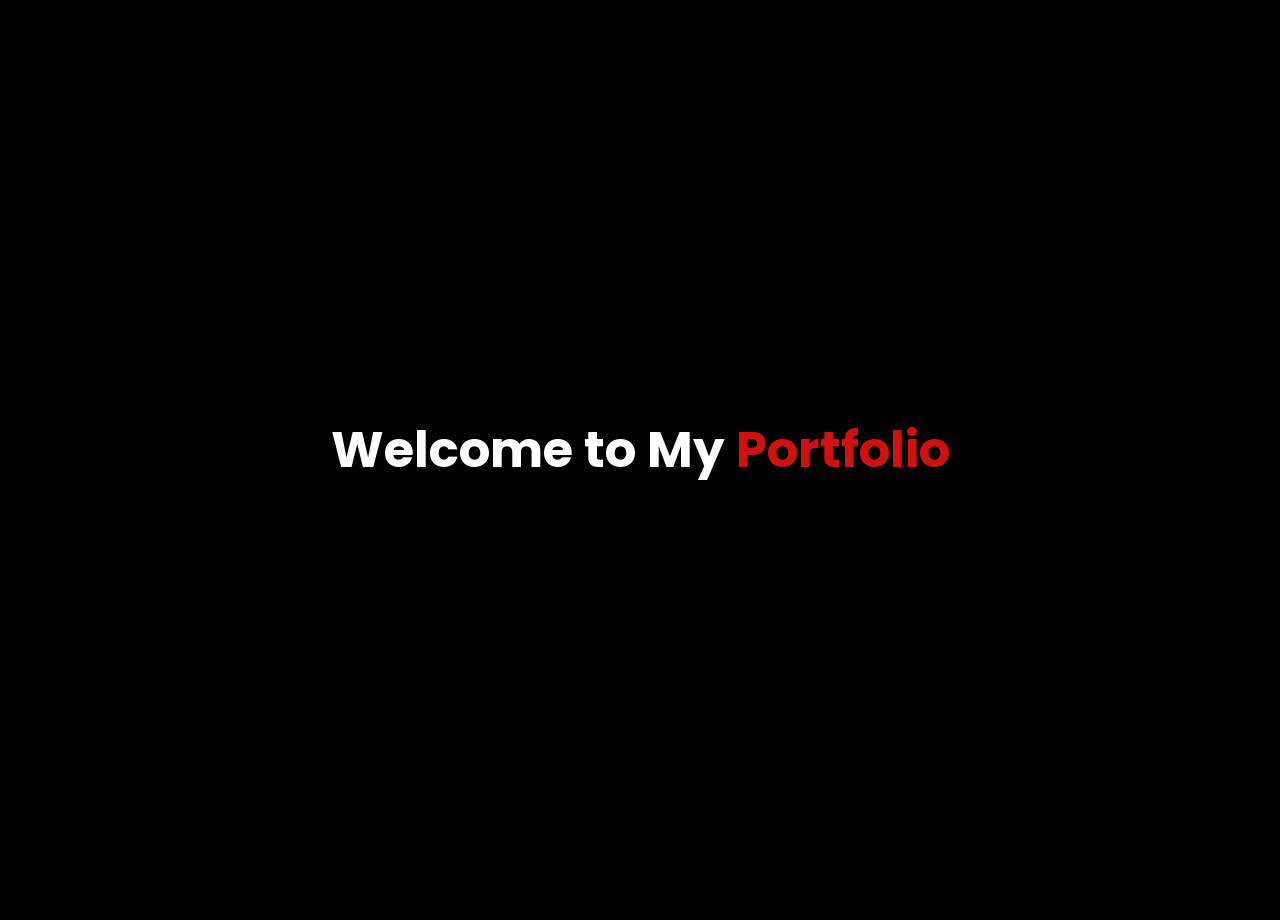
==== index.html @ 754b666d "Update index.html" ====
<!DOCTYPE html>
<html lang="en">
<head>
    <meta charset="UTF-8">
    <meta name="viewport" content="width=device-width, initial-scale=1.0">
    <meta http-equiv="X-UA-Compatible" content="ie=edge">
    <link rel="stylesheet" href="https://cdnjs.cloudflare.com/ajax/libs/font-awesome/6.5.2/css/all.min.css">
    <link rel="stylesheet" href="style.css">
    <title>Portfolio Website</title>
    <style>
        /* General styles */
        body {
            margin: 0;
            font-family: 'Poppins', sans-serif;
            background-color: black;
            color: white;
            /* Remove overflow: hidden to allow scrolling */
            /* overflow: hidden; */
        }

        /* Entrance page styles */
        #entrance {
            display: flex;
            justify-content: center;
            align-items: center;
            height: 100vh;
            text-align: center;
            background-color: black;
            color: white;
            position: absolute;
            top: 0;
            left: 0;
            width: 100%;
            height: 100%;
            z-index: 10;
            transition: opacity 1s ease-in-out;
        }

        #entrance h1 {
            font-size: 5rem;
            color: #ffffff;
            animation: fadeIn 2s ease-in-out;
        }
        #entrance h1 span {
            color: #ce1212;
        }

        @keyframes fadeIn {
            from {
                opacity: 0;
            }
            to {
                opacity: 1;
            }
        }

        /* Second page styles */
        #second {
            display: none;
            justify-content: center;
            align-items: center;
            height: 100vh;
            text-align: center;
            background-color: black;
            color: rgb(255, 0, 0);
            position: absolute;
            top: 0;
            left: 0;
            width: 100%;
            height: 100%;
            z-index: 9;
            transition: opacity 1s ease-in-out;
        }

        #second h1 {
            font-size: 4rem;
            color:white; /* Default color for the text */
            text-shadow: 2px 2px 4px rgba(0, 0, 0, 0.5);
            animation: fadeIn 2s ease-in-out;
        }

        #second h1 span {
            color: rgb(255, 0, 0); /* White color for the span */
            display: inline-block;
            animation: zoomOut 1s ease-in-out 2s forwards;
        }


        /* Main page styles */
        #main {
            display: none;
            opacity: 0;
            transition: opacity 1s ease-in-out;
        }

        header {
            margin-top: 0px;
            position: fixed;
            top: 0;
            left: 0;
            width: 100%;
            padding: 1rem 9%;
            background-color: black;
            display: flex;
            justify-content: space-between;
            align-items: center;
            z-index: 100;
        }

        .logo {
            font-size: 2rem;
            color: #b74b4b;
            font-weight: 800;
        }

        section {
            min-height: 100vh;
            padding: 10rem 9% 0rem;
        }

        .home {
            display: flex;
            justify-content: center;
            align-items: center;
            gap: 8rem;
        }

        .home-content h1 {
            font-size: 6rem;
            font-weight: 700;
        }

        span {
            color: #b74b4b;
        }
    </style>
</head>

<body>
    <!-- Entrance Page -->
    <div id="entrance">
        <h1>Welcome to My <span>Portfolio</span></h1>
    </div>

    <!-- Second Page -->
    <div id="second">
        <h1 >Explore <span>My Journey</span>   <h1 id="typing-h1"></h1>   </h1>
    </div>

    <!-- Main Page -->
    <div id="main">
        <header>
            <a href="#" class="logo">Portfolio</a>
            <div class="hamburger">
                <i class="fas fa-bars"></i>
            </div>
            <nav>
                <a href="#" class="active">Home</a>
                <a href="#">About</a>
                <a href="#skills">Skills</a>
                <a href="#education">Education</a>
                <a href="#projects">Projects</a>
                <a href="#certifications">Certifications</a> <!-- Added Certifications link -->
                <a href="#contact">Contact</a>
            </nav>
        </header>
        <section class="home">
            <div class="home-img">
                <img src="main.jpeg" alt="Profile Picture">
                <div class="particles">
                    <!-- Particles will be dynamically added here -->
                </div>
            </div>
            <div class="home-content">
                <h1>Hi, It's <span>Lowrence</span></h1>
                <h3 class="typing-text">I'm a <span id="typing"></span></h3>
                <p>I'm a Frontend Developer passionate about creating responsive, user-friendly web interfaces using HTML, CSS, JavaScript, and React. I enjoy turning ideas into interactive digital experiences and strive to write clean, efficient code.

                    In addition to frontend development, I have a strong interest in Python-based AI systems and have built intelligent tools using Python. I'm also enthusiastic about hardware technologies like IC design, Arduino, and IoT, where I explore the integration of software with real-world devices.
                    
                    I’m always eager to learn, experiment, and build solutions that bridge design, intelligence, and hardware.
                    
                    </p>
                <div class="social-icons">
                    <a href="https://www.linkedin.com/in/lowrence-devu-316392259/"><i class="fa-brands fa-linkedin"></i></a>
                    <a href="https://github.com/Lowrence-Devu/portfolio" target="_blank" rel="noopener noreferrer"><i class="fa-brands fa-github"></i></a>
                    <a href="#"><i class="fa-brands fa-x-twitter"></i></a>
                    <a href="#"><i class="fa-brands fa-instagram"></i></a>
                </div>
                <br>
                <a href="mailto:lowrencedevu@gmail.com" class="btn">Hire me</a>
            </div>
        </section>
        <section id="skills">
            <h2>My Skills</h2>
            <div class="skills-container">
                <div class="skill">
                    <h3>HTML</h3>
                    <div class="progress-bar">
                        <div class="progress" style="width: 90%;"></div>
                    </div>
                </div>
                <div class="skill">
                    <h3>CSS</h3>
                    <div class="progress-bar">
                        <div class="progress" style="width: 85%;"></div>
                    </div>
                </div>
                <div class="skill">
                    <h3>JavaScript</h3>
                    <div class="progress-bar">
                        <div class="progress" style="width: 80%;"></div>
                    </div>
                </div>
                <div class="skill">
                    <h3>React</h3>
                    <div class="progress-bar">
                        <div class="progress" style="width: 50%;"></div>
                    </div>
                </div>
                <div class="skill">
                    <h3>Git</h3>
                    <div class="progress-bar">
                        <div class="progress" style="width: 60%;"></div>
                    </div>
                </div>
                <!-- New Skills -->
                <div class="skill">
                    <h3>C++</h3>
                    <div class="progress-bar">
                        <div class="progress" style="width: 85%;"></div>
                    </div>
                </div>
                <div class="skill">
                    <h3>Python</h3>
                    <div class="progress-bar">
                        <div class="progress" style="width: 80%;"></div>
                    </div>
                </div>
                <div class="skill">
                    <h3>UI/UX Design</h3>
                    <div class="progress-bar">
                        <div class="progress" style="width: 60%;"></div>
                    </div>
                </div>
            </div>
            <br>
            <!-- Real skill icons row with hover and more skills -->
            <div class="skills-icons" style="display:flex;justify-content:center;align-items:center;gap:2.5rem;margin-top:2.5rem;flex-wrap:wrap;">
                <style>
                    .skills-icons img {
                        width:100px;
                        height:100px;
                        transition: transform 0.2s, box-shadow 0.2s;
                        border-radius: 12px;
                        background:#18181800;
                        padding: 12px;
                        box-shadow: 0 2px 8px #00000033;
                    }
                    .skills-icons img:hover {
                        transform: scale(1.18) rotate(-6deg);
                        box-shadow: 0 4px 24px #b74b4b99, 0 0 0 2px #fff3;
                        border-radius: 12px;
                        z-index: 2;
                    }
                </style>
                <img src="https://cdn.jsdelivr.net/gh/devicons/devicon/icons/html5/html5-original.svg" alt="HTML5" title="HTML5">
                <img src="https://cdn.jsdelivr.net/gh/devicons/devicon/icons/css3/css3-original.svg" alt="CSS3" title="CSS3">
                <img src="https://cdn.jsdelivr.net/gh/devicons/devicon/icons/javascript/javascript-original.svg" alt="JavaScript" title="JavaScript">
                <img src="https://cdn.jsdelivr.net/gh/devicons/devicon/icons/typescript/typescript-original.svg" alt="TypeScript" title="TypeScript">
                <img src="https://cdn.jsdelivr.net/gh/devicons/devicon/icons/react/react-original.svg" alt="React" title="React">
                <img src="https://cdn.jsdelivr.net/gh/devicons/devicon/icons/bootstrap/bootstrap-original.svg" alt="Bootstrap" title="Bootstrap">
                <img src="https://cdn.jsdelivr.net/gh/devicons/devicon/icons/git/git-original.svg" alt="Git" title="Git">
                <img src="https://cdn.jsdelivr.net/gh/devicons/devicon/icons/github/github-original.svg" alt="GitHub" title="GitHub" style="background:#fff;">
                <img src="https://cdn.jsdelivr.net/gh/devicons/devicon/icons/cplusplus/cplusplus-original.svg" alt="C++" title="C++">
                <img src="https://cdn.jsdelivr.net/gh/devicons/devicon/icons/python/python-original.svg" alt="Python" title="Python">
                <img src="https://cdn.jsdelivr.net/gh/devicons/devicon/icons/nodejs/nodejs-original.svg" alt="Node.js" title="Node.js">
                <img src="https://cdn.jsdelivr.net/gh/devicons/devicon/icons/express/express-original.svg" alt="Express.js" title="Express.js" style="background:#fff;">
                <img src="https://cdn.jsdelivr.net/gh/devicons/devicon/icons/mongodb/mongodb-original.svg" alt="MongoDB" title="MongoDB">
                <img src="https://cdn.jsdelivr.net/gh/devicons/devicon/icons/mysql/mysql-original.svg" alt="MySQL" title="MySQL">
                <img src="https://cdn.jsdelivr.net/gh/devicons/devicon/icons/figma/figma-original.svg" alt="Figma/UIUX" title="UI/UX Design">
            </div>
        </section>
        <!-- Why Hire Me Section -->
        <section id="why-hire-me" class="why-hire-me-section">
          <div class="why-hire-me-accent-bar"></div>
          <div class="why-hire-me-card">
            <div class="why-hire-me-header">
              <i class="bi bi-stars why-hire-me-icon"></i>
              <h2>Why Hire Me?</h2>
            </div>
            <ul class="why-hire-me-list">
              <li><i class="bi bi-lightning-charge"></i> Proven ability to deliver modern, responsive web apps and AI solutions.</li>
              <li><i class="bi bi-graph-up-arrow"></i> Strong foundation in both frontend and backend technologies.</li>
              <li><i class="bi bi-magic"></i> Passionate about learning, adapting, and solving real-world problems.</li>
              <li><i class="bi bi-people"></i> Excellent communicator and team player.</li>
              <li><i class="bi bi-award"></i> Recognized with multiple certifications and real project experience.</li>
            </ul>
            <a href="#contact" class="why-hire-me-btn">Let's Connect</a>
          </div>
        </section>
        <section id="education">
            <h2>Education</h2>
            <div class="education-container">
                <div class="education-item">
                    <h3>Bachelor of Engineering (ECE) </h3>
                    <p>Final Year Student</p>
                    <p>CGPA: 8.1 out of 10</p>
                    <p>Pragati Engineering College</p>
                </div>
                <div class="education-item">
                    <h3>Intermediate (MPC)</h3>
                    <p>Percentage: 85%</p>
                    <p>Pragati Junior College</p>
                </div>
                <div class="education-item">
                    <h3>SSC</h3>
                    <p>CGPA: 9.8 out of 10</p>
                    <p>Royal Public School</p>
                </div>
            </div>
        </section>
        <section id="projects">
            <h2>Projects</h2>
            <div class="projects-container">
                <div class="project-item" data-title="Lyra AI – Voice Commanded Personal Assistant" data-img="assets/lyraAI.png" data-desc="Developed a voice-controlled AI assistant using multiple APIs to perform tasks like reminders, weather updates, date/day info, location search, calculations, and app management (open/close apps). Integrated natural language processing to understand user commands and deliver accurate responses. Built using Python and speech recognition APIs." data-link="https://github.com/Lowrence-Devu/lyra">
                    <img src="assets/lyraAI.png" alt="Lyra AI – Voice Commanded Personal Assistant">
                    <h3>Lyra AI – Voice Commanded Personal Assistant</h3>
                </div>
                <div class="project-item" data-title="Connect Sphere" data-img="assets/connectsphere.png" data-desc="Connect Sphere is a social networking and collaboration platform designed for students and professionals. It enables users to create profiles, join groups, share updates, chat in real-time, and collaborate on projects or events. The platform emphasizes community building, knowledge sharing, and seamless communication in a secure environment." data-link="https://connectsphere-rho.vercel.app">
                    <img src="assets/connectsphere.png" alt="Connect Sphere">
                    <h3>Connect Sphere</h3>
                </div>
                <div class="project-item" data-title="Finance Management Dashboard" data-img="assets/finance-dashboard.png" data-desc="Dashboard for managing personal or business finances, visualizing income, expenses, and trends. Built with modern web technologies for interactive data visualization." data-link="https://financeapp-pink.vercel.app">
                    <img src="assets/finance-dashboard.png" alt="Finance Management Dashboard">
                    <h3>Finance Management Dashboard</h3>
                </div>
                <div class="project-item" data-title="Book My Show - clone" data-img="assets/BMS.png" data-desc="A website Clone of book my show by using python django to upskill in python" data-link="https://bookmyshow-clone-lilac.vercel.app">
                    <img src="BMS.png" alt="Finance Management Dashboard">
                    <h3>Book My Show - Clone</h3>
                </div>
                <div class="project-item" data-title="Weather App" data-img="assets/weather.png" data-desc="Weather forecasting app providing real-time weather data, forecasts, and location-based updates. Built with HTML, CSS, and JavaScript." data-link="https://github.com/Lowrence-Devu/portfolio">
                    <img src="assets/weather.png" alt="Weather App">
                    <h3>Weather App</h3>
                </div>
                <div class="project-item" data-title="AI Chatbot" data-img="assets/chatbot.jpeg" data-desc="Conversational AI chatbot capable of answering questions, providing information, and assisting users. Built using Python and machine learning libraries." data-link="https://github.com/Lowrence-Devu/portfolio">
                    <img src="assets/chatbot.jpeg" alt="AI Chatbot">
                    <h3>AI Chatbot</h3>
                </div>
                <div class="project-item" data-title="Coding Platform Website" data-img="assets/code.png" data-desc="Online platform for coding practice, challenges, and collaboration. Features user authentication, code editor, and leaderboard." data-link="https://github.com/Lowrence-Devu/portfolio">
                    <img src="assets/code.png" alt="Coding Platform Website">
                    <h3>Coding Platform Website</h3>
                </div>
                <div class="project-item" data-title="Image Caption Generator" data-img="assets/ITCG.png" data-desc="Generates descriptive captions for images using deep learning models. Built with Python and computer vision libraries." data-link="https://github.com/Lowrence-Devu/portfolio">
                    <img src="assets/ITCG.png" alt="Image Caption Generator">
                    <h3>Image Caption Generator</h3>
                </div>
                <div class="project-item" data-title="Hand Gesture OS Control" data-img="assets/hand-gesture-os.png" data-desc="A computer control system that uses hand gestures detected via webcam to perform OS-level actions like mouse movement, clicks, and keyboard shortcuts. Built with computer vision and machine learning for intuitive, touchless interaction." data-link="https://github.com/Lowrence-Devu/portfolio">
                    <img src="assets/handgesture.png" alt="Hand Gesture OS Control">
                    <h3>Hand Gesture OS Control</h3>
                </div>
                <!-- New projects -->
                <div class="project-item" data-title="Askvid Q&A" data-img="assets/Askvid.png" data-desc="A live chat application where users can ask questions and receive real-time answers from a chatbot. Built with React, Node.js, and MongoDB." data-link="https://github.com/Lowrence-Devu/askvid">
                    <img src="assets/Askvid.png" alt="Askvid Q&A">
                    <h3>Askvid Q&A</h3>
                </div>
                <div class="project-item" data-title="AI-website Builder" data-img="assets/AI-website.png" data-desc="A responsive redesign of this portfolio with improved accessibility, performance optimizations and new animations. Built with modern CSS and vanilla JS." data-link="https://github.com/Lowrence-Devu/ai_website_builder">
                    <img src="assets/Ai-website.png" alt="Portfolio Redesign">
                    <h3>AI-website Builder</h3>
                </div>
            </div>
            <!-- Modal for enlarged project details -->
            <div id="project-modal" class="project-modal" style="display:none;">
                <div class="modal-content">
                    <span class="close-modal">&times;</span>
                    <img id="modal-img" src="" alt="Project Image">
                    <h3 id="modal-title"></h3>
                    <p id="modal-desc"></p>
                    <a id="project-modal-link" href="#" target="_blank" rel="noopener noreferrer" class="project-modal-link" style="display:none;">View Project</a>
                </div>
            </div>
        </section>
        <section id="certifications">
            <h2>Certifications</h2>
            <div class="certifications-container">
                <!-- New Certifications -->
                <div class="certification-item cert-modal-trigger" data-title="PD-1 Certificate" data-img="assets/pd-1.png" data-desc="Completed a develper certification in Platform Developer by Salesforce" data-link="https://drive.google.com/file/d/1eZI1OZ3D2Mgde-YtdASFpPfDVMnlJVXv/view?usp=share_link">
                    <img src="assets/pd-1.png" alt="Platform Developer" class="cert-img cert-full">
                    <h3>PD-1 Certificate</h3>

                </div>
                <div class="certification-item cert-modal-trigger" data-title="Salesforce AI Associate" data-img="assets/salesforce.png" data-desc="Certified in leveraging Salesforce AI tools to enhance customer relationship management and business processes." data-link="https://drive.google.com/file/d/1UBKRSwGxIk76qzpI3kx92QyOISPz-nP0/view?usp=share_link">
                    <img src="assets/salesforce.png" alt="Salesforce AI Associate" class="cert-img cert-full">
                    <h3>Salesforce AI Associate</h3>
                </div>
                <div class="certification-item cert-modal-trigger" data-title="Certified ServiceNow Administrator" data-img="assets/servicenow.png" data-desc="Credentialed in managing, configuring, and maintaining ServiceNow platforms for enterprise IT service management and automation." data-link="https://drive.google.com/file/d/1BSparUUAjasIIz-TE9ScOBENKfXw5Cql/view?usp=share_link">
                    <img src="assets/servicenow.png" alt="Certified ServiceNow Administrator" class="cert-img cert-full">
                    <h3>Certified ServiceNow Administrator</h3>
                </div>
                <div class="certification-item cert-modal-trigger" data-title="Cisco AICTE Virtual Internship Program 2024" data-img="assets/cisco.png" data-desc="Cisco Networking Academy recognition for completing the Virtual Internship Program in Networking, May - July 2024." data-link="https://drive.google.com/file/d/1eHoxgqJmomOMH9YJO8wXO8MwHyV1iJCS/view?usp=share_link">
                    <img src="assets/cisco.png" alt="Cisco AICTE Virtual Internship Program 2024" class="cert-img cert-full">
                    <h3>Cisco AICTE Virtual Internship Program 2024</h3>
                </div>
                <div class="certification-item cert-modal-trigger" data-title="GCCF Certificate" data-img="assets/gccf.png" data-desc="Global Certified Cloud Fundamentals — Demonstrated foundational knowledge of cloud computing concepts, services, and deployment models." data-link="https://drive.google.com/file/d/1ev2D10Z2xo8QLXtrH96-bquz3z-QuZjH/view?usp=share_link">
                    <img src="assets/gccf.png" alt="GCCF Certificate" class="cert-img cert-full">
                    <h3>GCCF Certificate</h3>
                </div>
                <div class="certification-item cert-modal-trigger" data-title="L4G Generative AI" data-img="assets/l4g.png" data-desc="Completed a 45 hour online course in Generative AI by Google Cloud with 24 skill badges on Google Cloud Skills Boost." data-link="https://drive.google.com/file/d/1eWIFuL1zvxIVRxET9_MpYilhXaNeXVpi/view?usp=share_link">
                    <img src="assets/l4g.png" alt="L4G Generative AI" class="cert-img cert-full">
                    <h3>L4G Generative AI</h3>
                </div>
                <div class="certification-item cert-modal-trigger" data-title="Google For Developers" data-img="assets/google.png" data-desc="Internship at Google for Developers — Gained practical experience in Android Application Development and AI techniques, contributing to real-world projects and enhancing technical and problem-solving skills." data-link="https://drive.google.com/file/d/1Yk022xCuEjySQa8k73CyjtdTv2ARkMLW/view?usp=share_link">
                    <img src="assets/google.png" alt="Google For Developers" class="cert-img cert-full">
                    <h3>Associate Cloud Engineer</h3>
                </div>
                <!-- Modal for enlarged certification details -->
                <div id="cert-modal" class="cert-modal" style="display:none;">
                    <div class="cert-modal-content">
                        <span class="close-cert-modal">&times;</span>
                        <img id="cert-modal-img" src=" " alt="Certification Image">
                        <h3 id="cert-modal-title">.</h3>
                        <p id="cert-modal-desc"></p>
                        <a id="cert-modal-link" href="#" target="_blank" rel="noopener noreferrer" class="cert-modal-link">View Official Certificate</a>
                    </div>
                </div>
                <div class="certification-item cert-modal-trigger" data-title="AWS Academy" data-img="assets/aws.png" data-desc="My AI/ML experience has been a journey of learning and facing challenges and rewards. The field of AI and Machine Learning has been evolving constantly, and I felt excited to be part of it." data-link="https://www.credly.com/badges/c50f4505-0909-42ed-9e78-592f855169b0/print">
                    <img src="assets/aws.png" alt="AWS Academy" class="cert-img cert-full">
                    <h3>AWS Academy</h3>
                </div>
                <div class="certification-item">
                    <h3>Google For Developers</h3>
                    <p>Internship at Google for Developers — Gained practical experience in Android Application Development and AI techniques, contributing to real-world projects and enhancing technical and problem-solving skills.</p>
                </div>
            </div>
        </section>
        <section id="contact">
            <h2>Contact Me</h2>
            <div class="contact-container">
                <div class="contact-item">
                    <h3>Email</h3>
                    <p><a href="mailto:lowrencedevu@gmail.com">lowrencedevu@gmail.com</a></p>
                </div>
                <div class="contact-item">
                    <h3>Phone</h3>
                    <p><a href="tel:+91 8309509846">+91 8309509846</a></p>
                </div>
                <div class="contact-item">
                    <h3>Location</h3>
                    <p>Pragati Engineering College, Andhra Pradesh, India</p>
                </div>
                <div class="contact-item">
                    <h3>Social Media</h3>
                    <div class="social-icons">
                        <a href="https://www.linkedin.com/in/lowrence-devu-316392259/"><i class="fa-brands fa-linkedin"></i></a>
                        <a href="https://github.com/Lowrence-Devu/portfolio" target="_blank" rel="noopener noreferrer"><i class="fa-brands fa-github"></i></a>
                        <a href="https://x.com/LowrenceDevu"><i class="fa-brands fa-x-twitter"></i></a>
                        <a href="https://www.instagram.com/lowrence_devu/"><i class="fa-brands fa-instagram"></i></a>
                    </div>
                </div>
            </div>
        </section>
    </div>
   <footer style="text-align:center; margin:2rem 0; color:#888; font-size:14px;">

    <!-- Name / Branding -->
    <p style="margin-bottom:6px; font-weight:500; color:#ccc;">
        Lowrence Devu
    </p>

    <!-- JD-style tagline -->
    <p style="margin-bottom:12px; font-size:13px; color:#aaa;">
        Aspiring Software Engineer | Focused on scalable systems, embedded solutions, and efficient development
    </p>

    <!-- GitHub Repo Link -->
    <a href="https://github.com/Lowrence-Devu/portfolio" 
       target="_blank" 
       rel="noopener noreferrer" 
       style="color:#888; text-decoration:none; display:inline-flex; align-items:center; gap:8px;">
       
        <i class="fa-brands fa-github" style="font-size:18px;"></i>
        <span>View Portfolio Source Code</span>
    </a>

    <!-- Divider -->
    <div style="margin:14px 0; border-top:1px solid #222; width:60%; margin-left:auto; margin-right:auto;"></div>

    <!-- Copyright -->
    <p style="font-size:12px; color:#666;">
        © <span id="year"></span> Lowrence Devu. All Rights Reserved.
    </p>

</footer>

<script>
  document.getElementById("year").textContent = new Date().getFullYear();
</script>
    <!-- Repository: https://github.com/Lowrence-Devu/portfolio -->
    <script>
        const EducationBg = styled(motion.div)`
    min-height: 100vh;
width: 100vw;
padding-top: 68px;
display: flex;
flex-direction: column;
align-items: center;
background: ${({ theme }) => theme.background || 'linear-gradient(135deg, #f8ffae 0%, #a18cd1 40%, #fbc2eb 70%, #43c6ac 100%)'};
position: relative;
overflow-x: hidden;
`;
        const ProjectsBg = styled(motion.div)`
    min-height: 100vh;
width: 100vw;
padding-top: 68px;
display: flex;
flex-direction: column;
align-items: center;
background: ${({ theme }) => theme.background || 'linear-gradient(135deg, #f8ffae 0%, #a18cd1 40%, #fbc2eb 70%, #43c6ac 100%)'};
position: relative;
overflow-x: hidden;
`;
        const entrance = document.getElementById('entrance'); // Select the entrance page
        const second = document.getElementById('second'); // Select the second page
        const main = document.getElementById('main'); // Select the main page
        const display = 'none'; // Initial display value for the second page
        const education = document.getElementById('education'); // Select the education section
        const projects = document.getElementById('projects'); // Select the projects section
        const certifications = document.getElementById('certifications'); // Select the certifications section
        const contact = document.getElementById('contact'); // Select the contact section
        const particlesContainer = document.querySelector('.particles'); // Select the particles container
        const hamburger = document.querySelector('.hamburger'); // Select the hamburger menu icon

        // Function to toggle the display of the second page
        function toggleSecondPage() {
            if (second.style.display === display) {
                second.style.display = 'flex'; // Show the second page
                second.style.opacity = '1'; // Set opacity to 1
            } else {
                second.style.display = display; // Hide the second page
                second.style.opacity = '0'; // Set opacity to 0
            }
            
        }
        const SplashCards = document.querySelectorAll('.splash-card'); // Select all splash cards
        display = 'flex';

        SplashCards.forEach(card => {
            card.style.display = display; // Set the display property to 'flex'
        });
    </script>
    <script>

        document.addEventListener('DOMContentLoaded', () => {
            // Typing effect for the second page
            const typingH1 = document.getElementById('typing-h1');
            const text = "in technology, innovation, and creativity.";
            let index = 0;

            function typeH1() {
                if (index < text.length) {
                    typingH1.textContent += text.charAt(index);
                    index++;
                    setTimeout(typeH1, 75);
                }
            }

            // Show the second page after the entrance page
            setTimeout(() => {
                const entrance = document.getElementById('entrance');
                const second = document.getElementById('second');
                entrance.style.opacity = '0';
                setTimeout(() => {
                    entrance.style.display = 'none';
                    second.style.display = 'flex';
                    typeH1();
                    setTimeout(() => {
                        second.style.opacity = '0';
                        const main = document.getElementById('main');
                        setTimeout(() => {
                            second.style.display = 'none';
                            main.style.display = 'block';
                            setTimeout(() => {
                                main.style.opacity = '1';
                            }, 100);
                        }, 1000);
                    }, 5000); // Show second page for 5 seconds
                }, 1000);
            }, 3000); // Show entrance page for 3 seconds

            // Typing effect for the main page
            const typingElement = document.getElementById('typing');
            const words = ["Frontend Developer", "Web Developer", "Web Designer"];
            let wordIndex = 0;
            let letterIndex = 0;
            let currentWord = '';
            let currentLetters = '';
            let isDeleting = false;

            function type() {
                if (isDeleting) {
                    currentLetters = currentWord.substring(0, letterIndex - 1);
                    letterIndex--;
                } else {
                    currentLetters = currentWord.substring(0, letterIndex + 1);
                    letterIndex++;
                }

                typingElement.innerHTML = currentLetters;

                let typeSpeed = 200;
                if (isDeleting) {
                    typeSpeed /= 2;
                }

                if (!isDeleting && letterIndex === currentWord.length) {
                    typeSpeed = 2000;
                    isDeleting = true;
                } else if (isDeleting && letterIndex === 0) {
                    isDeleting = false;
                    wordIndex++;
                    if (wordIndex === words.length) {
                        wordIndex = 0;
                    }
                    currentWord = words[wordIndex];
                    typeSpeed = 500;
                }

                setTimeout(type, typeSpeed);
            }

            currentWord = words[wordIndex];
            type();

            // Dynamically add particles around the picture
            const particlesContainer = document.querySelector('.particles');
            for (let i = 0; i < 50; i++) {
                const particle = document.createElement('span');
                const size = Math.random() * 5 + 5; // Random size between 5px and 10px
                const x = Math.random() * 100; // Random horizontal position
                const y = Math.random() * 100; // Random vertical position
                const duration = Math.random() * 5 + 3; // Random animation duration

                particle.style.width = `${size}px`;
                particle.style.height = `${size}px`;
                particle.style.left = `${x}%`;
                particle.style.top = `${y}%`;
                particle.style.animationDuration = `${duration}s`;

                particlesContainer.appendChild(particle);
            }

            // Handle active state for navigation links
            const navLinks = document.querySelectorAll('nav a');
            navLinks.forEach(link => {
                link.addEventListener('click', () => {
                    navLinks.forEach(nav => nav.classList.remove('active')); // Remove active class from all links
                    link.classList.add('active'); // Add active class to the clicked link
                });
            });
        });
    </script>
    <script>
        // Section box fade-in animation
        function animateSectionBoxes(sectionSelector, boxSelector) {
            const section = document.querySelector(sectionSelector);
            if (!section) return;
            const boxes = section.querySelectorAll(boxSelector);
            boxes.forEach(box => {
                box.style.opacity = "0";
                box.style.transform = "translateY(40px) scale(0.97)";
                box.style.transition = "opacity 0.7s cubic-bezier(.17,.67,.83,.67), transform 0.7s cubic-bezier(.17,.67,.83,.67)";
            });

            function onScroll() {
                const rect = section.getBoundingClientRect();
                if (rect.top < window.innerHeight - 100) {
                    boxes.forEach((box, i) => {
                        setTimeout(() => {
                            box.style.opacity = "1";
                            box.style.transform = "translateY(0) scale(1)";
                        }, i * 120);
                    });
                    window.removeEventListener("scroll", onScroll);
                }
            }
            window.addEventListener("scroll", onScroll);
            onScroll();
        }

        document.addEventListener('DOMContentLoaded', () => {
            // Animate boxes in each section
            animateSectionBoxes("#skills", ".skill");
            animateSectionBoxes("#education", ".education-item");
            animateSectionBoxes("#projects", ".project-item");
            animateSectionBoxes("#certifications", ".certification-item");
            animateSectionBoxes("#contact", ".contact-item");
        });
    </script>
    <script>
        // Project card modal logic
        document.querySelectorAll('.project-item').forEach(card => {
            card.addEventListener('click', function(e) {
                e.stopPropagation();
                const modal = document.getElementById('project-modal');
                document.getElementById('modal-title').textContent = card.dataset.title;
                document.getElementById('modal-img').src = card.dataset.img;
                document.getElementById('modal-img').alt = card.dataset.title;
                document.getElementById('modal-desc').textContent = card.dataset.desc;
                const link = card.dataset.link;
                const linkBtn = document.getElementById('project-modal-link');
                if (link) {
                    linkBtn.href = link;
                    linkBtn.style.display = 'inline-block';
                    if (link.includes('github.com')) {
                        linkBtn.textContent = 'View on GitHub';
                    } else {
                        linkBtn.textContent = 'View Live';
                    }
                } else {
                    linkBtn.style.display = 'none';
                }
                modal.style.display = 'flex';
                setTimeout(() => modal.classList.add('show'), 10);
            });
        });
        document.querySelector('.close-modal').onclick = function(e) {
            e.stopPropagation();
            const modal = document.getElementById('project-modal');
            modal.classList.remove('show');
            setTimeout(() => modal.style.display = 'none', 200);
        };
        document.getElementById('project-modal').onclick = function(e) {
            if (e.target === this) {
                this.classList.remove('show');
                setTimeout(() => this.style.display = 'none', 200);
            }
        };
    </script>
    <script>
        // Certification modal logic (pop-up box)
        document.querySelectorAll('.cert-modal-trigger').forEach((card, i) => {
            card.classList.add('fade-side-init-cert');
            card.classList.add(i % 2 === 0 ? 'from-left' : 'from-right');
            card.addEventListener('click', function(e) {
                e.stopPropagation();
                const modal = document.getElementById('cert-modal');
                document.getElementById('cert-modal-title').textContent = card.dataset.title;
                document.getElementById('cert-modal-img').src = card.dataset.img;
                document.getElementById('cert-modal-img').alt = card.dataset.title;
                document.getElementById('cert-modal-desc').textContent = card.dataset.desc;
                document.getElementById('cert-modal-link').href = card.dataset.link;
                modal.style.display = 'flex';
                setTimeout(() => modal.classList.add('show'), 10);
            });
        });
        document.querySelector('.close-cert-modal').onclick = function(e) {
            e.stopPropagation();
            const modal = document.getElementById('cert-modal');
            modal.classList.remove('show');
            setTimeout(() => modal.style.display = 'none', 200);
        };
        document.getElementById('cert-modal').onclick = function(e) {
            if (e.target === this) {
                this.classList.remove('show');
                setTimeout(() => this.style.display = 'none', 200);
            }
        };
    </script>
    <script src="projects-anim.js"></script>
</body>

</html>
---- style.css ----
@import url('https://fonts.googleapis.com/css2?family=Poppins:wght@100;200;300;400;500;600&display=swap');

* {
    margin: 0;
    padding: 0;
    box-sizing: border-box;
    text-decoration: none;
    border: none;
    outline: none;
    font-family: 'Poppins', sans-serif;
}

html {
    font-size: 62.5%;
    scroll-behavior: smooth;
    scroll-padding-top: 100px; /* Adjust for fixed header if needed */
}

body {
    width: 100%;
    height: 100vh;
    overflow-x: hidden;
    background-color: black;
    color: white;
}

header {
    margin-top: 20px;
    position: fixed;
    top: 0;
    left: 0;
    width: 100%;
    padding: 1rem 9%;
    background-color: black;
    filter: drop-shadow(10px);
    display: flex;
    justify-content: space-between;
    align-items: center;
    z-index: 100;
}

.logo {
    font-size: 3rem;
    color: #b74b4b;
    font-weight: 800;
    cursor: pointer;
    transition: 0.5s ease;
}

.logo:hover {
    transform: scale(1.1);
}

.hamburger {
    display: none;
    cursor: pointer;
    font-size: 2.5rem;
    color: white;
}

nav a {
    font-size: 1.8rem;
    color: white;
    margin-left: 4rem;
    font-weight: 500;
    transition: color 0.3s ease, border-bottom 0.3s ease;
    border-bottom: 3px solid transparent;
}

nav a:hover,
nav a.active {
    color: #b74b4b;
    border-bottom: 3px solid #b74b4b;
}

@media(max-width:995px) {
    .hamburger {
        display: block;
    }

    nav {
        position: absolute;
        display: none;
        top: 5rem;
        right: 0;
        width: 40%;
        border-left: 3px solid #b74b4b;
        border-bottom: 3px solid #b74b4b;
        border-bottom-left-radius: 2rem;
        padding: 1rem solid;
        background-color: #161616;
        border-top: 0.1rem solid rgba(0, 0, 0, 0.1);
    }

    nav.active {
        display: block;
    }

    nav a {
        display: block;
        font-size: 2rem;
        margin: 3rem 0;
    }

    nav a:hover,
    nav a.active {
        padding: 1rem;
        border-radius: 0.5rem;
        border-bottom: 0.5rem solid #b74b4b;
    }
}

section {
    min-height: 100vh;
    padding: 10rem 9% 0rem;
}

.home {
    display: flex;
    justify-content: center;
    align-items: center;
    gap: 8rem;
    background-color: black;
}

.home .home-content h1 {
    font-size: 6rem;
    font-weight: 700;
    line-height: 1.3;
}

span {
    color: #b74b4b;
}

.home-content h3 {
    font-size: 4rem;
    margin-bottom: 1rem;
    font-weight: 700;
}

.home-content p {
    font-size: 1.6rem;
}

.home-img {
    border-radius: 50%;
}

.home-img img {
    position: relative;
    width: 32vw;
    border-radius: 50%;
    box-shadow: 0 0 25px solid #b74b4b;
    cursor: pointer;
    transition: 0.3s ease-in-out; /* Smooth transition for effects */
}

.home-img img:hover {
    transform: rotate(10deg) scale(1.1); /* Rotate and scale the image */
    filter: grayscale(0%) brightness(1); /* Apply grayscale and increase brightness */
}

.social-icons a {
    display: inline-flex;
    justify-content: center;
    align-items: center;
    width: 3rem;
    height: 3rem;
    background-color: transparent;
    border: 0.1rem solid #b74b4b;
    font-size: 2rem;
    border-radius: 50%;
    margin: 2rem 1rem 2rem 0;
    transition: transform 0.3s ease, background-color 0.3s ease, box-shadow 0.3s ease;
    color: #b74b4b;
}

.social-icons a:hover {
    transform: scale(1) translateY(-5px);
    background-color: #b74b4b;
    color: black;
    box-shadow: 0 0 25px #b74b4b;
}

.btn {
    display: inline-block;
    padding: 1rem 2.4rem;
    background-color: black;
    border-radius: 3rem;
    font-size: 1.6rem;
    color: #b74b4b;
    letter-spacing: 0.3rem;
    font-weight: 600;
    border: 2px solid #b74b4b;
    transition: transform 0.3s ease, background-color 0.3s ease, box-shadow 0.3s ease;
    cursor: pointer;
}

.btn:hover {
    transform: scale(1.1);
    background-color: #b74b4b;
    color: black;
    box-shadow: 0 0 25px #b74b4b;
}

@media (max-width: 900px) {
    .home {
        gap: 4rem;
    }
}

@media(max-width:995px) {
    .home {
        flex-direction: column;
        margin: 5rem 4rem;
    }

    .home .home-content h3 {
        font-size: 2.5rem;
    }

    .home-content h1 {
        font-size: 5rem;
    }

    .home-img img {
        width: 70vw;
        margin-top: 4rem;
    }
}

section {
    min-height: 100vh;
    padding: 10rem 9% 0rem;
}

.home {
    display: flex;
    justify-content: center;
    align-items: center;
    gap: 8rem;
    background-color: black;
}

.home .home-content h1 {
    font-size: 6rem;
    font-weight: 700;
    line-height: 1.3;
}

span {
    color: #b74b4b;
}

.home-content h3 {
    font-size: 4rem;
    margin-bottom: 1rem;
    font-weight: 700;
}

.home-content p {
    font-size: 1.6rem;
}

.home-img {
    position: relative;
    display: flex;
    justify-content: center;
    align-items: center;
}

.home-img img {
    position: relative;
    width: 32vw;
    border-radius: 50%;
    box-shadow: 0 0 25px #e99a4f;
    cursor: pointer;
    transition: transform 0.5s ease, box-shadow 0.5s ease;
    animation: float 3s ease-in-out infinite; /* Floating animation */
}

.home-img img:hover {
    transform: rotate(15deg) scale(1.2); /* Rotate and scale on hover */
    box-shadow: 0 0 50px #fb6262, 0 0 100px #b74b4b; /* Glowing effect */
}

/* Glowing ring around the picture */
.home-img::before {
    content: '';
    position: absolute;
    width: 40vw;
    height: 40vw;
    border-radius: 50%;
    background: linear-gradient(45deg, rgba(183, 75, 75, 0.5), rgba(255, 0, 0, 0.2));
    animation: rotateGlow 6s linear infinite;
    z-index: -1;
}

@keyframes rotateGlow {
    0% {
        transform: rotate(0deg);
    }
    100% {
        transform: rotate(360deg);
    }
}

/* Animated particles around the picture */
.particles {
    position: absolute;
    width: 100%;
    height: 100%;
    overflow: hidden;
    z-index: -2;
}

.particles span {
    position: absolute;
    display: block;
    width: 10px;
    height: 10px;
    background: #d4aa50;
    border-radius: 50%;
    animation: particleMove 5s linear infinite;
    opacity: 0.8;
}

@keyframes particleMove {
    0% {
        transform: translateY(0) translateX(0);
        opacity: 1;
    }
    100% {
        transform: translateY(-200px) translateX(100px);
        opacity: 0;
    }
}

#skills {
    padding: 5rem 9%;
    background-color: #161616;
    color: white;
    text-align: center;
    background-color: black;
}

#skills h2 {
    font-size: 3rem;
    color: #b74b4b;
    margin-bottom: 3rem;
    text-transform: uppercase;
}

.skills-container {
    display: flex;
    flex-wrap: wrap;
    justify-content: space-between;
    gap: 2rem;
}

.skill {
    flex: 1 1 calc(33.333% - 2rem);
    background-color: #000000;
    padding: 2rem;
    border-radius: 1rem;
    box-shadow: 0 0 10px rgba(255, 255, 255, 0.499);
    text-align: left;
}

.skill h3 {
    font-size: 2rem;
    margin-bottom: 1rem;
    color: #ff3e3e;
}

.progress-bar {
    width: 100%;
    height: 1rem;
    background-color: #ffffff;
    border-radius: 0.5rem;
    overflow: hidden;
}

.progress {
    height: 100%;
    background-color: #ff5353;
    width: 0;
    border-radius: 0.5rem;
    transition: width 0.5s ease-in-out;
}

/* Responsive Design */
@media (max-width: 768px) {
    .skills-container {
        flex-direction: column;
        gap: 1.5rem;
    }

    .skill {
        flex: 1 1 100%;
    }
}

#education {
    padding: 5rem 9%;
    background-color: #000000;
    color: white;
    text-align: center;
}

#education h2 {
    font-size: 3rem;
    color: #b74b4b;
    margin-bottom: 3rem;
    text-transform: uppercase;
}

.education-container {
    display: flex;
    flex-direction: column;
    align-items: center;
    gap: 2rem;
}

.education-item {
    background-color: #000000;
    padding: 2rem;
    border-radius: 1rem;
    box-shadow: 0 0 10px rgb(0, 255, 238);
    text-align: left;
    width: 100%;
    max-width: 600px;
}

.education-item h3 {
    font-size: 2rem;
    margin-bottom: 1rem;
    color: #b74b4b;
}

.education-item p {
    font-size: 1.6rem;
    margin-bottom: 0.5rem;
    color: #ddd;
}

#projects {
    padding: 5rem 9%;
    background-color: #000000;
    color: white;
    text-align: center;
}

#projects h2 {
    font-size: 3rem;
    color: #b74b4b;
    margin-bottom: 3rem;
    text-transform: uppercase;
}

.projects-container {
    display: flex;
    flex-wrap: wrap;
    gap: 2rem;
    align-items: stretch;
    justify-content: center;
}
.project-item {
    background: linear-gradient(135deg, #232526 0%, #414345 100%);
    background-size: 200% 200%;
    animation: cardBgMove 8s ease-in-out infinite alternate;
    border: 2px solid #2d2d2d;
    box-shadow: 0 8px 32px 0 rgba(31, 38, 135, 0.18), 0 1.5px 8px #b74b4b33;
    border-radius: 1.5rem;
    padding: 0;
    margin: 0 auto;
    display: flex;
    flex-direction: column;
    align-items: stretch;
    justify-content: flex-end;
    width: 100%;
    max-width: 340px;
    min-width: 220px;
    height: 220px;
    min-height: 0;
    cursor: pointer;
    overflow: hidden;
    position: relative;
    transition: box-shadow 0.25s, transform 0.22s, border 0.22s;
}
.project-item:hover {
    box-shadow: 0 12px 48px 0 #b74b4b55, 0 2px 12px #fff2;
    border: 2.5px solid #b74b4b;
    transform: translateY(-6px) scale(1.035);
    z-index: 2;
}
.project-item img {
    display: block !important;
    width: 100%;
    height: 100%;
    object-fit: cover;
    background: #181818;
    border-radius: 1.5rem;
    margin: 0;
    box-shadow: none;
    transition: filter 0.2s;
}
.project-item h3 {
    position: absolute;
    left: 0; right: 0; bottom: 0;
    margin: 0;
    padding: 1.1rem 0.5rem 0.7rem 0.5rem;
    background: linear-gradient(0deg, #181818ee 80%, #18181800 100%);
    color: #fff;
    font-size: 1.15rem;
    font-weight: 600;
    letter-spacing: 0.01em;
    text-align: center;
    text-shadow: 0 1px 2px #000a;
    border-bottom-left-radius: 1.5rem;
    border-bottom-right-radius: 1.5rem;
    z-index: 2;
}
.project-item:hover img {
    filter: brightness(0.92) blur(1px) saturate(1.2);
}
@media (max-width: 900px) {
    .project-item {
        max-width: 95vw;
        min-width: 0;
        height: 140px;
    }
    .project-item h3 {
        font-size: 1rem;
        padding: 0.7rem 0.3rem 0.5rem 0.3rem;
    }
}
.project-item p {
    display: none !important;
}

/* Modal styles */
.project-modal {
    position: fixed;
    top: 0; left: 0; right: 0; bottom: 0;
    width: 100vw;
    height: 100vh;
    background: rgba(0,0,0,0.7);
    display: none;
    align-items: center;
    justify-content: center;
    z-index: 9999;
    transition: background 0.2s;
}
.project-modal.show {
    display: flex;
}
.modal-content {
    background: #222;
    border-radius: 1.5rem;
    padding: 2.5rem 2rem 2rem 2rem;
    box-shadow: 0 8px 40px #000a;
    max-width: 95vw;
    width: 370px;
    display: flex;
    flex-direction: column;
    align-items: center;
    animation: modalPop 0.25s cubic-bezier(.4,2,.6,1);
    position: relative;
}
@keyframes modalPop {
    0% { transform: scale(0.8); opacity: 0; }
    100% { transform: scale(1); opacity: 1; }
}
.modal-content img {
    width: 220px;
    height: 160px;
    object-fit: contain;
    background: #181818;
    border-radius: 12px;
    margin-bottom: 1.2rem;
}
.modal-content h3 {
    color: #b74b4b;
    font-size: 2rem;
    margin-bottom: 1rem;
    text-align: center;
}
.modal-content p {
    color: #ddd;
    font-size: 1.3rem;
    text-align: center;
}
.close-modal {
    position: absolute;
    top: 10px;
    right: 18px;
    font-size: 2.2rem;
    color: #fff;
    cursor: pointer;
    transition: color 0.2s;
    z-index: 2;
}
.close-modal:hover {
    color: #b74b4b;
}
@media (max-width: 900px) {
    .project-item {
        max-width: 95vw;
        min-width: 0;
        height: 80px;
    }
    .modal-content {
        width: 98vw;
        max-width: 98vw;
        padding: 1.2rem 0.5rem 1.5rem 0.5rem;
    }
    .modal-content img {
        width: 90vw;
        height: 120px;
    }
}

.project-item.visible {
    opacity: 1;
    transform: translateY(0) scale(1);
}

.project-item:hover {
    transform: scale(1.05);
    box-shadow: 0 0 20px rgba(183, 75, 75, 0.8);
}

.project-item h3 {
    font-size: 2rem;
    margin-bottom: 1rem;
    color: #b74b4b;
}

.project-item p {
    font-size: 1.6rem;
    margin-bottom: 1rem;
    color: #ddd;
}

#certifications {
    padding: 5rem 9%;
    background-color: #000000;
    color: white;
    text-align: center;
}

#certifications h2 {
    font-size: 3rem;
    color: #b74b4b;
    margin-bottom: 3rem;
    text-transform: uppercase;
}

.certifications-container {
    display: flex;
    flex-wrap: wrap;
    gap: 2rem;
    align-items: stretch;
    justify-content: center;
    background: none;
    border-radius: 0;
    padding: 0;
    margin-bottom: 2rem;
    box-shadow: none;
}
.certification-item.cert-modal-trigger {
    background: linear-gradient(135deg, #232526 0%, #414345 100%);
    background-size: 200% 200%;
    animation: cardBgMove 8s ease-in-out infinite alternate;
    border: 2px solid #2d2d2d;
    box-shadow: 0 8px 32px 0 rgba(31, 38, 135, 0.18), 0 1.5px 8px #b74b4b33;
    border-radius: 1.5rem;
    padding: 0;
    margin: 0 auto;
    display: flex;
    flex-direction: column;
    align-items: stretch;
    justify-content: flex-end;
    width: 100%;
    max-width: 340px;
    min-width: 220px;
    height: 220px;
    min-height: 0;
    cursor: pointer;
    overflow: hidden;
    position: relative;
    transition: box-shadow 0.25s, transform 0.22s, border 0.22s;
}
.certification-item.cert-modal-trigger .cert-full {
    width: 100%;
    height: 100%;
    object-fit: cover;
    border-radius: 1.5rem;
    margin: 0;
    box-shadow: none;
    display: block;
    transition: filter 0.2s;
}
.certification-item.cert-modal-trigger h3 {
    position: absolute;
    left: 0; right: 0; bottom: 0;
    margin: 0;
    padding: 1.1rem 0.5rem 0.7rem 0.5rem;
    background: linear-gradient(0deg, #181818ee 80%, #18181800 100%);
    color: #fff;
    font-size: 1.15rem;
    font-weight: 600;
    letter-spacing: 0.01em;
    text-align: center;
    text-shadow: 0 1px 2px #000a;
    border-bottom-left-radius: 1.5rem;
    border-bottom-right-radius: 1.5rem;
    z-index: 2;
}
.certification-item.cert-modal-trigger:hover {
    box-shadow: 0 12px 48px 0 #b74b4b55, 0 2px 12px #fff2;
    border: 2.5px solid #b74b4b;
    transform: translateY(-6px) scale(1.035);
    z-index: 2;
}
.certification-item.cert-modal-trigger:hover .cert-full {
    filter: brightness(0.92) blur(1px) saturate(1.2);
}
.fade-side-init-cert {
    opacity: 0;
    transform: scale(0.88) translateY(60px) rotateY(18deg);
    filter: brightness(0.95) grayscale(0.2); /* Remove blur */
    box-shadow: 0 2px 18px #0003;
    transition:
        opacity 1.1s cubic-bezier(.17,.67,.83,.67),
        transform 1.1s cubic-bezier(.17,.67,.83,.67),
        filter 1.1s cubic-bezier(.17,.67,.83,.67),
        box-shadow 1.1s cubic-bezier(.17,.67,.83,.67),
        background 2.5s cubic-bezier(.17,.67,.83,.67);
}
.from-left.fade-side-init-cert {
    transform: scale(0.88) translateY(60px) translateX(-120px) rotateY(18deg);
}
.from-right.fade-side-init-cert {
    transform: scale(0.88) translateY(60px) translateX(120px) rotateY(-18deg);
}
.fade-side-in-cert {
    opacity: 1 !important;
    transform: scale(1.07) translateY(-8px) translateX(0) rotateY(0deg) !important;
    filter: brightness(1) grayscale(0) !important; /* Remove blur */
    box-shadow: 0 12px 48px 0 #b74b4bcc, 0 2px 16px #fff3;
    animation: cardGlow 2.2s cubic-bezier(.17,.67,.83,.67) 1, cardBounce 0.7s cubic-bezier(.34,1.56,.64,1) 1.1s 1;
}
@media (max-width: 900px) {
    .certifications-container {
        flex-direction: column;
        align-items: center;
        gap: 0.5rem;
    }
    .certification-item.cert-modal-trigger {
        max-width: 95vw;
        min-width: 0;
        height: 140px;
    }
    .certification-item.cert-modal-trigger h3 {
        font-size: 1rem;
        padding: 0.7rem 0.3rem 0.5rem 0.3rem;
    }
}

.certification-item {
    flex: 1 1 calc(33.333% - 2rem);
    background-color: #1a1a1a;
    padding: 2rem;
    border-radius: 1rem;
    box-shadow: 0 0 10px rgba(255, 255, 255, 0.2);
    text-align: left;
    transition: transform 0.3s ease, box-shadow 0.3s ease;
}

.certification-item:hover {
    transform: scale(1.05);
    box-shadow: 0 0 20px rgba(183, 75, 75, 0.8);
}

.certification-item h3 {
    font-size: 2rem;
    margin-bottom: 1rem;
    color: #b74b4b;
}

.certification-item p {
    font-size: 1.6rem;
    margin-bottom: 0.5rem;
    color: #ddd;
}

.cert-img {
    width: 64px;
    height: 64px;
    object-fit: contain;
    border-radius: 12px;
    margin: 0 auto 1rem auto;
    display: block;
    background: #fff;
    box-shadow: 0 2px 8px #0002;
    border: 1.5px solid #e0e0e0;
}
.cert-link {
    display: block;
    border-radius: 16px;
    overflow: hidden;
    box-shadow: 0 0 0 #00c3ff00;
    transition: box-shadow 0.35s cubic-bezier(.4,2,.6,1), transform 0.25s;
}
.cert-link:hover .futuristic-cert {
    box-shadow: 0 0 24px 4px #00c3ff88, 0 0 0 2px #fff;
    border-color: #00c3ff;
    filter: brightness(1.08) saturate(1.2) drop-shadow(0 0 8px #00c3ff88);
    transform: scale(1.04) rotate(-2deg);
}
.futuristic-cert {
    border: 2.5px solid #00c3ff;
    border-radius: 16px;
    box-shadow: 0 0 16px #00c3ff44, 0 2px 8px #0002;
    background: #fff;
    transition: box-shadow 0.35s, border-color 0.25s, filter 0.25s, transform 0.25s;
}
@media (max-width: 900px) {
    .cert-img {
        width: 48px;
        height: 48px;
        margin-bottom: 0.7rem;
    }
}

/* Responsive Design */
@media (max-width: 768px) {
    .certifications-container {
        flex-direction: column;
        gap: 1.5rem;
    }

    .certification-item {
        flex: 1 1 100%;
    }
}

#contact {
    padding: 5rem 9%;
    background-color: #000000;
    color: white;
    text-align: center;
}

#contact h2 {
    font-size: 3rem;
    color: #b74b4b;
    margin-bottom: 3rem;
    text-transform: uppercase;
}

.contact-container {
    display: flex;
    flex-wrap: wrap;
    justify-content: space-between;
    gap: 2rem;
}

.contact-item {
    flex: 1 1 calc(33.333% - 2rem);
    background-color: #1a1a1a;
    padding: 2rem;
    border-radius: 1rem;
    box-shadow: 0 0 10px rgba(255, 255, 255, 0.2);
    text-align: left;
    transition: transform 0.3s ease, box-shadow 0.3s ease;
}

.contact-item:hover {
    transform: scale(1.05);
    box-shadow: 0 0 20px rgba(183, 75, 75, 0.8);
}

.contact-item h3 {
    font-size: 2rem;
    margin-bottom: 1rem;
    color: #b74b4b;
}

.contact-item p, .contact-item a {
    font-size: 1.6rem;
    color: #ddd;
    word-break: break-word;
}

.contact-item a {
    text-decoration: none;
    color: #b74b4b;
    transition: color 0.3s ease;
}

.contact-item a:hover {
    color: #ff5353;
}

.social-icons a {
    display: inline-flex;
    justify-content: center;
    align-items: center;
    width: 4rem;
    height: 4rem;
    background-color: transparent;
    border: 0.2rem solid #b74b4b;
    font-size: 2rem;
    border-radius: 50%;
    margin: 1rem 1.5rem 0 0;
    transition: transform 0.3s ease, background-color 0.3s ease, box-shadow 0.3s ease;
    color: #b74b4b;
}

.social-icons a:hover {
    transform: scale(1.3) translateY(-5px);
    background-color: #b74b4b;
    color: black;
    box-shadow: 0 0 25px #b74b4b;
}

/* Responsive Design */
@media (max-width: 768px) {
    .contact-container {
        flex-direction: column;
        gap: 1.5rem;
    }

    .contact-item {
        flex: 1 1 100%;
    }
}

/* Real Skill Icons Section */
.icon-row {
    display: flex;
    flex-wrap: wrap;
    justify-content: center;
    gap: 2rem;
    margin-bottom: 2rem;
}
.skill-icon {
    font-size: 3.5rem;
    color: #b74b4b;
    background: #161616;
    border-radius: 1rem;
    padding: 1rem;
    transition: transform 0.3s cubic-bezier(.4,2,.6,1), box-shadow 0.3s, color 0.3s;
    box-shadow: 0 2px 8px rgba(0,0,0,0.08);
    cursor: pointer;
    border: 2px solid transparent;
}
.skill-icon:hover {
    color: #fff;
    background: #b74b4b;
    transform: scale(1.18) rotate(-8deg);
    box-shadow: 0 4px 24px #b74b4b44;
    border: 2px solid #fff;
    z-index: 2;
}

/* Splash card fade/move animation */
.fade-up-init {
    opacity: 0;
    transform: translateY(60px) scale(0.92) rotate(-2deg);
    filter: blur(4px) brightness(0.8);
    box-shadow: 0 2px 12px #0002;
    transition:
        opacity 0.8s cubic-bezier(.17,.67,.83,.67),
        transform 0.8s cubic-bezier(.17,.67,.83,.67),
        filter 0.8s cubic-bezier(.17,.67,.83,.67),
        box-shadow 0.8s cubic-bezier(.17,.67,.83,.67),
        background 2.5s cubic-bezier(.17,.67,.83,.67);
}
.fade-up-in {
    opacity: 1 !important;
    transform: translateY(0) scale(1.04) rotate(0deg) !important;
    filter: blur(0) brightness(1) !important;
    box-shadow: 0 8px 32px 0 #b74b4b55, 0 2px 12px #fff2;
    animation: cardGlow 2.2s cubic-bezier(.17,.67,.83,.67) 1;
}
@keyframes cardGlow {
    0% { box-shadow: 0 2px 12px #0002, 0 0 0 #b74b4b00; }
    60% { box-shadow: 0 8px 32px 0 #b74b4b88, 0 2px 12px #fff2; }
    100% { box-shadow: 0 8px 32px 0 #b74b4b55, 0 2px 12px #fff2; }
}
.project-item {
    background: linear-gradient(135deg, #232526 0%, #414345 100%);
    background-size: 200% 200%;
    animation: cardBgMove 8s ease-in-out infinite alternate;
}
@keyframes cardBgMove {
    0% { background-position: 0% 50%; }
    100% { background-position: 100% 50%; }
}

/* Section fade-in animation */
.section-fade-init {
    opacity: 0;
    transition: opacity 0.8s cubic-bezier(.17,.67,.83,.67);
}
.section-fade-in {
    opacity: 1 !important;
}

/* Splash card left/right animation */
.fade-side-init {
    opacity: 0;
    transform: scale(0.88) translateY(60px) rotateY(18deg);
    filter: blur(6px) brightness(0.7) grayscale(0.2);
    box-shadow: 0 2px 18px #0003;
    transition:
        opacity 1.1s cubic-bezier(.17,.67,.83,.67),
        transform 1.1s cubic-bezier(.17,.67,.83,.67),
        filter 1.1s cubic-bezier(.17,.67,.83,.67),
        box-shadow 1.1s cubic-bezier(.17,.67,.83,.67),
        background 2.5s cubic-bezier(.17,.67,.83,.67);
}
.from-left.fade-side-init {
    transform: scale(0.88) translateY(60px) translateX(-120px) rotateY(18deg);
}
.from-right.fade-side-init {
    transform: scale(0.88) translateY(60px) translateX(120px) rotateY(-18deg);
}
.fade-side-in {
    opacity: 1 !important;
    transform: scale(1.07) translateY(-8px) translateX(0) rotateY(0deg) !important;
    filter: blur(0) brightness(1) grayscale(0) !important;
    box-shadow: 0 12px 48px 0 #b74b4bcc, 0 2px 16px #fff3;
    animation: cardGlow 2.2s cubic-bezier(.17,.67,.83,.67) 1, cardBounce 0.7s cubic-bezier(.34,1.56,.64,1) 1.1s 1;
}
@keyframes cardBounce {
    0% { transform: scale(1.07) translateY(-8px); }
    60% { transform: scale(0.98) translateY(4px); }
    100% { transform: scale(1.02) translateY(0); }
}
@keyframes cardGlow {
    0% { box-shadow: 0 2px 12px #0002, 0 0 0 #b74b4b00; }
    60% { box-shadow: 0 12px 48px 0 #b74b4bcc, 0 2px 16px #fff3; }
    100% { box-shadow: 0 12px 48px 0 #b74b4bcc, 0 2px 16px #fff3; }
}

.cert-modal {
    position: fixed;
    top: 0; left: 0; right: 0; bottom: 0;
    width: 100vw;
    height: 100vh;
    background: rgba(0,0,0,0.7);
    display: none;
    align-items: center;
    justify-content: center;
    z-index: 9999;
    transition: background 0.2s;
}
.cert-modal.show {
    display: flex;
}
.cert-modal-content {
    background: #232526;
    border-radius: 1.2rem;
    padding: 1.5rem 1.2rem 1.2rem 1.2rem;
    box-shadow: 0 8px 40px #000a, 0 2px 12px #1fa2ff44;
    max-width: 92vw;
    width: 340px;
    display: flex;
    flex-direction: column;
    align-items: center;
    animation: modalPop 0.25s cubic-bezier(.4,2,.6,1);
    position: relative;
    color: #fff;
}
.cert-modal-content img {
    width: 180px;
    height: 120px;
    object-fit: contain;
    background: #181818;
    border-radius: 10px;
    margin-bottom: 1.1rem;
    box-shadow: 0 2px 8px #1fa2ff22;
}
.cert-modal-content h3 {
    color: #1fa2ff;
    font-size: 1.25rem;
    margin-bottom: 0.7rem;
    text-align: center;
}
.cert-modal-content p {
    color: #e0e0e0;
    font-size: 1.05rem;
    text-align: center;
    margin-bottom: 1.1rem;
}
.cert-modal-link {
    display: inline-block;
    margin-top: 0.5rem;
    padding: 0.6rem 1.3rem;
    background: linear-gradient(90deg, #1fa2ff 0%, #b74b4b 100%);
    color: #fff;
    border-radius: 2rem;
    font-weight: 600;
    text-decoration: none;
    box-shadow: 0 2px 8px #1fa2ff44;
    transition: background 0.2s, box-shadow 0.2s;
}
.cert-modal-link:hover {
    background: linear-gradient(90deg, #b74b4b 0%, #1fa2ff 100%);
    color: #fff;
    box-shadow: 0 4px 16px #b74b4b44;
}
.close-cert-modal {
    position: absolute;
    top: 10px;
    right: 18px;
    font-size: 2.2rem;
    color: #fff;
    cursor: pointer;
    transition: color 0.2s;
    z-index: 2;
}
.close-cert-modal:hover {
    color: #b74b4b;
}
@media (max-width: 600px) {
    .cert-modal-content {
        width: 98vw;
        max-width: 98vw;
        padding: 1.1rem 0.3rem 1.2rem 0.3rem;
    }
    .cert-modal-content img {
        width: 90vw;
        height: 90px;
    }
}
.why-hire-me-section {
    position: relative;
    display: flex;
    flex-direction: column;
    justify-content: center;
    align-items: center;
    min-height: 40vh;
    padding: 4rem 0 2rem 0;
    background: black;
    overflow: visible;
}
.why-hire-me-bg-glow { display: none; }
.why-hire-me-card {
    background: none;
    border-radius: 0;
    box-shadow: none;
    padding: 0;
    max-width: 700px;
    width: 100%;
    color: #fff;
    display: flex;
    flex-direction: column;
    align-items: center;
    animation: whyFadeIn 1.1s cubic-bezier(.17,.67,.83,.67);
    border: none;
    margin: 0 1rem;
    transition: none;
}
.why-hire-me-header {
    display: flex;
    flex-direction: column;
    align-items: center;
    gap: 0.7rem;
    margin-bottom: 1.2rem;
}
.why-hire-me-icon {
    font-size: 3.2rem;
    color: #1fa2ff;
    filter: drop-shadow(0 0 12px #1fa2ffcc);
    animation: whyIconFloat 2.5s ease-in-out infinite alternate;
}
.why-hire-me-card h2 {
    font-size: 2.5rem;
    font-weight: 800;
    letter-spacing: 0.01em;
    margin: 0;
    color: #fff;
    text-shadow: 0 1px 2px #000a;
    text-align: center;
}
.why-hire-me-list {
    display: flex;
    flex-wrap: wrap;
    justify-content: center;
    gap: 2.2rem 2.5rem;
    list-style: none;
    padding: 10px;
    margin: 2.2rem 0 2.2rem 0;
    width: 100%;
    max-width: 700px;
    background: rgba(36, 44, 60, 0.38);
    border-radius: 2rem;
    box-shadow: 0 4px 32px #1fa2ff22;
    backdrop-filter: blur(12px) saturate(1.2);
    border: 1.5px solid rgba(31,162,255,0.13);
}
.why-hire-me-list li {
    background: rgba(31,162,255,0.08);
    border-radius: 1.2rem;
    padding: 1.1rem 1.6rem;
    font-size: 1.13rem;
    min-width: 220px;
    max-width: 320px;
    margin: 0;
    display: flex;
    align-items: center;
    gap: 0.7rem;
    color: #e0e0e0;
    letter-spacing: 0.01em;
    box-shadow: 0 2px 8px #1fa2ff22;
    opacity: 1 !important;
    transform: none !important;
    animation: none !important;
}
@media (prefers-reduced-motion: no-preference) {
  .why-hire-me-list li {
    opacity: 0;
    transform: translateY(30px);
    animation: whyListInRow 0.7s cubic-bezier(.17,.67,.83,.67) forwards;
  }
  .why-hire-me-list li:nth-child(1) { animation-delay: 0.2s; }
  .why-hire-me-list li:nth-child(2) { animation-delay: 0.4s; }
  .why-hire-me-list li:nth-child(3) { animation-delay: 0.6s; }
  .why-hire-me-list li:nth-child(4) { animation-delay: 0.8s; }
  .why-hire-me-list li:nth-child(5) { animation-delay: 1.0s; }
}
.why-hire-me-list li i {
    font-size: 1.5rem;
    color: #1fa2ff;
    filter: drop-shadow(0 0 4px #1fa2ff44);
    animation: whyListIconFloat 2.2s ease-in-out infinite alternate, whyIconStaggerIn 0.7s cubic-bezier(.17,.67,.83,.67) forwards;
    opacity: 0;
    transform: translateY(20px) scale(0.92);
}
@keyframes whyListIconFloat {
    0% { transform: translateY(0) scale(1); }
    100% { transform: translateY(-8px) scale(1.08); }
}
@keyframes whyIconStaggerIn {
    0% { opacity: 0; transform: translateY(20px) scale(0.92); }
    100% { opacity: 1; transform: translateY(0) scale(1); }
}
.why-hire-me-list li:nth-child(1) { animation-delay: 0.2s; }
.why-hire-me-list li:nth-child(2) { animation-delay: 0.4s; }
.why-hire-me-list li:nth-child(3) { animation-delay: 0.6s; }
.why-hire-me-list li:nth-child(4) { animation-delay: 0.8s; }
.why-hire-me-list li:nth-child(5) { animation-delay: 1.0s; }
.why-hire-me-list li:nth-child(1) i { animation-delay: 0.3s, 0.3s; }
.why-hire-me-list li:nth-child(2) i { animation-delay: 0.5s, 0.5s; }
.why-hire-me-list li:nth-child(3) i { animation-delay: 0.7s, 0.7s; }
.why-hire-me-list li:nth-child(4) i { animation-delay: 0.9s, 0.9s; }
.why-hire-me-list li:nth-child(5) i { animation-delay: 1.1s, 1.1s; }
.why-hire-me-btn {
    display: inline-block;
    margin-top: 0.5rem;
    padding: 1rem 2.5rem;
    background: linear-gradient(90deg, #1fa2ff 0%, #b74b4b 100%);
    color: #fff;
    border-radius: 2rem;
    font-weight: 700;
    text-decoration: none;
    box-shadow: 0 2px 8px #1fa2ff44;
    transition: background 0.2s, box-shadow 0.2s, color 0.2s, filter 0.2s;
    font-size: 1.2rem;
    letter-spacing: 0.01em;
    filter: drop-shadow(0 0 8px #1fa2ff44);
    position: relative;
    overflow: hidden;
}
.why-hire-me-btn:hover {
    background: linear-gradient(90deg, #b74b4b 0%, #1fa2ff 100%);
    color: #fff;
    box-shadow: 0 4px 16px #b74b4b44, 0 0 24px #1fa2ff44;
    filter: brightness(1.08) saturate(1.2);
}
@media (max-width: 900px) {
    .why-hire-me-list {
        flex-direction: column;
        gap: 1.2rem;
        align-items: center;
    }
    .why-hire-me-list li {
        min-width: 0;
        max-width: 98vw;
        width: 100%;
        font-size: 1rem;
        padding: 1rem 1.1rem;
    }
}
@media (max-width: 700px) {
    .why-hire-me-card {
        padding: 0;
        max-width: 98vw;
    }
    .why-hire-me-section {
        padding: 2rem 0 1rem 0;
    }
    .why-hire-me-card h2 {
        font-size: 1.3rem;
    }
    .why-hire-me-btn {
        font-size: 1rem;
        padding: 0.7rem 1.2rem;
    }
}
.why-hire-me-accent-bar {
    position: absolute;
    top: 2.2rem;
    left: 50%;
    transform: translateX(-50%);
    width: 340px;
    height: 32px;
    background: linear-gradient(90deg, #1fa2ff 0%, #b74b4b 100%);
    border-radius: 2rem;
    filter: blur(18px) brightness(1.2);
    opacity: 0.55;
    z-index: 0;
    animation: accentBarMove 6s ease-in-out infinite alternate;
    pointer-events: none;
}
@keyframes accentBarMove {
    0% { width: 320px; left: 48%; }
    100% { width: 400px; left: 52%; }
}
@media (max-width: 700px) {
    .why-hire-me-accent-bar {
        width: 90vw;
        height: 18px;
        top: 1.2rem;
    }
}
.why-highlight {
    background: linear-gradient(90deg, #1fa2ff 0%, #b74b4b 100%);
    -webkit-background-clip: text;
    -webkit-text-fill-color: transparent;
    background-clip: text;
    font-weight: 700;
    letter-spacing: 0.01em;
    transition: background 0.3s, color 0.3s;
}
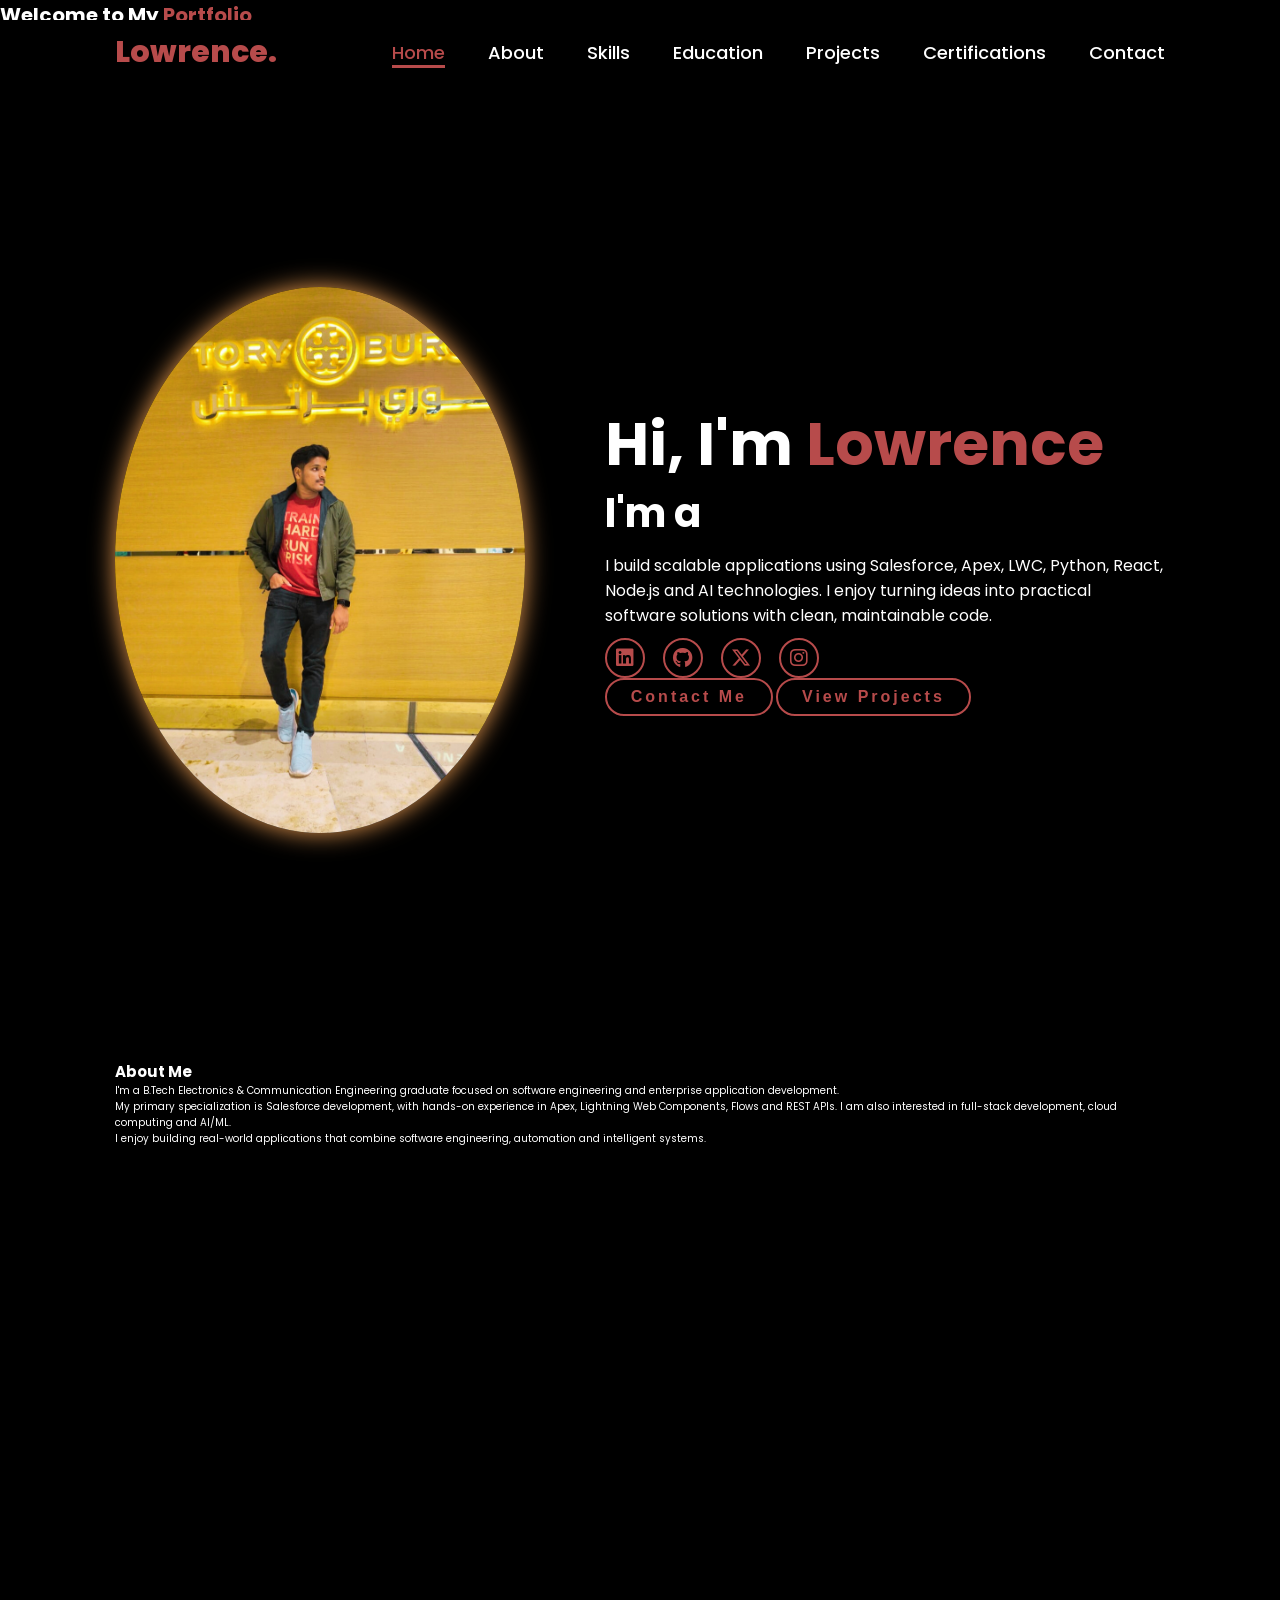
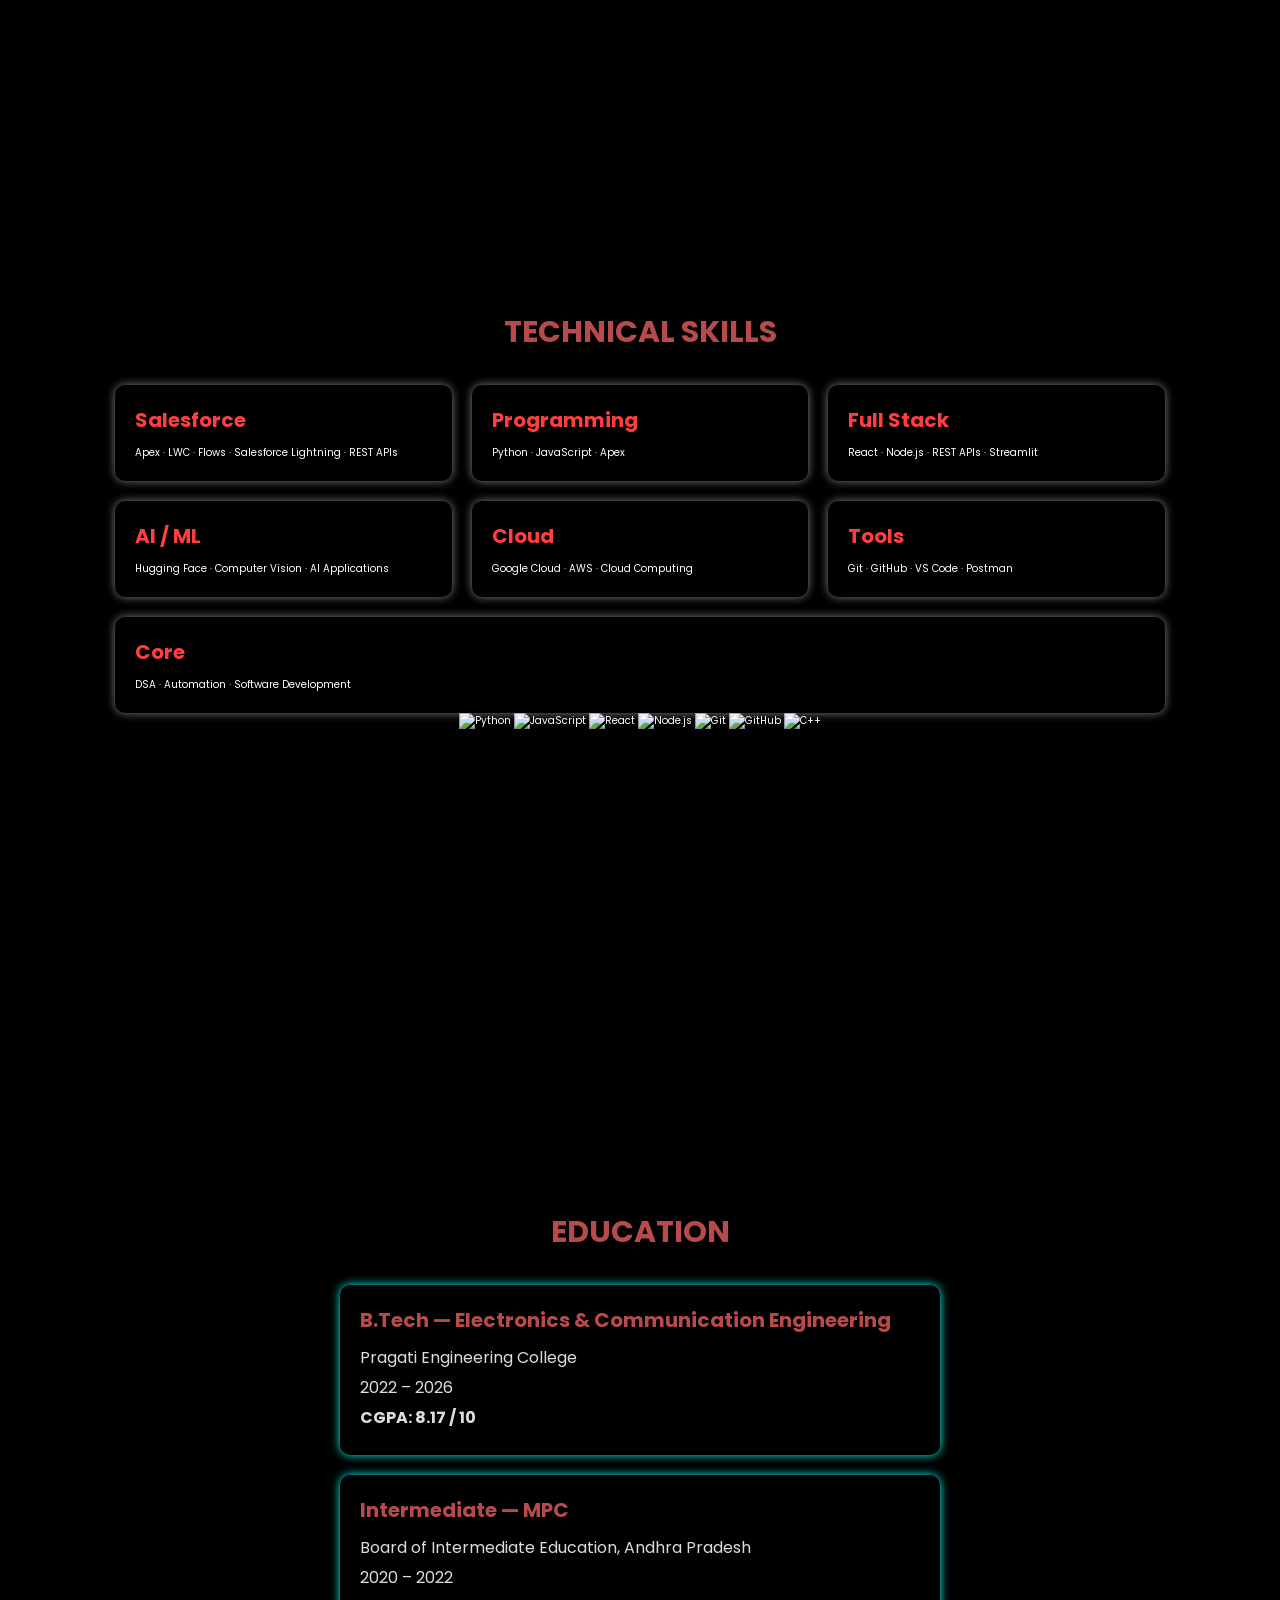
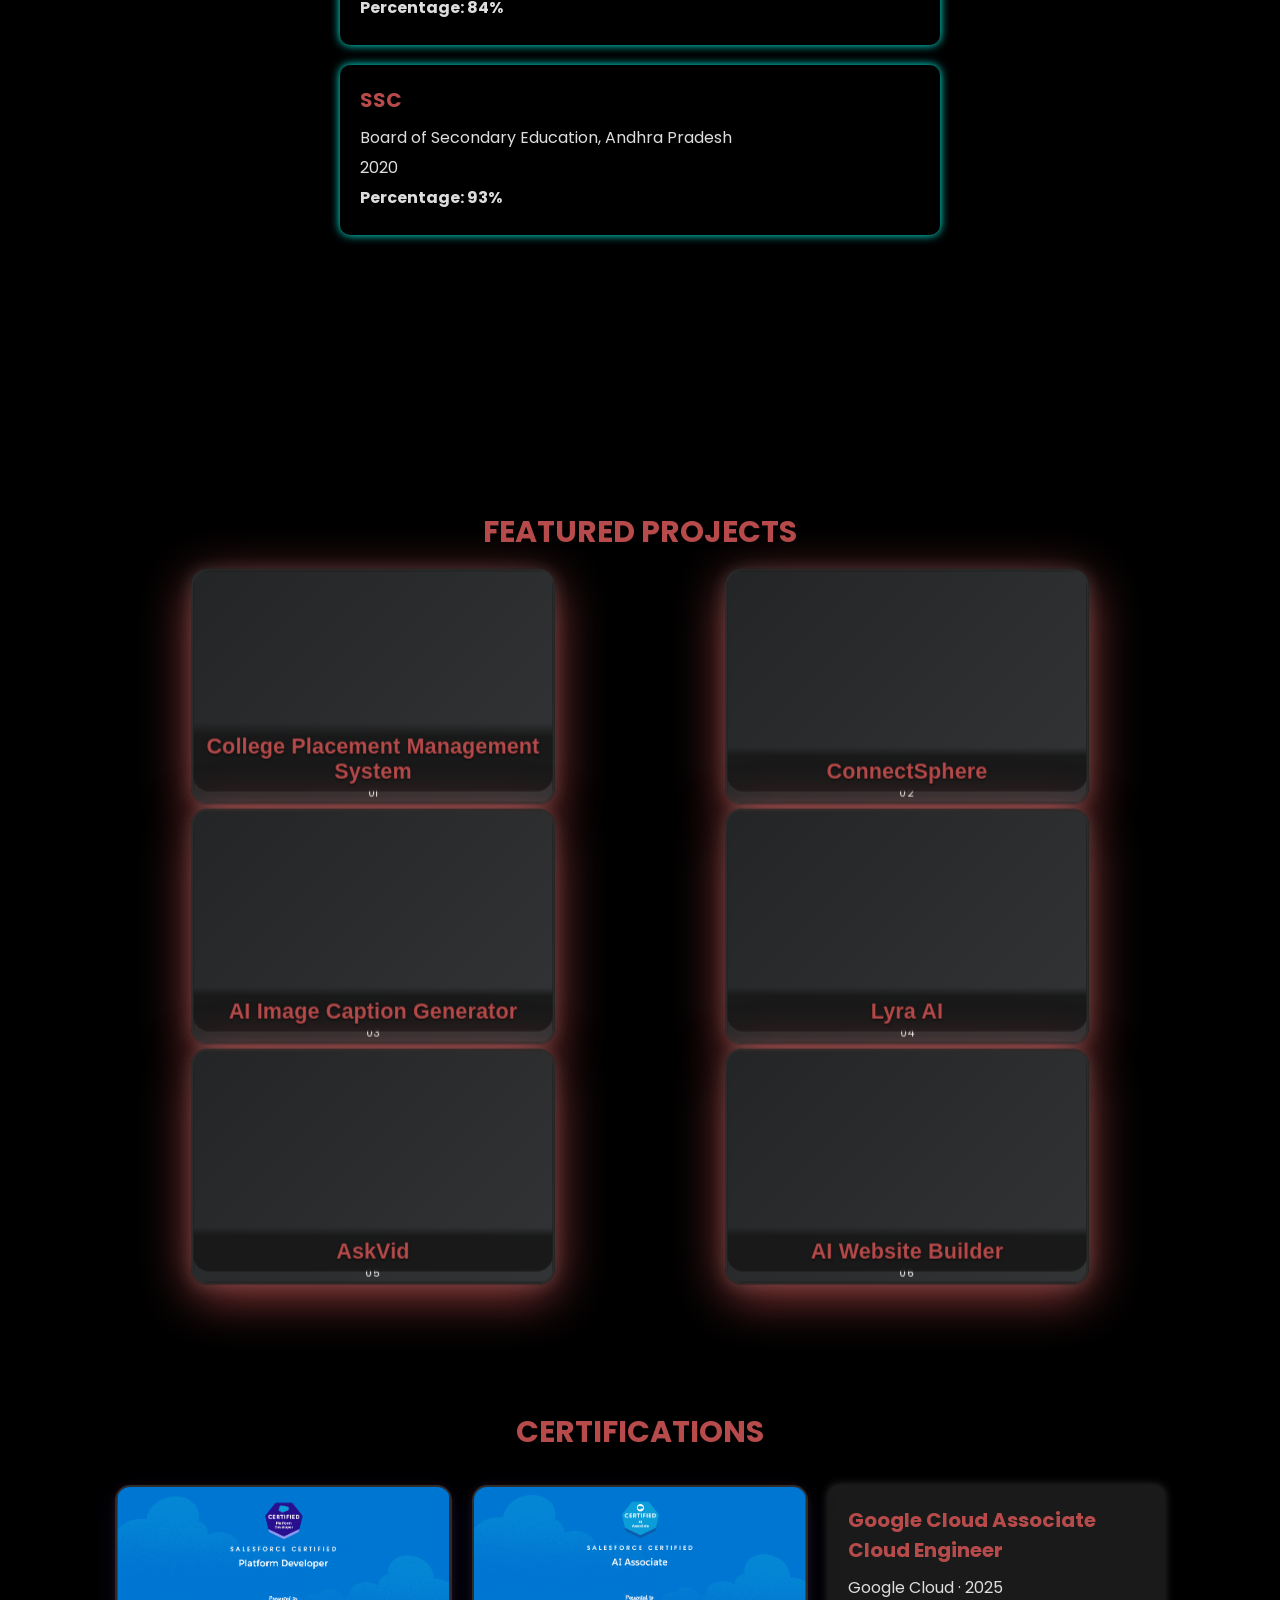
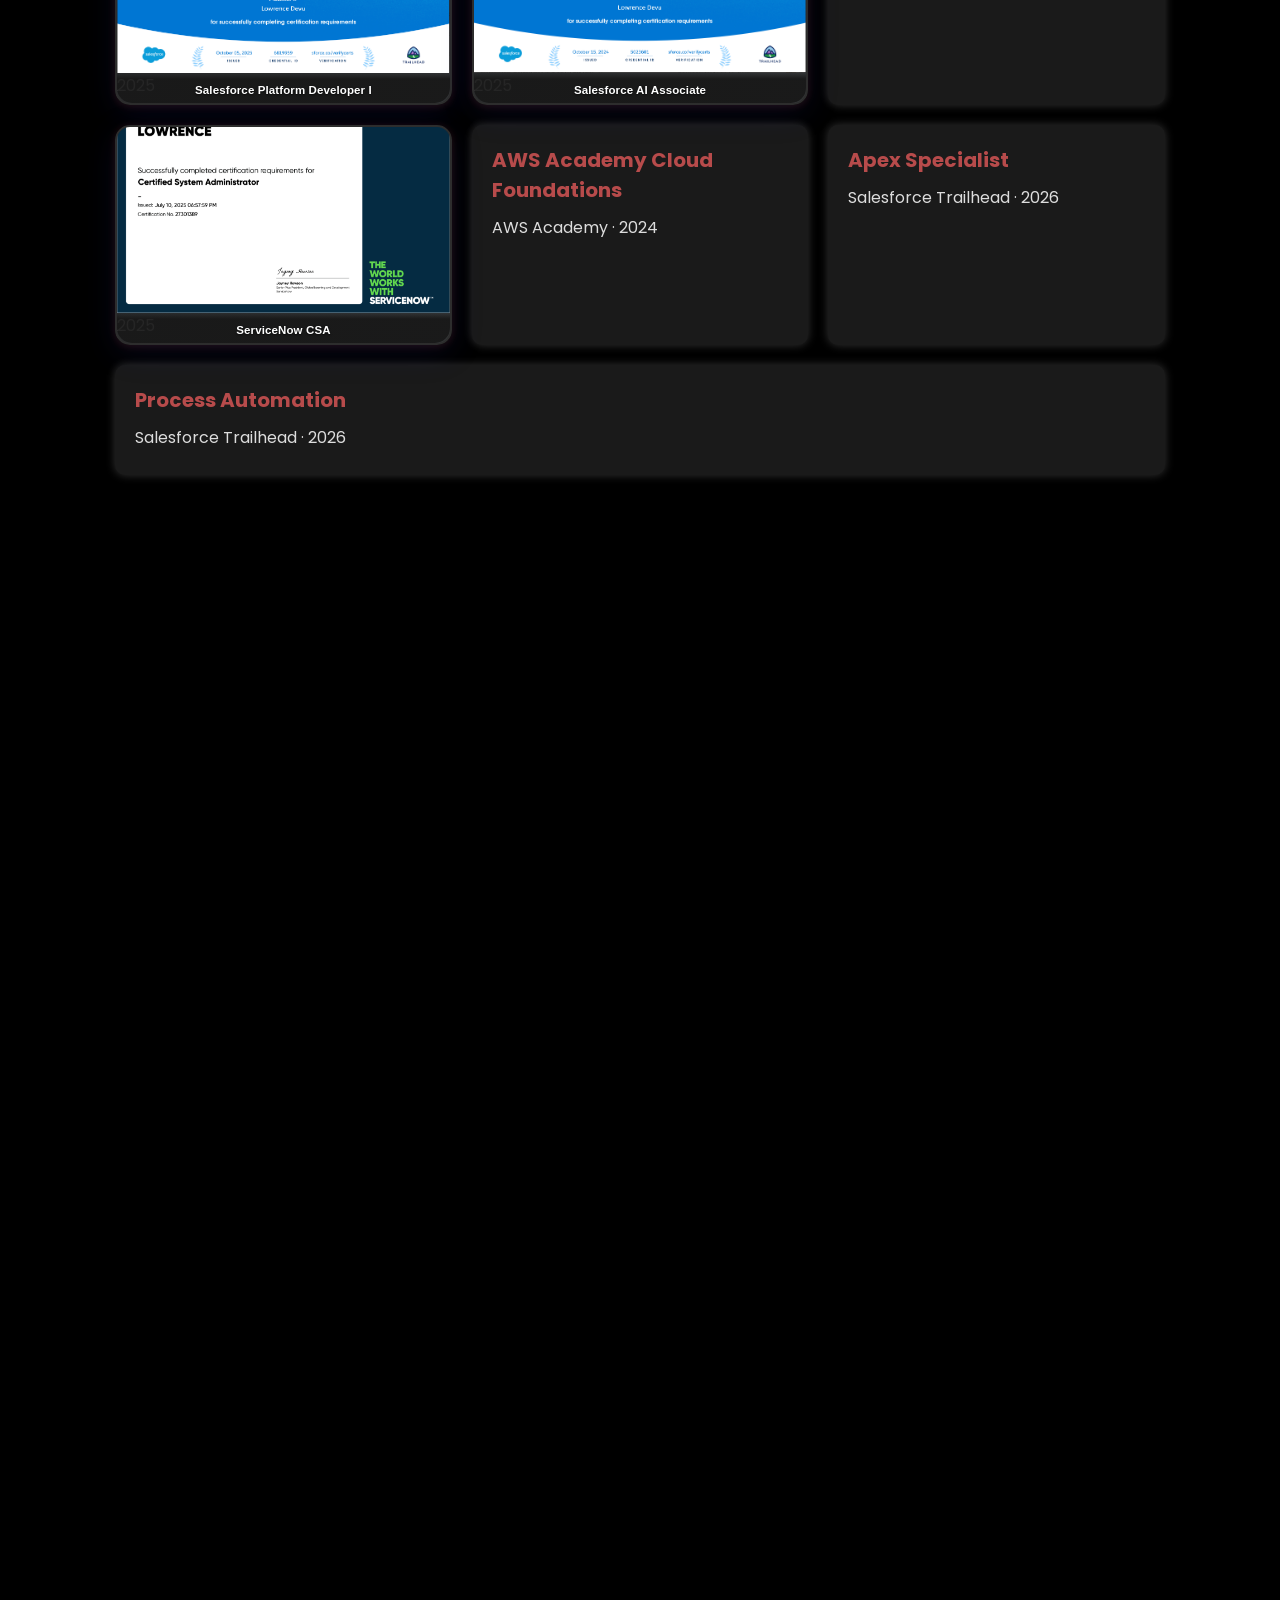
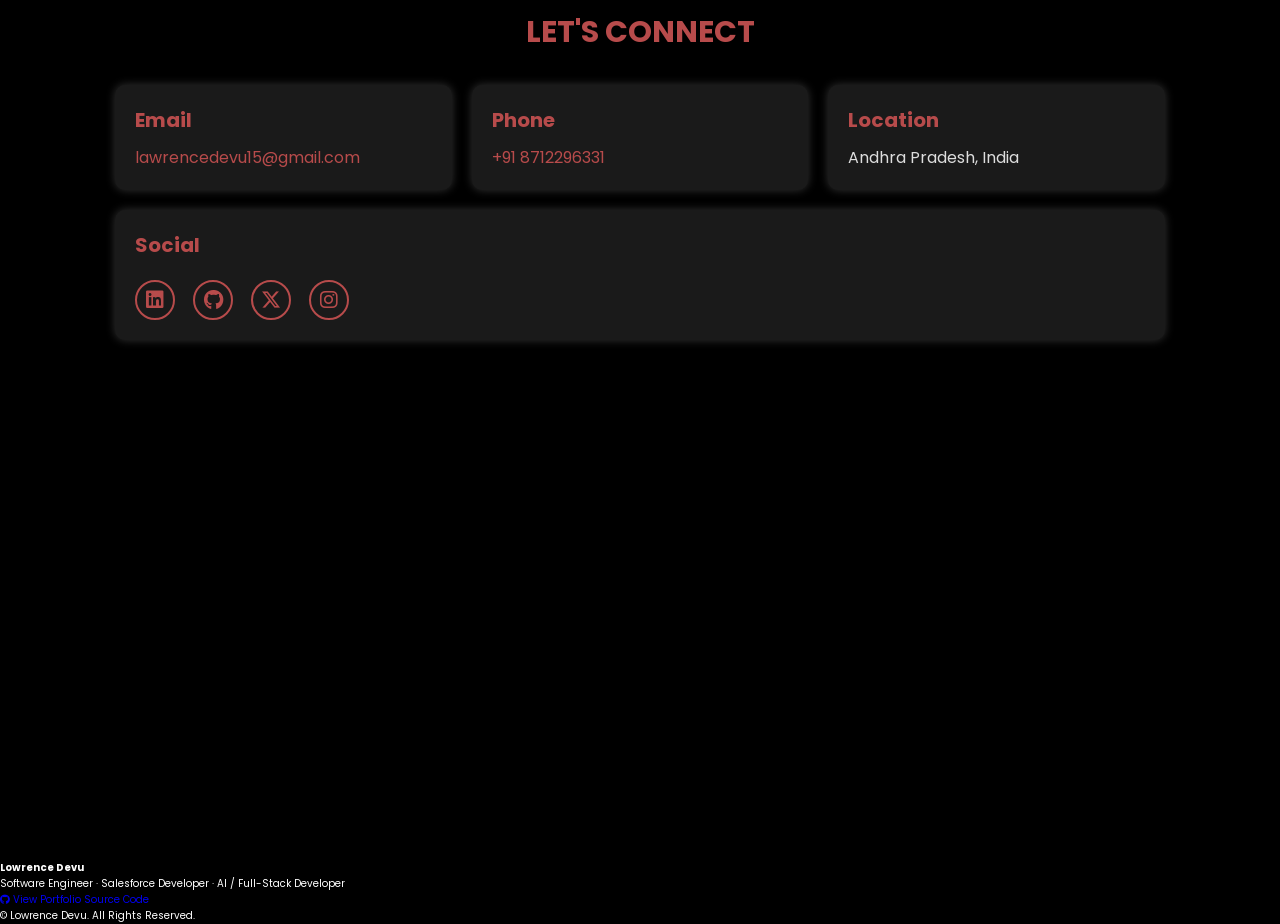
==== commit 3a0c6da6: "Update index.html" ====
--- a/index.html
+++ b/index.html
@@ -1,772 +1,801 @@
 <!DOCTYPE html>
 <html lang="en">
+
 <head>
     <meta charset="UTF-8">
     <meta name="viewport" content="width=device-width, initial-scale=1.0">
-    <meta http-equiv="X-UA-Compatible" content="ie=edge">
-    <link rel="stylesheet" href="https://cdnjs.cloudflare.com/ajax/libs/font-awesome/6.5.2/css/all.min.css">
+
+    <meta name="description"
+        content="Lowrence Devu — Software Engineer and Salesforce Developer specializing in Salesforce, Apex, LWC, Python, React, Node.js and AI/ML.">
+
+    <meta name="keywords"
+        content="Lowrence Devu, Software Engineer, Salesforce Developer, Apex, LWC, Python, React, Node.js, AI, Full Stack Developer">
+
+    <meta name="author" content="Lowrence Devu">
+
+    <link rel="stylesheet"
+        href="https://cdnjs.cloudflare.com/ajax/libs/font-awesome/6.5.2/css/all.min.css">
+
     <link rel="stylesheet" href="style.css">
-    <title>Portfolio Website</title>
-    <style>
-        /* General styles */
-        body {
-            margin: 0;
-            font-family: 'Poppins', sans-serif;
-            background-color: black;
-            color: white;
-            /* Remove overflow: hidden to allow scrolling */
-            /* overflow: hidden; */
-        }
-
-        /* Entrance page styles */
-        #entrance {
-            display: flex;
-            justify-content: center;
-            align-items: center;
-            height: 100vh;
-            text-align: center;
-            background-color: black;
-            color: white;
-            position: absolute;
-            top: 0;
-            left: 0;
-            width: 100%;
-            height: 100%;
-            z-index: 10;
-            transition: opacity 1s ease-in-out;
-        }
-
-        #entrance h1 {
-            font-size: 5rem;
-            color: #ffffff;
-            animation: fadeIn 2s ease-in-out;
-        }
-        #entrance h1 span {
-            color: #ce1212;
-        }
-
-        @keyframes fadeIn {
-            from {
-                opacity: 0;
-            }
-            to {
-                opacity: 1;
-            }
-        }
-
-        /* Second page styles */
-        #second {
-            display: none;
-            justify-content: center;
-            align-items: center;
-            height: 100vh;
-            text-align: center;
-            background-color: black;
-            color: rgb(255, 0, 0);
-            position: absolute;
-            top: 0;
-            left: 0;
-            width: 100%;
-            height: 100%;
-            z-index: 9;
-            transition: opacity 1s ease-in-out;
-        }
-
-        #second h1 {
-            font-size: 4rem;
-            color:white; /* Default color for the text */
-            text-shadow: 2px 2px 4px rgba(0, 0, 0, 0.5);
-            animation: fadeIn 2s ease-in-out;
-        }
-
-        #second h1 span {
-            color: rgb(255, 0, 0); /* White color for the span */
-            display: inline-block;
-            animation: zoomOut 1s ease-in-out 2s forwards;
-        }
-
-
-        /* Main page styles */
-        #main {
-            display: none;
-            opacity: 0;
-            transition: opacity 1s ease-in-out;
-        }
-
-        header {
-            margin-top: 0px;
-            position: fixed;
-            top: 0;
-            left: 0;
-            width: 100%;
-            padding: 1rem 9%;
-            background-color: black;
-            display: flex;
-            justify-content: space-between;
-            align-items: center;
-            z-index: 100;
-        }
-
-        .logo {
-            font-size: 2rem;
-            color: #b74b4b;
-            font-weight: 800;
-        }
-
-        section {
-            min-height: 100vh;
-            padding: 10rem 9% 0rem;
-        }
-
-        .home {
-            display: flex;
-            justify-content: center;
-            align-items: center;
-            gap: 8rem;
-        }
-
-        .home-content h1 {
-            font-size: 6rem;
-            font-weight: 700;
-        }
-
-        span {
-            color: #b74b4b;
-        }
-    </style>
+
+    <title>Lowrence Devu | Software Engineer & Salesforce Developer</title>
 </head>
 
 <body>
-    <!-- Entrance Page -->
+
+    <!-- ================= ENTRANCE ================= -->
+
     <div id="entrance">
         <h1>Welcome to My <span>Portfolio</span></h1>
     </div>
 
-    <!-- Second Page -->
+    <!-- ================= INTRO ================= -->
+
     <div id="second">
-        <h1 >Explore <span>My Journey</span>   <h1 id="typing-h1"></h1>   </h1>
+        <h1>
+            Explore <span>My Journey</span>
+            <span id="typing-intro"></span>
+        </h1>
     </div>
 
-    <!-- Main Page -->
+    <!-- ================= MAIN ================= -->
+
     <div id="main">
+
+        <!-- ================= HEADER ================= -->
+
         <header>
-            <a href="#" class="logo">Portfolio</a>
+
+            <a href="#home" class="logo">Lowrence.</a>
+
             <div class="hamburger">
                 <i class="fas fa-bars"></i>
             </div>
+
             <nav>
-                <a href="#" class="active">Home</a>
-                <a href="#">About</a>
+                <a href="#home" class="active">Home</a>
+                <a href="#about">About</a>
                 <a href="#skills">Skills</a>
                 <a href="#education">Education</a>
                 <a href="#projects">Projects</a>
-                <a href="#certifications">Certifications</a> <!-- Added Certifications link -->
+                <a href="#certifications">Certifications</a>
                 <a href="#contact">Contact</a>
             </nav>
+
         </header>
-        <section class="home">
+
+
+        <!-- ================= HOME ================= -->
+
+        <section class="home" id="home">
+
             <div class="home-img">
-                <img src="main.jpeg" alt="Profile Picture">
-                <div class="particles">
-                    <!-- Particles will be dynamically added here -->
-                </div>
-            </div>
+
+                <img src="main.jpeg"
+                    alt="Lowrence Devu — Software Engineer and Salesforce Developer">
+
+                <div class="particles"></div>
+
+            </div>
+
             <div class="home-content">
-                <h1>Hi, It's <span>Lowrence</span></h1>
-                <h3 class="typing-text">I'm a <span id="typing"></span></h3>
-                <p>I'm a Frontend Developer passionate about creating responsive, user-friendly web interfaces using HTML, CSS, JavaScript, and React. I enjoy turning ideas into interactive digital experiences and strive to write clean, efficient code.
-
-                    In addition to frontend development, I have a strong interest in Python-based AI systems and have built intelligent tools using Python. I'm also enthusiastic about hardware technologies like IC design, Arduino, and IoT, where I explore the integration of software with real-world devices.
-                    
-                    I’m always eager to learn, experiment, and build solutions that bridge design, intelligence, and hardware.
-                    
-                    </p>
+
+                <h1>
+                    Hi, I'm <span>Lowrence</span>
+                </h1>
+
+                <h3 class="typing-text">
+                    I'm a <span id="typing"></span>
+                </h3>
+
+                <p>
+                    I build scalable applications using Salesforce, Apex, LWC,
+                    Python, React, Node.js and AI technologies. I enjoy turning
+                    ideas into practical software solutions with clean,
+                    maintainable code.
+                </p>
+
                 <div class="social-icons">
-                    <a href="https://www.linkedin.com/in/lowrence-devu-316392259/"><i class="fa-brands fa-linkedin"></i></a>
-                    <a href="https://github.com/Lowrence-Devu/portfolio" target="_blank" rel="noopener noreferrer"><i class="fa-brands fa-github"></i></a>
-                    <a href="#"><i class="fa-brands fa-x-twitter"></i></a>
-                    <a href="#"><i class="fa-brands fa-instagram"></i></a>
-                </div>
-                <br>
-                <a href="mailto:lowrencedevu@gmail.com" class="btn">Hire me</a>
-            </div>
+
+                    <a href="https://www.linkedin.com/in/lowrence-devu-316392259/"
+                        target="_blank"
+                        rel="noopener noreferrer"
+                        aria-label="LinkedIn">
+                        <i class="fa-brands fa-linkedin"></i>
+                    </a>
+
+                    <a href="https://github.com/Lowrence-Devu"
+                        target="_blank"
+                        rel="noopener noreferrer"
+                        aria-label="GitHub">
+                        <i class="fa-brands fa-github"></i>
+                    </a>
+
+                    <a href="https://x.com/LowrenceDevu"
+                        target="_blank"
+                        rel="noopener noreferrer"
+                        aria-label="X">
+                        <i class="fa-brands fa-x-twitter"></i>
+                    </a>
+
+                    <a href="https://www.instagram.com/lowrence_devu/"
+                        target="_blank"
+                        rel="noopener noreferrer"
+                        aria-label="Instagram">
+                        <i class="fa-brands fa-instagram"></i>
+                    </a>
+
+                </div>
+
+                <div class="home-buttons">
+
+                    <a href="mailto:lawrencedevu15@gmail.com"
+                        class="btn">
+                        Contact Me
+                    </a>
+
+                    <a href="#projects"
+                        class="btn">
+                        View Projects
+                    </a>
+
+                </div>
+
+            </div>
+
         </section>
+
+
+        <!-- ================= ABOUT ================= -->
+
+        <section id="about">
+
+            <h2>About Me</h2>
+
+            <div class="about-content">
+
+                <p>
+                    I'm a B.Tech Electronics & Communication Engineering graduate
+                    focused on software engineering and enterprise application
+                    development.
+                </p>
+
+                <p>
+                    My primary specialization is Salesforce development, with
+                    hands-on experience in Apex, Lightning Web Components,
+                    Flows and REST APIs. I am also interested in full-stack
+                    development, cloud computing and AI/ML.
+                </p>
+
+                <p>
+                    I enjoy building real-world applications that combine
+                    software engineering, automation and intelligent systems.
+                </p>
+
+            </div>
+
+        </section>
+
+
+        <!-- ================= SKILLS ================= -->
+
         <section id="skills">
-            <h2>My Skills</h2>
+
+            <h2>Technical Skills</h2>
+
             <div class="skills-container">
+
                 <div class="skill">
-                    <h3>HTML</h3>
-                    <div class="progress-bar">
-                        <div class="progress" style="width: 90%;"></div>
+                    <h3>Salesforce</h3>
+                    <p>Apex · LWC · Flows · Salesforce Lightning · REST APIs</p>
+                </div>
+
+                <div class="skill">
+                    <h3>Programming</h3>
+                    <p>Python · JavaScript · Apex</p>
+                </div>
+
+                <div class="skill">
+                    <h3>Full Stack</h3>
+                    <p>React · Node.js · REST APIs · Streamlit</p>
+                </div>
+
+                <div class="skill">
+                    <h3>AI / ML</h3>
+                    <p>Hugging Face · Computer Vision · AI Applications</p>
+                </div>
+
+                <div class="skill">
+                    <h3>Cloud</h3>
+                    <p>Google Cloud · AWS · Cloud Computing</p>
+                </div>
+
+                <div class="skill">
+                    <h3>Tools</h3>
+                    <p>Git · GitHub · VS Code · Postman</p>
+                </div>
+
+                <div class="skill">
+                    <h3>Core</h3>
+                    <p>DSA · Automation · Software Development</p>
+                </div>
+
+            </div>
+
+
+            <!-- Technology Icons -->
+
+            <div class="skills-icons">
+
+                <img src="https://cdn.jsdelivr.net/gh/devicons/devicon/icons/python/python-original.svg"
+                    alt="Python"
+                    title="Python">
+
+                <img src="https://cdn.jsdelivr.net/gh/devicons/devicon/icons/javascript/javascript-original.svg"
+                    alt="JavaScript"
+                    title="JavaScript">
+
+                <img src="https://cdn.jsdelivr.net/gh/devicons/devicon/icons/react/react-original.svg"
+                    alt="React"
+                    title="React">
+
+                <img src="https://cdn.jsdelivr.net/gh/devicons/devicon/icons/nodejs/nodejs-original.svg"
+                    alt="Node.js"
+                    title="Node.js">
+
+                <img src="https://cdn.jsdelivr.net/gh/devicons/devicon/icons/git/git-original.svg"
+                    alt="Git"
+                    title="Git">
+
+                <img src="https://cdn.jsdelivr.net/gh/devicons/devicon/icons/github/github-original.svg"
+                    alt="GitHub"
+                    title="GitHub">
+
+                <img src="https://cdn.jsdelivr.net/gh/devicons/devicon/icons/cplusplus/cplusplus-original.svg"
+                    alt="C++"
+                    title="C++">
+
+            </div>
+
+        </section>
+
+
+        <!-- ================= EDUCATION ================= -->
+
+        <section id="education">
+
+            <h2>Education</h2>
+
+            <div class="education-container">
+
+                <div class="education-item">
+
+                    <h3>B.Tech — Electronics & Communication Engineering</h3>
+
+                    <p>
+                        Pragati Engineering College
+                    </p>
+
+                    <p>
+                        2022 – 2026
+                    </p>
+
+                    <p>
+                        <strong>CGPA: 8.17 / 10</strong>
+                    </p>
+
+                </div>
+
+
+                <div class="education-item">
+
+                    <h3>Intermediate — MPC</h3>
+
+                    <p>
+                        Board of Intermediate Education, Andhra Pradesh
+                    </p>
+
+                    <p>
+                        2020 – 2022
+                    </p>
+
+                    <p>
+                        <strong>Percentage: 84%</strong>
+                    </p>
+
+                </div>
+
+
+                <div class="education-item">
+
+                    <h3>SSC</h3>
+
+                    <p>
+                        Board of Secondary Education, Andhra Pradesh
+                    </p>
+
+                    <p>
+                        2020
+                    </p>
+
+                    <p>
+                        <strong>Percentage: 93%</strong>
+                    </p>
+
+                </div>
+
+            </div>
+
+        </section>
+
+
+        <!-- ================= PROJECTS ================= -->
+
+        <section id="projects">
+
+            <h2>Featured Projects</h2>
+
+            <div class="projects-container">
+
+
+                <!-- 01 -->
+
+                <div class="project-item"
+                    data-title="College Placement Management System"
+                    data-img="assets/BMS.png"
+                    data-desc="Salesforce-based placement management application built using Apex, Lightning Web Components and Flows for student-job matching and application workflows. Includes automated notifications, workflow automation, Einstein AI recommendations and dashboards for placement analytics."
+                    data-link="">
+
+                    <div class="project-number">01</div>
+
+                    <h3>
+                        College Placement Management System
+                    </h3>
+
+                    <p>
+                        Salesforce · Apex · LWC · Flows
+                    </p>
+
+                </div>
+
+
+                <!-- 02 -->
+
+                <div class="project-item"
+                    data-title="ConnectSphere"
+                    data-img="assets/connectsphere.png"
+                    data-desc="Community-driven event and networking platform built using React and Node.js. Includes user profiles, event management, real-time chat and RESTful API integration."
+                    data-link="https://connectsphere-rho.vercel.app">
+
+                    <div class="project-number">02</div>
+
+                    <h3>
+                        ConnectSphere
+                    </h3>
+
+                    <p>
+                        React · Node.js · REST APIs
+                    </p>
+
+                </div>
+
+
+                <!-- 03 -->
+
+                <div class="project-item"
+                    data-title="AI Image Caption Generator"
+                    data-img="assets/ITCG.png"
+                    data-desc="Real-time image captioning application using Python, Streamlit and the Hugging Face BLIP model. Includes webcam capture, caption history, authentication, feedback and image download functionality."
+                    data-link="">
+
+                    <div class="project-number">03</div>
+
+                    <h3>
+                        AI Image Caption Generator
+                    </h3>
+
+                    <p>
+                        Python · Streamlit · Hugging Face BLIP
+                    </p>
+
+                </div>
+
+
+                <!-- 04 -->
+
+                <div class="project-item"
+                    data-title="Lyra AI"
+                    data-img="assets/lyraAI.png"
+                    data-desc="Python-based voice assistant capable of handling reminders, weather information, calculations, location search and application management."
+                    data-link="https://github.com/Lowrence-Devu/lyra">
+
+                    <div class="project-number">04</div>
+
+                    <h3>
+                        Lyra AI
+                    </h3>
+
+                    <p>
+                        Python · AI · Voice Automation
+                    </p>
+
+                </div>
+
+
+                <!-- 05 -->
+
+                <div class="project-item"
+                    data-title="AskVid"
+                    data-img="assets/Askvid.png"
+                    data-desc="AI-powered application for asking questions about video content using transcription and AI-based question answering."
+                    data-link="https://github.com/Lowrence-Devu/askvid">
+
+                    <div class="project-number">05</div>
+
+                    <h3>
+                        AskVid
+                    </h3>
+
+                    <p>
+                        AI · Python · Web Application
+                    </p>
+
+                </div>
+
+
+                <!-- 06 -->
+
+                <div class="project-item"
+                    data-title="AI Website Builder"
+                    data-img="assets/Ai-website.png"
+                    data-desc="AI-assisted website generation project focused on generating web interfaces from natural-language requirements."
+                    data-link="https://github.com/Lowrence-Devu/ai_website_builder">
+
+                    <div class="project-number">06</div>
+
+                    <h3>
+                        AI Website Builder
+                    </h3>
+
+                    <p>
+                        AI · Web Development · Automation
+                    </p>
+
+                </div>
+
+
+            </div>
+
+
+            <!-- Project Modal -->
+
+            <div id="project-modal"
+                class="project-modal"
+                style="display:none;">
+
+                <div class="modal-content">
+
+                    <button class="close-modal"
+                        aria-label="Close project">
+                        &times;
+                    </button>
+
+                    <img id="modal-img"
+                        src=""
+                        alt="Project">
+
+                    <h3 id="modal-title"></h3>
+
+                    <p id="modal-desc"></p>
+
+                    <a id="project-modal-link"
+                        href="#"
+                        target="_blank"
+                        rel="noopener noreferrer"
+                        class="project-modal-link">
+                        View Project
+                    </a>
+
+                </div>
+
+            </div>
+
+        </section>
+
+
+        <!-- ================= CERTIFICATIONS ================= -->
+
+        <section id="certifications">
+
+            <h2>Certifications</h2>
+
+            <div class="certifications-container">
+
+
+                <div class="certification-item cert-modal-trigger"
+                    data-title="Salesforce Platform Developer I"
+                    data-img="assets/pd-1.png"
+                    data-desc="Salesforce Platform Developer I certification demonstrating development skills using the Salesforce platform."
+                    data-link="https://drive.google.com/file/d/1eZI1OZ3D2Mgde-YtdASFpPfDVMnlJVXv/view?usp=share_link">
+
+                    <img src="assets/pd-1.png"
+                        alt="Salesforce Platform Developer I">
+
+                    <h3>Salesforce Platform Developer I</h3>
+
+                    <p>2025</p>
+
+                </div>
+
+
+                <div class="certification-item cert-modal-trigger"
+                    data-title="Salesforce AI Associate"
+                    data-img="assets/salesforce.png"
+                    data-desc="Certification focused on Salesforce AI concepts and responsible use of AI within Salesforce."
+                    data-link="https://drive.google.com/file/d/1UBKRSwGxIk76qzpI3kx92QyOISPz-nP0/view?usp=share_link">
+
+                    <img src="assets/salesforce.png"
+                        alt="Salesforce AI Associate">
+
+                    <h3>Salesforce AI Associate</h3>
+
+                    <p>2025</p>
+
+                </div>
+
+
+                <div class="certification-item">
+
+                    <h3>Google Cloud Associate Cloud Engineer</h3>
+
+                    <p>
+                        Google Cloud · 2025
+                    </p>
+
+                </div>
+
+
+                <div class="certification-item cert-modal-trigger"
+                    data-title="ServiceNow Certified System Administrator"
+                    data-img="assets/servicenow.png"
+                    data-desc="ServiceNow Certified System Administrator credential."
+                    data-link="https://drive.google.com/file/d/1BSparUUAjasIIz-TE9ScOBENKfXw5Cql/view?usp=share_link">
+
+                    <img src="assets/servicenow.png"
+                        alt="ServiceNow Certified System Administrator">
+
+                    <h3>ServiceNow CSA</h3>
+
+                    <p>2025</p>
+
+                </div>
+
+
+                <div class="certification-item">
+
+                    <h3>AWS Academy Cloud Foundations</h3>
+
+                    <p>
+                        AWS Academy · 2024
+                    </p>
+
+                </div>
+
+
+                <div class="certification-item">
+
+                    <h3>Apex Specialist</h3>
+
+                    <p>
+                        Salesforce Trailhead · 2026
+                    </p>
+
+                </div>
+
+
+                <div class="certification-item">
+
+                    <h3>Process Automation</h3>
+
+                    <p>
+                        Salesforce Trailhead · 2026
+                    </p>
+
+                </div>
+
+            </div>
+
+
+            <!-- Certification Modal -->
+
+            <div id="cert-modal"
+                class="cert-modal"
+                style="display:none;">
+
+                <div class="cert-modal-content">
+
+                    <button class="close-cert-modal"
+                        aria-label="Close certification">
+                        &times;
+                    </button>
+
+                    <img id="cert-modal-img"
+                        src=""
+                        alt="Certification">
+
+                    <h3 id="cert-modal-title"></h3>
+
+                    <p id="cert-modal-desc"></p>
+
+                    <a id="cert-modal-link"
+                        href="#"
+                        target="_blank"
+                        rel="noopener noreferrer"
+                        class="cert-modal-link">
+                        View Certificate
+                    </a>
+
+                </div>
+
+            </div>
+
+        </section>
+
+
+        <!-- ================= ACHIEVEMENTS ================= -->
+
+        <section id="achievements">
+
+            <h2>Achievements</h2>
+
+            <div class="education-container">
+
+                <div class="education-item">
+
+                    <h3>200+ Coding Problems</h3>
+
+                    <p>
+                        Solved 200+ programming problems on LeetCode and
+                        HackerRank covering arrays, dynamic programming,
+                        graphs and trees.
+                    </p>
+
+                </div>
+
+
+                <div class="education-item">
+
+                    <h3>Google Agentic AI Day</h3>
+
+                    <p>
+                        Participated in Google Agentic AI Day and developed
+                        a City Pulse AI application.
+                    </p>
+
+                </div>
+
+            </div>
+
+        </section>
+
+
+        <!-- ================= CONTACT ================= -->
+
+        <section id="contact">
+
+            <h2>Let's Connect</h2>
+
+            <div class="contact-container">
+
+                <div class="contact-item">
+
+                    <h3>Email</h3>
+
+                    <p>
+                        <a href="mailto:lawrencedevu15@gmail.com">
+                            lawrencedevu15@gmail.com
+                        </a>
+                    </p>
+
+                </div>
+
+
+                <div class="contact-item">
+
+                    <h3>Phone</h3>
+
+                    <p>
+                        <a href="tel:+918712296331">
+                            +91 8712296331
+                        </a>
+                    </p>
+
+                </div>
+
+
+                <div class="contact-item">
+
+                    <h3>Location</h3>
+
+                    <p>
+                        Andhra Pradesh, India
+                    </p>
+
+                </div>
+
+
+                <div class="contact-item">
+
+                    <h3>Social</h3>
+
+                    <div class="social-icons">
+
+                        <a href="https://www.linkedin.com/in/lowrence-devu-316392259/"
+                            target="_blank"
+                            rel="noopener noreferrer">
+                            <i class="fa-brands fa-linkedin"></i>
+                        </a>
+
+                        <a href="https://github.com/Lowrence-Devu"
+                            target="_blank"
+                            rel="noopener noreferrer">
+                            <i class="fa-brands fa-github"></i>
+                        </a>
+
+                        <a href="https://x.com/LowrenceDevu"
+                            target="_blank"
+                            rel="noopener noreferrer">
+                            <i class="fa-brands fa-x-twitter"></i>
+                        </a>
+
+                        <a href="https://www.instagram.com/lowrence_devu/"
+                            target="_blank"
+                            rel="noopener noreferrer">
+                            <i class="fa-brands fa-instagram"></i>
+                        </a>
+
                     </div>
-                </div>
-                <div class="skill">
-                    <h3>CSS</h3>
-                    <div class="progress-bar">
-                        <div class="progress" style="width: 85%;"></div>
-                    </div>
-                </div>
-                <div class="skill">
-                    <h3>JavaScript</h3>
-                    <div class="progress-bar">
-                        <div class="progress" style="width: 80%;"></div>
-                    </div>
-                </div>
-                <div class="skill">
-                    <h3>React</h3>
-                    <div class="progress-bar">
-                        <div class="progress" style="width: 50%;"></div>
-                    </div>
-                </div>
-                <div class="skill">
-                    <h3>Git</h3>
-                    <div class="progress-bar">
-                        <div class="progress" style="width: 60%;"></div>
-                    </div>
-                </div>
-                <!-- New Skills -->
-                <div class="skill">
-                    <h3>C++</h3>
-                    <div class="progress-bar">
-                        <div class="progress" style="width: 85%;"></div>
-                    </div>
-                </div>
-                <div class="skill">
-                    <h3>Python</h3>
-                    <div class="progress-bar">
-                        <div class="progress" style="width: 80%;"></div>
-                    </div>
-                </div>
-                <div class="skill">
-                    <h3>UI/UX Design</h3>
-                    <div class="progress-bar">
-                        <div class="progress" style="width: 60%;"></div>
-                    </div>
-                </div>
-            </div>
-            <br>
-            <!-- Real skill icons row with hover and more skills -->
-            <div class="skills-icons" style="display:flex;justify-content:center;align-items:center;gap:2.5rem;margin-top:2.5rem;flex-wrap:wrap;">
-                <style>
-                    .skills-icons img {
-                        width:100px;
-                        height:100px;
-                        transition: transform 0.2s, box-shadow 0.2s;
-                        border-radius: 12px;
-                        background:#18181800;
-                        padding: 12px;
-                        box-shadow: 0 2px 8px #00000033;
-                    }
-                    .skills-icons img:hover {
-                        transform: scale(1.18) rotate(-6deg);
-                        box-shadow: 0 4px 24px #b74b4b99, 0 0 0 2px #fff3;
-                        border-radius: 12px;
-                        z-index: 2;
-                    }
-                </style>
-                <img src="https://cdn.jsdelivr.net/gh/devicons/devicon/icons/html5/html5-original.svg" alt="HTML5" title="HTML5">
-                <img src="https://cdn.jsdelivr.net/gh/devicons/devicon/icons/css3/css3-original.svg" alt="CSS3" title="CSS3">
-                <img src="https://cdn.jsdelivr.net/gh/devicons/devicon/icons/javascript/javascript-original.svg" alt="JavaScript" title="JavaScript">
-                <img src="https://cdn.jsdelivr.net/gh/devicons/devicon/icons/typescript/typescript-original.svg" alt="TypeScript" title="TypeScript">
-                <img src="https://cdn.jsdelivr.net/gh/devicons/devicon/icons/react/react-original.svg" alt="React" title="React">
-                <img src="https://cdn.jsdelivr.net/gh/devicons/devicon/icons/bootstrap/bootstrap-original.svg" alt="Bootstrap" title="Bootstrap">
-                <img src="https://cdn.jsdelivr.net/gh/devicons/devicon/icons/git/git-original.svg" alt="Git" title="Git">
-                <img src="https://cdn.jsdelivr.net/gh/devicons/devicon/icons/github/github-original.svg" alt="GitHub" title="GitHub" style="background:#fff;">
-                <img src="https://cdn.jsdelivr.net/gh/devicons/devicon/icons/cplusplus/cplusplus-original.svg" alt="C++" title="C++">
-                <img src="https://cdn.jsdelivr.net/gh/devicons/devicon/icons/python/python-original.svg" alt="Python" title="Python">
-                <img src="https://cdn.jsdelivr.net/gh/devicons/devicon/icons/nodejs/nodejs-original.svg" alt="Node.js" title="Node.js">
-                <img src="https://cdn.jsdelivr.net/gh/devicons/devicon/icons/express/express-original.svg" alt="Express.js" title="Express.js" style="background:#fff;">
-                <img src="https://cdn.jsdelivr.net/gh/devicons/devicon/icons/mongodb/mongodb-original.svg" alt="MongoDB" title="MongoDB">
-                <img src="https://cdn.jsdelivr.net/gh/devicons/devicon/icons/mysql/mysql-original.svg" alt="MySQL" title="MySQL">
-                <img src="https://cdn.jsdelivr.net/gh/devicons/devicon/icons/figma/figma-original.svg" alt="Figma/UIUX" title="UI/UX Design">
-            </div>
+
+                </div>
+
+            </div>
+
         </section>
-        <!-- Why Hire Me Section -->
-        <section id="why-hire-me" class="why-hire-me-section">
-          <div class="why-hire-me-accent-bar"></div>
-          <div class="why-hire-me-card">
-            <div class="why-hire-me-header">
-              <i class="bi bi-stars why-hire-me-icon"></i>
-              <h2>Why Hire Me?</h2>
-            </div>
-            <ul class="why-hire-me-list">
-              <li><i class="bi bi-lightning-charge"></i> Proven ability to deliver modern, responsive web apps and AI solutions.</li>
-              <li><i class="bi bi-graph-up-arrow"></i> Strong foundation in both frontend and backend technologies.</li>
-              <li><i class="bi bi-magic"></i> Passionate about learning, adapting, and solving real-world problems.</li>
-              <li><i class="bi bi-people"></i> Excellent communicator and team player.</li>
-              <li><i class="bi bi-award"></i> Recognized with multiple certifications and real project experience.</li>
-            </ul>
-            <a href="#contact" class="why-hire-me-btn">Let's Connect</a>
-          </div>
-        </section>
-        <section id="education">
-            <h2>Education</h2>
-            <div class="education-container">
-                <div class="education-item">
-                    <h3>Bachelor of Engineering (ECE) </h3>
-                    <p>Final Year Student</p>
-                    <p>CGPA: 8.1 out of 10</p>
-                    <p>Pragati Engineering College</p>
-                </div>
-                <div class="education-item">
-                    <h3>Intermediate (MPC)</h3>
-                    <p>Percentage: 85%</p>
-                    <p>Pragati Junior College</p>
-                </div>
-                <div class="education-item">
-                    <h3>SSC</h3>
-                    <p>CGPA: 9.8 out of 10</p>
-                    <p>Royal Public School</p>
-                </div>
-            </div>
-        </section>
-        <section id="projects">
-            <h2>Projects</h2>
-            <div class="projects-container">
-                <div class="project-item" data-title="Lyra AI – Voice Commanded Personal Assistant" data-img="assets/lyraAI.png" data-desc="Developed a voice-controlled AI assistant using multiple APIs to perform tasks like reminders, weather updates, date/day info, location search, calculations, and app management (open/close apps). Integrated natural language processing to understand user commands and deliver accurate responses. Built using Python and speech recognition APIs." data-link="https://github.com/Lowrence-Devu/lyra">
-                    <img src="assets/lyraAI.png" alt="Lyra AI – Voice Commanded Personal Assistant">
-                    <h3>Lyra AI – Voice Commanded Personal Assistant</h3>
-                </div>
-                <div class="project-item" data-title="Connect Sphere" data-img="assets/connectsphere.png" data-desc="Connect Sphere is a social networking and collaboration platform designed for students and professionals. It enables users to create profiles, join groups, share updates, chat in real-time, and collaborate on projects or events. The platform emphasizes community building, knowledge sharing, and seamless communication in a secure environment." data-link="https://connectsphere-rho.vercel.app">
-                    <img src="assets/connectsphere.png" alt="Connect Sphere">
-                    <h3>Connect Sphere</h3>
-                </div>
-                <div class="project-item" data-title="Finance Management Dashboard" data-img="assets/finance-dashboard.png" data-desc="Dashboard for managing personal or business finances, visualizing income, expenses, and trends. Built with modern web technologies for interactive data visualization." data-link="https://financeapp-pink.vercel.app">
-                    <img src="assets/finance-dashboard.png" alt="Finance Management Dashboard">
-                    <h3>Finance Management Dashboard</h3>
-                </div>
-                <div class="project-item" data-title="Book My Show - clone" data-img="assets/BMS.png" data-desc="A website Clone of book my show by using python django to upskill in python" data-link="https://bookmyshow-clone-lilac.vercel.app">
-                    <img src="BMS.png" alt="Finance Management Dashboard">
-                    <h3>Book My Show - Clone</h3>
-                </div>
-                <div class="project-item" data-title="Weather App" data-img="assets/weather.png" data-desc="Weather forecasting app providing real-time weather data, forecasts, and location-based updates. Built with HTML, CSS, and JavaScript." data-link="https://github.com/Lowrence-Devu/portfolio">
-                    <img src="assets/weather.png" alt="Weather App">
-                    <h3>Weather App</h3>
-                </div>
-                <div class="project-item" data-title="AI Chatbot" data-img="assets/chatbot.jpeg" data-desc="Conversational AI chatbot capable of answering questions, providing information, and assisting users. Built using Python and machine learning libraries." data-link="https://github.com/Lowrence-Devu/portfolio">
-                    <img src="assets/chatbot.jpeg" alt="AI Chatbot">
-                    <h3>AI Chatbot</h3>
-                </div>
-                <div class="project-item" data-title="Coding Platform Website" data-img="assets/code.png" data-desc="Online platform for coding practice, challenges, and collaboration. Features user authentication, code editor, and leaderboard." data-link="https://github.com/Lowrence-Devu/portfolio">
-                    <img src="assets/code.png" alt="Coding Platform Website">
-                    <h3>Coding Platform Website</h3>
-                </div>
-                <div class="project-item" data-title="Image Caption Generator" data-img="assets/ITCG.png" data-desc="Generates descriptive captions for images using deep learning models. Built with Python and computer vision libraries." data-link="https://github.com/Lowrence-Devu/portfolio">
-                    <img src="assets/ITCG.png" alt="Image Caption Generator">
-                    <h3>Image Caption Generator</h3>
-                </div>
-                <div class="project-item" data-title="Hand Gesture OS Control" data-img="assets/hand-gesture-os.png" data-desc="A computer control system that uses hand gestures detected via webcam to perform OS-level actions like mouse movement, clicks, and keyboard shortcuts. Built with computer vision and machine learning for intuitive, touchless interaction." data-link="https://github.com/Lowrence-Devu/portfolio">
-                    <img src="assets/handgesture.png" alt="Hand Gesture OS Control">
-                    <h3>Hand Gesture OS Control</h3>
-                </div>
-                <!-- New projects -->
-                <div class="project-item" data-title="Askvid Q&A" data-img="assets/Askvid.png" data-desc="A live chat application where users can ask questions and receive real-time answers from a chatbot. Built with React, Node.js, and MongoDB." data-link="https://github.com/Lowrence-Devu/askvid">
-                    <img src="assets/Askvid.png" alt="Askvid Q&A">
-                    <h3>Askvid Q&A</h3>
-                </div>
-                <div class="project-item" data-title="AI-website Builder" data-img="assets/AI-website.png" data-desc="A responsive redesign of this portfolio with improved accessibility, performance optimizations and new animations. Built with modern CSS and vanilla JS." data-link="https://github.com/Lowrence-Devu/ai_website_builder">
-                    <img src="assets/Ai-website.png" alt="Portfolio Redesign">
-                    <h3>AI-website Builder</h3>
-                </div>
-            </div>
-            <!-- Modal for enlarged project details -->
-            <div id="project-modal" class="project-modal" style="display:none;">
-                <div class="modal-content">
-                    <span class="close-modal">&times;</span>
-                    <img id="modal-img" src="" alt="Project Image">
-                    <h3 id="modal-title"></h3>
-                    <p id="modal-desc"></p>
-                    <a id="project-modal-link" href="#" target="_blank" rel="noopener noreferrer" class="project-modal-link" style="display:none;">View Project</a>
-                </div>
-            </div>
-        </section>
-        <section id="certifications">
-            <h2>Certifications</h2>
-            <div class="certifications-container">
-                <!-- New Certifications -->
-                <div class="certification-item cert-modal-trigger" data-title="PD-1 Certificate" data-img="assets/pd-1.png" data-desc="Completed a develper certification in Platform Developer by Salesforce" data-link="https://drive.google.com/file/d/1eZI1OZ3D2Mgde-YtdASFpPfDVMnlJVXv/view?usp=share_link">
-                    <img src="assets/pd-1.png" alt="Platform Developer" class="cert-img cert-full">
-                    <h3>PD-1 Certificate</h3>
-
-                </div>
-                <div class="certification-item cert-modal-trigger" data-title="Salesforce AI Associate" data-img="assets/salesforce.png" data-desc="Certified in leveraging Salesforce AI tools to enhance customer relationship management and business processes." data-link="https://drive.google.com/file/d/1UBKRSwGxIk76qzpI3kx92QyOISPz-nP0/view?usp=share_link">
-                    <img src="assets/salesforce.png" alt="Salesforce AI Associate" class="cert-img cert-full">
-                    <h3>Salesforce AI Associate</h3>
-                </div>
-                <div class="certification-item cert-modal-trigger" data-title="Certified ServiceNow Administrator" data-img="assets/servicenow.png" data-desc="Credentialed in managing, configuring, and maintaining ServiceNow platforms for enterprise IT service management and automation." data-link="https://drive.google.com/file/d/1BSparUUAjasIIz-TE9ScOBENKfXw5Cql/view?usp=share_link">
-                    <img src="assets/servicenow.png" alt="Certified ServiceNow Administrator" class="cert-img cert-full">
-                    <h3>Certified ServiceNow Administrator</h3>
-                </div>
-                <div class="certification-item cert-modal-trigger" data-title="Cisco AICTE Virtual Internship Program 2024" data-img="assets/cisco.png" data-desc="Cisco Networking Academy recognition for completing the Virtual Internship Program in Networking, May - July 2024." data-link="https://drive.google.com/file/d/1eHoxgqJmomOMH9YJO8wXO8MwHyV1iJCS/view?usp=share_link">
-                    <img src="assets/cisco.png" alt="Cisco AICTE Virtual Internship Program 2024" class="cert-img cert-full">
-                    <h3>Cisco AICTE Virtual Internship Program 2024</h3>
-                </div>
-                <div class="certification-item cert-modal-trigger" data-title="GCCF Certificate" data-img="assets/gccf.png" data-desc="Global Certified Cloud Fundamentals — Demonstrated foundational knowledge of cloud computing concepts, services, and deployment models." data-link="https://drive.google.com/file/d/1ev2D10Z2xo8QLXtrH96-bquz3z-QuZjH/view?usp=share_link">
-                    <img src="assets/gccf.png" alt="GCCF Certificate" class="cert-img cert-full">
-                    <h3>GCCF Certificate</h3>
-                </div>
-                <div class="certification-item cert-modal-trigger" data-title="L4G Generative AI" data-img="assets/l4g.png" data-desc="Completed a 45 hour online course in Generative AI by Google Cloud with 24 skill badges on Google Cloud Skills Boost." data-link="https://drive.google.com/file/d/1eWIFuL1zvxIVRxET9_MpYilhXaNeXVpi/view?usp=share_link">
-                    <img src="assets/l4g.png" alt="L4G Generative AI" class="cert-img cert-full">
-                    <h3>L4G Generative AI</h3>
-                </div>
-                <div class="certification-item cert-modal-trigger" data-title="Google For Developers" data-img="assets/google.png" data-desc="Internship at Google for Developers — Gained practical experience in Android Application Development and AI techniques, contributing to real-world projects and enhancing technical and problem-solving skills." data-link="https://drive.google.com/file/d/1Yk022xCuEjySQa8k73CyjtdTv2ARkMLW/view?usp=share_link">
-                    <img src="assets/google.png" alt="Google For Developers" class="cert-img cert-full">
-                    <h3>Associate Cloud Engineer</h3>
-                </div>
-                <!-- Modal for enlarged certification details -->
-                <div id="cert-modal" class="cert-modal" style="display:none;">
-                    <div class="cert-modal-content">
-                        <span class="close-cert-modal">&times;</span>
-                        <img id="cert-modal-img" src=" " alt="Certification Image">
-                        <h3 id="cert-modal-title">.</h3>
-                        <p id="cert-modal-desc"></p>
-                        <a id="cert-modal-link" href="#" target="_blank" rel="noopener noreferrer" class="cert-modal-link">View Official Certificate</a>
-                    </div>
-                </div>
-                <div class="certification-item cert-modal-trigger" data-title="AWS Academy" data-img="assets/aws.png" data-desc="My AI/ML experience has been a journey of learning and facing challenges and rewards. The field of AI and Machine Learning has been evolving constantly, and I felt excited to be part of it." data-link="https://www.credly.com/badges/c50f4505-0909-42ed-9e78-592f855169b0/print">
-                    <img src="assets/aws.png" alt="AWS Academy" class="cert-img cert-full">
-                    <h3>AWS Academy</h3>
-                </div>
-                <div class="certification-item">
-                    <h3>Google For Developers</h3>
-                    <p>Internship at Google for Developers — Gained practical experience in Android Application Development and AI techniques, contributing to real-world projects and enhancing technical and problem-solving skills.</p>
-                </div>
-            </div>
-        </section>
-        <section id="contact">
-            <h2>Contact Me</h2>
-            <div class="contact-container">
-                <div class="contact-item">
-                    <h3>Email</h3>
-                    <p><a href="mailto:lowrencedevu@gmail.com">lowrencedevu@gmail.com</a></p>
-                </div>
-                <div class="contact-item">
-                    <h3>Phone</h3>
-                    <p><a href="tel:+91 8309509846">+91 8309509846</a></p>
-                </div>
-                <div class="contact-item">
-                    <h3>Location</h3>
-                    <p>Pragati Engineering College, Andhra Pradesh, India</p>
-                </div>
-                <div class="contact-item">
-                    <h3>Social Media</h3>
-                    <div class="social-icons">
-                        <a href="https://www.linkedin.com/in/lowrence-devu-316392259/"><i class="fa-brands fa-linkedin"></i></a>
-                        <a href="https://github.com/Lowrence-Devu/portfolio" target="_blank" rel="noopener noreferrer"><i class="fa-brands fa-github"></i></a>
-                        <a href="https://x.com/LowrenceDevu"><i class="fa-brands fa-x-twitter"></i></a>
-                        <a href="https://www.instagram.com/lowrence_devu/"><i class="fa-brands fa-instagram"></i></a>
-                    </div>
-                </div>
-            </div>
-        </section>
+
     </div>
-   <footer style="text-align:center; margin:2rem 0; color:#888; font-size:14px;">
-
-    <!-- Name / Branding -->
-    <p style="margin-bottom:6px; font-weight:500; color:#ccc;">
-        Lowrence Devu
-    </p>
-
-    <!-- JD-style tagline -->
-    <p style="margin-bottom:12px; font-size:13px; color:#aaa;">
-        Aspiring Software Engineer | Focused on scalable systems, embedded solutions, and efficient development
-    </p>
-
-    <!-- GitHub Repo Link -->
-    <a href="https://github.com/Lowrence-Devu/portfolio" 
-       target="_blank" 
-       rel="noopener noreferrer" 
-       style="color:#888; text-decoration:none; display:inline-flex; align-items:center; gap:8px;">
-       
-        <i class="fa-brands fa-github" style="font-size:18px;"></i>
-        <span>View Portfolio Source Code</span>
-    </a>
-
-    <!-- Divider -->
-    <div style="margin:14px 0; border-top:1px solid #222; width:60%; margin-left:auto; margin-right:auto;"></div>
-
-    <!-- Copyright -->
-    <p style="font-size:12px; color:#666;">
-        © <span id="year"></span> Lowrence Devu. All Rights Reserved.
-    </p>
-
-</footer>
-
-<script>
-  document.getElementById("year").textContent = new Date().getFullYear();
-</script>
-    <!-- Repository: https://github.com/Lowrence-Devu/portfolio -->
-    <script>
-        const EducationBg = styled(motion.div)`
-    min-height: 100vh;
-width: 100vw;
-padding-top: 68px;
-display: flex;
-flex-direction: column;
-align-items: center;
-background: ${({ theme }) => theme.background || 'linear-gradient(135deg, #f8ffae 0%, #a18cd1 40%, #fbc2eb 70%, #43c6ac 100%)'};
-position: relative;
-overflow-x: hidden;
-`;
-        const ProjectsBg = styled(motion.div)`
-    min-height: 100vh;
-width: 100vw;
-padding-top: 68px;
-display: flex;
-flex-direction: column;
-align-items: center;
-background: ${({ theme }) => theme.background || 'linear-gradient(135deg, #f8ffae 0%, #a18cd1 40%, #fbc2eb 70%, #43c6ac 100%)'};
-position: relative;
-overflow-x: hidden;
-`;
-        const entrance = document.getElementById('entrance'); // Select the entrance page
-        const second = document.getElementById('second'); // Select the second page
-        const main = document.getElementById('main'); // Select the main page
-        const display = 'none'; // Initial display value for the second page
-        const education = document.getElementById('education'); // Select the education section
-        const projects = document.getElementById('projects'); // Select the projects section
-        const certifications = document.getElementById('certifications'); // Select the certifications section
-        const contact = document.getElementById('contact'); // Select the contact section
-        const particlesContainer = document.querySelector('.particles'); // Select the particles container
-        const hamburger = document.querySelector('.hamburger'); // Select the hamburger menu icon
-
-        // Function to toggle the display of the second page
-        function toggleSecondPage() {
-            if (second.style.display === display) {
-                second.style.display = 'flex'; // Show the second page
-                second.style.opacity = '1'; // Set opacity to 1
-            } else {
-                second.style.display = display; // Hide the second page
-                second.style.opacity = '0'; // Set opacity to 0
-            }
-            
-        }
-        const SplashCards = document.querySelectorAll('.splash-card'); // Select all splash cards
-        display = 'flex';
-
-        SplashCards.forEach(card => {
-            card.style.display = display; // Set the display property to 'flex'
-        });
-    </script>
-    <script>
-
-        document.addEventListener('DOMContentLoaded', () => {
-            // Typing effect for the second page
-            const typingH1 = document.getElementById('typing-h1');
-            const text = "in technology, innovation, and creativity.";
-            let index = 0;
-
-            function typeH1() {
-                if (index < text.length) {
-                    typingH1.textContent += text.charAt(index);
-                    index++;
-                    setTimeout(typeH1, 75);
-                }
-            }
-
-            // Show the second page after the entrance page
-            setTimeout(() => {
-                const entrance = document.getElementById('entrance');
-                const second = document.getElementById('second');
-                entrance.style.opacity = '0';
-                setTimeout(() => {
-                    entrance.style.display = 'none';
-                    second.style.display = 'flex';
-                    typeH1();
-                    setTimeout(() => {
-                        second.style.opacity = '0';
-                        const main = document.getElementById('main');
-                        setTimeout(() => {
-                            second.style.display = 'none';
-                            main.style.display = 'block';
-                            setTimeout(() => {
-                                main.style.opacity = '1';
-                            }, 100);
-                        }, 1000);
-                    }, 5000); // Show second page for 5 seconds
-                }, 1000);
-            }, 3000); // Show entrance page for 3 seconds
-
-            // Typing effect for the main page
-            const typingElement = document.getElementById('typing');
-            const words = ["Frontend Developer", "Web Developer", "Web Designer"];
-            let wordIndex = 0;
-            let letterIndex = 0;
-            let currentWord = '';
-            let currentLetters = '';
-            let isDeleting = false;
-
-            function type() {
-                if (isDeleting) {
-                    currentLetters = currentWord.substring(0, letterIndex - 1);
-                    letterIndex--;
-                } else {
-                    currentLetters = currentWord.substring(0, letterIndex + 1);
-                    letterIndex++;
-                }
-
-                typingElement.innerHTML = currentLetters;
-
-                let typeSpeed = 200;
-                if (isDeleting) {
-                    typeSpeed /= 2;
-                }
-
-                if (!isDeleting && letterIndex === currentWord.length) {
-                    typeSpeed = 2000;
-                    isDeleting = true;
-                } else if (isDeleting && letterIndex === 0) {
-                    isDeleting = false;
-                    wordIndex++;
-                    if (wordIndex === words.length) {
-                        wordIndex = 0;
-                    }
-                    currentWord = words[wordIndex];
-                    typeSpeed = 500;
-                }
-
-                setTimeout(type, typeSpeed);
-            }
-
-            currentWord = words[wordIndex];
-            type();
-
-            // Dynamically add particles around the picture
-            const particlesContainer = document.querySelector('.particles');
-            for (let i = 0; i < 50; i++) {
-                const particle = document.createElement('span');
-                const size = Math.random() * 5 + 5; // Random size between 5px and 10px
-                const x = Math.random() * 100; // Random horizontal position
-                const y = Math.random() * 100; // Random vertical position
-                const duration = Math.random() * 5 + 3; // Random animation duration
-
-                particle.style.width = `${size}px`;
-                particle.style.height = `${size}px`;
-                particle.style.left = `${x}%`;
-                particle.style.top = `${y}%`;
-                particle.style.animationDuration = `${duration}s`;
-
-                particlesContainer.appendChild(particle);
-            }
-
-            // Handle active state for navigation links
-            const navLinks = document.querySelectorAll('nav a');
-            navLinks.forEach(link => {
-                link.addEventListener('click', () => {
-                    navLinks.forEach(nav => nav.classList.remove('active')); // Remove active class from all links
-                    link.classList.add('active'); // Add active class to the clicked link
-                });
-            });
-        });
-    </script>
-    <script>
-        // Section box fade-in animation
-        function animateSectionBoxes(sectionSelector, boxSelector) {
-            const section = document.querySelector(sectionSelector);
-            if (!section) return;
-            const boxes = section.querySelectorAll(boxSelector);
-            boxes.forEach(box => {
-                box.style.opacity = "0";
-                box.style.transform = "translateY(40px) scale(0.97)";
-                box.style.transition = "opacity 0.7s cubic-bezier(.17,.67,.83,.67), transform 0.7s cubic-bezier(.17,.67,.83,.67)";
-            });
-
-            function onScroll() {
-                const rect = section.getBoundingClientRect();
-                if (rect.top < window.innerHeight - 100) {
-                    boxes.forEach((box, i) => {
-                        setTimeout(() => {
-                            box.style.opacity = "1";
-                            box.style.transform = "translateY(0) scale(1)";
-                        }, i * 120);
-                    });
-                    window.removeEventListener("scroll", onScroll);
-                }
-            }
-            window.addEventListener("scroll", onScroll);
-            onScroll();
-        }
-
-        document.addEventListener('DOMContentLoaded', () => {
-            // Animate boxes in each section
-            animateSectionBoxes("#skills", ".skill");
-            animateSectionBoxes("#education", ".education-item");
-            animateSectionBoxes("#projects", ".project-item");
-            animateSectionBoxes("#certifications", ".certification-item");
-            animateSectionBoxes("#contact", ".contact-item");
-        });
-    </script>
-    <script>
-        // Project card modal logic
-        document.querySelectorAll('.project-item').forEach(card => {
-            card.addEventListener('click', function(e) {
-                e.stopPropagation();
-                const modal = document.getElementById('project-modal');
-                document.getElementById('modal-title').textContent = card.dataset.title;
-                document.getElementById('modal-img').src = card.dataset.img;
-                document.getElementById('modal-img').alt = card.dataset.title;
-                document.getElementById('modal-desc').textContent = card.dataset.desc;
-                const link = card.dataset.link;
-                const linkBtn = document.getElementById('project-modal-link');
-                if (link) {
-                    linkBtn.href = link;
-                    linkBtn.style.display = 'inline-block';
-                    if (link.includes('github.com')) {
-                        linkBtn.textContent = 'View on GitHub';
-                    } else {
-                        linkBtn.textContent = 'View Live';
-                    }
-                } else {
-                    linkBtn.style.display = 'none';
-                }
-                modal.style.display = 'flex';
-                setTimeout(() => modal.classList.add('show'), 10);
-            });
-        });
-        document.querySelector('.close-modal').onclick = function(e) {
-            e.stopPropagation();
-            const modal = document.getElementById('project-modal');
-            modal.classList.remove('show');
-            setTimeout(() => modal.style.display = 'none', 200);
-        };
-        document.getElementById('project-modal').onclick = function(e) {
-            if (e.target === this) {
-                this.classList.remove('show');
-                setTimeout(() => this.style.display = 'none', 200);
-            }
-        };
-    </script>
-    <script>
-        // Certification modal logic (pop-up box)
-        document.querySelectorAll('.cert-modal-trigger').forEach((card, i) => {
-            card.classList.add('fade-side-init-cert');
-            card.classList.add(i % 2 === 0 ? 'from-left' : 'from-right');
-            card.addEventListener('click', function(e) {
-                e.stopPropagation();
-                const modal = document.getElementById('cert-modal');
-                document.getElementById('cert-modal-title').textContent = card.dataset.title;
-                document.getElementById('cert-modal-img').src = card.dataset.img;
-                document.getElementById('cert-modal-img').alt = card.dataset.title;
-                document.getElementById('cert-modal-desc').textContent = card.dataset.desc;
-                document.getElementById('cert-modal-link').href = card.dataset.link;
-                modal.style.display = 'flex';
-                setTimeout(() => modal.classList.add('show'), 10);
-            });
-        });
-        document.querySelector('.close-cert-modal').onclick = function(e) {
-            e.stopPropagation();
-            const modal = document.getElementById('cert-modal');
-            modal.classList.remove('show');
-            setTimeout(() => modal.style.display = 'none', 200);
-        };
-        document.getElementById('cert-modal').onclick = function(e) {
-            if (e.target === this) {
-                this.classList.remove('show');
-                setTimeout(() => this.style.display = 'none', 200);
-            }
-        };
-    </script>
+
+
+    <!-- ================= FOOTER ================= -->
+
+    <footer>
+
+        <p>
+            <strong>Lowrence Devu</strong>
+        </p>
+
+        <p>
+            Software Engineer · Salesforce Developer · AI / Full-Stack Developer
+        </p>
+
+        <a href="https://github.com/Lowrence-Devu/portfolio"
+            target="_blank"
+            rel="noopener noreferrer">
+            <i class="fa-brands fa-github"></i>
+            View Portfolio Source Code
+        </a>
+
+        <p>
+            © <span id="year"></span> Lowrence Devu. All Rights Reserved.
+        </p>
+
+    </footer>
+
+
+    <!-- ================= JAVASCRIPT ================= -->
+
+    <script src="script.js"></script>
     <script src="projects-anim.js"></script>
+
 </body>
 
 </html>
--- a/style.css
+++ b/style.css
@@ -185,7 +185,7 @@
 
 .btn {
     display: inline-block;
-    padding: 1rem 2.4rem;
+    padding: 0.8rem 2.4rem;
     background-color: black;
     border-radius: 3rem;
     font-size: 1.6rem;
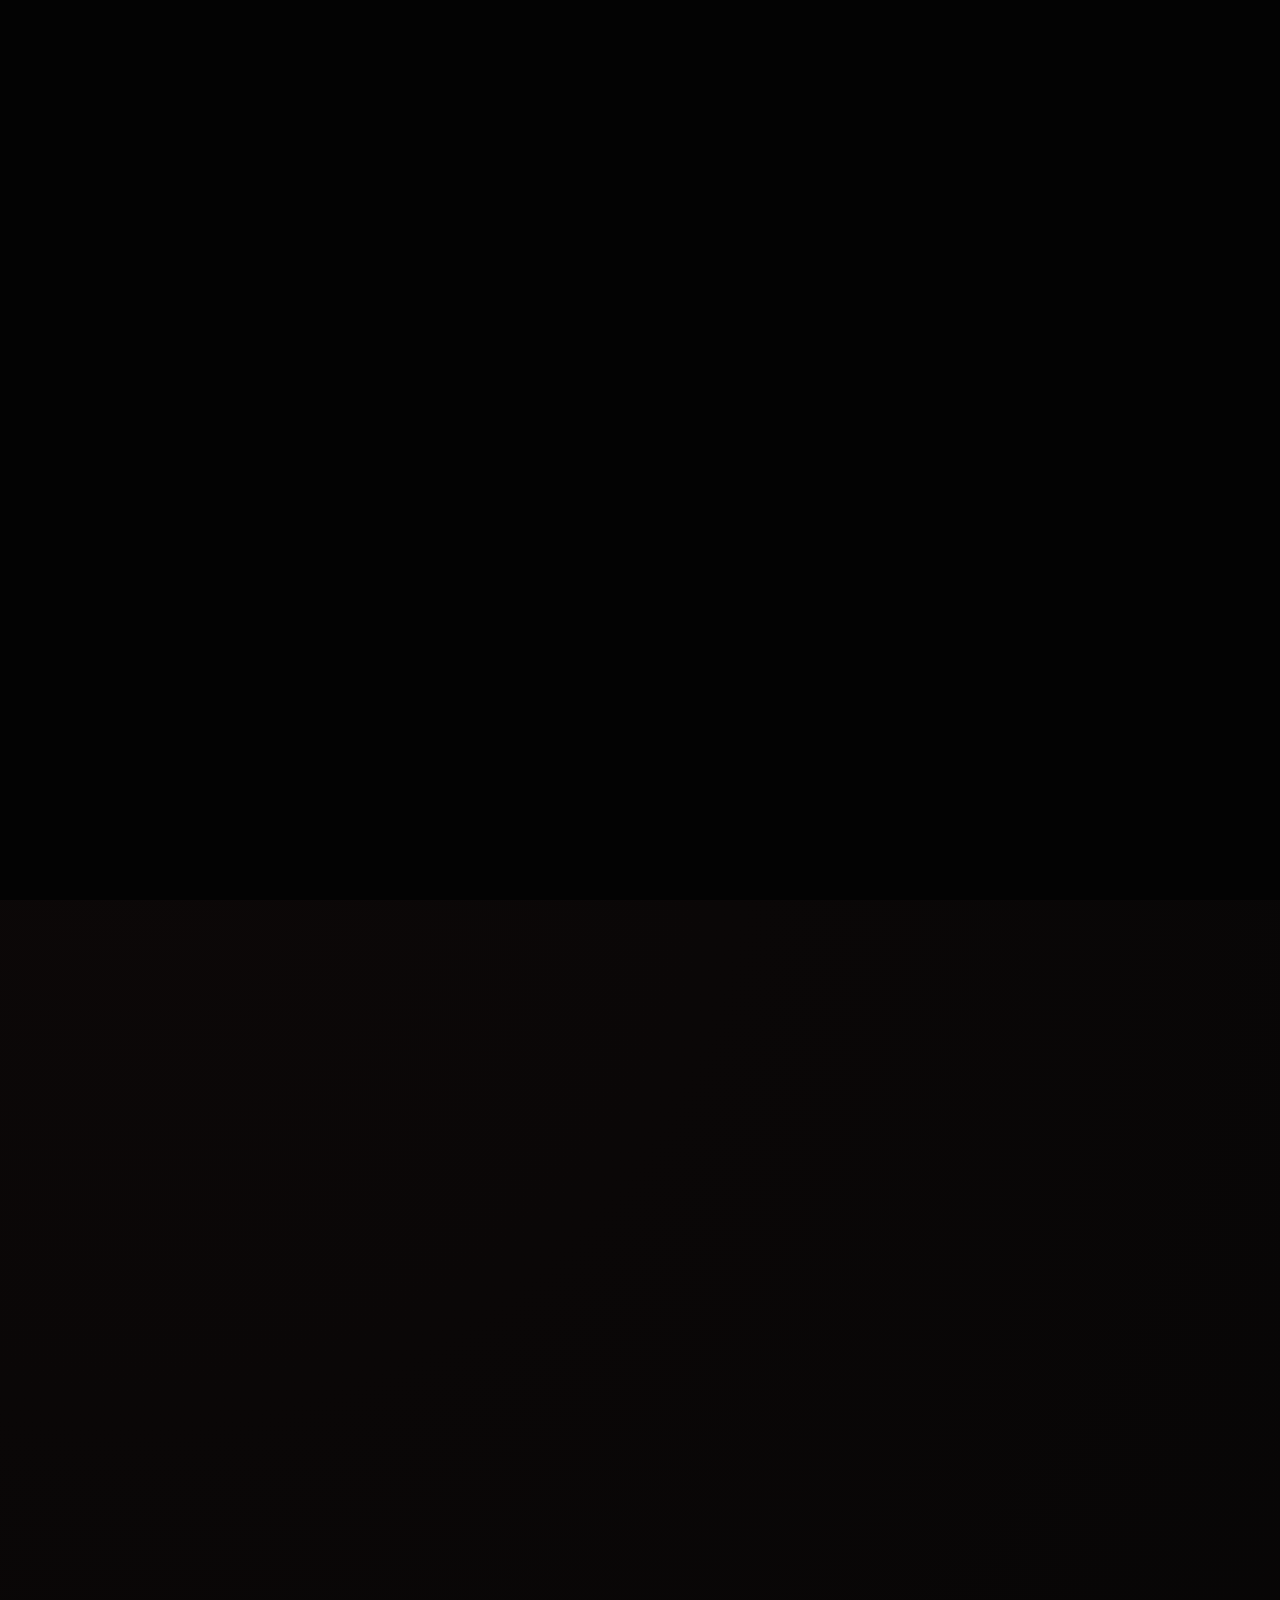
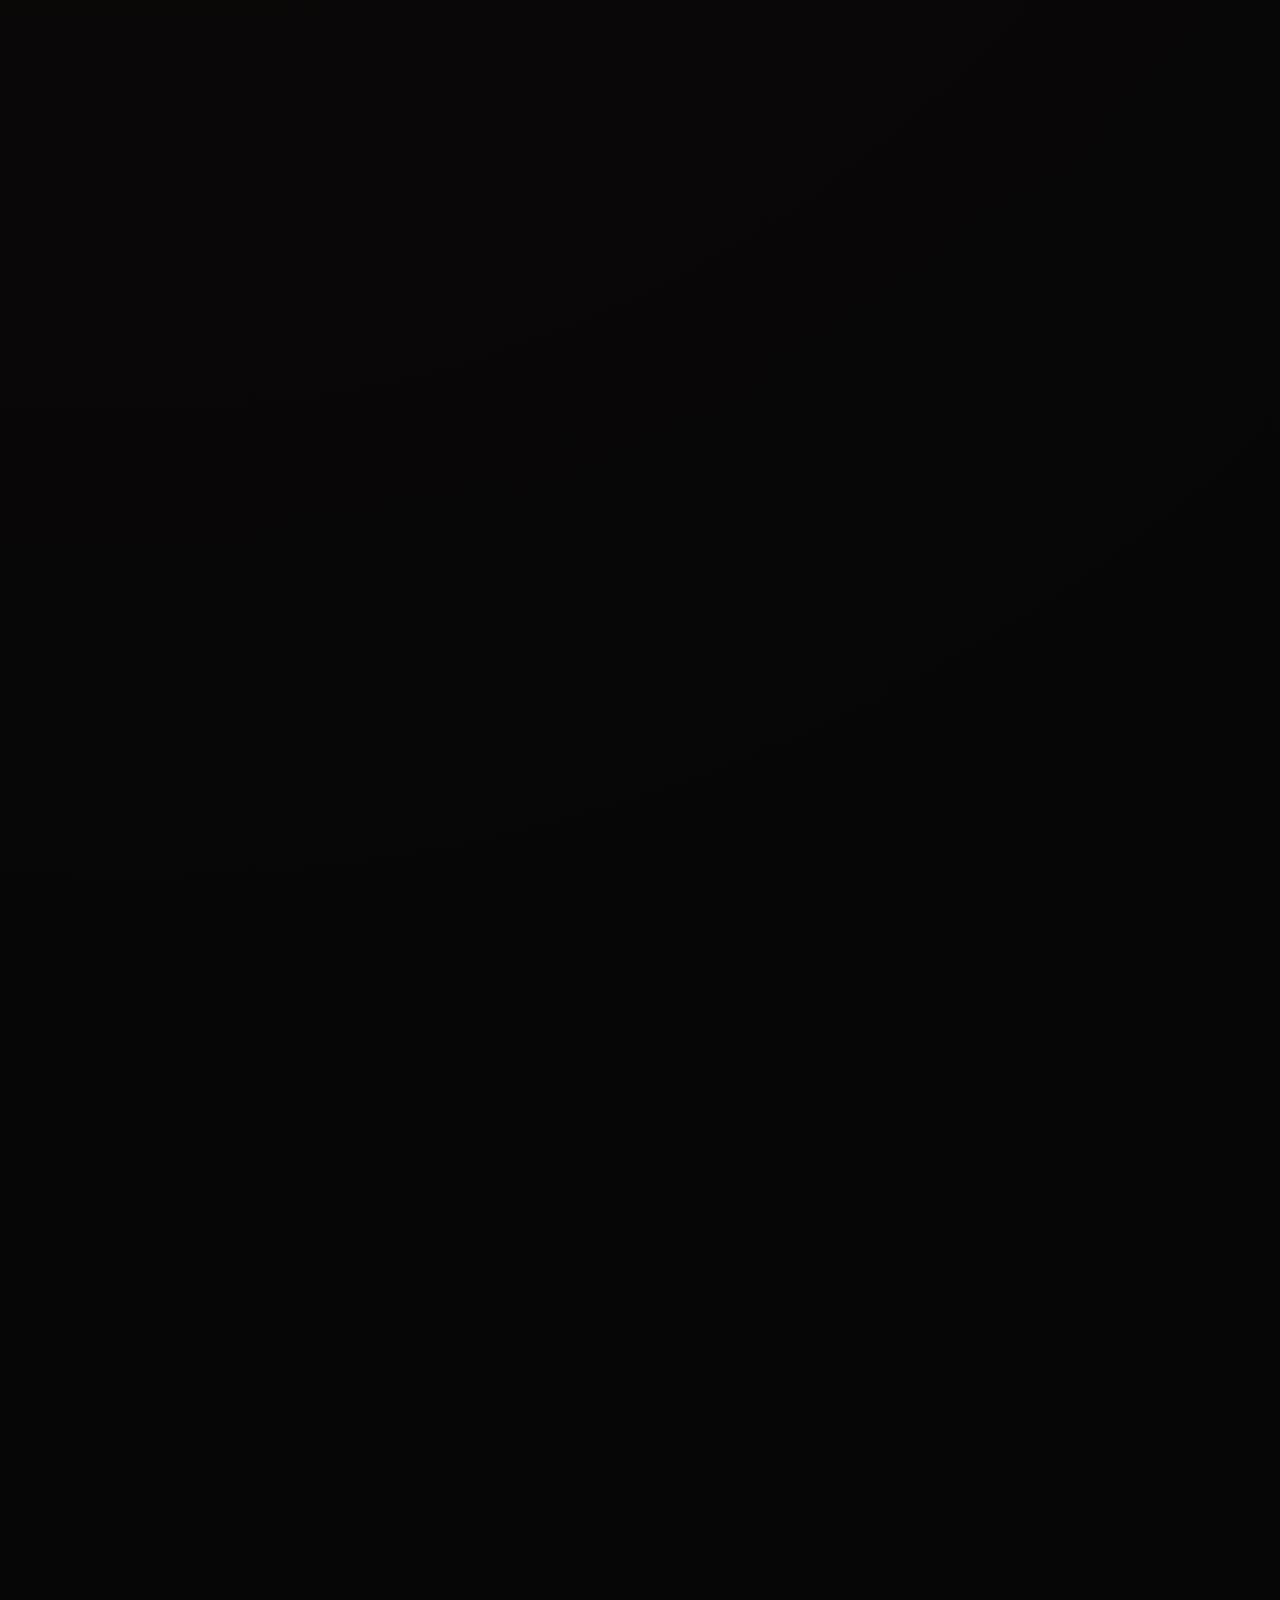
==== commit e4e6c2e5: "Update print statement from 'Hello' to 'Goodbye'" ====
--- a/index.html
+++ b/index.html
@@ -1,801 +1,1924 @@
 <!DOCTYPE html>
 <html lang="en">
-
 <head>
     <meta charset="UTF-8">
-    <meta name="viewport" content="width=device-width, initial-scale=1.0">
-
-    <meta name="description"
-        content="Lowrence Devu — Software Engineer and Salesforce Developer specializing in Salesforce, Apex, LWC, Python, React, Node.js and AI/ML.">
-
-    <meta name="keywords"
-        content="Lowrence Devu, Software Engineer, Salesforce Developer, Apex, LWC, Python, React, Node.js, AI, Full Stack Developer">
-
-    <meta name="author" content="Lowrence Devu">
-
-    <link rel="stylesheet"
-        href="https://cdnjs.cloudflare.com/ajax/libs/font-awesome/6.5.2/css/all.min.css">
-
+
+    <meta
+        name="viewport"
+        content="width=device-width, initial-scale=1.0"
+    >
+
+    <meta
+        name="description"
+        content="Lowrence Devu - Software Developer, Web Developer and AI Enthusiast Portfolio"
+    >
+
+    <title>Lowrence Devu | Portfolio</title>
+
+    <!-- Google Fonts -->
+    <link
+        href="https://fonts.googleapis.com/css2?family=Inter:wght@400;500;600;700;800&family=Poppins:wght@400;500;600;700;800&display=swap"
+        rel="stylesheet"
+    >
+
+    <!-- Font Awesome -->
+    <link
+        rel="stylesheet"
+        href="https://cdnjs.cloudflare.com/ajax/libs/font-awesome/6.5.2/css/all.min.css"
+    >
+
+    <!-- Devicon -->
+    <link
+        rel="stylesheet"
+        href="https://cdn.jsdelivr.net/gh/devicons/devicon@latest/devicon.min.css"
+    >
+
+    <!-- Main CSS -->
     <link rel="stylesheet" href="style.css">
-
-    <title>Lowrence Devu | Software Engineer & Salesforce Developer</title>
 </head>
 
 <body>
 
-    <!-- ================= ENTRANCE ================= -->
-
-    <div id="entrance">
-        <h1>Welcome to My <span>Portfolio</span></h1>
-    </div>
-
-    <!-- ================= INTRO ================= -->
-
-    <div id="second">
+<!-- =========================================================
+     SPLASH SCREEN
+========================================================= -->
+
+<div id="splash">
+
+    <!-- First screen -->
+    <div id="entrance" class="splash-screen active">
+        <div class="splash-logo">LD</div>
+
+        <p class="splash-small">
+            WELCOME TO
+        </p>
+
         <h1>
-            Explore <span>My Journey</span>
-            <span id="typing-intro"></span>
+            My Portfolio
         </h1>
     </div>
 
-    <!-- ================= MAIN ================= -->
-
-    <div id="main">
-
-        <!-- ================= HEADER ================= -->
-
-        <header>
-
-            <a href="#home" class="logo">Lowrence.</a>
-
-            <div class="hamburger">
+    <!-- Second screen -->
+    <div id="second" class="splash-screen">
+
+        <p class="splash-name">
+            LOWRENCE DEVU
+        </p>
+
+        <h1>
+            Explore My Journey
+        </h1>
+
+        <div class="typing-wrapper">
+            <span id="typing-h1"></span>
+            <span class="cursor">|</span>
+        </div>
+
+        <div class="progress-container">
+            <div id="progress-bar"></div>
+        </div>
+
+    </div>
+
+</div>
+
+
+<!-- =========================================================
+     MAIN WEBSITE
+========================================================= -->
+
+<div id="main">
+
+    <!-- =====================================================
+         HEADER
+    ====================================================== -->
+
+    <header id="header">
+
+        <div class="container nav-container">
+
+            <a href="#home" class="logo">
+                Lowrence<span>.</span>
+            </a>
+
+            <button
+                id="menu-toggle"
+                class="menu-toggle"
+                aria-label="Open navigation menu"
+            >
                 <i class="fas fa-bars"></i>
+            </button>
+
+            <nav id="nav">
+
+                <a href="#home" class="nav-link active">
+                    Home
+                </a>
+
+                <a href="#about" class="nav-link">
+                    About
+                </a>
+
+                <a href="#skills" class="nav-link">
+                    Skills
+                </a>
+
+                <a href="#education" class="nav-link">
+                    Education
+                </a>
+
+                <a href="#projects" class="nav-link">
+                    Projects
+                </a>
+
+                <a href="#certifications" class="nav-link">
+                    Certifications
+                </a>
+
+                <a href="#contact" class="nav-link">
+                    Contact
+                </a>
+
+            </nav>
+
+        </div>
+
+    </header>
+
+
+    <!-- =====================================================
+         HERO
+    ====================================================== -->
+
+    <main>
+
+        <section id="home" class="hero section">
+
+            <div class="particles" id="particles"></div>
+
+            <div class="container hero-container">
+
+                <!-- Profile -->
+                <div class="hero-image-wrapper reveal">
+
+                    <div class="profile-ring ring-one"></div>
+                    <div class="profile-ring ring-two"></div>
+
+                    <div class="profile-image">
+                        <img
+                            src="main.jpeg"
+                            alt="Lowrence Devu"
+                        >
+                    </div>
+
+                    <div class="profile-badge">
+                        <i class="fas fa-code"></i>
+                        <span>Building the Future</span>
+                    </div>
+
+                </div>
+
+
+                <!-- Hero content -->
+                <div class="hero-content reveal">
+
+                    <p class="hero-greeting">
+                        Hello, I'm
+                    </p>
+
+                    <h1>
+                        Lowrence <span>Devu</span>
+                    </h1>
+
+                    <h2>
+                        <span id="typing"></span>
+                        <span class="typing-cursor">|</span>
+                    </h2>
+
+                    <p class="hero-description">
+                        I build modern web applications, intelligent
+                        AI-powered solutions and innovative digital
+                        experiences by combining software, AI and technology.
+                    </p>
+
+
+                    <div class="hero-buttons">
+
+                        <a
+                            href="#projects"
+                            class="btn btn-primary"
+                        >
+                            <i class="fas fa-rocket"></i>
+                            View My Work
+                        </a>
+
+                        <a
+                            href="#contact"
+                            class="btn btn-outline"
+                        >
+                            <i class="fas fa-paper-plane"></i>
+                            Hire Me
+                        </a>
+
+                    </div>
+
+
+                    <!-- Social links -->
+                    <div class="social-links">
+
+                        <a
+                            href="https://www.linkedin.com/in/lowrence-devu-316392259/"
+                            target="_blank"
+                            rel="noopener noreferrer"
+                            aria-label="LinkedIn"
+                        >
+                            <i class="fab fa-linkedin-in"></i>
+                        </a>
+
+                        <a
+                            href="https://github.com/Lowrence-Devu/portfolio"
+                            target="_blank"
+                            rel="noopener noreferrer"
+                            aria-label="GitHub"
+                        >
+                            <i class="fab fa-github"></i>
+                        </a>
+
+                        <a
+                            href="https://x.com/LowrenceDevu"
+                            target="_blank"
+                            rel="noopener noreferrer"
+                            aria-label="X"
+                        >
+                            <i class="fab fa-x-twitter"></i>
+                        </a>
+
+                        <a
+                            href="https://www.instagram.com/lowrence_devu/"
+                            target="_blank"
+                            rel="noopener noreferrer"
+                            aria-label="Instagram"
+                        >
+                            <i class="fab fa-instagram"></i>
+                        </a>
+
+                    </div>
+
+                </div>
+
             </div>
 
-            <nav>
-                <a href="#home" class="active">Home</a>
-                <a href="#about">About</a>
-                <a href="#skills">Skills</a>
-                <a href="#education">Education</a>
-                <a href="#projects">Projects</a>
-                <a href="#certifications">Certifications</a>
-                <a href="#contact">Contact</a>
-            </nav>
-
-        </header>
-
-
-        <!-- ================= HOME ================= -->
-
-        <section class="home" id="home">
-
-            <div class="home-img">
-
-                <img src="main.jpeg"
-                    alt="Lowrence Devu — Software Engineer and Salesforce Developer">
-
-                <div class="particles"></div>
+        </section>
+
+
+        <!-- =================================================
+             ABOUT
+        ================================================== -->
+
+        <section id="about" class="section">
+
+            <div class="container">
+
+                <div class="section-heading reveal">
+
+                    <span class="section-number">
+                        01
+                    </span>
+
+                    <div>
+                        <p class="section-label">
+                            GET TO KNOW ME
+                        </p>
+
+                        <h2>
+                            About <span>Me</span>
+                        </h2>
+                    </div>
+
+                </div>
+
+
+                <div class="about-grid">
+
+                    <article class="about-card reveal">
+
+                        <div class="about-icon">
+                            <i class="fas fa-laptop-code"></i>
+                        </div>
+
+                        <h3>
+                            Software & Web Development
+                        </h3>
+
+                        <p>
+                            I create responsive and modern web applications
+                            using technologies such as React, JavaScript,
+                            Node.js and modern web development tools.
+                        </p>
+
+                    </article>
+
+
+                    <article class="about-card reveal">
+
+                        <div class="about-icon">
+                            <i class="fas fa-brain"></i>
+                        </div>
+
+                        <h3>
+                            AI & Intelligent Systems
+                        </h3>
+
+                        <p>
+                            I explore AI and machine learning to build
+                            intelligent applications that solve practical
+                            problems and improve user experiences.
+                        </p>
+
+                    </article>
+
+
+                    <article class="about-card reveal">
+
+                        <div class="about-icon">
+                            <i class="fas fa-microchip"></i>
+                        </div>
+
+                        <h3>
+                            Hardware & IoT
+                        </h3>
+
+                        <p>
+                            With an Electronics and Communication Engineering
+                            background, I am interested in hardware,
+                            embedded systems, IoT and intelligent devices.
+                        </p>
+
+                    </article>
+
+                </div>
+
+
+                <div class="about-highlight reveal">
+
+                    <div class="highlight-text">
+                        <span>ALWAYS BUILDING WITH</span>
+                        <h3>
+                            Curiosity. Creativity. Technology.
+                        </h3>
+                    </div>
+
+                    <div class="about-tags">
+
+                        <span>Problem Solving</span>
+                        <span>UI/UX</span>
+                        <span>AI</span>
+                        <span>Web</span>
+                        <span>Cloud</span>
+
+                    </div>
+
+                </div>
 
             </div>
 
-            <div class="home-content">
-
-                <h1>
-                    Hi, I'm <span>Lowrence</span>
-                </h1>
-
-                <h3 class="typing-text">
-                    I'm a <span id="typing"></span>
-                </h3>
-
-                <p>
-                    I build scalable applications using Salesforce, Apex, LWC,
-                    Python, React, Node.js and AI technologies. I enjoy turning
-                    ideas into practical software solutions with clean,
-                    maintainable code.
-                </p>
-
-                <div class="social-icons">
-
-                    <a href="https://www.linkedin.com/in/lowrence-devu-316392259/"
-                        target="_blank"
-                        rel="noopener noreferrer"
-                        aria-label="LinkedIn">
-                        <i class="fa-brands fa-linkedin"></i>
-                    </a>
-
-                    <a href="https://github.com/Lowrence-Devu"
-                        target="_blank"
-                        rel="noopener noreferrer"
-                        aria-label="GitHub">
-                        <i class="fa-brands fa-github"></i>
-                    </a>
-
-                    <a href="https://x.com/LowrenceDevu"
-                        target="_blank"
-                        rel="noopener noreferrer"
-                        aria-label="X">
-                        <i class="fa-brands fa-x-twitter"></i>
-                    </a>
-
-                    <a href="https://www.instagram.com/lowrence_devu/"
-                        target="_blank"
-                        rel="noopener noreferrer"
-                        aria-label="Instagram">
-                        <i class="fa-brands fa-instagram"></i>
-                    </a>
+        </section>
+
+
+        <!-- =================================================
+             SKILLS
+        ================================================== -->
+
+        <section id="skills" class="section skills-section">
+
+            <div class="container">
+
+                <div class="section-heading reveal">
+
+                    <span class="section-number">
+                        02
+                    </span>
+
+                    <div>
+                        <p class="section-label">
+                            MY TOOLKIT
+                        </p>
+
+                        <h2>
+                            Technical <span>Skills</span>
+                        </h2>
+                    </div>
 
                 </div>
 
-                <div class="home-buttons">
-
-                    <a href="mailto:lawrencedevu15@gmail.com"
-                        class="btn">
-                        Contact Me
-                    </a>
-
-                    <a href="#projects"
-                        class="btn">
-                        View Projects
-                    </a>
+
+                <!-- LARGE ORIGINAL SKILL ICON WALL -->
+
+                <div class="skills-grid reveal">
+
+                    <div class="skill-icon">
+                        <i class="devicon-html5-plain colored"></i>
+                        <span>HTML5</span>
+                    </div>
+
+                    <div class="skill-icon">
+                        <i class="devicon-css3-plain colored"></i>
+                        <span>CSS3</span>
+                    </div>
+
+                    <div class="skill-icon">
+                        <i class="devicon-javascript-plain colored"></i>
+                        <span>JavaScript</span>
+                    </div>
+
+                    <div class="skill-icon">
+                        <i class="devicon-typescript-plain colored"></i>
+                        <span>TypeScript</span>
+                    </div>
+
+                    <div class="skill-icon">
+                        <i class="devicon-react-original colored"></i>
+                        <span>React</span>
+                    </div>
+
+                    <div class="skill-icon">
+                        <i class="devicon-bootstrap-plain colored"></i>
+                        <span>Bootstrap</span>
+                    </div>
+
+                    <div class="skill-icon">
+                        <i class="devicon-git-plain colored"></i>
+                        <span>Git</span>
+                    </div>
+
+                    <div class="skill-icon">
+                        <i class="devicon-github-original"></i>
+                        <span>GitHub</span>
+                    </div>
+
+                    <div class="skill-icon">
+                        <i class="devicon-cplusplus-plain colored"></i>
+                        <span>C++</span>
+                    </div>
+
+                    <div class="skill-icon">
+                        <i class="devicon-python-plain colored"></i>
+                        <span>Python</span>
+                    </div>
+
+                    <div class="skill-icon">
+                        <i class="devicon-nodejs-plain colored"></i>
+                        <span>Node.js</span>
+                    </div>
+
+                    <div class="skill-icon">
+                        <i class="devicon-express-original"></i>
+                        <span>Express.js</span>
+                    </div>
+
+                    <div class="skill-icon">
+                        <i class="devicon-mongodb-plain colored"></i>
+                        <span>MongoDB</span>
+                    </div>
+
+                    <div class="skill-icon">
+                        <i class="devicon-mysql-plain colored"></i>
+                        <span>MySQL</span>
+                    </div>
+
+                    <div class="skill-icon">
+                        <i class="devicon-figma-plain colored"></i>
+                        <span>Figma</span>
+                    </div>
 
                 </div>
 
+
+                <!-- SPECIALIZATION CARDS -->
+
+                <div class="specialization-grid">
+
+                    <article class="specialization-card reveal">
+
+                        <div class="specialization-icon">
+                            <i class="fas fa-cloud"></i>
+                        </div>
+
+                        <div>
+                            <h3>Salesforce</h3>
+                            <p>
+                                Salesforce development, CRM concepts,
+                                administration and platform technologies.
+                            </p>
+                        </div>
+
+                    </article>
+
+
+                    <article class="specialization-card reveal">
+
+                        <div class="specialization-icon">
+                            <i class="fas fa-server"></i>
+                        </div>
+
+                        <div>
+                            <h3>Cloud</h3>
+                            <p>
+                                Cloud fundamentals, deployment concepts,
+                                hosting and modern application infrastructure.
+                            </p>
+                        </div>
+
+                    </article>
+
+
+                    <article class="specialization-card reveal">
+
+                        <div class="specialization-icon">
+                            <i class="fas fa-robot"></i>
+                        </div>
+
+                        <div>
+                            <h3>AI / ML</h3>
+                            <p>
+                                Python, computer vision, machine learning
+                                concepts and AI-powered applications.
+                            </p>
+                        </div>
+
+                    </article>
+
+                </div>
+
             </div>
 
         </section>
 
 
-        <!-- ================= ABOUT ================= -->
-
-        <section id="about">
-
-            <h2>About Me</h2>
-
-            <div class="about-content">
-
-                <p>
-                    I'm a B.Tech Electronics & Communication Engineering graduate
-                    focused on software engineering and enterprise application
-                    development.
-                </p>
-
-                <p>
-                    My primary specialization is Salesforce development, with
-                    hands-on experience in Apex, Lightning Web Components,
-                    Flows and REST APIs. I am also interested in full-stack
-                    development, cloud computing and AI/ML.
-                </p>
-
-                <p>
-                    I enjoy building real-world applications that combine
-                    software engineering, automation and intelligent systems.
-                </p>
+        <!-- =================================================
+             WHY WORK WITH ME
+        ================================================== -->
+
+        <section class="section why-section">
+
+            <div class="container">
+
+                <div class="section-heading reveal">
+
+                    <span class="section-number">
+                        03
+                    </span>
+
+                    <div>
+                        <p class="section-label">
+                            WHAT I BRING
+                        </p>
+
+                        <h2>
+                            Why Work <span>With Me?</span>
+                        </h2>
+                    </div>
+
+                </div>
+
+
+                <div class="why-grid">
+
+                    <article class="why-card reveal">
+
+                        <span class="why-number">
+                            01
+                        </span>
+
+                        <i class="fas fa-lightbulb"></i>
+
+                        <h3>
+                            Problem Solver
+                        </h3>
+
+                        <p>
+                            I approach technical challenges by breaking them
+                            into practical, manageable solutions.
+                        </p>
+
+                    </article>
+
+
+                    <article class="why-card reveal">
+
+                        <span class="why-number">
+                            02
+                        </span>
+
+                        <i class="fas fa-layer-group"></i>
+
+                        <h3>
+                            Full-Stack Mindset
+                        </h3>
+
+                        <p>
+                            I understand both frontend experiences and
+                            backend application logic.
+                        </p>
+
+                    </article>
+
+
+                    <article class="why-card reveal">
+
+                        <span class="why-number">
+                            03
+                        </span>
+
+                        <i class="fas fa-brain"></i>
+
+                        <h3>
+                            AI Curious
+                        </h3>
+
+                        <p>
+                            I continuously explore AI technologies and
+                            integrate intelligent features into projects.
+                        </p>
+
+                    </article>
+
+
+                    <article class="why-card reveal">
+
+                        <span class="why-number">
+                            04
+                        </span>
+
+                        <i class="fas fa-arrows-spin"></i>
+
+                        <h3>
+                            Always Learning
+                        </h3>
+
+                        <p>
+                            I enjoy learning new technologies and turning
+                            ideas into working products.
+                        </p>
+
+                    </article>
+
+                </div>
 
             </div>
 
         </section>
 
 
-        <!-- ================= SKILLS ================= -->
-
-        <section id="skills">
-
-            <h2>Technical Skills</h2>
-
-            <div class="skills-container">
-
-                <div class="skill">
-                    <h3>Salesforce</h3>
-                    <p>Apex · LWC · Flows · Salesforce Lightning · REST APIs</p>
+        <!-- =================================================
+             EDUCATION
+        ================================================== -->
+
+        <section id="education" class="section">
+
+            <div class="container">
+
+                <div class="section-heading reveal">
+
+                    <span class="section-number">
+                        04
+                    </span>
+
+                    <div>
+                        <p class="section-label">
+                            MY JOURNEY
+                        </p>
+
+                        <h2>
+                            <span>Education</span>
+                        </h2>
+                    </div>
+
                 </div>
 
-                <div class="skill">
-                    <h3>Programming</h3>
-                    <p>Python · JavaScript · Apex</p>
+
+                <div class="timeline">
+
+                    <div class="timeline-item reveal">
+
+                        <div class="timeline-dot"></div>
+
+                        <div class="timeline-content">
+
+                            <span class="timeline-date">
+                                2022 — 2026
+                            </span>
+
+                            <h3>
+                                Bachelor of Engineering — ECE
+                            </h3>
+
+                            <h4>
+                                Pragati Engineering College
+                            </h4>
+
+                            <p>
+                                Final Year Student
+                            </p>
+
+                            <span class="education-score">
+                                CGPA: 8.1 / 10
+                            </span>
+
+                        </div>
+
+                    </div>
+
+
+                    <div class="timeline-item reveal">
+
+                        <div class="timeline-dot"></div>
+
+                        <div class="timeline-content">
+
+                            <span class="timeline-date">
+                                2020 — 2022
+                            </span>
+
+                            <h3>
+                                Intermediate — MPC
+                            </h3>
+
+                            <h4>
+                                Pragati Junior College
+                            </h4>
+
+                            <span class="education-score">
+                                85%
+                            </span>
+
+                        </div>
+
+                    </div>
+
+
+                    <div class="timeline-item reveal">
+
+                        <div class="timeline-dot"></div>
+
+                        <div class="timeline-content">
+
+                            <span class="timeline-date">
+                                Completed
+                            </span>
+
+                            <h3>
+                                Secondary School Certificate
+                            </h3>
+
+                            <h4>
+                                Royal Public School
+                            </h4>
+
+                            <span class="education-score">
+                                CGPA: 9.8 / 10
+                            </span>
+
+                        </div>
+
+                    </div>
+
                 </div>
 
-                <div class="skill">
-                    <h3>Full Stack</h3>
-                    <p>React · Node.js · REST APIs · Streamlit</p>
+            </div>
+
+        </section>
+
+
+        <!-- =================================================
+             PROJECTS
+        ================================================== -->
+
+        <section id="projects" class="section projects-section">
+
+            <div class="container">
+
+                <div class="section-heading reveal">
+
+                    <span class="section-number">
+                        05
+                    </span>
+
+                    <div>
+                        <p class="section-label">
+                            SELECTED WORK
+                        </p>
+
+                        <h2>
+                            My <span>Projects</span>
+                        </h2>
+                    </div>
+
                 </div>
 
-                <div class="skill">
-                    <h3>AI / ML</h3>
-                    <p>Hugging Face · Computer Vision · AI Applications</p>
+
+                <div class="projects-grid">
+
+
+                    <!-- LYRA -->
+
+                    <article
+                        class="project-card reveal"
+                        data-title="Lyra AI"
+                        data-img="assets/lyraAI.png"
+                        data-desc="A voice-commanded personal assistant built with Python. It can perform useful automation tasks such as reminders, opening applications and other assistant-style commands."
+                        data-link="https://github.com/Lowrence-Devu/lyra"
+                    >
+
+                        <div class="project-image">
+                            <img
+                                src="assets/lyraAI.png"
+                                alt="Lyra AI"
+                                loading="lazy"
+                            >
+
+                            <div class="project-overlay">
+                                <i class="fas fa-expand"></i>
+                                View Project
+                            </div>
+                        </div>
+
+                        <div class="project-content">
+
+                            <span class="project-category">
+                                AI / Python
+                            </span>
+
+                            <h3>
+                                Lyra AI
+                            </h3>
+
+                            <p>
+                                Voice Commanded Personal Assistant
+                            </p>
+
+                        </div>
+
+                    </article>
+
+
+                    <!-- CONNECT SPHERE -->
+
+                    <article
+                        class="project-card reveal"
+                        data-title="Connect Sphere"
+                        data-img="assets/connectsphere.png"
+                        data-desc="A modern web application designed to provide a connected and interactive user experience."
+                        data-link="https://connectsphere-rho.vercel.app"
+                    >
+
+                        <div class="project-image">
+                            <img
+                                src="assets/connectsphere.png"
+                                alt="Connect Sphere"
+                                loading="lazy"
+                            >
+
+                            <div class="project-overlay">
+                                <i class="fas fa-expand"></i>
+                                View Project
+                            </div>
+                        </div>
+
+                        <div class="project-content">
+
+                            <span class="project-category">
+                                Web Development
+                            </span>
+
+                            <h3>
+                                Connect Sphere
+                            </h3>
+
+                            <p>
+                                Interactive Web Platform
+                            </p>
+
+                        </div>
+
+                    </article>
+
+
+                    <!-- FINANCE DASHBOARD -->
+
+                    <article
+                        class="project-card reveal"
+                        data-title="Finance Management Dashboard"
+                        data-img="assets/finance-dashboard.png"
+                        data-desc="A finance dashboard designed to present financial information in a clear and interactive interface."
+                        data-link="https://financeapp-pink.vercel.app"
+                    >
+
+                        <div class="project-image">
+                            <img
+                                src="assets/finance-dashboard.png"
+                                alt="Finance Management Dashboard"
+                                loading="lazy"
+                            >
+
+                            <div class="project-overlay">
+                                <i class="fas fa-expand"></i>
+                                View Project
+                            </div>
+                        </div>
+
+                        <div class="project-content">
+
+                            <span class="project-category">
+                                Web App
+                            </span>
+
+                            <h3>
+                                Finance Dashboard
+                            </h3>
+
+                            <p>
+                                Personal Finance Management
+                            </p>
+
+                        </div>
+
+                    </article>
+
+
+                    <!-- BOOK MY SHOW -->
+
+                    <article
+                        class="project-card reveal"
+                        data-title="Book My Show Clone"
+                        data-img="assets/BMS.png"
+                        data-desc="A movie booking platform clone built to recreate the core interface and experience of a popular movie booking application."
+                        data-link="https://bookmyshow-clone-lilac.vercel.app"
+                    >
+
+                        <div class="project-image">
+                            <img
+                                src="assets/BMS.png"
+                                alt="Book My Show Clone"
+                                loading="lazy"
+                            >
+
+                            <div class="project-overlay">
+                                <i class="fas fa-expand"></i>
+                                View Project
+                            </div>
+                        </div>
+
+                        <div class="project-content">
+
+                            <span class="project-category">
+                                Frontend
+                            </span>
+
+                            <h3>
+                                Book My Show Clone
+                            </h3>
+
+                            <p>
+                                Movie Booking UI
+                            </p>
+
+                        </div>
+
+                    </article>
+
+
+                    <!-- WEATHER -->
+
+                    <article
+                        class="project-card reveal"
+                        data-title="Weather App"
+                        data-img="assets/weather.png"
+                        data-desc="A responsive weather application that displays weather information through an easy-to-use interface."
+                        data-link="https://github.com/Lowrence-Devu/portfolio"
+                    >
+
+                        <div class="project-image">
+                            <img
+                                src="assets/weather.png"
+                                alt="Weather App"
+                                loading="lazy"
+                            >
+
+                            <div class="project-overlay">
+                                <i class="fas fa-expand"></i>
+                                View Project
+                            </div>
+                        </div>
+
+                        <div class="project-content">
+
+                            <span class="project-category">
+                                React
+                            </span>
+
+                            <h3>
+                                Weather App
+                            </h3>
+
+                            <p>
+                                Weather Information Application
+                            </p>
+
+                        </div>
+
+                    </article>
+
+
+                    <!-- CHATBOT -->
+
+                    <article
+                        class="project-card reveal"
+                        data-title="AI Chatbot"
+                        data-img="assets/chatbot.jpeg"
+                        data-desc="An AI-powered chatbot project focused on conversational interaction and intelligent responses."
+                        data-link="https://github.com/Lowrence-Devu/portfolio"
+                    >
+
+                        <div class="project-image">
+                            <img
+                                src="assets/chatbot.jpeg"
+                                alt="AI Chatbot"
+                                loading="lazy"
+                            >
+
+                            <div class="project-overlay">
+                                <i class="fas fa-expand"></i>
+                                View Project
+                            </div>
+                        </div>
+
+                        <div class="project-content">
+
+                            <span class="project-category">
+                                Artificial Intelligence
+                            </span>
+
+                            <h3>
+                                AI Chatbot
+                            </h3>
+
+                            <p>
+                                Intelligent Conversational Assistant
+                            </p>
+
+                        </div>
+
+                    </article>
+
+
+                    <!-- CODING PLATFORM -->
+
+                    <article
+                        class="project-card reveal"
+                        data-title="Coding Platform Website"
+                        data-img="assets/code.png"
+                        data-desc="A coding-focused website interface designed for developers and programming learners."
+                        data-link="https://github.com/Lowrence-Devu/portfolio"
+                    >
+
+                        <div class="project-image">
+                            <img
+                                src="assets/code.png"
+                                alt="Coding Platform Website"
+                                loading="lazy"
+                            >
+
+                            <div class="project-overlay">
+                                <i class="fas fa-expand"></i>
+                                View Project
+                            </div>
+                        </div>
+
+                        <div class="project-content">
+
+                            <span class="project-category">
+                                Web Development
+                            </span>
+
+                            <h3>
+                                Coding Platform
+                            </h3>
+
+                            <p>
+                                Programming Learning Platform
+                            </p>
+
+                        </div>
+
+                    </article>
+
+
+                    <!-- IMAGE CAPTION -->
+
+                    <article
+                        class="project-card reveal"
+                        data-title="Image Caption Generator"
+                        data-img="assets/ITCG.png"
+                        data-desc="An AI-oriented application that generates textual descriptions for images."
+                        data-link="https://github.com/Lowrence-Devu/portfolio"
+                    >
+
+                        <div class="project-image">
+                            <img
+                                src="assets/ITCG.png"
+                                alt="Image Caption Generator"
+                                loading="lazy"
+                            >
+
+                            <div class="project-overlay">
+                                <i class="fas fa-expand"></i>
+                                View Project
+                            </div>
+                        </div>
+
+                        <div class="project-content">
+
+                            <span class="project-category">
+                                AI / Computer Vision
+                            </span>
+
+                            <h3>
+                                Image Caption Generator
+                            </h3>
+
+                            <p>
+                                AI Image Understanding Project
+                            </p>
+
+                        </div>
+
+                    </article>
+
+
+                    <!-- HAND GESTURE -->
+
+                    <article
+                        class="project-card reveal"
+                        data-title="Hand Gesture OS Control"
+                        data-img="assets/handgesture.png"
+                        data-desc="A computer vision project that uses hand gestures to control operating-system interactions."
+                        data-link="https://github.com/Lowrence-Devu/portfolio"
+                    >
+
+                        <div class="project-image">
+                            <img
+                                src="assets/handgesture.png"
+                                alt="Hand Gesture OS Control"
+                                loading="lazy"
+                            >
+
+                            <div class="project-overlay">
+                                <i class="fas fa-expand"></i>
+                                View Project
+                            </div>
+                        </div>
+
+                        <div class="project-content">
+
+                            <span class="project-category">
+                                Computer Vision
+                            </span>
+
+                            <h3>
+                                Hand Gesture OS Control
+                            </h3>
+
+                            <p>
+                                Gesture Based Computer Control
+                            </p>
+
+                        </div>
+
+                    </article>
+
+
+                    <!-- ASKVID -->
+
+                    <article
+                        class="project-card reveal"
+                        data-title="AskVid"
+                        data-img="assets/Askvid.png"
+                        data-desc="An AI-powered YouTube question-answering application. Users can provide a YouTube video and interact with its content through transcription and AI-powered responses."
+                        data-link="https://github.com/Lowrence-Devu/askvid"
+                    >
+
+                        <div class="project-image">
+                            <img
+                                src="assets/Askvid.png"
+                                alt="AskVid"
+                                loading="lazy"
+                            >
+
+                            <div class="project-overlay">
+                                <i class="fas fa-expand"></i>
+                                View Project
+                            </div>
+                        </div>
+
+                        <div class="project-content">
+
+                            <span class="project-category">
+                                AI / Flask
+                            </span>
+
+                            <h3>
+                                AskVid
+                            </h3>
+
+                            <p>
+                                AI-Powered YouTube Q&A
+                            </p>
+
+                        </div>
+
+                    </article>
+
+
+                    <!-- AI WEBSITE BUILDER -->
+
+                    <article
+                        class="project-card reveal"
+                        data-title="AI Website Builder"
+                        data-img="assets/AI-website.png"
+                        data-desc="A prompt-based AI website builder concept that generates website code using AI."
+                        data-link="https://github.com/Lowrence-Devu/ai_website_builder"
+                    >
+
+                        <div class="project-image">
+                            <img
+                                src="assets/AI-website.png"
+                                alt="AI Website Builder"
+                                loading="lazy"
+                            >
+
+                            <div class="project-overlay">
+                                <i class="fas fa-expand"></i>
+                                View Project
+                            </div>
+                        </div>
+
+                        <div class="project-content">
+
+                            <span class="project-category">
+                                Generative AI
+                            </span>
+
+                            <h3>
+                                AI Website Builder
+                            </h3>
+
+                            <p>
+                                Prompt-Based Website Generation
+                            </p>
+
+                        </div>
+
+                    </article>
+
                 </div>
 
-                <div class="skill">
-                    <h3>Cloud</h3>
-                    <p>Google Cloud · AWS · Cloud Computing</p>
+            </div>
+
+        </section>
+
+
+        <!-- =================================================
+             CERTIFICATIONS
+        ================================================== -->
+
+        <section
+            id="certifications"
+            class="section certifications-section"
+        >
+
+            <div class="container">
+
+                <div class="section-heading reveal">
+
+                    <span class="section-number">
+                        06
+                    </span>
+
+                    <div>
+                        <p class="section-label">
+                            CREDENTIALS
+                        </p>
+
+                        <h2>
+                            My <span>Certifications</span>
+                        </h2>
+                    </div>
+
                 </div>
 
-                <div class="skill">
-                    <h3>Tools</h3>
-                    <p>Git · GitHub · VS Code · Postman</p>
+
+                <div class="certifications-grid">
+
+
+                    <article
+                        class="cert-card reveal"
+                        data-title="Salesforce Platform Developer I"
+                        data-img="assets/pd-1.png"
+                        data-desc="Salesforce Platform Developer I certification."
+                        data-link="#"
+                    >
+
+                        <div class="cert-image">
+                            <img
+                                src="assets/pd-1.png"
+                                alt="Salesforce Platform Developer I"
+                                loading="lazy"
+                            >
+                        </div>
+
+                        <div class="cert-content">
+
+                            <span>
+                                Salesforce
+                            </span>
+
+                            <h3>
+                                Platform Developer I
+                            </h3>
+
+                            <button class="cert-view">
+                                View Certificate
+                                <i class="fas fa-arrow-right"></i>
+                            </button>
+
+                        </div>
+
+                    </article>
+
+
+                    <article
+                        class="cert-card reveal"
+                        data-title="Salesforce AI Associate"
+                        data-img="assets/salesforce.png"
+                        data-desc="Salesforce AI Associate certification."
+                        data-link="#"
+                    >
+
+                        <div class="cert-image">
+                            <img
+                                src="assets/salesforce.png"
+                                alt="Salesforce AI Associate"
+                                loading="lazy"
+                            >
+                        </div>
+
+                        <div class="cert-content">
+
+                            <span>
+                                Salesforce
+                            </span>
+
+                            <h3>
+                                AI Associate
+                            </h3>
+
+                            <button class="cert-view">
+                                View Certificate
+                                <i class="fas fa-arrow-right"></i>
+                            </button>
+
+                        </div>
+
+                    </article>
+
+
+                    <article
+                        class="cert-card reveal"
+                        data-title="Certified ServiceNow Administrator"
+                        data-img="assets/servicenow.png"
+                        data-desc="ServiceNow Administrator certification."
+                        data-link="#"
+                    >
+
+                        <div class="cert-image">
+                            <img
+                                src="assets/servicenow.png"
+                                alt="ServiceNow Administrator"
+                                loading="lazy"
+                            >
+                        </div>
+
+                        <div class="cert-content">
+
+                            <span>
+                                ServiceNow
+                            </span>
+
+                            <h3>
+                                Certified Administrator
+                            </h3>
+
+                            <button class="cert-view">
+                                View Certificate
+                                <i class="fas fa-arrow-right"></i>
+                            </button>
+
+                        </div>
+
+                    </article>
+
+
+                    <article
+                        class="cert-card reveal"
+                        data-title="Cisco AICTE Virtual Internship Program"
+                        data-img="assets/cisco.png"
+                        data-desc="Cisco AICTE Virtual Internship Program 2024."
+                        data-link="#"
+                    >
+
+                        <div class="cert-image">
+                            <img
+                                src="assets/cisco.png"
+                                alt="Cisco Internship"
+                                loading="lazy"
+                            >
+                        </div>
+
+                        <div class="cert-content">
+
+                            <span>
+                                Cisco
+                            </span>
+
+                            <h3>
+                                AICTE Virtual Internship
+                            </h3>
+
+                            <button class="cert-view">
+                                View Certificate
+                                <i class="fas fa-arrow-right"></i>
+                            </button>
+
+                        </div>
+
+                    </article>
+
+
+                    <article
+                        class="cert-card reveal"
+                        data-title="GCCF Certificate"
+                        data-img="assets/gccf.png"
+                        data-desc="GCCF certification."
+                        data-link="#"
+                    >
+
+                        <div class="cert-image">
+                            <img
+                                src="assets/gccf.png"
+                                alt="GCCF Certificate"
+                                loading="lazy"
+                            >
+                        </div>
+
+                        <div class="cert-content">
+
+                            <span>
+                                Certification
+                            </span>
+
+                            <h3>
+                                GCCF Certificate
+                            </h3>
+
+                            <button class="cert-view">
+                                View Certificate
+                                <i class="fas fa-arrow-right"></i>
+                            </button>
+
+                        </div>
+
+                    </article>
+
+
+                    <article
+                        class="cert-card reveal"
+                        data-title="L4G Generative AI"
+                        data-img="assets/l4g.png"
+                        data-desc="Generative AI certification."
+                        data-link="#"
+                    >
+
+                        <div class="cert-image">
+                            <img
+                                src="assets/l4g.png"
+                                alt="L4G Generative AI"
+                                loading="lazy"
+                            >
+                        </div>
+
+                        <div class="cert-content">
+
+                            <span>
+                                Generative AI
+                            </span>
+
+                            <h3>
+                                L4G Generative AI
+                            </h3>
+
+                            <button class="cert-view">
+                                View Certificate
+                                <i class="fas fa-arrow-right"></i>
+                            </button>
+
+                        </div>
+
+                    </article>
+
+
+                    <article
+                        class="cert-card reveal"
+                        data-title="Google For Developers"
+                        data-img="assets/google.png"
+                        data-desc="Google developer-related certification."
+                        data-link="#"
+                    >
+
+                        <div class="cert-image">
+                            <img
+                                src="assets/google.png"
+                                alt="Google For Developers"
+                                loading="lazy"
+                            >
+                        </div>
+
+                        <div class="cert-content">
+
+                            <span>
+                                Google
+                            </span>
+
+                            <h3>
+                                Google For Developers
+                            </h3>
+
+                            <button class="cert-view">
+                                View Certificate
+                                <i class="fas fa-arrow-right"></i>
+                            </button>
+
+                        </div>
+
+                    </article>
+
+
+                    <article
+                        class="cert-card reveal"
+                        data-title="AWS Academy"
+                        data-img="assets/aws.png"
+                        data-desc="AWS Academy certification."
+                        data-link="#"
+                    >
+
+                        <div class="cert-image">
+                            <img
+                                src="assets/aws.png"
+                                alt="AWS Academy"
+                                loading="lazy"
+                            >
+                        </div>
+
+                        <div class="cert-content">
+
+                            <span>
+                                AWS
+                            </span>
+
+                            <h3>
+                                AWS Academy
+                            </h3>
+
+                            <button class="cert-view">
+                                View Certificate
+                                <i class="fas fa-arrow-right"></i>
+                            </button>
+
+                        </div>
+
+                    </article>
+
                 </div>
 
-                <div class="skill">
-                    <h3>Core</h3>
-                    <p>DSA · Automation · Software Development</p>
+            </div>
+
+        </section>
+
+
+        <!-- =================================================
+             CONTACT
+        ================================================== -->
+
+        <section id="contact" class="section contact-section">
+
+            <div class="container">
+
+                <div class="section-heading reveal">
+
+                    <span class="section-number">
+                        07
+                    </span>
+
+                    <div>
+                        <p class="section-label">
+                            LET'S CONNECT
+                        </p>
+
+                        <h2>
+                            Get In <span>Touch</span>
+                        </h2>
+                    </div>
+
                 </div>
 
+
+                <div class="contact-wrapper">
+
+                    <div class="contact-intro reveal">
+
+                        <span class="contact-small">
+                            HAVE A PROJECT IN MIND?
+                        </span>
+
+                        <h3>
+                            Let's build something
+                            <span>great.</span>
+                        </h3>
+
+                        <p>
+                            Whether you have a project idea, collaboration
+                            opportunity or simply want to connect, feel free
+                            to reach out.
+                        </p>
+
+                    </div>
+
+
+                    <div class="contact-details reveal">
+
+                        <a
+                            href="mailto:lowrencedevu@gmail.com"
+                            class="contact-item"
+                        >
+
+                            <div class="contact-icon">
+                                <i class="fas fa-envelope"></i>
+                            </div>
+
+                            <div>
+                                <span>Email</span>
+                                <strong>
+                                    lowrencedevu@gmail.com
+                                </strong>
+                            </div>
+
+                        </a>
+
+
+                        <a
+                            href="tel:+918309509846"
+                            class="contact-item"
+                        >
+
+                            <div class="contact-icon">
+                                <i class="fas fa-phone"></i>
+                            </div>
+
+                            <div>
+                                <span>Phone</span>
+                                <strong>
+                                    +91 8309509846
+                                </strong>
+                            </div>
+
+                        </a>
+
+
+                        <div class="contact-item">
+
+                            <div class="contact-icon">
+                                <i class="fas fa-location-dot"></i>
+                            </div>
+
+                            <div>
+                                <span>Location</span>
+                                <strong>
+                                    Andhra Pradesh, India
+                                </strong>
+                            </div>
+
+                        </div>
+
+                    </div>
+
+                </div>
+
             </div>
 
-
-            <!-- Technology Icons -->
-
-            <div class="skills-icons">
-
-                <img src="https://cdn.jsdelivr.net/gh/devicons/devicon/icons/python/python-original.svg"
-                    alt="Python"
-                    title="Python">
-
-                <img src="https://cdn.jsdelivr.net/gh/devicons/devicon/icons/javascript/javascript-original.svg"
-                    alt="JavaScript"
-                    title="JavaScript">
-
-                <img src="https://cdn.jsdelivr.net/gh/devicons/devicon/icons/react/react-original.svg"
-                    alt="React"
-                    title="React">
-
-                <img src="https://cdn.jsdelivr.net/gh/devicons/devicon/icons/nodejs/nodejs-original.svg"
-                    alt="Node.js"
-                    title="Node.js">
-
-                <img src="https://cdn.jsdelivr.net/gh/devicons/devicon/icons/git/git-original.svg"
-                    alt="Git"
-                    title="Git">
-
-                <img src="https://cdn.jsdelivr.net/gh/devicons/devicon/icons/github/github-original.svg"
-                    alt="GitHub"
-                    title="GitHub">
-
-                <img src="https://cdn.jsdelivr.net/gh/devicons/devicon/icons/cplusplus/cplusplus-original.svg"
-                    alt="C++"
-                    title="C++">
-
+        </section>
+
+    </main>
+
+
+    <!-- =====================================================
+         FOOTER
+    ====================================================== -->
+
+    <footer>
+
+        <div class="container footer-container">
+
+            <div class="footer-logo">
+                Lowrence<span>.</span>
             </div>
 
-        </section>
-
-
-        <!-- ================= EDUCATION ================= -->
-
-        <section id="education">
-
-            <h2>Education</h2>
-
-            <div class="education-container">
-
-                <div class="education-item">
-
-                    <h3>B.Tech — Electronics & Communication Engineering</h3>
-
-                    <p>
-                        Pragati Engineering College
-                    </p>
-
-                    <p>
-                        2022 – 2026
-                    </p>
-
-                    <p>
-                        <strong>CGPA: 8.17 / 10</strong>
-                    </p>
-
-                </div>
-
-
-                <div class="education-item">
-
-                    <h3>Intermediate — MPC</h3>
-
-                    <p>
-                        Board of Intermediate Education, Andhra Pradesh
-                    </p>
-
-                    <p>
-                        2020 – 2022
-                    </p>
-
-                    <p>
-                        <strong>Percentage: 84%</strong>
-                    </p>
-
-                </div>
-
-
-                <div class="education-item">
-
-                    <h3>SSC</h3>
-
-                    <p>
-                        Board of Secondary Education, Andhra Pradesh
-                    </p>
-
-                    <p>
-                        2020
-                    </p>
-
-                    <p>
-                        <strong>Percentage: 93%</strong>
-                    </p>
-
-                </div>
+            <p>
+                Designed & built with passion by Lowrence Devu.
+            </p>
+
+            <div class="footer-socials">
+
+                <a
+                    href="https://github.com/Lowrence-Devu/portfolio"
+                    target="_blank"
+                    rel="noopener noreferrer"
+                >
+                    <i class="fab fa-github"></i>
+                </a>
+
+                <a
+                    href="https://www.linkedin.com/in/lowrence-devu-316392259/"
+                    target="_blank"
+                    rel="noopener noreferrer"
+                >
+                    <i class="fab fa-linkedin-in"></i>
+                </a>
+
+                <a
+                    href="https://www.instagram.com/lowrence_devu/"
+                    target="_blank"
+                    rel="noopener noreferrer"
+                >
+                    <i class="fab fa-instagram"></i>
+                </a>
 
             </div>
 
-        </section>
-
-
-        <!-- ================= PROJECTS ================= -->
-
-        <section id="projects">
-
-            <h2>Featured Projects</h2>
-
-            <div class="projects-container">
-
-
-                <!-- 01 -->
-
-                <div class="project-item"
-                    data-title="College Placement Management System"
-                    data-img="assets/BMS.png"
-                    data-desc="Salesforce-based placement management application built using Apex, Lightning Web Components and Flows for student-job matching and application workflows. Includes automated notifications, workflow automation, Einstein AI recommendations and dashboards for placement analytics."
-                    data-link="">
-
-                    <div class="project-number">01</div>
-
-                    <h3>
-                        College Placement Management System
-                    </h3>
-
-                    <p>
-                        Salesforce · Apex · LWC · Flows
-                    </p>
-
-                </div>
-
-
-                <!-- 02 -->
-
-                <div class="project-item"
-                    data-title="ConnectSphere"
-                    data-img="assets/connectsphere.png"
-                    data-desc="Community-driven event and networking platform built using React and Node.js. Includes user profiles, event management, real-time chat and RESTful API integration."
-                    data-link="https://connectsphere-rho.vercel.app">
-
-                    <div class="project-number">02</div>
-
-                    <h3>
-                        ConnectSphere
-                    </h3>
-
-                    <p>
-                        React · Node.js · REST APIs
-                    </p>
-
-                </div>
-
-
-                <!-- 03 -->
-
-                <div class="project-item"
-                    data-title="AI Image Caption Generator"
-                    data-img="assets/ITCG.png"
-                    data-desc="Real-time image captioning application using Python, Streamlit and the Hugging Face BLIP model. Includes webcam capture, caption history, authentication, feedback and image download functionality."
-                    data-link="">
-
-                    <div class="project-number">03</div>
-
-                    <h3>
-                        AI Image Caption Generator
-                    </h3>
-
-                    <p>
-                        Python · Streamlit · Hugging Face BLIP
-                    </p>
-
-                </div>
-
-
-                <!-- 04 -->
-
-                <div class="project-item"
-                    data-title="Lyra AI"
-                    data-img="assets/lyraAI.png"
-                    data-desc="Python-based voice assistant capable of handling reminders, weather information, calculations, location search and application management."
-                    data-link="https://github.com/Lowrence-Devu/lyra">
-
-                    <div class="project-number">04</div>
-
-                    <h3>
-                        Lyra AI
-                    </h3>
-
-                    <p>
-                        Python · AI · Voice Automation
-                    </p>
-
-                </div>
-
-
-                <!-- 05 -->
-
-                <div class="project-item"
-                    data-title="AskVid"
-                    data-img="assets/Askvid.png"
-                    data-desc="AI-powered application for asking questions about video content using transcription and AI-based question answering."
-                    data-link="https://github.com/Lowrence-Devu/askvid">
-
-                    <div class="project-number">05</div>
-
-                    <h3>
-                        AskVid
-                    </h3>
-
-                    <p>
-                        AI · Python · Web Application
-                    </p>
-
-                </div>
-
-
-                <!-- 06 -->
-
-                <div class="project-item"
-                    data-title="AI Website Builder"
-                    data-img="assets/Ai-website.png"
-                    data-desc="AI-assisted website generation project focused on generating web interfaces from natural-language requirements."
-                    data-link="https://github.com/Lowrence-Devu/ai_website_builder">
-
-                    <div class="project-number">06</div>
-
-                    <h3>
-                        AI Website Builder
-                    </h3>
-
-                    <p>
-                        AI · Web Development · Automation
-                    </p>
-
-                </div>
-
-
-            </div>
-
-
-            <!-- Project Modal -->
-
-            <div id="project-modal"
-                class="project-modal"
-                style="display:none;">
-
-                <div class="modal-content">
-
-                    <button class="close-modal"
-                        aria-label="Close project">
-                        &times;
-                    </button>
-
-                    <img id="modal-img"
-                        src=""
-                        alt="Project">
-
-                    <h3 id="modal-title"></h3>
-
-                    <p id="modal-desc"></p>
-
-                    <a id="project-modal-link"
-                        href="#"
-                        target="_blank"
-                        rel="noopener noreferrer"
-                        class="project-modal-link">
-                        View Project
-                    </a>
-
-                </div>
-
-            </div>
-
-        </section>
-
-
-        <!-- ================= CERTIFICATIONS ================= -->
-
-        <section id="certifications">
-
-            <h2>Certifications</h2>
-
-            <div class="certifications-container">
-
-
-                <div class="certification-item cert-modal-trigger"
-                    data-title="Salesforce Platform Developer I"
-                    data-img="assets/pd-1.png"
-                    data-desc="Salesforce Platform Developer I certification demonstrating development skills using the Salesforce platform."
-                    data-link="https://drive.google.com/file/d/1eZI1OZ3D2Mgde-YtdASFpPfDVMnlJVXv/view?usp=share_link">
-
-                    <img src="assets/pd-1.png"
-                        alt="Salesforce Platform Developer I">
-
-                    <h3>Salesforce Platform Developer I</h3>
-
-                    <p>2025</p>
-
-                </div>
-
-
-                <div class="certification-item cert-modal-trigger"
-                    data-title="Salesforce AI Associate"
-                    data-img="assets/salesforce.png"
-                    data-desc="Certification focused on Salesforce AI concepts and responsible use of AI within Salesforce."
-                    data-link="https://drive.google.com/file/d/1UBKRSwGxIk76qzpI3kx92QyOISPz-nP0/view?usp=share_link">
-
-                    <img src="assets/salesforce.png"
-                        alt="Salesforce AI Associate">
-
-                    <h3>Salesforce AI Associate</h3>
-
-                    <p>2025</p>
-
-                </div>
-
-
-                <div class="certification-item">
-
-                    <h3>Google Cloud Associate Cloud Engineer</h3>
-
-                    <p>
-                        Google Cloud · 2025
-                    </p>
-
-                </div>
-
-
-                <div class="certification-item cert-modal-trigger"
-                    data-title="ServiceNow Certified System Administrator"
-                    data-img="assets/servicenow.png"
-                    data-desc="ServiceNow Certified System Administrator credential."
-                    data-link="https://drive.google.com/file/d/1BSparUUAjasIIz-TE9ScOBENKfXw5Cql/view?usp=share_link">
-
-                    <img src="assets/servicenow.png"
-                        alt="ServiceNow Certified System Administrator">
-
-                    <h3>ServiceNow CSA</h3>
-
-                    <p>2025</p>
-
-                </div>
-
-
-                <div class="certification-item">
-
-                    <h3>AWS Academy Cloud Foundations</h3>
-
-                    <p>
-                        AWS Academy · 2024
-                    </p>
-
-                </div>
-
-
-                <div class="certification-item">
-
-                    <h3>Apex Specialist</h3>
-
-                    <p>
-                        Salesforce Trailhead · 2026
-                    </p>
-
-                </div>
-
-
-                <div class="certification-item">
-
-                    <h3>Process Automation</h3>
-
-                    <p>
-                        Salesforce Trailhead · 2026
-                    </p>
-
-                </div>
-
-            </div>
-
-
-            <!-- Certification Modal -->
-
-            <div id="cert-modal"
-                class="cert-modal"
-                style="display:none;">
-
-                <div class="cert-modal-content">
-
-                    <button class="close-cert-modal"
-                        aria-label="Close certification">
-                        &times;
-                    </button>
-
-                    <img id="cert-modal-img"
-                        src=""
-                        alt="Certification">
-
-                    <h3 id="cert-modal-title"></h3>
-
-                    <p id="cert-modal-desc"></p>
-
-                    <a id="cert-modal-link"
-                        href="#"
-                        target="_blank"
-                        rel="noopener noreferrer"
-                        class="cert-modal-link">
-                        View Certificate
-                    </a>
-
-                </div>
-
-            </div>
-
-        </section>
-
-
-        <!-- ================= ACHIEVEMENTS ================= -->
-
-        <section id="achievements">
-
-            <h2>Achievements</h2>
-
-            <div class="education-container">
-
-                <div class="education-item">
-
-                    <h3>200+ Coding Problems</h3>
-
-                    <p>
-                        Solved 200+ programming problems on LeetCode and
-                        HackerRank covering arrays, dynamic programming,
-                        graphs and trees.
-                    </p>
-
-                </div>
-
-
-                <div class="education-item">
-
-                    <h3>Google Agentic AI Day</h3>
-
-                    <p>
-                        Participated in Google Agentic AI Day and developed
-                        a City Pulse AI application.
-                    </p>
-
-                </div>
-
-            </div>
-
-        </section>
-
-
-        <!-- ================= CONTACT ================= -->
-
-        <section id="contact">
-
-            <h2>Let's Connect</h2>
-
-            <div class="contact-container">
-
-                <div class="contact-item">
-
-                    <h3>Email</h3>
-
-                    <p>
-                        <a href="mailto:lawrencedevu15@gmail.com">
-                            lawrencedevu15@gmail.com
-                        </a>
-                    </p>
-
-                </div>
-
-
-                <div class="contact-item">
-
-                    <h3>Phone</h3>
-
-                    <p>
-                        <a href="tel:+918712296331">
-                            +91 8712296331
-                        </a>
-                    </p>
-
-                </div>
-
-
-                <div class="contact-item">
-
-                    <h3>Location</h3>
-
-                    <p>
-                        Andhra Pradesh, India
-                    </p>
-
-                </div>
-
-
-                <div class="contact-item">
-
-                    <h3>Social</h3>
-
-                    <div class="social-icons">
-
-                        <a href="https://www.linkedin.com/in/lowrence-devu-316392259/"
-                            target="_blank"
-                            rel="noopener noreferrer">
-                            <i class="fa-brands fa-linkedin"></i>
-                        </a>
-
-                        <a href="https://github.com/Lowrence-Devu"
-                            target="_blank"
-                            rel="noopener noreferrer">
-                            <i class="fa-brands fa-github"></i>
-                        </a>
-
-                        <a href="https://x.com/LowrenceDevu"
-                            target="_blank"
-                            rel="noopener noreferrer">
-                            <i class="fa-brands fa-x-twitter"></i>
-                        </a>
-
-                        <a href="https://www.instagram.com/lowrence_devu/"
-                            target="_blank"
-                            rel="noopener noreferrer">
-                            <i class="fa-brands fa-instagram"></i>
-                        </a>
-
-                    </div>
-
-                </div>
-
-            </div>
-
-        </section>
+        </div>
+
+        <div class="footer-bottom">
+            <p>
+                © 2026 Lowrence Devu. All rights reserved.
+            </p>
+        </div>
+
+    </footer>
+
+</div>
+
+
+<!-- =========================================================
+     PROJECT MODAL
+========================================================= -->
+
+<div
+    id="project-modal"
+    class="modal"
+    aria-hidden="true"
+>
+
+    <div class="modal-overlay"></div>
+
+    <div class="modal-content">
+
+        <button
+            class="modal-close"
+            aria-label="Close project"
+        >
+            <i class="fas fa-xmark"></i>
+        </button>
+
+        <div class="modal-image">
+            <img
+                id="modal-project-image"
+                src=""
+                alt="Project preview"
+            >
+        </div>
+
+        <div class="modal-body">
+
+            <span
+                id="modal-project-category"
+                class="modal-category"
+            >
+                PROJECT
+            </span>
+
+            <h2 id="modal-project-title">
+                Project
+            </h2>
+
+            <p id="modal-project-description">
+                Project description.
+            </p>
+
+            <a
+                id="modal-project-link"
+                href="#"
+                target="_blank"
+                rel="noopener noreferrer"
+                class="btn btn-primary"
+            >
+                <i class="fab fa-github"></i>
+                View Project
+            </a>
+
+        </div>
 
     </div>
 
-
-    <!-- ================= FOOTER ================= -->
-
-    <footer>
-
-        <p>
-            <strong>Lowrence Devu</strong>
-        </p>
-
-        <p>
-            Software Engineer · Salesforce Developer · AI / Full-Stack Developer
-        </p>
-
-        <a href="https://github.com/Lowrence-Devu/portfolio"
-            target="_blank"
-            rel="noopener noreferrer">
-            <i class="fa-brands fa-github"></i>
-            View Portfolio Source Code
-        </a>
-
-        <p>
-            © <span id="year"></span> Lowrence Devu. All Rights Reserved.
-        </p>
-
-    </footer>
-
-
-    <!-- ================= JAVASCRIPT ================= -->
-
-    <script src="script.js"></script>
-    <script src="projects-anim.js"></script>
+</div>
+
+
+<!-- =========================================================
+     CERTIFICATION MODAL
+========================================================= -->
+
+<div
+    id="cert-modal"
+    class="modal"
+    aria-hidden="true"
+>
+
+    <div class="modal-overlay"></div>
+
+    <div class="modal-content cert-modal-content">
+
+        <button
+            class="modal-close"
+            aria-label="Close certificate"
+        >
+            <i class="fas fa-xmark"></i>
+        </button>
+
+        <div class="modal-image certificate-modal-image">
+
+            <img
+                id="modal-cert-image"
+                src=""
+                alt="Certificate"
+            >
+
+        </div>
+
+        <div class="modal-body">
+
+            <span class="modal-category">
+                CERTIFICATION
+            </span>
+
+            <h2 id="modal-cert-title">
+                Certificate
+            </h2>
+
+            <p id="modal-cert-description">
+                Certificate details.
+            </p>
+
+            <a
+                id="modal-cert-link"
+                href="#"
+                target="_blank"
+                rel="noopener noreferrer"
+                class="btn btn-primary"
+            >
+                <i class="fas fa-arrow-up-right-from-square"></i>
+                View Credential
+            </a>
+
+        </div>
+
+    </div>
+
+</div>
+
+
+<!-- =========================================================
+     JAVASCRIPT
+========================================================= -->
+
+<script src="script.js" defer></script>
 
 </body>
-
 </html>
--- a/style.css
+++ b/style.css
@@ -1,1352 +1,3205 @@
-@import url('https://fonts.googleapis.com/css2?family=Poppins:wght@100;200;300;400;500;600&display=swap');
+/* =========================================================
+   LOWRENCE DEVU PORTFOLIO
+   MAIN STYLESHEET
+========================================================= */
+
+
+/* =========================================================
+   ROOT VARIABLES
+========================================================= */
+
+:root {
+
+    --bg: #050505;
+    --bg-soft: #0a0a0a;
+    --surface: #101010;
+    --surface-2: #151515;
+
+    --border: rgba(255, 255, 255, 0.09);
+    --border-hover: rgba(183, 75, 75, 0.55);
+
+    --text: #ffffff;
+    --text-soft: #d7d7d7;
+    --muted: #8d8d8d;
+
+    --accent: #b74b4b;
+    --accent-light: #e05d5d;
+    --accent-dark: #7e2929;
+
+    --purple: #775cff;
+
+    --success: #62d68b;
+
+    --container: 1180px;
+    --header-height: 78px;
+
+    --radius-sm: 10px;
+    --radius-md: 16px;
+    --radius-lg: 24px;
+
+    --shadow:
+        0 25px 80px rgba(0, 0, 0, 0.45);
+
+    --transition:
+        0.3s ease;
+
+}
+
+
+/* =========================================================
+   RESET
+========================================================= */
 
 * {
     margin: 0;
     padding: 0;
     box-sizing: border-box;
+}
+
+html {
+    scroll-behavior: smooth;
+    scroll-padding-top: 90px;
+}
+
+body {
+
+    background:
+        radial-gradient(
+            circle at 10% 10%,
+            rgba(183, 75, 75, 0.04),
+            transparent 30%
+        ),
+        var(--bg);
+
+    color: var(--text);
+
+    font-family:
+        "Inter",
+        sans-serif;
+
+    line-height: 1.6;
+
+    overflow-x: hidden;
+}
+
+body.modal-open {
+    overflow: hidden;
+}
+
+a {
+    color: inherit;
     text-decoration: none;
-    border: none;
-    outline: none;
-    font-family: 'Poppins', sans-serif;
-}
-
-html {
-    font-size: 62.5%;
-    scroll-behavior: smooth;
-    scroll-padding-top: 100px; /* Adjust for fixed header if needed */
-}
-
-body {
-    width: 100%;
-    height: 100vh;
-    overflow-x: hidden;
-    background-color: black;
-    color: white;
-}
-
-header {
-    margin-top: 20px;
+}
+
+button,
+input,
+textarea {
+    font: inherit;
+}
+
+button {
+    border: 0;
+}
+
+img {
+    display: block;
+    max-width: 100%;
+}
+
+ul {
+    list-style: none;
+}
+
+
+/* =========================================================
+   GLOBAL
+========================================================= */
+
+.container {
+
+    width: min(
+        calc(100% - 40px),
+        var(--container)
+    );
+
+    margin-inline: auto;
+}
+
+.section {
+
+    padding:
+        110px
+        0;
+
+    position: relative;
+}
+
+.section-heading {
+
+    display: flex;
+    align-items: flex-start;
+
+    gap: 20px;
+
+    margin-bottom: 65px;
+}
+
+.section-number {
+
+    color: var(--accent);
+
+    font-family:
+        "Poppins",
+        sans-serif;
+
+    font-size: 13px;
+    font-weight: 700;
+
+    letter-spacing: 2px;
+
+    padding-top: 8px;
+}
+
+.section-label {
+
+    color: var(--accent);
+
+    font-size: 11px;
+    font-weight: 700;
+
+    letter-spacing: 3px;
+
+    margin-bottom: 6px;
+}
+
+.section-heading h2 {
+
+    font-family:
+        "Poppins",
+        sans-serif;
+
+    font-size:
+        clamp(
+            32px,
+            5vw,
+            48px
+        );
+
+    line-height: 1.15;
+
+    font-weight: 700;
+}
+
+.section-heading h2 span {
+    color: var(--accent);
+}
+
+
+/* =========================================================
+   SCROLL REVEAL
+========================================================= */
+
+.reveal {
+
+    opacity: 0;
+
+    transform:
+        translateY(35px);
+
+    transition:
+        opacity 0.8s ease,
+        transform 0.8s ease;
+
+}
+
+.reveal.visible {
+
+    opacity: 1;
+
+    transform:
+        translateY(0);
+
+}
+
+
+/* =========================================================
+   SPLASH SCREEN
+========================================================= */
+
+#splash {
+
     position: fixed;
+
+    inset: 0;
+
+    z-index: 99999;
+
+    background: #030303;
+
+    display: flex;
+
+    align-items: center;
+    justify-content: center;
+
+    overflow: hidden;
+
+    transition:
+        opacity 0.8s ease,
+        visibility 0.8s ease;
+
+}
+
+#splash.hidden {
+
+    opacity: 0;
+
+    visibility: hidden;
+
+    pointer-events: none;
+
+}
+
+.splash-screen {
+
+    position: absolute;
+
+    inset: 0;
+
+    display: flex;
+
+    align-items: center;
+    justify-content: center;
+
+    flex-direction: column;
+
+    text-align: center;
+
+    opacity: 0;
+
+    visibility: hidden;
+
+    transform:
+        scale(1.03);
+
+    transition:
+        opacity 0.8s ease,
+        visibility 0.8s ease,
+        transform 0.8s ease;
+
+}
+
+.splash-screen.active {
+
+    opacity: 1;
+
+    visibility: visible;
+
+    transform:
+        scale(1);
+
+}
+
+.splash-logo {
+
+    width: 85px;
+    height: 85px;
+
+    border-radius: 50%;
+
+    display: flex;
+    align-items: center;
+    justify-content: center;
+
+    background:
+        linear-gradient(
+            135deg,
+            var(--accent),
+            var(--accent-dark)
+        );
+
+    font-family:
+        "Poppins",
+        sans-serif;
+
+    font-size: 27px;
+
+    font-weight: 800;
+
+    box-shadow:
+        0 0 50px
+        rgba(183, 75, 75, 0.35);
+
+    margin-bottom: 25px;
+
+    animation:
+        splashPulse 2s infinite;
+}
+
+.splash-small {
+
+    font-size: 12px;
+
+    font-weight: 700;
+
+    letter-spacing: 6px;
+
+    color: var(--muted);
+
+    margin-bottom: 8px;
+
+}
+
+.splash-screen h1 {
+
+    font-family:
+        "Poppins",
+        sans-serif;
+
+    font-size:
+        clamp(
+            38px,
+            7vw,
+            72px
+        );
+
+    line-height: 1.1;
+
+}
+
+.splash-name {
+
+    color: var(--accent);
+
+    font-size: 12px;
+
+    font-weight: 700;
+
+    letter-spacing: 5px;
+
+    margin-bottom: 10px;
+
+}
+
+.typing-wrapper {
+
+    margin-top: 18px;
+
+    color: var(--text-soft);
+
+    min-height: 30px;
+
+}
+
+.cursor,
+.typing-cursor {
+
+    color: var(--accent);
+
+    animation:
+        cursorBlink 0.8s infinite;
+
+}
+
+.progress-container {
+
+    position: absolute;
+
+    bottom: 80px;
+
+    width: min(
+        280px,
+        70%
+    );
+
+    height: 2px;
+
+    background:
+        rgba(255,255,255,0.1);
+
+    overflow: hidden;
+
+}
+
+#progress-bar {
+
+    width: 0;
+
+    height: 100%;
+
+    background:
+        linear-gradient(
+            90deg,
+            var(--accent),
+            var(--accent-light)
+        );
+
+    transition:
+        width 0.1s linear;
+
+}
+
+@keyframes splashPulse {
+
+    0%,
+    100% {
+        transform: scale(1);
+    }
+
+    50% {
+        transform: scale(1.08);
+    }
+
+}
+
+@keyframes cursorBlink {
+
+    0%,
+    50% {
+        opacity: 1;
+    }
+
+    51%,
+    100% {
+        opacity: 0;
+    }
+
+}
+
+
+/* =========================================================
+   MAIN VISIBILITY
+========================================================= */
+
+#main {
+
+    opacity: 0;
+
+    visibility: hidden;
+
+    transition:
+        opacity 1s ease,
+        visibility 1s ease;
+
+}
+
+#main.is-visible {
+
+    opacity: 1;
+
+    visibility: visible;
+
+}
+
+
+/* =========================================================
+   HEADER
+========================================================= */
+
+#header {
+
+    position: fixed;
+
     top: 0;
     left: 0;
+    right: 0;
+
+    z-index: 1000;
+
+    height:
+        var(--header-height);
+
+    border-bottom:
+        1px solid transparent;
+
+    transition:
+        background var(--transition),
+        border-color var(--transition),
+        backdrop-filter var(--transition);
+
+}
+
+#header.scrolled {
+
+    background:
+        rgba(5, 5, 5, 0.85);
+
+    border-color:
+        var(--border);
+
+    backdrop-filter:
+        blur(18px);
+
+}
+
+.nav-container {
+
+    height: 100%;
+
+    display: flex;
+
+    align-items: center;
+
+    justify-content: space-between;
+
+}
+
+.logo {
+
+    font-family:
+        "Poppins",
+        sans-serif;
+
+    font-size: 24px;
+
+    font-weight: 800;
+
+    letter-spacing: -1px;
+
+}
+
+.logo span,
+.footer-logo span {
+    color: var(--accent);
+}
+
+#nav {
+
+    display: flex;
+
+    align-items: center;
+
+    gap: 28px;
+
+}
+
+.nav-link {
+
+    position: relative;
+
+    color: var(--muted);
+
+    font-size: 13px;
+
+    font-weight: 600;
+
+    transition:
+        color var(--transition);
+
+}
+
+.nav-link::after {
+
+    content: "";
+
+    position: absolute;
+
+    left: 0;
+    bottom: -7px;
+
+    width: 0;
+    height: 2px;
+
+    background:
+        var(--accent);
+
+    transition:
+        width var(--transition);
+
+}
+
+.nav-link:hover,
+.nav-link.active {
+
+    color: var(--text);
+
+}
+
+.nav-link:hover::after,
+.nav-link.active::after {
+
     width: 100%;
-    padding: 1rem 9%;
-    background-color: black;
-    filter: drop-shadow(10px);
+
+}
+
+.menu-toggle {
+
+    display: none;
+
+    background: transparent;
+
+    color: var(--text);
+
+    font-size: 22px;
+
+    cursor: pointer;
+
+}
+
+
+/* =========================================================
+   HERO
+========================================================= */
+
+.hero {
+
+    min-height: 100vh;
+
+    padding-top:
+        calc(
+            var(--header-height) + 70px
+        );
+
+    padding-bottom: 80px;
+
     display: flex;
-    justify-content: space-between;
+
     align-items: center;
-    z-index: 100;
-}
-
-.logo {
-    font-size: 3rem;
-    color: #b74b4b;
-    font-weight: 800;
-    cursor: pointer;
-    transition: 0.5s ease;
-}
-
-.logo:hover {
-    transform: scale(1.1);
-}
-
-.hamburger {
-    display: none;
-    cursor: pointer;
-    font-size: 2.5rem;
-    color: white;
-}
-
-nav a {
-    font-size: 1.8rem;
-    color: white;
-    margin-left: 4rem;
-    font-weight: 500;
-    transition: color 0.3s ease, border-bottom 0.3s ease;
-    border-bottom: 3px solid transparent;
-}
-
-nav a:hover,
-nav a.active {
-    color: #b74b4b;
-    border-bottom: 3px solid #b74b4b;
-}
-
-@media(max-width:995px) {
-    .hamburger {
-        display: block;
-    }
-
-    nav {
-        position: absolute;
-        display: none;
-        top: 5rem;
-        right: 0;
-        width: 40%;
-        border-left: 3px solid #b74b4b;
-        border-bottom: 3px solid #b74b4b;
-        border-bottom-left-radius: 2rem;
-        padding: 1rem solid;
-        background-color: #161616;
-        border-top: 0.1rem solid rgba(0, 0, 0, 0.1);
-    }
-
-    nav.active {
-        display: block;
-    }
-
-    nav a {
-        display: block;
-        font-size: 2rem;
-        margin: 3rem 0;
-    }
-
-    nav a:hover,
-    nav a.active {
-        padding: 1rem;
-        border-radius: 0.5rem;
-        border-bottom: 0.5rem solid #b74b4b;
-    }
-}
-
-section {
-    min-height: 100vh;
-    padding: 10rem 9% 0rem;
-}
-
-.home {
-    display: flex;
-    justify-content: center;
+
+    overflow: hidden;
+
+}
+
+.hero::before {
+
+    content: "";
+
+    position: absolute;
+
+    width: 650px;
+    height: 650px;
+
+    top: -250px;
+    left: -250px;
+
+    border-radius: 50%;
+
+    background:
+        radial-gradient(
+            circle,
+            rgba(183,75,75,0.12),
+            transparent 68%
+        );
+
+    pointer-events: none;
+
+}
+
+.hero::after {
+
+    content: "";
+
+    position: absolute;
+
+    width: 500px;
+    height: 500px;
+
+    right: -250px;
+    bottom: -250px;
+
+    border-radius: 50%;
+
+    background:
+        radial-gradient(
+            circle,
+            rgba(119,92,255,0.08),
+            transparent 68%
+        );
+
+    pointer-events: none;
+
+}
+
+.hero-container {
+
+    display: grid;
+
+    grid-template-columns:
+        minmax(350px, 0.9fr)
+        minmax(400px, 1.1fr);
+
     align-items: center;
-    gap: 8rem;
-    background-color: black;
-}
-
-.home .home-content h1 {
-    font-size: 6rem;
-    font-weight: 700;
-    line-height: 1.3;
-}
-
-span {
-    color: #b74b4b;
-}
-
-.home-content h3 {
-    font-size: 4rem;
-    margin-bottom: 1rem;
-    font-weight: 700;
-}
-
-.home-content p {
-    font-size: 1.6rem;
-}
-
-.home-img {
+
+    gap: 80px;
+
+}
+
+.hero-image-wrapper {
+
+    position: relative;
+
+    width: min(
+        390px,
+        75vw
+    );
+
+    aspect-ratio: 1;
+
+    margin-inline: auto;
+
+    display: grid;
+
+    place-items: center;
+
+}
+
+.profile-image {
+
+    width: 72%;
+
+    aspect-ratio: 1;
+
     border-radius: 50%;
-}
-
-.home-img img {
+
+    overflow: hidden;
+
     position: relative;
-    width: 32vw;
-    border-radius: 50%;
-    box-shadow: 0 0 25px solid #b74b4b;
-    cursor: pointer;
-    transition: 0.3s ease-in-out; /* Smooth transition for effects */
-}
-
-.home-img img:hover {
-    transform: rotate(10deg) scale(1.1); /* Rotate and scale the image */
-    filter: grayscale(0%) brightness(1); /* Apply grayscale and increase brightness */
-}
-
-.social-icons a {
-    display: inline-flex;
-    justify-content: center;
-    align-items: center;
-    width: 3rem;
-    height: 3rem;
-    background-color: transparent;
-    border: 0.1rem solid #b74b4b;
-    font-size: 2rem;
-    border-radius: 50%;
-    margin: 2rem 1rem 2rem 0;
-    transition: transform 0.3s ease, background-color 0.3s ease, box-shadow 0.3s ease;
-    color: #b74b4b;
-}
-
-.social-icons a:hover {
-    transform: scale(1) translateY(-5px);
-    background-color: #b74b4b;
-    color: black;
-    box-shadow: 0 0 25px #b74b4b;
-}
-
-.btn {
-    display: inline-block;
-    padding: 0.8rem 2.4rem;
-    background-color: black;
-    border-radius: 3rem;
-    font-size: 1.6rem;
-    color: #b74b4b;
-    letter-spacing: 0.3rem;
-    font-weight: 600;
-    border: 2px solid #b74b4b;
-    transition: transform 0.3s ease, background-color 0.3s ease, box-shadow 0.3s ease;
-    cursor: pointer;
-}
-
-.btn:hover {
-    transform: scale(1.1);
-    background-color: #b74b4b;
-    color: black;
-    box-shadow: 0 0 25px #b74b4b;
-}
-
-@media (max-width: 900px) {
-    .home {
-        gap: 4rem;
-    }
-}
-
-@media(max-width:995px) {
-    .home {
-        flex-direction: column;
-        margin: 5rem 4rem;
-    }
-
-    .home .home-content h3 {
-        font-size: 2.5rem;
-    }
-
-    .home-content h1 {
-        font-size: 5rem;
-    }
-
-    .home-img img {
-        width: 70vw;
-        margin-top: 4rem;
-    }
-}
-
-section {
-    min-height: 100vh;
-    padding: 10rem 9% 0rem;
-}
-
-.home {
-    display: flex;
-    justify-content: center;
-    align-items: center;
-    gap: 8rem;
-    background-color: black;
-}
-
-.home .home-content h1 {
-    font-size: 6rem;
-    font-weight: 700;
-    line-height: 1.3;
-}
-
-span {
-    color: #b74b4b;
-}
-
-.home-content h3 {
-    font-size: 4rem;
-    margin-bottom: 1rem;
-    font-weight: 700;
-}
-
-.home-content p {
-    font-size: 1.6rem;
-}
-
-.home-img {
-    position: relative;
-    display: flex;
-    justify-content: center;
-    align-items: center;
-}
-
-.home-img img {
-    position: relative;
-    width: 32vw;
-    border-radius: 50%;
-    box-shadow: 0 0 25px #e99a4f;
-    cursor: pointer;
-    transition: transform 0.5s ease, box-shadow 0.5s ease;
-    animation: float 3s ease-in-out infinite; /* Floating animation */
-}
-
-.home-img img:hover {
-    transform: rotate(15deg) scale(1.2); /* Rotate and scale on hover */
-    box-shadow: 0 0 50px #fb6262, 0 0 100px #b74b4b; /* Glowing effect */
-}
-
-/* Glowing ring around the picture */
-.home-img::before {
-    content: '';
-    position: absolute;
-    width: 40vw;
-    height: 40vw;
-    border-radius: 50%;
-    background: linear-gradient(45deg, rgba(183, 75, 75, 0.5), rgba(255, 0, 0, 0.2));
-    animation: rotateGlow 6s linear infinite;
-    z-index: -1;
-}
-
-@keyframes rotateGlow {
-    0% {
-        transform: rotate(0deg);
-    }
-    100% {
-        transform: rotate(360deg);
-    }
-}
-
-/* Animated particles around the picture */
-.particles {
-    position: absolute;
+
+    z-index: 3;
+
+    border:
+        5px solid
+        rgba(183,75,75,0.35);
+
+    box-shadow:
+        0 0 70px
+        rgba(183,75,75,0.12);
+
+    background: var(--surface);
+
+}
+
+.profile-image img {
+
     width: 100%;
     height: 100%;
+
+    object-fit: cover;
+
+}
+
+.profile-ring {
+
+    position: absolute;
+
+    border-radius: 50%;
+
+    border:
+        1px solid
+        rgba(183,75,75,0.45);
+
+}
+
+.ring-one {
+
+    inset: 5%;
+
+    animation:
+        rotateRing 15s linear infinite;
+
+}
+
+.ring-two {
+
+    inset: -4%;
+
+    border-color:
+        rgba(119,92,255,0.25);
+
+    animation:
+        rotateRingReverse 20s linear infinite;
+
+}
+
+.ring-one::after,
+.ring-two::after {
+
+    content: "";
+
+    position: absolute;
+
+    width: 9px;
+    height: 9px;
+
+    border-radius: 50%;
+
+    background:
+        var(--accent);
+
+    box-shadow:
+        0 0 20px
+        var(--accent);
+
+}
+
+.ring-one::after {
+
+    top: 8%;
+    right: 15%;
+
+}
+
+.ring-two::after {
+
+    bottom: 8%;
+    left: 12%;
+
+    background:
+        var(--purple);
+
+    box-shadow:
+        0 0 20px
+        var(--purple);
+
+}
+
+@keyframes rotateRing {
+
+    from {
+        transform: rotate(0deg);
+    }
+
+    to {
+        transform: rotate(360deg);
+    }
+
+}
+
+@keyframes rotateRingReverse {
+
+    from {
+        transform: rotate(360deg);
+    }
+
+    to {
+        transform: rotate(0deg);
+    }
+
+}
+
+.profile-badge {
+
+    position: absolute;
+
+    right: 0;
+    bottom: 12%;
+
+    z-index: 5;
+
+    display: flex;
+
+    align-items: center;
+
+    gap: 8px;
+
+    padding:
+        10px 14px;
+
+    background:
+        rgba(15,15,15,0.85);
+
+    border:
+        1px solid
+        var(--border);
+
+    border-radius: 100px;
+
+    backdrop-filter:
+        blur(15px);
+
+    color: var(--text-soft);
+
+    font-size: 11px;
+
+    box-shadow:
+        var(--shadow);
+
+}
+
+.profile-badge i {
+    color: var(--accent);
+}
+
+.hero-greeting {
+
+    color: var(--accent);
+
+    font-size: 14px;
+
+    font-weight: 700;
+
+    letter-spacing: 2px;
+
+    text-transform: uppercase;
+
+    margin-bottom: 8px;
+
+}
+
+.hero-content h1 {
+
+    font-family:
+        "Poppins",
+        sans-serif;
+
+    font-size:
+        clamp(
+            48px,
+            7vw,
+            78px
+        );
+
+    line-height: 1;
+
+    letter-spacing: -3px;
+
+    margin-bottom: 18px;
+
+}
+
+.hero-content h1 span {
+    color: var(--accent);
+}
+
+.hero-content h2 {
+
+    min-height: 42px;
+
+    color: var(--text-soft);
+
+    font-family:
+        "Poppins",
+        sans-serif;
+
+    font-size:
+        clamp(
+            22px,
+            3vw,
+            30px
+        );
+
+    margin-bottom: 22px;
+
+}
+
+.hero-description {
+
+    max-width: 650px;
+
+    color: var(--muted);
+
+    font-size: 15px;
+
+    line-height: 1.9;
+
+    margin-bottom: 32px;
+
+}
+
+.hero-buttons {
+
+    display: flex;
+
+    align-items: center;
+
+    flex-wrap: wrap;
+
+    gap: 14px;
+
+    margin-bottom: 30px;
+
+}
+
+.btn {
+
+    display: inline-flex;
+
+    align-items: center;
+    justify-content: center;
+
+    gap: 9px;
+
+    min-height: 48px;
+
+    padding:
+        0 21px;
+
+    border-radius:
+        9px;
+
+    font-size: 13px;
+
+    font-weight: 700;
+
+    transition:
+        transform var(--transition),
+        background var(--transition),
+        border-color var(--transition),
+        box-shadow var(--transition);
+
+    cursor: pointer;
+
+}
+
+.btn:hover {
+
+    transform:
+        translateY(-3px);
+
+}
+
+.btn-primary {
+
+    color: white;
+
+    background:
+        linear-gradient(
+            135deg,
+            var(--accent),
+            var(--accent-dark)
+        );
+
+    box-shadow:
+        0 10px 30px
+        rgba(183,75,75,0.18);
+
+}
+
+.btn-primary:hover {
+
+    box-shadow:
+        0 15px 40px
+        rgba(183,75,75,0.3);
+
+}
+
+.btn-outline {
+
+    color: var(--text);
+
+    border:
+        1px solid
+        var(--border);
+
+    background:
+        rgba(255,255,255,0.02);
+
+}
+
+.btn-outline:hover {
+
+    border-color:
+        var(--accent);
+
+    color:
+        var(--accent);
+
+}
+
+.social-links {
+
+    display: flex;
+
+    align-items: center;
+
+    gap: 10px;
+
+}
+
+.social-links a {
+
+    width: 40px;
+    height: 40px;
+
+    display: grid;
+    place-items: center;
+
+    border:
+        1px solid
+        var(--border);
+
+    border-radius:
+        10px;
+
+    color: var(--muted);
+
+    transition:
+        all var(--transition);
+
+}
+
+.social-links a:hover {
+
+    color: var(--text);
+
+    border-color:
+        var(--accent);
+
+    background:
+        rgba(183,75,75,0.08);
+
+    transform:
+        translateY(-3px);
+
+}
+
+
+/* =========================================================
+   PARTICLES
+========================================================= */
+
+.particles {
+
+    position: absolute;
+
+    inset: 0;
+
+    pointer-events: none;
+
     overflow: hidden;
-    z-index: -2;
-}
-
-.particles span {
+
+}
+
+.particle {
+
     position: absolute;
-    display: block;
-    width: 10px;
-    height: 10px;
-    background: #d4aa50;
+
+    width: 3px;
+    height: 3px;
+
     border-radius: 50%;
-    animation: particleMove 5s linear infinite;
-    opacity: 0.8;
-}
-
-@keyframes particleMove {
-    0% {
-        transform: translateY(0) translateX(0);
-        opacity: 1;
-    }
-    100% {
-        transform: translateY(-200px) translateX(100px);
-        opacity: 0;
-    }
-}
-
-#skills {
-    padding: 5rem 9%;
-    background-color: #161616;
-    color: white;
-    text-align: center;
-    background-color: black;
-}
-
-#skills h2 {
-    font-size: 3rem;
-    color: #b74b4b;
-    margin-bottom: 3rem;
-    text-transform: uppercase;
-}
-
-.skills-container {
+
+    background:
+        rgba(183,75,75,0.5);
+
+    animation:
+        particleFloat
+        var(--duration)
+        ease-in-out
+        infinite alternate;
+
+}
+
+@keyframes particleFloat {
+
+    from {
+
+        transform:
+            translate3d(
+                0,
+                0,
+                0
+            );
+
+        opacity: 0.15;
+
+    }
+
+    to {
+
+        transform:
+            translate3d(
+                var(--x),
+                var(--y),
+                0
+            );
+
+        opacity: 0.8;
+
+    }
+
+}
+
+
+/* =========================================================
+   ABOUT
+========================================================= */
+
+.about-grid {
+
+    display: grid;
+
+    grid-template-columns:
+        repeat(
+            3,
+            1fr
+        );
+
+    gap: 18px;
+
+}
+
+.about-card {
+
+    padding: 32px;
+
+    min-height: 270px;
+
+    border:
+        1px solid
+        var(--border);
+
+    background:
+        linear-gradient(
+            145deg,
+            rgba(255,255,255,0.035),
+            rgba(255,255,255,0.01)
+        );
+
+    border-radius:
+        var(--radius-md);
+
+    transition:
+        transform var(--transition),
+        border-color var(--transition),
+        background var(--transition);
+
+}
+
+.about-card:hover {
+
+    transform:
+        translateY(-8px);
+
+    border-color:
+        var(--border-hover);
+
+    background:
+        rgba(183,75,75,0.04);
+
+}
+
+.about-icon {
+
+    width: 54px;
+    height: 54px;
+
+    display: grid;
+    place-items: center;
+
+    border-radius:
+        14px;
+
+    background:
+        rgba(183,75,75,0.09);
+
+    color:
+        var(--accent);
+
+    font-size: 21px;
+
+    margin-bottom: 25px;
+
+}
+
+.about-card h3 {
+
+    font-family:
+        "Poppins",
+        sans-serif;
+
+    font-size: 19px;
+
+    margin-bottom: 12px;
+
+}
+
+.about-card p {
+
+    color: var(--muted);
+
+    font-size: 13px;
+
+    line-height: 1.8;
+
+}
+
+.about-highlight {
+
+    margin-top: 18px;
+
+    padding:
+        28px 32px;
+
+    border:
+        1px solid
+        var(--border);
+
+    border-radius:
+        var(--radius-md);
+
     display: flex;
+
+    align-items: center;
+    justify-content: space-between;
+
+    gap: 30px;
+
+    background:
+        linear-gradient(
+            90deg,
+            rgba(183,75,75,0.08),
+            rgba(255,255,255,0.02)
+        );
+
+}
+
+.highlight-text span {
+
+    color: var(--muted);
+
+    font-size: 10px;
+
+    font-weight: 700;
+
+    letter-spacing: 2px;
+
+}
+
+.highlight-text h3 {
+
+    font-family:
+        "Poppins",
+        sans-serif;
+
+    font-size: 21px;
+
+    margin-top: 5px;
+
+}
+
+.about-tags {
+
+    display: flex;
+
+    justify-content: flex-end;
+
     flex-wrap: wrap;
-    justify-content: space-between;
-    gap: 2rem;
-}
-
-.skill {
-    flex: 1 1 calc(33.333% - 2rem);
-    background-color: #000000;
-    padding: 2rem;
-    border-radius: 1rem;
-    box-shadow: 0 0 10px rgba(255, 255, 255, 0.499);
-    text-align: left;
-}
-
-.skill h3 {
-    font-size: 2rem;
-    margin-bottom: 1rem;
-    color: #ff3e3e;
-}
-
-.progress-bar {
-    width: 100%;
-    height: 1rem;
-    background-color: #ffffff;
-    border-radius: 0.5rem;
+
+    gap: 8px;
+
+}
+
+.about-tags span {
+
+    padding:
+        7px 12px;
+
+    border:
+        1px solid
+        var(--border);
+
+    border-radius:
+        100px;
+
+    color: var(--text-soft);
+
+    font-size: 10px;
+
+}
+
+
+/* =========================================================
+   SKILLS
+========================================================= */
+
+.skills-section {
+
+    background:
+        linear-gradient(
+            180deg,
+            transparent,
+            rgba(255,255,255,0.015),
+            transparent
+        );
+
+}
+
+.skills-grid {
+
+    display: grid;
+
+    grid-template-columns:
+        repeat(
+            5,
+            1fr
+        );
+
+    gap: 16px;
+
+}
+
+.skill-icon {
+
+    min-height: 150px;
+
+    border:
+        1px solid
+        var(--border);
+
+    border-radius:
+        var(--radius-md);
+
+    background:
+        rgba(255,255,255,0.018);
+
+    display: flex;
+
+    flex-direction: column;
+
+    align-items: center;
+    justify-content: center;
+
+    gap: 13px;
+
+    transition:
+        transform var(--transition),
+        border-color var(--transition),
+        background var(--transition),
+        box-shadow var(--transition);
+
+    position: relative;
+
     overflow: hidden;
-}
-
-.progress {
-    height: 100%;
-    background-color: #ff5353;
-    width: 0;
-    border-radius: 0.5rem;
-    transition: width 0.5s ease-in-out;
-}
-
-/* Responsive Design */
-@media (max-width: 768px) {
-    .skills-container {
-        flex-direction: column;
-        gap: 1.5rem;
-    }
-
-    .skill {
-        flex: 1 1 100%;
-    }
-}
-
-#education {
-    padding: 5rem 9%;
-    background-color: #000000;
-    color: white;
-    text-align: center;
-}
-
-#education h2 {
-    font-size: 3rem;
-    color: #b74b4b;
-    margin-bottom: 3rem;
-    text-transform: uppercase;
-}
-
-.education-container {
+
+}
+
+.skill-icon::before {
+
+    content: "";
+
+    position: absolute;
+
+    width: 120px;
+    height: 120px;
+
+    border-radius: 50%;
+
+    background:
+        radial-gradient(
+            circle,
+            rgba(183,75,75,0.08),
+            transparent 70%
+        );
+
+    opacity: 0;
+
+    transition:
+        opacity var(--transition);
+
+}
+
+.skill-icon i {
+
+    position: relative;
+
+    z-index: 1;
+
+    font-size: 62px;
+
+    line-height: 1;
+
+    transition:
+        transform var(--transition),
+        filter var(--transition);
+
+}
+
+.skill-icon span {
+
+    position: relative;
+
+    z-index: 1;
+
+    color: var(--text-soft);
+
+    font-size: 11px;
+
+    font-weight: 700;
+
+    letter-spacing: 0.3px;
+
+}
+
+.skill-icon:hover {
+
+    transform:
+        translateY(-7px)
+        scale(1.02);
+
+    border-color:
+        var(--accent);
+
+    background:
+        rgba(183,75,75,0.055);
+
+    box-shadow:
+        0 15px 40px
+        rgba(0,0,0,0.3);
+
+}
+
+.skill-icon:hover::before {
+    opacity: 1;
+}
+
+.skill-icon:hover i {
+
+    transform:
+        scale(1.1)
+        rotate(4deg);
+
+}
+
+.specialization-grid {
+
+    display: grid;
+
+    grid-template-columns:
+        repeat(
+            3,
+            1fr
+        );
+
+    gap: 18px;
+
+    margin-top: 20px;
+
+}
+
+.specialization-card {
+
     display: flex;
-    flex-direction: column;
-    align-items: center;
-    gap: 2rem;
-}
-
-.education-item {
-    background-color: #000000;
-    padding: 2rem;
-    border-radius: 1rem;
-    box-shadow: 0 0 10px rgb(0, 255, 238);
-    text-align: left;
-    width: 100%;
-    max-width: 600px;
-}
-
-.education-item h3 {
-    font-size: 2rem;
-    margin-bottom: 1rem;
-    color: #b74b4b;
-}
-
-.education-item p {
-    font-size: 1.6rem;
-    margin-bottom: 0.5rem;
-    color: #ddd;
-}
-
-#projects {
-    padding: 5rem 9%;
-    background-color: #000000;
-    color: white;
-    text-align: center;
-}
-
-#projects h2 {
-    font-size: 3rem;
-    color: #b74b4b;
-    margin-bottom: 3rem;
-    text-transform: uppercase;
-}
-
-.projects-container {
-    display: flex;
-    flex-wrap: wrap;
-    gap: 2rem;
-    align-items: stretch;
-    justify-content: center;
-}
-.project-item {
-    background: linear-gradient(135deg, #232526 0%, #414345 100%);
-    background-size: 200% 200%;
-    animation: cardBgMove 8s ease-in-out infinite alternate;
-    border: 2px solid #2d2d2d;
-    box-shadow: 0 8px 32px 0 rgba(31, 38, 135, 0.18), 0 1.5px 8px #b74b4b33;
-    border-radius: 1.5rem;
-    padding: 0;
-    margin: 0 auto;
-    display: flex;
-    flex-direction: column;
-    align-items: stretch;
-    justify-content: flex-end;
-    width: 100%;
-    max-width: 340px;
-    min-width: 220px;
+
+    align-items: flex-start;
+
+    gap: 17px;
+
+    padding: 25px;
+
+    border:
+        1px solid
+        var(--border);
+
+    background:
+        rgba(255,255,255,0.018);
+
+    border-radius:
+        var(--radius-md);
+
+    transition:
+        all var(--transition);
+
+}
+
+.specialization-card:hover {
+
+    border-color:
+        var(--border-hover);
+
+    transform:
+        translateY(-5px);
+
+}
+
+.specialization-icon {
+
+    flex: 0 0 45px;
+
+    width: 45px;
+    height: 45px;
+
+    display: grid;
+    place-items: center;
+
+    background:
+        rgba(183,75,75,0.09);
+
+    color:
+        var(--accent);
+
+    border-radius:
+        12px;
+
+}
+
+.specialization-card h3 {
+
+    font-size: 15px;
+
+    margin-bottom: 5px;
+
+}
+
+.specialization-card p {
+
+    color: var(--muted);
+
+    font-size: 11px;
+
+    line-height: 1.7;
+
+}
+
+
+/* =========================================================
+   WHY WORK
+========================================================= */
+
+.why-section {
+
+    background:
+        #080808;
+
+}
+
+.why-grid {
+
+    display: grid;
+
+    grid-template-columns:
+        repeat(
+            4,
+            1fr
+        );
+
+    gap: 16px;
+
+}
+
+.why-card {
+
+    position: relative;
+
+    padding: 30px;
+
+    min-height: 260px;
+
+    border:
+        1px solid
+        var(--border);
+
+    background:
+        rgba(255,255,255,0.015);
+
+    border-radius:
+        var(--radius-md);
+
+    overflow: hidden;
+
+    transition:
+        all var(--transition);
+
+}
+
+.why-card:hover {
+
+    border-color:
+        var(--border-hover);
+
+    transform:
+        translateY(-7px);
+
+}
+
+.why-number {
+
+    position: absolute;
+
+    right: 18px;
+    top: 10px;
+
+    color:
+        rgba(255,255,255,0.04);
+
+    font-family:
+        "Poppins",
+        sans-serif;
+
+    font-size: 60px;
+
+    font-weight: 800;
+
+}
+
+.why-card > i {
+
+    color:
+        var(--accent);
+
+    font-size: 23px;
+
+    margin-bottom: 22px;
+
+}
+
+.why-card h3 {
+
+    font-family:
+        "Poppins",
+        sans-serif;
+
+    font-size: 18px;
+
+    margin-bottom: 10px;
+
+}
+
+.why-card p {
+
+    color: var(--muted);
+
+    font-size: 12px;
+
+    line-height: 1.8;
+
+}
+
+
+/* =========================================================
+   EDUCATION
+========================================================= */
+
+.timeline {
+
+    max-width: 850px;
+
+    margin-inline: auto;
+
+    position: relative;
+
+}
+
+.timeline::before {
+
+    content: "";
+
+    position: absolute;
+
+    left: 12px;
+
+    top: 0;
+    bottom: 0;
+
+    width: 1px;
+
+    background:
+        linear-gradient(
+            var(--accent),
+            rgba(183,75,75,0.1)
+        );
+
+}
+
+.timeline-item {
+
+    position: relative;
+
+    padding-left: 55px;
+
+    padding-bottom: 45px;
+
+}
+
+.timeline-item:last-child {
+    padding-bottom: 0;
+}
+
+.timeline-dot {
+
+    position: absolute;
+
+    left: 5px;
+    top: 8px;
+
+    width: 16px;
+    height: 16px;
+
+    border-radius: 50%;
+
+    background:
+        var(--bg);
+
+    border:
+        3px solid
+        var(--accent);
+
+    box-shadow:
+        0 0 0 5px
+        rgba(183,75,75,0.08);
+
+}
+
+.timeline-content {
+
+    padding:
+        27px 30px;
+
+    border:
+        1px solid
+        var(--border);
+
+    background:
+        rgba(255,255,255,0.015);
+
+    border-radius:
+        var(--radius-md);
+
+    transition:
+        all var(--transition);
+
+}
+
+.timeline-content:hover {
+
+    border-color:
+        var(--border-hover);
+
+    transform:
+        translateX(5px);
+
+}
+
+.timeline-date {
+
+    display: inline-block;
+
+    color:
+        var(--accent);
+
+    font-size: 10px;
+
+    font-weight: 700;
+
+    letter-spacing: 2px;
+
+    margin-bottom: 8px;
+
+}
+
+.timeline-content h3 {
+
+    font-family:
+        "Poppins",
+        sans-serif;
+
+    font-size: 19px;
+
+    margin-bottom: 4px;
+
+}
+
+.timeline-content h4 {
+
+    color:
+        var(--text-soft);
+
+    font-size: 13px;
+
+    font-weight: 600;
+
+    margin-bottom: 6px;
+
+}
+
+.timeline-content p {
+
+    color:
+        var(--muted);
+
+    font-size: 12px;
+
+    margin-bottom: 12px;
+
+}
+
+.education-score {
+
+    display: inline-flex;
+
+    padding:
+        5px 10px;
+
+    border-radius:
+        100px;
+
+    background:
+        rgba(98,214,139,0.08);
+
+    color:
+        var(--success);
+
+    font-size: 10px;
+
+    font-weight: 700;
+
+}
+
+
+/* =========================================================
+   PROJECTS
+========================================================= */
+
+.projects-section {
+
+    background:
+        #080808;
+
+}
+
+.projects-grid {
+
+    display: grid;
+
+    grid-template-columns:
+        repeat(
+            3,
+            1fr
+        );
+
+    gap: 20px;
+
+}
+
+.project-card {
+
+    border:
+        1px solid
+        var(--border);
+
+    background:
+        #0d0d0d;
+
+    border-radius:
+        var(--radius-md);
+
+    overflow: hidden;
+
+    cursor: pointer;
+
+    transition:
+        transform var(--transition),
+        border-color var(--transition),
+        box-shadow var(--transition);
+
+}
+
+.project-card:hover {
+
+    transform:
+        translateY(-8px);
+
+    border-color:
+        var(--border-hover);
+
+    box-shadow:
+        0 20px 60px
+        rgba(0,0,0,0.4);
+
+}
+
+.project-image {
+
+    position: relative;
+
     height: 220px;
-    min-height: 0;
-    cursor: pointer;
+
     overflow: hidden;
-    position: relative;
-    transition: box-shadow 0.25s, transform 0.22s, border 0.22s;
-}
-.project-item:hover {
-    box-shadow: 0 12px 48px 0 #b74b4b55, 0 2px 12px #fff2;
-    border: 2.5px solid #b74b4b;
-    transform: translateY(-6px) scale(1.035);
-    z-index: 2;
-}
-.project-item img {
-    display: block !important;
+
+    background:
+        #151515;
+
+}
+
+.project-image img {
+
     width: 100%;
     height: 100%;
+
     object-fit: cover;
-    background: #181818;
-    border-radius: 1.5rem;
-    margin: 0;
-    box-shadow: none;
-    transition: filter 0.2s;
-}
-.project-item h3 {
+
+    transition:
+        transform 0.6s ease;
+
+}
+
+.project-card:hover
+.project-image img {
+
+    transform:
+        scale(1.07);
+
+}
+
+.project-overlay {
+
     position: absolute;
-    left: 0; right: 0; bottom: 0;
-    margin: 0;
-    padding: 1.1rem 0.5rem 0.7rem 0.5rem;
-    background: linear-gradient(0deg, #181818ee 80%, #18181800 100%);
-    color: #fff;
-    font-size: 1.15rem;
-    font-weight: 600;
-    letter-spacing: 0.01em;
-    text-align: center;
-    text-shadow: 0 1px 2px #000a;
-    border-bottom-left-radius: 1.5rem;
-    border-bottom-right-radius: 1.5rem;
-    z-index: 2;
-}
-.project-item:hover img {
-    filter: brightness(0.92) blur(1px) saturate(1.2);
-}
-@media (max-width: 900px) {
-    .project-item {
-        max-width: 95vw;
-        min-width: 0;
-        height: 140px;
-    }
-    .project-item h3 {
-        font-size: 1rem;
-        padding: 0.7rem 0.3rem 0.5rem 0.3rem;
-    }
-}
-.project-item p {
-    display: none !important;
-}
-
-/* Modal styles */
-.project-modal {
-    position: fixed;
-    top: 0; left: 0; right: 0; bottom: 0;
-    width: 100vw;
-    height: 100vh;
-    background: rgba(0,0,0,0.7);
-    display: none;
+
+    inset: 0;
+
+    display: flex;
+
     align-items: center;
     justify-content: center;
-    z-index: 9999;
-    transition: background 0.2s;
-}
-.project-modal.show {
-    display: flex;
-}
-.modal-content {
-    background: #222;
-    border-radius: 1.5rem;
-    padding: 2.5rem 2rem 2rem 2rem;
-    box-shadow: 0 8px 40px #000a;
-    max-width: 95vw;
-    width: 370px;
-    display: flex;
-    flex-direction: column;
-    align-items: center;
-    animation: modalPop 0.25s cubic-bezier(.4,2,.6,1);
-    position: relative;
-}
-@keyframes modalPop {
-    0% { transform: scale(0.8); opacity: 0; }
-    100% { transform: scale(1); opacity: 1; }
-}
-.modal-content img {
-    width: 220px;
-    height: 160px;
-    object-fit: contain;
-    background: #181818;
-    border-radius: 12px;
-    margin-bottom: 1.2rem;
-}
-.modal-content h3 {
-    color: #b74b4b;
-    font-size: 2rem;
-    margin-bottom: 1rem;
-    text-align: center;
-}
-.modal-content p {
-    color: #ddd;
-    font-size: 1.3rem;
-    text-align: center;
-}
-.close-modal {
-    position: absolute;
-    top: 10px;
-    right: 18px;
-    font-size: 2.2rem;
-    color: #fff;
+
+    gap: 8px;
+
+    background:
+        rgba(0,0,0,0.7);
+
+    color: white;
+
+    font-size: 12px;
+
+    font-weight: 700;
+
+    opacity: 0;
+
+    transition:
+        opacity var(--transition);
+
+}
+
+.project-card:hover
+.project-overlay {
+
+    opacity: 1;
+
+}
+
+.project-content {
+
+    padding:
+        22px;
+
+}
+
+.project-category {
+
+    display: inline-block;
+
+    color:
+        var(--accent);
+
+    font-size: 9px;
+
+    font-weight: 700;
+
+    letter-spacing: 1.5px;
+
+    text-transform: uppercase;
+
+    margin-bottom: 7px;
+
+}
+
+.project-content h3 {
+
+    font-family:
+        "Poppins",
+        sans-serif;
+
+    font-size: 18px;
+
+    margin-bottom: 4px;
+
+}
+
+.project-content p {
+
+    color:
+        var(--muted);
+
+    font-size: 11px;
+
+}
+
+
+/* =========================================================
+   CERTIFICATIONS
+========================================================= */
+
+.certifications-grid {
+
+    display: grid;
+
+    grid-template-columns:
+        repeat(
+            4,
+            1fr
+        );
+
+    gap: 18px;
+
+}
+
+.cert-card {
+
+    border:
+        1px solid
+        var(--border);
+
+    border-radius:
+        var(--radius-md);
+
+    overflow: hidden;
+
+    background:
+        #0d0d0d;
+
     cursor: pointer;
-    transition: color 0.2s;
-    z-index: 2;
-}
-.close-modal:hover {
-    color: #b74b4b;
-}
-@media (max-width: 900px) {
-    .project-item {
-        max-width: 95vw;
-        min-width: 0;
-        height: 80px;
-    }
-    .modal-content {
-        width: 98vw;
-        max-width: 98vw;
-        padding: 1.2rem 0.5rem 1.5rem 0.5rem;
-    }
-    .modal-content img {
-        width: 90vw;
-        height: 120px;
-    }
-}
-
-.project-item.visible {
-    opacity: 1;
-    transform: translateY(0) scale(1);
-}
-
-.project-item:hover {
-    transform: scale(1.05);
-    box-shadow: 0 0 20px rgba(183, 75, 75, 0.8);
-}
-
-.project-item h3 {
-    font-size: 2rem;
-    margin-bottom: 1rem;
-    color: #b74b4b;
-}
-
-.project-item p {
-    font-size: 1.6rem;
-    margin-bottom: 1rem;
-    color: #ddd;
-}
-
-#certifications {
-    padding: 5rem 9%;
-    background-color: #000000;
-    color: white;
-    text-align: center;
-}
-
-#certifications h2 {
-    font-size: 3rem;
-    color: #b74b4b;
-    margin-bottom: 3rem;
-    text-transform: uppercase;
-}
-
-.certifications-container {
-    display: flex;
-    flex-wrap: wrap;
-    gap: 2rem;
-    align-items: stretch;
-    justify-content: center;
-    background: none;
-    border-radius: 0;
-    padding: 0;
-    margin-bottom: 2rem;
-    box-shadow: none;
-}
-.certification-item.cert-modal-trigger {
-    background: linear-gradient(135deg, #232526 0%, #414345 100%);
-    background-size: 200% 200%;
-    animation: cardBgMove 8s ease-in-out infinite alternate;
-    border: 2px solid #2d2d2d;
-    box-shadow: 0 8px 32px 0 rgba(31, 38, 135, 0.18), 0 1.5px 8px #b74b4b33;
-    border-radius: 1.5rem;
-    padding: 0;
-    margin: 0 auto;
-    display: flex;
-    flex-direction: column;
-    align-items: stretch;
-    justify-content: flex-end;
-    width: 100%;
-    max-width: 340px;
-    min-width: 220px;
-    height: 220px;
-    min-height: 0;
-    cursor: pointer;
+
+    transition:
+        all var(--transition);
+
+}
+
+.cert-card:hover {
+
+    border-color:
+        var(--border-hover);
+
+    transform:
+        translateY(-7px);
+
+}
+
+.cert-image {
+
+    height: 180px;
+
+    background:
+        #151515;
+
     overflow: hidden;
-    position: relative;
-    transition: box-shadow 0.25s, transform 0.22s, border 0.22s;
-}
-.certification-item.cert-modal-trigger .cert-full {
+
+}
+
+.cert-image img {
+
     width: 100%;
     height: 100%;
+
     object-fit: cover;
-    border-radius: 1.5rem;
-    margin: 0;
-    box-shadow: none;
+
+    transition:
+        transform 0.5s ease;
+
+}
+
+.cert-card:hover
+.cert-image img {
+
+    transform:
+        scale(1.05);
+
+}
+
+.cert-content {
+
+    padding:
+        19px;
+
+}
+
+.cert-content > span {
+
+    color:
+        var(--accent);
+
+    font-size: 9px;
+
+    font-weight: 700;
+
+    letter-spacing: 1.3px;
+
+    text-transform: uppercase;
+
+}
+
+.cert-content h3 {
+
+    font-family:
+        "Poppins",
+        sans-serif;
+
+    font-size: 15px;
+
+    line-height: 1.4;
+
+    margin:
+        7px 0 15px;
+
+}
+
+.cert-view {
+
+    display: inline-flex;
+
+    align-items: center;
+
+    gap: 7px;
+
+    background: transparent;
+
+    color:
+        var(--text-soft);
+
+    font-size: 10px;
+
+    font-weight: 700;
+
+    cursor: pointer;
+
+    transition:
+        color var(--transition);
+
+}
+
+.cert-view:hover {
+
+    color:
+        var(--accent);
+
+}
+
+
+/* =========================================================
+   CONTACT
+========================================================= */
+
+.contact-section {
+
+    padding-bottom: 130px;
+
+}
+
+.contact-wrapper {
+
+    display: grid;
+
+    grid-template-columns:
+        1fr
+        1fr;
+
+    gap: 70px;
+
+    align-items: center;
+
+    padding:
+        50px;
+
+    border:
+        1px solid
+        var(--border);
+
+    border-radius:
+        var(--radius-lg);
+
+    background:
+        radial-gradient(
+            circle at top right,
+            rgba(183,75,75,0.08),
+            transparent 40%
+        ),
+        rgba(255,255,255,0.015);
+
+}
+
+.contact-small {
+
+    color:
+        var(--accent);
+
+    font-size: 10px;
+
+    font-weight: 700;
+
+    letter-spacing: 2px;
+
+}
+
+.contact-intro h3 {
+
+    font-family:
+        "Poppins",
+        sans-serif;
+
+    font-size:
+        clamp(
+            30px,
+            4vw,
+            50px
+        );
+
+    line-height: 1.15;
+
+    margin:
+        12px 0 20px;
+
+}
+
+.contact-intro h3 span {
+    color: var(--accent);
+}
+
+.contact-intro p {
+
+    max-width: 500px;
+
+    color:
+        var(--muted);
+
+    font-size: 13px;
+
+    line-height: 1.8;
+
+}
+
+.contact-details {
+
+    display: flex;
+
+    flex-direction: column;
+
+    gap: 12px;
+
+}
+
+.contact-item {
+
+    display: flex;
+
+    align-items: center;
+
+    gap: 16px;
+
+    padding:
+        17px;
+
+    border:
+        1px solid
+        var(--border);
+
+    border-radius:
+        13px;
+
+    transition:
+        all var(--transition);
+
+}
+
+.contact-item:hover {
+
+    border-color:
+        var(--accent);
+
+    background:
+        rgba(183,75,75,0.04);
+
+    transform:
+        translateX(5px);
+
+}
+
+.contact-icon {
+
+    flex: 0 0 45px;
+
+    width: 45px;
+    height: 45px;
+
+    display: grid;
+    place-items: center;
+
+    border-radius:
+        11px;
+
+    background:
+        rgba(183,75,75,0.09);
+
+    color:
+        var(--accent);
+
+}
+
+.contact-item span {
+
     display: block;
-    transition: filter 0.2s;
-}
-.certification-item.cert-modal-trigger h3 {
-    position: absolute;
-    left: 0; right: 0; bottom: 0;
-    margin: 0;
-    padding: 1.1rem 0.5rem 0.7rem 0.5rem;
-    background: linear-gradient(0deg, #181818ee 80%, #18181800 100%);
-    color: #fff;
-    font-size: 1.15rem;
+
+    color:
+        var(--muted);
+
+    font-size: 9px;
+
+    text-transform: uppercase;
+
+    letter-spacing: 1.2px;
+
+}
+
+.contact-item strong {
+
+    display: block;
+
+    margin-top: 3px;
+
+    font-size: 12px;
+
     font-weight: 600;
-    letter-spacing: 0.01em;
+
+    word-break: break-word;
+
+}
+
+
+/* =========================================================
+   FOOTER
+========================================================= */
+
+footer {
+
+    border-top:
+        1px solid
+        var(--border);
+
+    background:
+        #030303;
+
+}
+
+.footer-container {
+
+    min-height: 110px;
+
+    display: flex;
+
+    align-items: center;
+
+    justify-content: space-between;
+
+    gap: 25px;
+
+}
+
+.footer-logo {
+
+    font-family:
+        "Poppins",
+        sans-serif;
+
+    font-weight: 800;
+
+    font-size: 19px;
+
+}
+
+.footer-container > p {
+
+    color:
+        var(--muted);
+
+    font-size: 10px;
+
+}
+
+.footer-socials {
+
+    display: flex;
+
+    gap: 8px;
+
+}
+
+.footer-socials a {
+
+    width: 34px;
+    height: 34px;
+
+    display: grid;
+    place-items: center;
+
+    border:
+        1px solid
+        var(--border);
+
+    border-radius:
+        8px;
+
+    color:
+        var(--muted);
+
+    transition:
+        all var(--transition);
+
+}
+
+.footer-socials a:hover {
+
+    color:
+        var(--text);
+
+    border-color:
+        var(--accent);
+
+}
+
+.footer-bottom {
+
+    border-top:
+        1px solid
+        rgba(255,255,255,0.05);
+
     text-align: center;
-    text-shadow: 0 1px 2px #000a;
-    border-bottom-left-radius: 1.5rem;
-    border-bottom-right-radius: 1.5rem;
-    z-index: 2;
-}
-.certification-item.cert-modal-trigger:hover {
-    box-shadow: 0 12px 48px 0 #b74b4b55, 0 2px 12px #fff2;
-    border: 2.5px solid #b74b4b;
-    transform: translateY(-6px) scale(1.035);
-    z-index: 2;
-}
-.certification-item.cert-modal-trigger:hover .cert-full {
-    filter: brightness(0.92) blur(1px) saturate(1.2);
-}
-.fade-side-init-cert {
-    opacity: 0;
-    transform: scale(0.88) translateY(60px) rotateY(18deg);
-    filter: brightness(0.95) grayscale(0.2); /* Remove blur */
-    box-shadow: 0 2px 18px #0003;
-    transition:
-        opacity 1.1s cubic-bezier(.17,.67,.83,.67),
-        transform 1.1s cubic-bezier(.17,.67,.83,.67),
-        filter 1.1s cubic-bezier(.17,.67,.83,.67),
-        box-shadow 1.1s cubic-bezier(.17,.67,.83,.67),
-        background 2.5s cubic-bezier(.17,.67,.83,.67);
-}
-.from-left.fade-side-init-cert {
-    transform: scale(0.88) translateY(60px) translateX(-120px) rotateY(18deg);
-}
-.from-right.fade-side-init-cert {
-    transform: scale(0.88) translateY(60px) translateX(120px) rotateY(-18deg);
-}
-.fade-side-in-cert {
-    opacity: 1 !important;
-    transform: scale(1.07) translateY(-8px) translateX(0) rotateY(0deg) !important;
-    filter: brightness(1) grayscale(0) !important; /* Remove blur */
-    box-shadow: 0 12px 48px 0 #b74b4bcc, 0 2px 16px #fff3;
-    animation: cardGlow 2.2s cubic-bezier(.17,.67,.83,.67) 1, cardBounce 0.7s cubic-bezier(.34,1.56,.64,1) 1.1s 1;
-}
-@media (max-width: 900px) {
-    .certifications-container {
-        flex-direction: column;
-        align-items: center;
-        gap: 0.5rem;
-    }
-    .certification-item.cert-modal-trigger {
-        max-width: 95vw;
-        min-width: 0;
-        height: 140px;
-    }
-    .certification-item.cert-modal-trigger h3 {
-        font-size: 1rem;
-        padding: 0.7rem 0.3rem 0.5rem 0.3rem;
-    }
-}
-
-.certification-item {
-    flex: 1 1 calc(33.333% - 2rem);
-    background-color: #1a1a1a;
-    padding: 2rem;
-    border-radius: 1rem;
-    box-shadow: 0 0 10px rgba(255, 255, 255, 0.2);
-    text-align: left;
-    transition: transform 0.3s ease, box-shadow 0.3s ease;
-}
-
-.certification-item:hover {
-    transform: scale(1.05);
-    box-shadow: 0 0 20px rgba(183, 75, 75, 0.8);
-}
-
-.certification-item h3 {
-    font-size: 2rem;
-    margin-bottom: 1rem;
-    color: #b74b4b;
-}
-
-.certification-item p {
-    font-size: 1.6rem;
-    margin-bottom: 0.5rem;
-    color: #ddd;
-}
-
-.cert-img {
-    width: 64px;
-    height: 64px;
-    object-fit: contain;
-    border-radius: 12px;
-    margin: 0 auto 1rem auto;
-    display: block;
-    background: #fff;
-    box-shadow: 0 2px 8px #0002;
-    border: 1.5px solid #e0e0e0;
-}
-.cert-link {
-    display: block;
-    border-radius: 16px;
-    overflow: hidden;
-    box-shadow: 0 0 0 #00c3ff00;
-    transition: box-shadow 0.35s cubic-bezier(.4,2,.6,1), transform 0.25s;
-}
-.cert-link:hover .futuristic-cert {
-    box-shadow: 0 0 24px 4px #00c3ff88, 0 0 0 2px #fff;
-    border-color: #00c3ff;
-    filter: brightness(1.08) saturate(1.2) drop-shadow(0 0 8px #00c3ff88);
-    transform: scale(1.04) rotate(-2deg);
-}
-.futuristic-cert {
-    border: 2.5px solid #00c3ff;
-    border-radius: 16px;
-    box-shadow: 0 0 16px #00c3ff44, 0 2px 8px #0002;
-    background: #fff;
-    transition: box-shadow 0.35s, border-color 0.25s, filter 0.25s, transform 0.25s;
-}
-@media (max-width: 900px) {
-    .cert-img {
-        width: 48px;
-        height: 48px;
-        margin-bottom: 0.7rem;
-    }
-}
-
-/* Responsive Design */
-@media (max-width: 768px) {
-    .certifications-container {
-        flex-direction: column;
-        gap: 1.5rem;
-    }
-
-    .certification-item {
-        flex: 1 1 100%;
-    }
-}
-
-#contact {
-    padding: 5rem 9%;
-    background-color: #000000;
-    color: white;
-    text-align: center;
-}
-
-#contact h2 {
-    font-size: 3rem;
-    color: #b74b4b;
-    margin-bottom: 3rem;
-    text-transform: uppercase;
-}
-
-.contact-container {
+
+    padding:
+        14px;
+
+}
+
+.footer-bottom p {
+
+    color:
+        #666;
+
+    font-size: 9px;
+
+}
+
+
+/* =========================================================
+   MODALS
+========================================================= */
+
+.modal {
+
+    position: fixed;
+
+    inset: 0;
+
+    z-index: 9999;
+
     display: flex;
-    flex-wrap: wrap;
-    justify-content: space-between;
-    gap: 2rem;
-}
-
-.contact-item {
-    flex: 1 1 calc(33.333% - 2rem);
-    background-color: #1a1a1a;
-    padding: 2rem;
-    border-radius: 1rem;
-    box-shadow: 0 0 10px rgba(255, 255, 255, 0.2);
-    text-align: left;
-    transition: transform 0.3s ease, box-shadow 0.3s ease;
-}
-
-.contact-item:hover {
-    transform: scale(1.05);
-    box-shadow: 0 0 20px rgba(183, 75, 75, 0.8);
-}
-
-.contact-item h3 {
-    font-size: 2rem;
-    margin-bottom: 1rem;
-    color: #b74b4b;
-}
-
-.contact-item p, .contact-item a {
-    font-size: 1.6rem;
-    color: #ddd;
-    word-break: break-word;
-}
-
-.contact-item a {
-    text-decoration: none;
-    color: #b74b4b;
-    transition: color 0.3s ease;
-}
-
-.contact-item a:hover {
-    color: #ff5353;
-}
-
-.social-icons a {
-    display: inline-flex;
-    justify-content: center;
-    align-items: center;
-    width: 4rem;
-    height: 4rem;
-    background-color: transparent;
-    border: 0.2rem solid #b74b4b;
-    font-size: 2rem;
-    border-radius: 50%;
-    margin: 1rem 1.5rem 0 0;
-    transition: transform 0.3s ease, background-color 0.3s ease, box-shadow 0.3s ease;
-    color: #b74b4b;
-}
-
-.social-icons a:hover {
-    transform: scale(1.3) translateY(-5px);
-    background-color: #b74b4b;
-    color: black;
-    box-shadow: 0 0 25px #b74b4b;
-}
-
-/* Responsive Design */
-@media (max-width: 768px) {
-    .contact-container {
-        flex-direction: column;
-        gap: 1.5rem;
-    }
-
-    .contact-item {
-        flex: 1 1 100%;
-    }
-}
-
-/* Real Skill Icons Section */
-.icon-row {
-    display: flex;
-    flex-wrap: wrap;
-    justify-content: center;
-    gap: 2rem;
-    margin-bottom: 2rem;
-}
-.skill-icon {
-    font-size: 3.5rem;
-    color: #b74b4b;
-    background: #161616;
-    border-radius: 1rem;
-    padding: 1rem;
-    transition: transform 0.3s cubic-bezier(.4,2,.6,1), box-shadow 0.3s, color 0.3s;
-    box-shadow: 0 2px 8px rgba(0,0,0,0.08);
-    cursor: pointer;
-    border: 2px solid transparent;
-}
-.skill-icon:hover {
-    color: #fff;
-    background: #b74b4b;
-    transform: scale(1.18) rotate(-8deg);
-    box-shadow: 0 4px 24px #b74b4b44;
-    border: 2px solid #fff;
-    z-index: 2;
-}
-
-/* Splash card fade/move animation */
-.fade-up-init {
-    opacity: 0;
-    transform: translateY(60px) scale(0.92) rotate(-2deg);
-    filter: blur(4px) brightness(0.8);
-    box-shadow: 0 2px 12px #0002;
-    transition:
-        opacity 0.8s cubic-bezier(.17,.67,.83,.67),
-        transform 0.8s cubic-bezier(.17,.67,.83,.67),
-        filter 0.8s cubic-bezier(.17,.67,.83,.67),
-        box-shadow 0.8s cubic-bezier(.17,.67,.83,.67),
-        background 2.5s cubic-bezier(.17,.67,.83,.67);
-}
-.fade-up-in {
-    opacity: 1 !important;
-    transform: translateY(0) scale(1.04) rotate(0deg) !important;
-    filter: blur(0) brightness(1) !important;
-    box-shadow: 0 8px 32px 0 #b74b4b55, 0 2px 12px #fff2;
-    animation: cardGlow 2.2s cubic-bezier(.17,.67,.83,.67) 1;
-}
-@keyframes cardGlow {
-    0% { box-shadow: 0 2px 12px #0002, 0 0 0 #b74b4b00; }
-    60% { box-shadow: 0 8px 32px 0 #b74b4b88, 0 2px 12px #fff2; }
-    100% { box-shadow: 0 8px 32px 0 #b74b4b55, 0 2px 12px #fff2; }
-}
-.project-item {
-    background: linear-gradient(135deg, #232526 0%, #414345 100%);
-    background-size: 200% 200%;
-    animation: cardBgMove 8s ease-in-out infinite alternate;
-}
-@keyframes cardBgMove {
-    0% { background-position: 0% 50%; }
-    100% { background-position: 100% 50%; }
-}
-
-/* Section fade-in animation */
-.section-fade-init {
-    opacity: 0;
-    transition: opacity 0.8s cubic-bezier(.17,.67,.83,.67);
-}
-.section-fade-in {
-    opacity: 1 !important;
-}
-
-/* Splash card left/right animation */
-.fade-side-init {
-    opacity: 0;
-    transform: scale(0.88) translateY(60px) rotateY(18deg);
-    filter: blur(6px) brightness(0.7) grayscale(0.2);
-    box-shadow: 0 2px 18px #0003;
-    transition:
-        opacity 1.1s cubic-bezier(.17,.67,.83,.67),
-        transform 1.1s cubic-bezier(.17,.67,.83,.67),
-        filter 1.1s cubic-bezier(.17,.67,.83,.67),
-        box-shadow 1.1s cubic-bezier(.17,.67,.83,.67),
-        background 2.5s cubic-bezier(.17,.67,.83,.67);
-}
-.from-left.fade-side-init {
-    transform: scale(0.88) translateY(60px) translateX(-120px) rotateY(18deg);
-}
-.from-right.fade-side-init {
-    transform: scale(0.88) translateY(60px) translateX(120px) rotateY(-18deg);
-}
-.fade-side-in {
-    opacity: 1 !important;
-    transform: scale(1.07) translateY(-8px) translateX(0) rotateY(0deg) !important;
-    filter: blur(0) brightness(1) grayscale(0) !important;
-    box-shadow: 0 12px 48px 0 #b74b4bcc, 0 2px 16px #fff3;
-    animation: cardGlow 2.2s cubic-bezier(.17,.67,.83,.67) 1, cardBounce 0.7s cubic-bezier(.34,1.56,.64,1) 1.1s 1;
-}
-@keyframes cardBounce {
-    0% { transform: scale(1.07) translateY(-8px); }
-    60% { transform: scale(0.98) translateY(4px); }
-    100% { transform: scale(1.02) translateY(0); }
-}
-@keyframes cardGlow {
-    0% { box-shadow: 0 2px 12px #0002, 0 0 0 #b74b4b00; }
-    60% { box-shadow: 0 12px 48px 0 #b74b4bcc, 0 2px 16px #fff3; }
-    100% { box-shadow: 0 12px 48px 0 #b74b4bcc, 0 2px 16px #fff3; }
-}
-
-.cert-modal {
-    position: fixed;
-    top: 0; left: 0; right: 0; bottom: 0;
-    width: 100vw;
-    height: 100vh;
-    background: rgba(0,0,0,0.7);
-    display: none;
+
     align-items: center;
     justify-content: center;
-    z-index: 9999;
-    transition: background 0.2s;
-}
-.cert-modal.show {
-    display: flex;
-}
-.cert-modal-content {
-    background: #232526;
-    border-radius: 1.2rem;
-    padding: 1.5rem 1.2rem 1.2rem 1.2rem;
-    box-shadow: 0 8px 40px #000a, 0 2px 12px #1fa2ff44;
-    max-width: 92vw;
-    width: 340px;
-    display: flex;
-    flex-direction: column;
-    align-items: center;
-    animation: modalPop 0.25s cubic-bezier(.4,2,.6,1);
+
+    padding: 20px;
+
+    opacity: 0;
+
+    visibility: hidden;
+
+    transition:
+        opacity 0.3s ease,
+        visibility 0.3s ease;
+
+}
+
+.modal.active {
+
+    opacity: 1;
+
+    visibility: visible;
+
+}
+
+.modal-overlay {
+
+    position: absolute;
+
+    inset: 0;
+
+    background:
+        rgba(0,0,0,0.85);
+
+    backdrop-filter:
+        blur(10px);
+
+}
+
+.modal-content {
+
     position: relative;
-    color: #fff;
-}
-.cert-modal-content img {
-    width: 180px;
-    height: 120px;
+
+    z-index: 2;
+
+    width:
+        min(
+            850px,
+            100%
+        );
+
+    max-height:
+        90vh;
+
+    overflow:
+        auto;
+
+    border:
+        1px solid
+        var(--border);
+
+    border-radius:
+        var(--radius-lg);
+
+    background:
+        #0c0c0c;
+
+    box-shadow:
+        0 40px 100px
+        rgba(0,0,0,0.7);
+
+    transform:
+        translateY(20px)
+        scale(0.97);
+
+    transition:
+        transform 0.3s ease;
+
+}
+
+.modal.active .modal-content {
+
+    transform:
+        translateY(0)
+        scale(1);
+
+}
+
+.modal-close {
+
+    position: absolute;
+
+    top: 15px;
+    right: 15px;
+
+    z-index: 5;
+
+    width: 38px;
+    height: 38px;
+
+    display: grid;
+    place-items: center;
+
+    border:
+        1px solid
+        rgba(255,255,255,0.15);
+
+    border-radius: 50%;
+
+    background:
+        rgba(0,0,0,0.7);
+
+    color:
+        white;
+
+    cursor: pointer;
+
+    transition:
+        all var(--transition);
+
+}
+
+.modal-close:hover {
+
+    background:
+        var(--accent);
+
+    border-color:
+        var(--accent);
+
+    transform:
+        rotate(90deg);
+
+}
+
+.modal-image {
+
+    width: 100%;
+
+    max-height: 430px;
+
+    overflow: hidden;
+
+    background:
+        #151515;
+
+}
+
+.modal-image img {
+
+    width: 100%;
+
+    max-height: 430px;
+
     object-fit: contain;
-    background: #181818;
-    border-radius: 10px;
-    margin-bottom: 1.1rem;
-    box-shadow: 0 2px 8px #1fa2ff22;
-}
-.cert-modal-content h3 {
-    color: #1fa2ff;
-    font-size: 1.25rem;
-    margin-bottom: 0.7rem;
-    text-align: center;
-}
-.cert-modal-content p {
-    color: #e0e0e0;
-    font-size: 1.05rem;
-    text-align: center;
-    margin-bottom: 1.1rem;
-}
-.cert-modal-link {
-    display: inline-block;
-    margin-top: 0.5rem;
-    padding: 0.6rem 1.3rem;
-    background: linear-gradient(90deg, #1fa2ff 0%, #b74b4b 100%);
-    color: #fff;
-    border-radius: 2rem;
-    font-weight: 600;
-    text-decoration: none;
-    box-shadow: 0 2px 8px #1fa2ff44;
-    transition: background 0.2s, box-shadow 0.2s;
-}
-.cert-modal-link:hover {
-    background: linear-gradient(90deg, #b74b4b 0%, #1fa2ff 100%);
-    color: #fff;
-    box-shadow: 0 4px 16px #b74b4b44;
-}
-.close-cert-modal {
-    position: absolute;
-    top: 10px;
-    right: 18px;
-    font-size: 2.2rem;
-    color: #fff;
-    cursor: pointer;
-    transition: color 0.2s;
-    z-index: 2;
-}
-.close-cert-modal:hover {
-    color: #b74b4b;
-}
-@media (max-width: 600px) {
-    .cert-modal-content {
-        width: 98vw;
-        max-width: 98vw;
-        padding: 1.1rem 0.3rem 1.2rem 0.3rem;
-    }
-    .cert-modal-content img {
-        width: 90vw;
-        height: 90px;
-    }
-}
-.why-hire-me-section {
-    position: relative;
-    display: flex;
-    flex-direction: column;
-    justify-content: center;
-    align-items: center;
-    min-height: 40vh;
-    padding: 4rem 0 2rem 0;
-    background: black;
-    overflow: visible;
-}
-.why-hire-me-bg-glow { display: none; }
-.why-hire-me-card {
-    background: none;
-    border-radius: 0;
-    box-shadow: none;
-    padding: 0;
-    max-width: 700px;
-    width: 100%;
-    color: #fff;
-    display: flex;
-    flex-direction: column;
-    align-items: center;
-    animation: whyFadeIn 1.1s cubic-bezier(.17,.67,.83,.67);
-    border: none;
-    margin: 0 1rem;
-    transition: none;
-}
-.why-hire-me-header {
-    display: flex;
-    flex-direction: column;
-    align-items: center;
-    gap: 0.7rem;
-    margin-bottom: 1.2rem;
-}
-.why-hire-me-icon {
-    font-size: 3.2rem;
-    color: #1fa2ff;
-    filter: drop-shadow(0 0 12px #1fa2ffcc);
-    animation: whyIconFloat 2.5s ease-in-out infinite alternate;
-}
-.why-hire-me-card h2 {
-    font-size: 2.5rem;
-    font-weight: 800;
-    letter-spacing: 0.01em;
-    margin: 0;
-    color: #fff;
-    text-shadow: 0 1px 2px #000a;
-    text-align: center;
-}
-.why-hire-me-list {
-    display: flex;
-    flex-wrap: wrap;
-    justify-content: center;
-    gap: 2.2rem 2.5rem;
-    list-style: none;
-    padding: 10px;
-    margin: 2.2rem 0 2.2rem 0;
-    width: 100%;
-    max-width: 700px;
-    background: rgba(36, 44, 60, 0.38);
-    border-radius: 2rem;
-    box-shadow: 0 4px 32px #1fa2ff22;
-    backdrop-filter: blur(12px) saturate(1.2);
-    border: 1.5px solid rgba(31,162,255,0.13);
-}
-.why-hire-me-list li {
-    background: rgba(31,162,255,0.08);
-    border-radius: 1.2rem;
-    padding: 1.1rem 1.6rem;
-    font-size: 1.13rem;
-    min-width: 220px;
-    max-width: 320px;
-    margin: 0;
-    display: flex;
-    align-items: center;
-    gap: 0.7rem;
-    color: #e0e0e0;
-    letter-spacing: 0.01em;
-    box-shadow: 0 2px 8px #1fa2ff22;
-    opacity: 1 !important;
-    transform: none !important;
-    animation: none !important;
-}
-@media (prefers-reduced-motion: no-preference) {
-  .why-hire-me-list li {
-    opacity: 0;
-    transform: translateY(30px);
-    animation: whyListInRow 0.7s cubic-bezier(.17,.67,.83,.67) forwards;
-  }
-  .why-hire-me-list li:nth-child(1) { animation-delay: 0.2s; }
-  .why-hire-me-list li:nth-child(2) { animation-delay: 0.4s; }
-  .why-hire-me-list li:nth-child(3) { animation-delay: 0.6s; }
-  .why-hire-me-list li:nth-child(4) { animation-delay: 0.8s; }
-  .why-hire-me-list li:nth-child(5) { animation-delay: 1.0s; }
-}
-.why-hire-me-list li i {
-    font-size: 1.5rem;
-    color: #1fa2ff;
-    filter: drop-shadow(0 0 4px #1fa2ff44);
-    animation: whyListIconFloat 2.2s ease-in-out infinite alternate, whyIconStaggerIn 0.7s cubic-bezier(.17,.67,.83,.67) forwards;
-    opacity: 0;
-    transform: translateY(20px) scale(0.92);
-}
-@keyframes whyListIconFloat {
-    0% { transform: translateY(0) scale(1); }
-    100% { transform: translateY(-8px) scale(1.08); }
-}
-@keyframes whyIconStaggerIn {
-    0% { opacity: 0; transform: translateY(20px) scale(0.92); }
-    100% { opacity: 1; transform: translateY(0) scale(1); }
-}
-.why-hire-me-list li:nth-child(1) { animation-delay: 0.2s; }
-.why-hire-me-list li:nth-child(2) { animation-delay: 0.4s; }
-.why-hire-me-list li:nth-child(3) { animation-delay: 0.6s; }
-.why-hire-me-list li:nth-child(4) { animation-delay: 0.8s; }
-.why-hire-me-list li:nth-child(5) { animation-delay: 1.0s; }
-.why-hire-me-list li:nth-child(1) i { animation-delay: 0.3s, 0.3s; }
-.why-hire-me-list li:nth-child(2) i { animation-delay: 0.5s, 0.5s; }
-.why-hire-me-list li:nth-child(3) i { animation-delay: 0.7s, 0.7s; }
-.why-hire-me-list li:nth-child(4) i { animation-delay: 0.9s, 0.9s; }
-.why-hire-me-list li:nth-child(5) i { animation-delay: 1.1s, 1.1s; }
-.why-hire-me-btn {
-    display: inline-block;
-    margin-top: 0.5rem;
-    padding: 1rem 2.5rem;
-    background: linear-gradient(90deg, #1fa2ff 0%, #b74b4b 100%);
-    color: #fff;
-    border-radius: 2rem;
+
+    margin-inline: auto;
+
+}
+
+.modal-body {
+
+    padding:
+        30px;
+
+}
+
+.modal-category {
+
+    color:
+        var(--accent);
+
+    font-size: 9px;
+
     font-weight: 700;
-    text-decoration: none;
-    box-shadow: 0 2px 8px #1fa2ff44;
-    transition: background 0.2s, box-shadow 0.2s, color 0.2s, filter 0.2s;
-    font-size: 1.2rem;
-    letter-spacing: 0.01em;
-    filter: drop-shadow(0 0 8px #1fa2ff44);
-    position: relative;
-    overflow: hidden;
-}
-.why-hire-me-btn:hover {
-    background: linear-gradient(90deg, #b74b4b 0%, #1fa2ff 100%);
-    color: #fff;
-    box-shadow: 0 4px 16px #b74b4b44, 0 0 24px #1fa2ff44;
-    filter: brightness(1.08) saturate(1.2);
-}
-@media (max-width: 900px) {
-    .why-hire-me-list {
+
+    letter-spacing: 2px;
+
+}
+
+.modal-body h2 {
+
+    font-family:
+        "Poppins",
+        sans-serif;
+
+    font-size: 28px;
+
+    margin:
+        8px 0 12px;
+
+}
+
+.modal-body p {
+
+    color:
+        var(--muted);
+
+    font-size: 13px;
+
+    line-height: 1.8;
+
+    margin-bottom: 22px;
+
+}
+
+.certificate-modal-image {
+
+    background:
+        #111;
+
+}
+
+
+/* =========================================================
+   RESPONSIVE
+========================================================= */
+
+@media (max-width: 1050px) {
+
+    .hero-container {
+
+        grid-template-columns:
+            1fr;
+
+        text-align: center;
+
+        gap: 50px;
+
+    }
+
+    .hero-image-wrapper {
+
+        width: 320px;
+
+    }
+
+    .hero-description {
+
+        margin-inline: auto;
+
+    }
+
+    .hero-buttons,
+    .social-links {
+
+        justify-content: center;
+
+    }
+
+    .skills-grid {
+
+        grid-template-columns:
+            repeat(
+                4,
+                1fr
+            );
+
+    }
+
+    .why-grid {
+
+        grid-template-columns:
+            repeat(
+                2,
+                1fr
+            );
+
+    }
+
+    .certifications-grid {
+
+        grid-template-columns:
+            repeat(
+                3,
+                1fr
+            );
+
+    }
+
+}
+
+
+@media (max-width: 850px) {
+
+    .section {
+
+        padding:
+            85px 0;
+
+    }
+
+    #menu-toggle {
+
+        display: block;
+
+    }
+
+    #nav {
+
+        position: fixed;
+
+        top:
+            var(--header-height);
+
+        left: 20px;
+        right: 20px;
+
+        display: flex;
+
         flex-direction: column;
-        gap: 1.2rem;
-        align-items: center;
-    }
-    .why-hire-me-list li {
-        min-width: 0;
-        max-width: 98vw;
+
+        align-items: stretch;
+
+        gap: 0;
+
+        padding:
+            10px;
+
+        background:
+            rgba(10,10,10,0.96);
+
+        border:
+            1px solid
+            var(--border);
+
+        border-radius:
+            15px;
+
+        backdrop-filter:
+            blur(20px);
+
+        transform:
+            translateY(-20px);
+
+        opacity: 0;
+
+        visibility: hidden;
+
+        transition:
+            all 0.3s ease;
+
+    }
+
+    #nav.open {
+
+        transform:
+            translateY(0);
+
+        opacity: 1;
+
+        visibility: visible;
+
+    }
+
+    .nav-link {
+
+        padding:
+            13px 15px;
+
+        border-radius:
+            8px;
+
+    }
+
+    .nav-link:hover,
+    .nav-link.active {
+
+        background:
+            rgba(183,75,75,0.08);
+
+    }
+
+    .nav-link::after {
+        display: none;
+    }
+
+    .about-grid {
+
+        grid-template-columns:
+            1fr;
+
+    }
+
+    .specialization-grid {
+
+        grid-template-columns:
+            1fr;
+
+    }
+
+    .contact-wrapper {
+
+        grid-template-columns:
+            1fr;
+
+        gap: 40px;
+
+        padding:
+            35px;
+
+    }
+
+}
+
+
+@media (max-width: 620px) {
+
+    .container {
+
+        width:
+            min(
+                calc(100% - 28px),
+                var(--container)
+            );
+
+    }
+
+    .section {
+
+        padding:
+            70px 0;
+
+    }
+
+    .section-heading {
+
+        margin-bottom: 40px;
+
+    }
+
+    .hero {
+
+        padding-top:
+            calc(
+                var(--header-height) + 45px
+            );
+
+    }
+
+    .hero-image-wrapper {
+
+        width: 270px;
+
+    }
+
+    .profile-badge {
+
+        right: -4px;
+
+        padding:
+            8px 10px;
+
+        font-size: 9px;
+
+    }
+
+    .hero-content h1 {
+
+        font-size: 47px;
+
+        letter-spacing:
+            -2px;
+
+    }
+
+    .hero-description {
+
+        font-size: 13px;
+
+    }
+
+    .hero-buttons {
+
+        flex-direction: column;
+
+    }
+
+    .btn {
+
         width: 100%;
-        font-size: 1rem;
-        padding: 1rem 1.1rem;
-    }
-}
-@media (max-width: 700px) {
-    .why-hire-me-card {
-        padding: 0;
-        max-width: 98vw;
-    }
-    .why-hire-me-section {
-        padding: 2rem 0 1rem 0;
-    }
-    .why-hire-me-card h2 {
-        font-size: 1.3rem;
-    }
-    .why-hire-me-btn {
-        font-size: 1rem;
-        padding: 0.7rem 1.2rem;
-    }
-}
-.why-hire-me-accent-bar {
-    position: absolute;
-    top: 2.2rem;
-    left: 50%;
-    transform: translateX(-50%);
-    width: 340px;
-    height: 32px;
-    background: linear-gradient(90deg, #1fa2ff 0%, #b74b4b 100%);
-    border-radius: 2rem;
-    filter: blur(18px) brightness(1.2);
-    opacity: 0.55;
-    z-index: 0;
-    animation: accentBarMove 6s ease-in-out infinite alternate;
-    pointer-events: none;
-}
-@keyframes accentBarMove {
-    0% { width: 320px; left: 48%; }
-    100% { width: 400px; left: 52%; }
-}
-@media (max-width: 700px) {
-    .why-hire-me-accent-bar {
-        width: 90vw;
-        height: 18px;
-        top: 1.2rem;
-    }
-}
-.why-highlight {
-    background: linear-gradient(90deg, #1fa2ff 0%, #b74b4b 100%);
-    -webkit-background-clip: text;
-    -webkit-text-fill-color: transparent;
-    background-clip: text;
-    font-weight: 700;
-    letter-spacing: 0.01em;
-    transition: background 0.3s, color 0.3s;
-}
+
+    }
+
+    .skills-grid {
+
+        grid-template-columns:
+            1fr;
+
+    }
+
+    .skill-icon {
+
+        min-height: 135px;
+
+    }
+
+    .why-grid {
+
+        grid-template-columns:
+            1fr;
+
+    }
+
+    .projects-grid {
+
+        grid-template-columns:
+            1fr;
+
+    }
+
+    .certifications-grid {
+
+        grid-template-columns:
+            1fr;
+
+    }
+
+    .cert-image {
+
+        height: 220px;
+
+    }
+
+    .about-highlight {
+
+        flex-direction: column;
+
+        align-items: flex-start;
+
+    }
+
+    .about-tags {
+
+        justify-content:
+            flex-start;
+
+    }
+
+    .timeline-item {
+
+        padding-left: 40px;
+
+    }
+
+    .timeline::before {
+
+        left: 9px;
+
+    }
+
+    .timeline-dot {
+
+        left: 2px;
+
+    }
+
+    .timeline-content {
+
+        padding:
+            22px;
+
+    }
+
+    .contact-wrapper {
+
+        padding:
+            25px;
+
+    }
+
+    .footer-container {
+
+        flex-direction: column;
+
+        justify-content: center;
+
+        padding:
+            30px 0;
+
+        text-align: center;
+
+    }
+
+    .modal {
+
+        padding: 10px;
+
+    }
+
+    .modal-body {
+
+        padding:
+            22px;
+
+    }
+
+}
+
+
+/* =========================================================
+   REDUCED MOTION
+========================================================= */
+
+@media (prefers-reduced-motion: reduce) {
+
+    html {
+        scroll-behavior: auto;
+    }
+
+    *,
+    *::before,
+    *::after {
+
+        animation-duration: 0.01ms !important;
+
+        animation-iteration-count: 1 !important;
+
+        transition-duration: 0.01ms !important;
+
+        scroll-behavior: auto !important;
+
+    }
+
+}
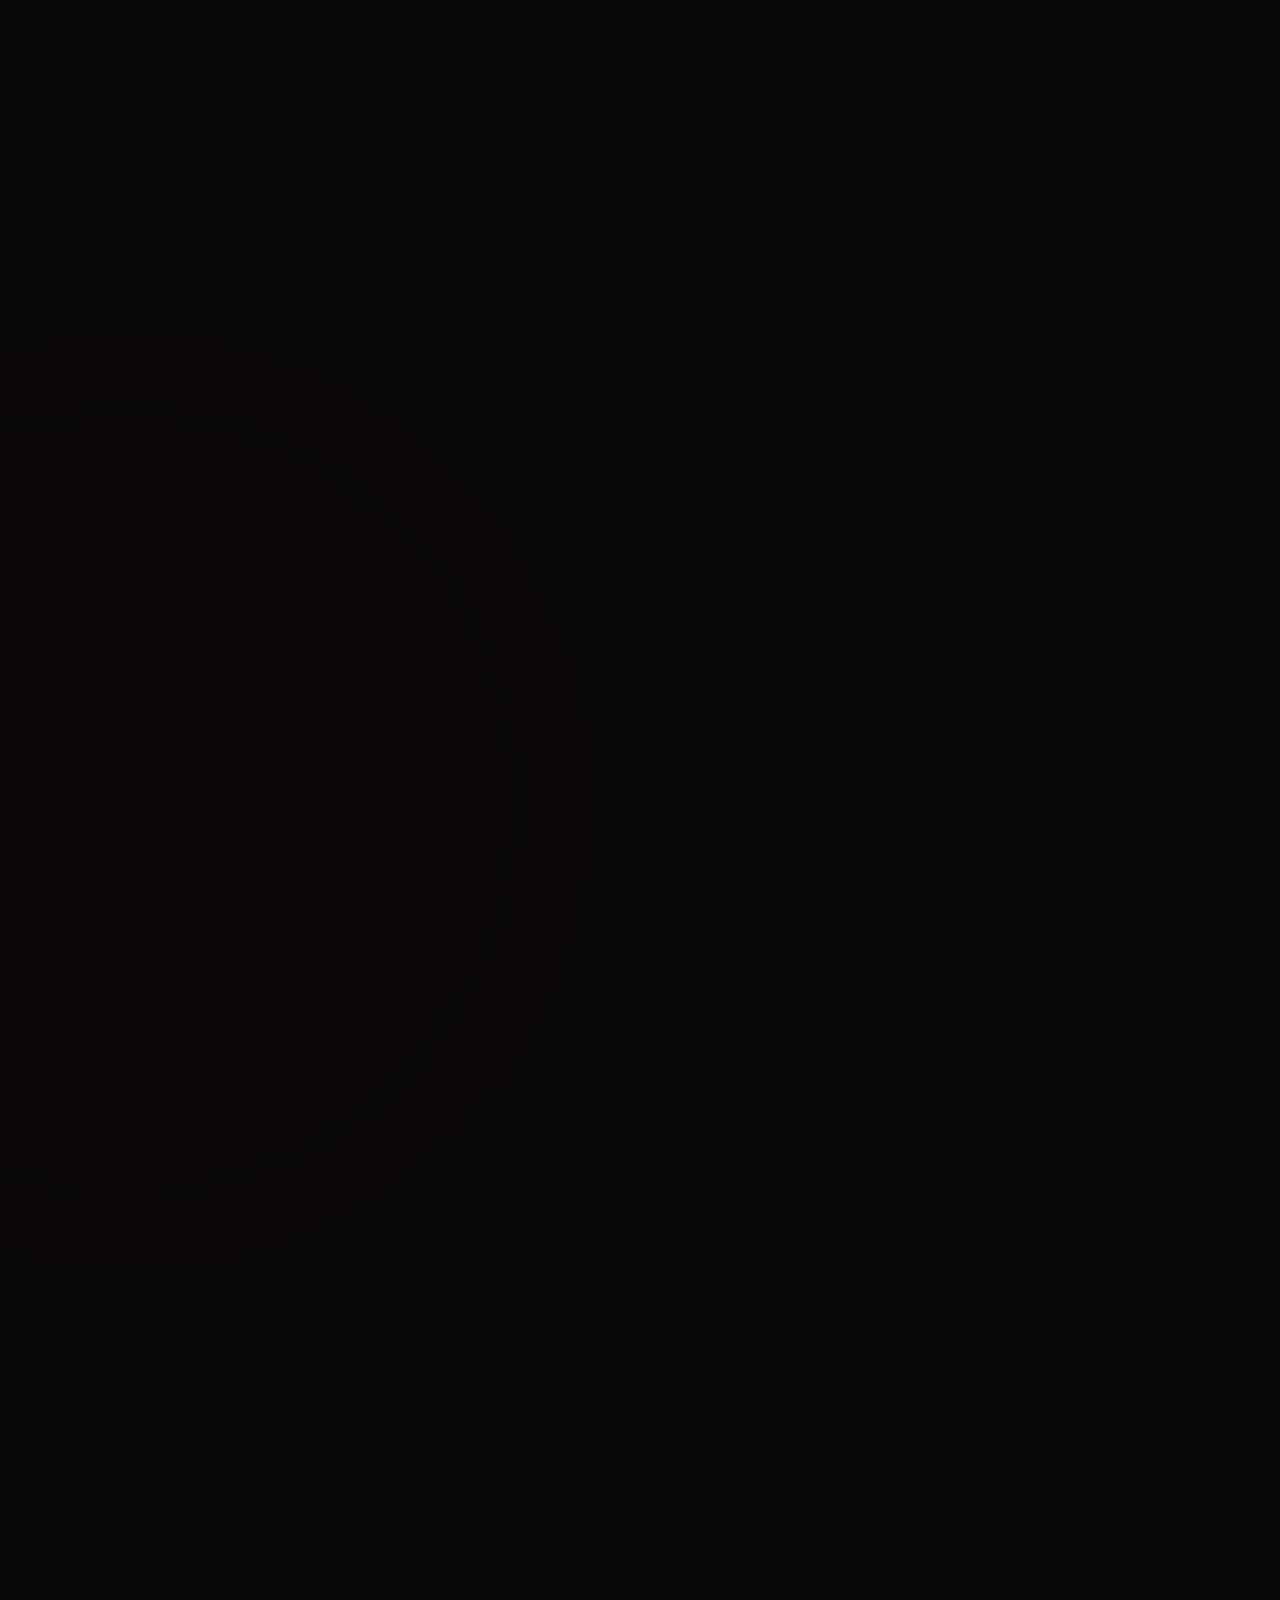
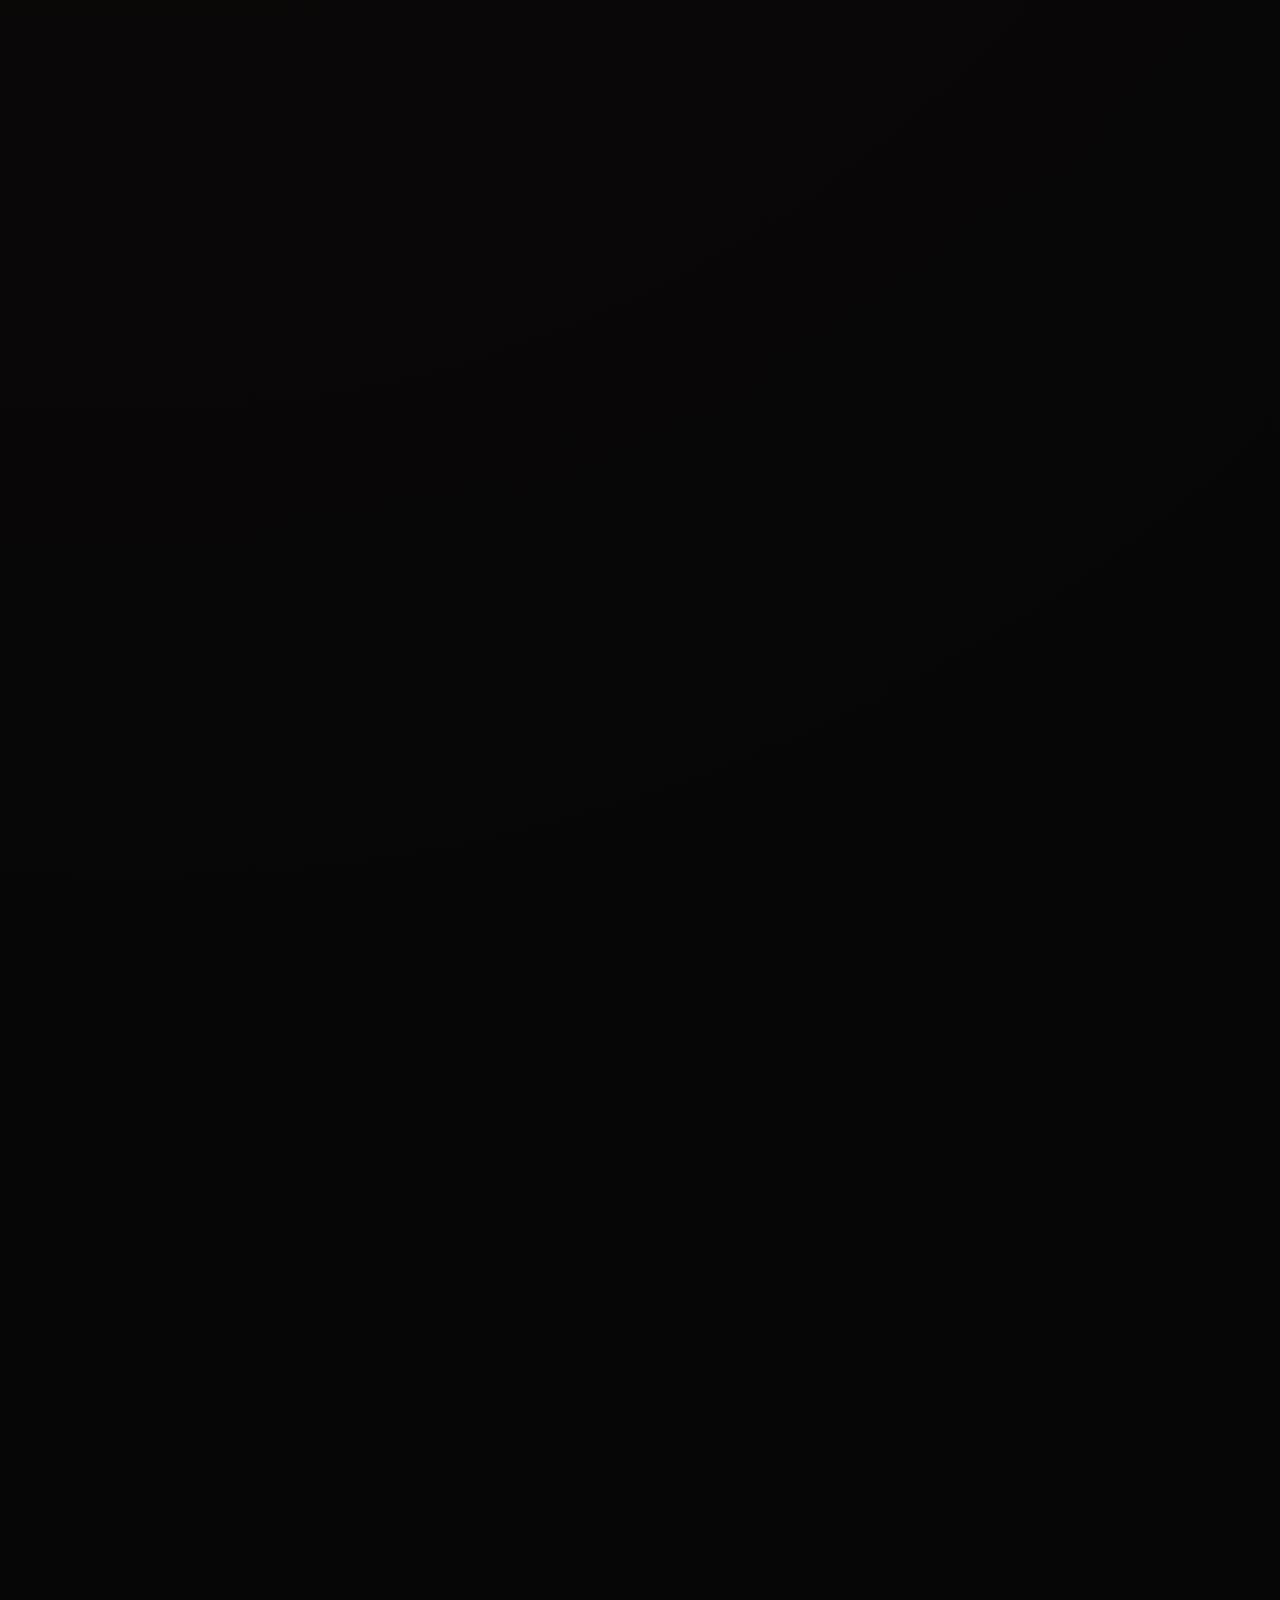
==== commit 6745157c: "Update index.html" ====
--- a/index.html
+++ b/index.html
@@ -39,48 +39,6 @@
 
 <body>
 
-<!-- =========================================================
-     SPLASH SCREEN
-========================================================= -->
-
-<div id="splash">
-
-    <!-- First screen -->
-    <div id="entrance" class="splash-screen active">
-        <div class="splash-logo">LD</div>
-
-        <p class="splash-small">
-            WELCOME TO
-        </p>
-
-        <h1>
-            My Portfolio
-        </h1>
-    </div>
-
-    <!-- Second screen -->
-    <div id="second" class="splash-screen">
-
-        <p class="splash-name">
-            LOWRENCE DEVU
-        </p>
-
-        <h1>
-            Explore My Journey
-        </h1>
-
-        <div class="typing-wrapper">
-            <span id="typing-h1"></span>
-            <span class="cursor">|</span>
-        </div>
-
-        <div class="progress-container">
-            <div id="progress-bar"></div>
-        </div>
-
-    </div>
-
-</div>
 
 
 <!-- =========================================================
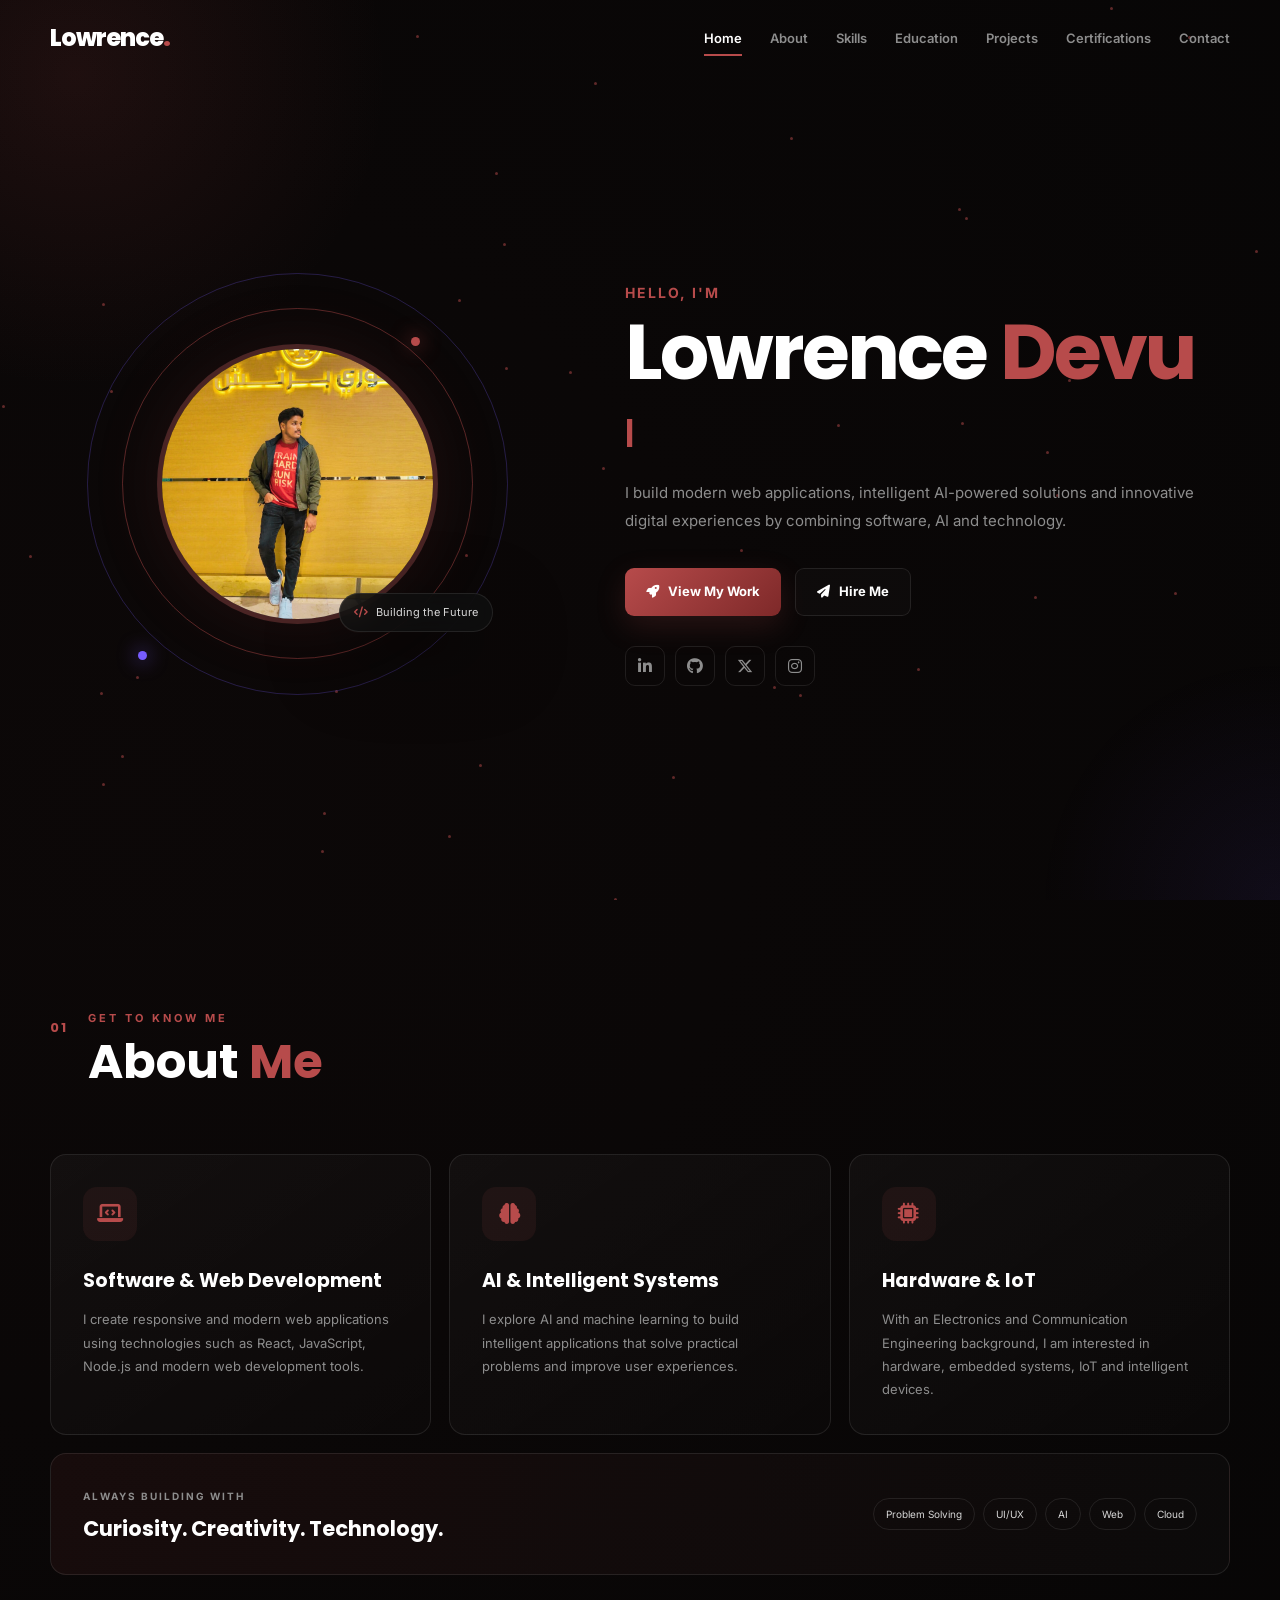
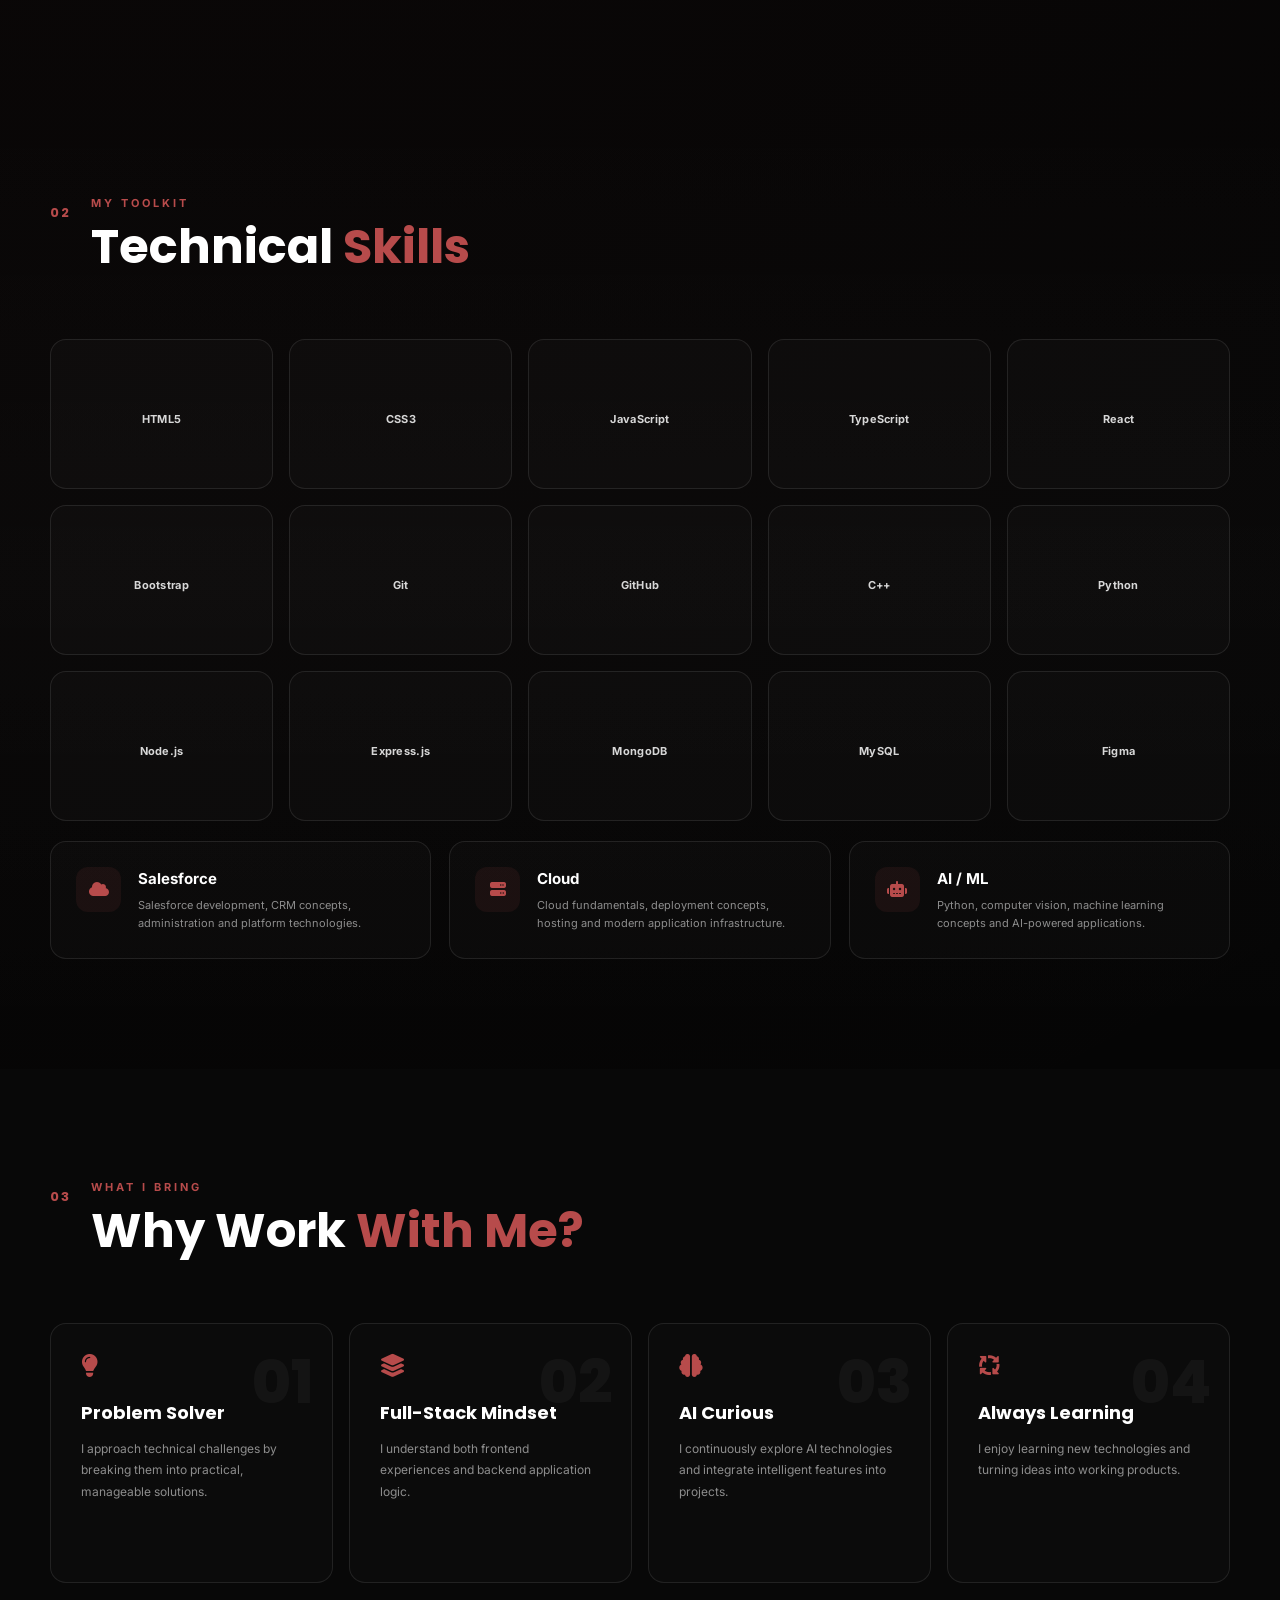
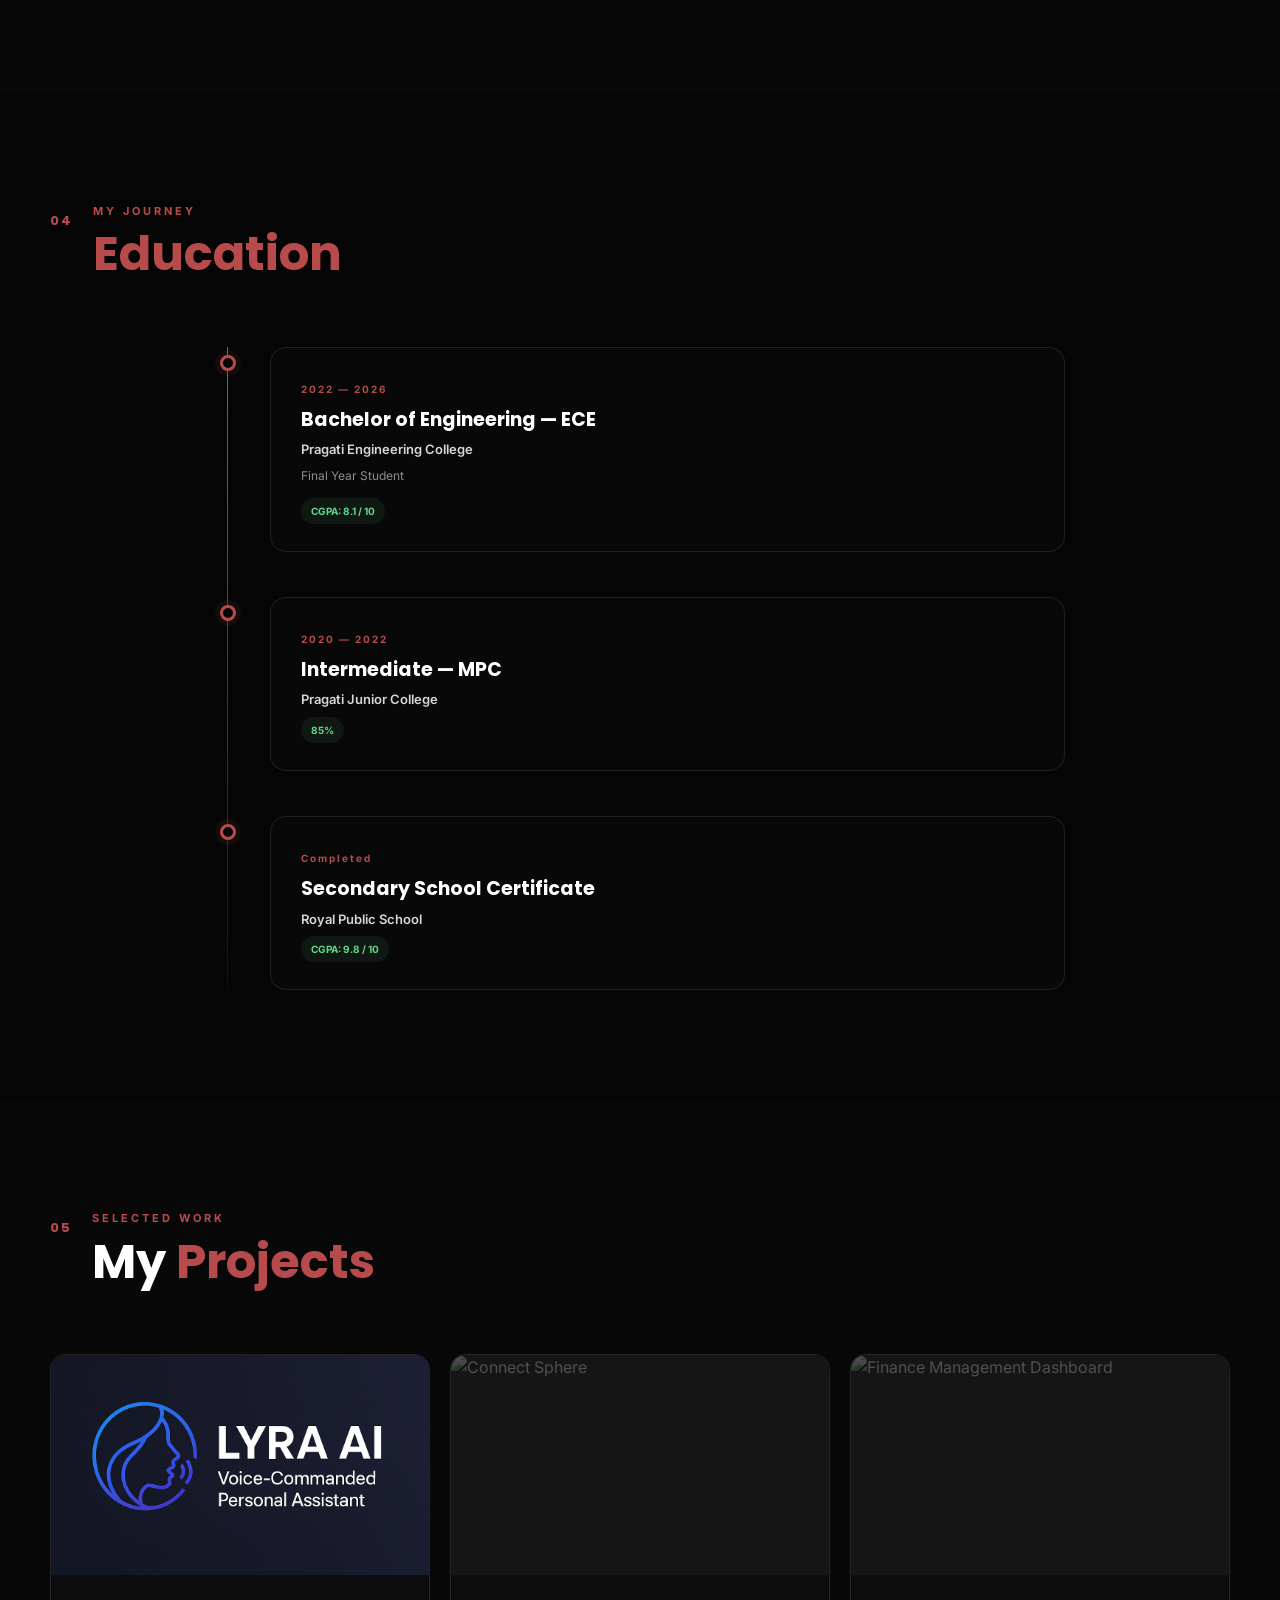
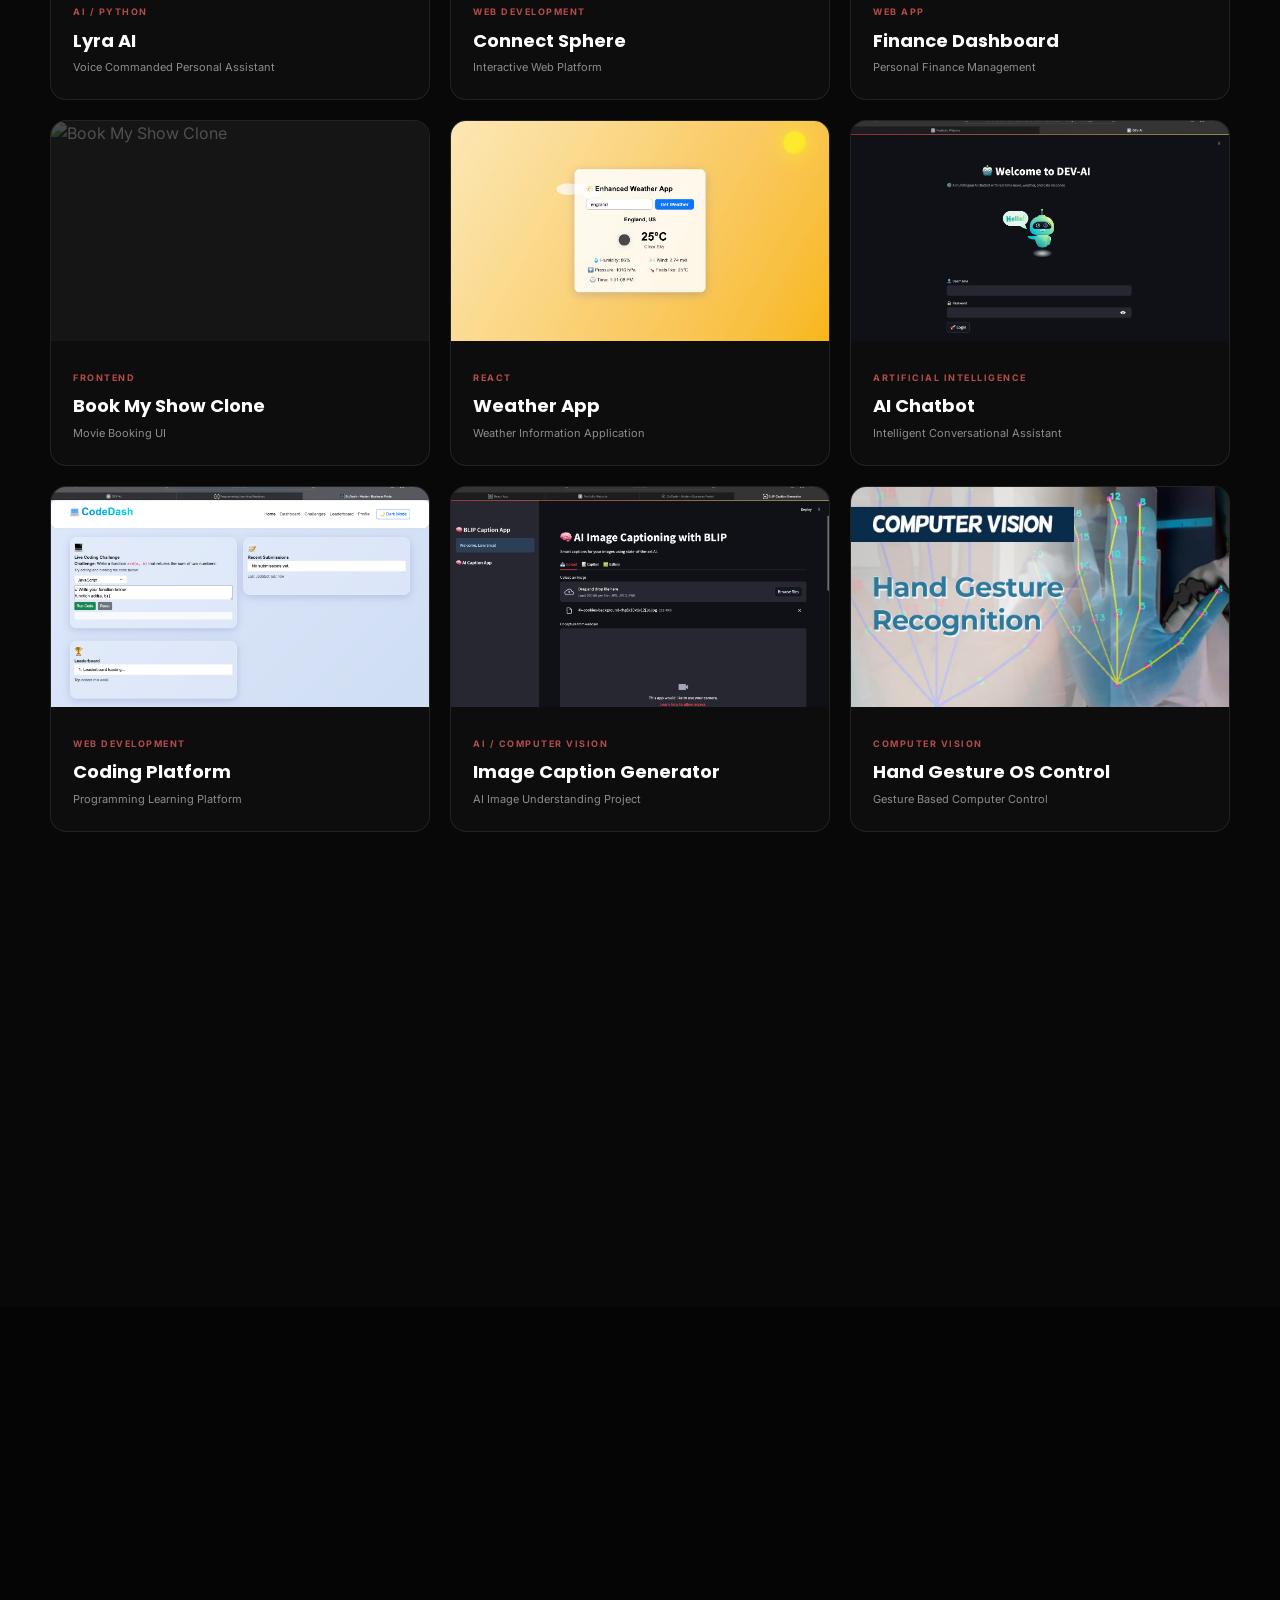
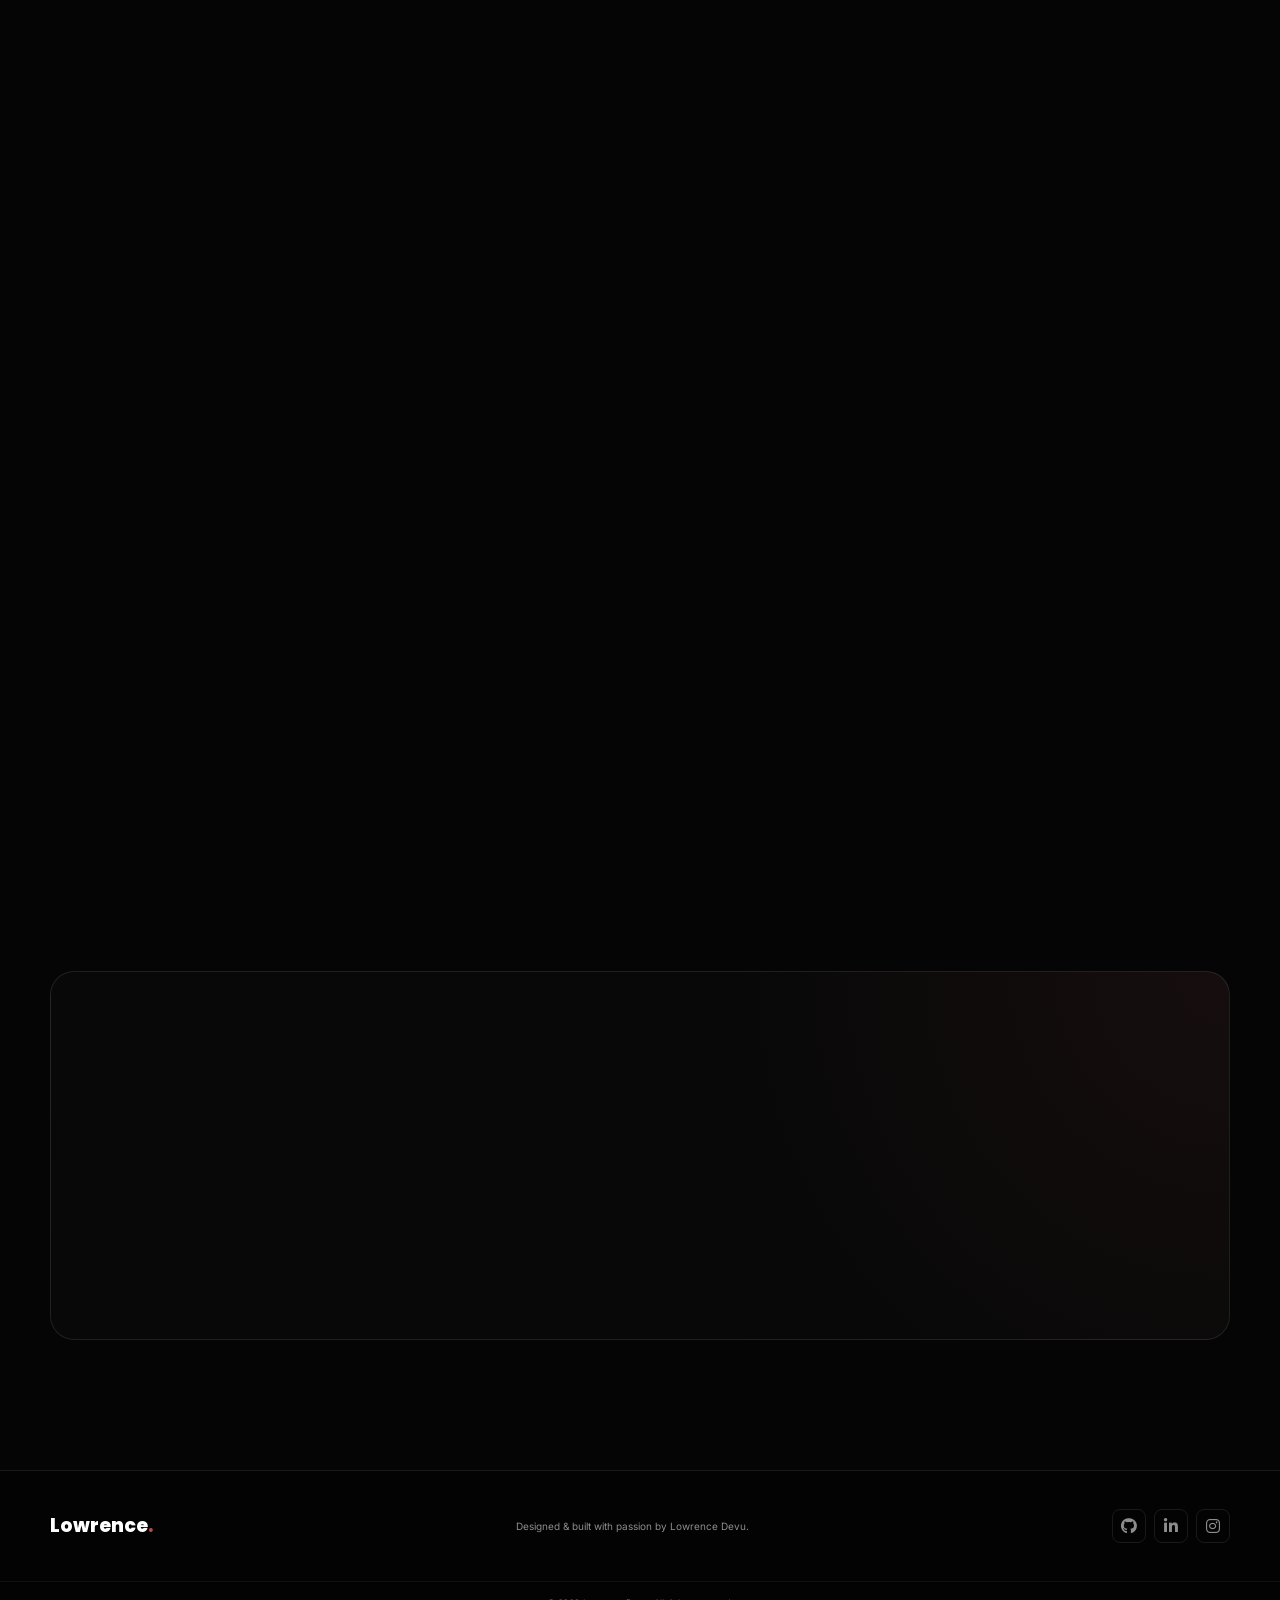
==== commit f8f9d50d: "Update index.html" ====
--- a/index.html
+++ b/index.html
@@ -1723,7 +1723,7 @@
                 </a>
 
                 <a
-                    href="https://www.instagram.com/lowrence_devu/"
+                    href="https://www.instagram.com/lowrencee17/"
                     target="_blank"
                     rel="noopener noreferrer"
                 >
--- a/style.css
+++ b/style.css
@@ -221,165 +221,6 @@
 
 }
 
-
-/* =========================================================
-   SPLASH SCREEN
-========================================================= */
-
-#splash {
-
-    position: fixed;
-
-    inset: 0;
-
-    z-index: 99999;
-
-    background: #030303;
-
-    display: flex;
-
-    align-items: center;
-    justify-content: center;
-
-    overflow: hidden;
-
-    transition:
-        opacity 0.8s ease,
-        visibility 0.8s ease;
-
-}
-
-#splash.hidden {
-
-    opacity: 0;
-
-    visibility: hidden;
-
-    pointer-events: none;
-
-}
-
-.splash-screen {
-
-    position: absolute;
-
-    inset: 0;
-
-    display: flex;
-
-    align-items: center;
-    justify-content: center;
-
-    flex-direction: column;
-
-    text-align: center;
-
-    opacity: 0;
-
-    visibility: hidden;
-
-    transform:
-        scale(1.03);
-
-    transition:
-        opacity 0.8s ease,
-        visibility 0.8s ease,
-        transform 0.8s ease;
-
-}
-
-.splash-screen.active {
-
-    opacity: 1;
-
-    visibility: visible;
-
-    transform:
-        scale(1);
-
-}
-
-.splash-logo {
-
-    width: 85px;
-    height: 85px;
-
-    border-radius: 50%;
-
-    display: flex;
-    align-items: center;
-    justify-content: center;
-
-    background:
-        linear-gradient(
-            135deg,
-            var(--accent),
-            var(--accent-dark)
-        );
-
-    font-family:
-        "Poppins",
-        sans-serif;
-
-    font-size: 27px;
-
-    font-weight: 800;
-
-    box-shadow:
-        0 0 50px
-        rgba(183, 75, 75, 0.35);
-
-    margin-bottom: 25px;
-
-    animation:
-        splashPulse 2s infinite;
-}
-
-.splash-small {
-
-    font-size: 12px;
-
-    font-weight: 700;
-
-    letter-spacing: 6px;
-
-    color: var(--muted);
-
-    margin-bottom: 8px;
-
-}
-
-.splash-screen h1 {
-
-    font-family:
-        "Poppins",
-        sans-serif;
-
-    font-size:
-        clamp(
-            38px,
-            7vw,
-            72px
-        );
-
-    line-height: 1.1;
-
-}
-
-.splash-name {
-
-    color: var(--accent);
-
-    font-size: 12px;
-
-    font-weight: 700;
-
-    letter-spacing: 5px;
-
-    margin-bottom: 10px;
-
-}
-
 .typing-wrapper {
 
     margin-top: 18px;
@@ -471,26 +312,9 @@
 ========================================================= */
 
 #main {
-
-    opacity: 0;
-
-    visibility: hidden;
-
-    transition:
-        opacity 1s ease,
-        visibility 1s ease;
-
-}
-
-#main.is-visible {
-
     opacity: 1;
-
     visibility: visible;
-
-}
-
-
+}
 /* =========================================================
    HEADER
 ========================================================= */
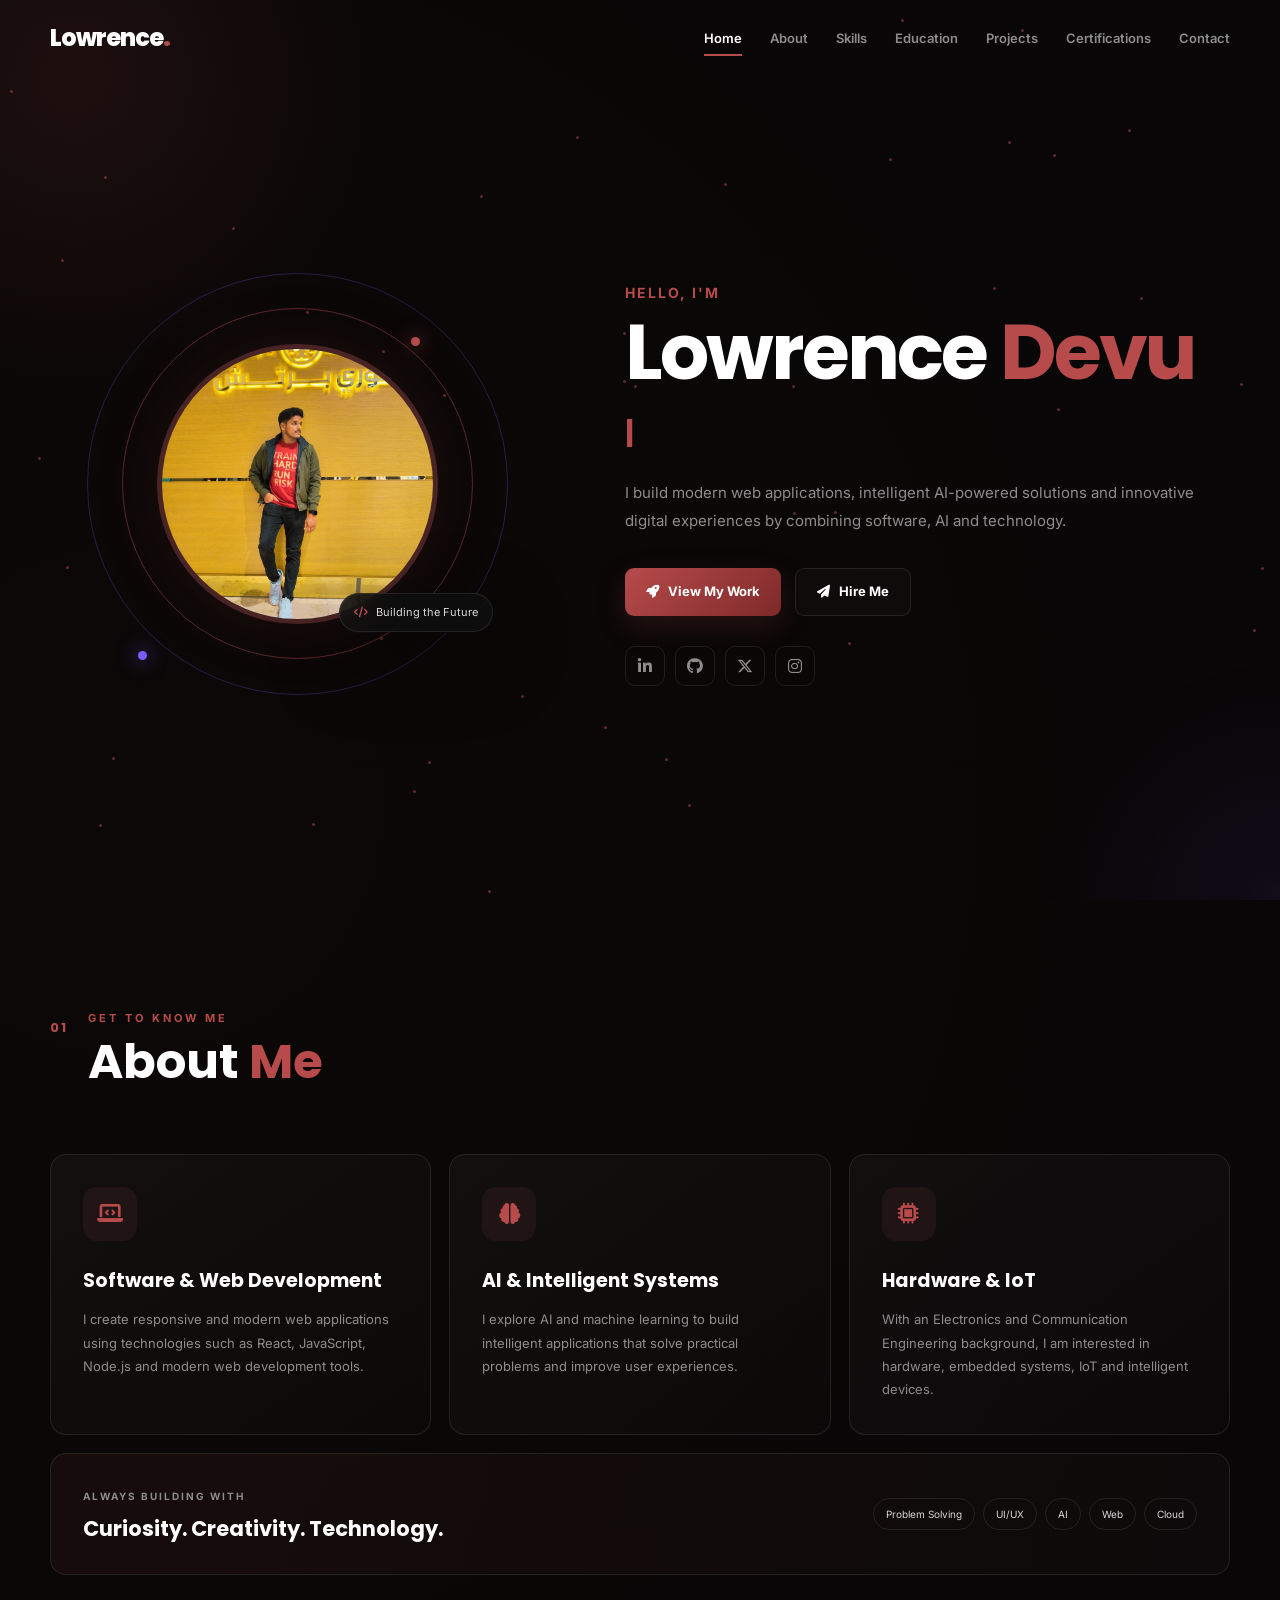
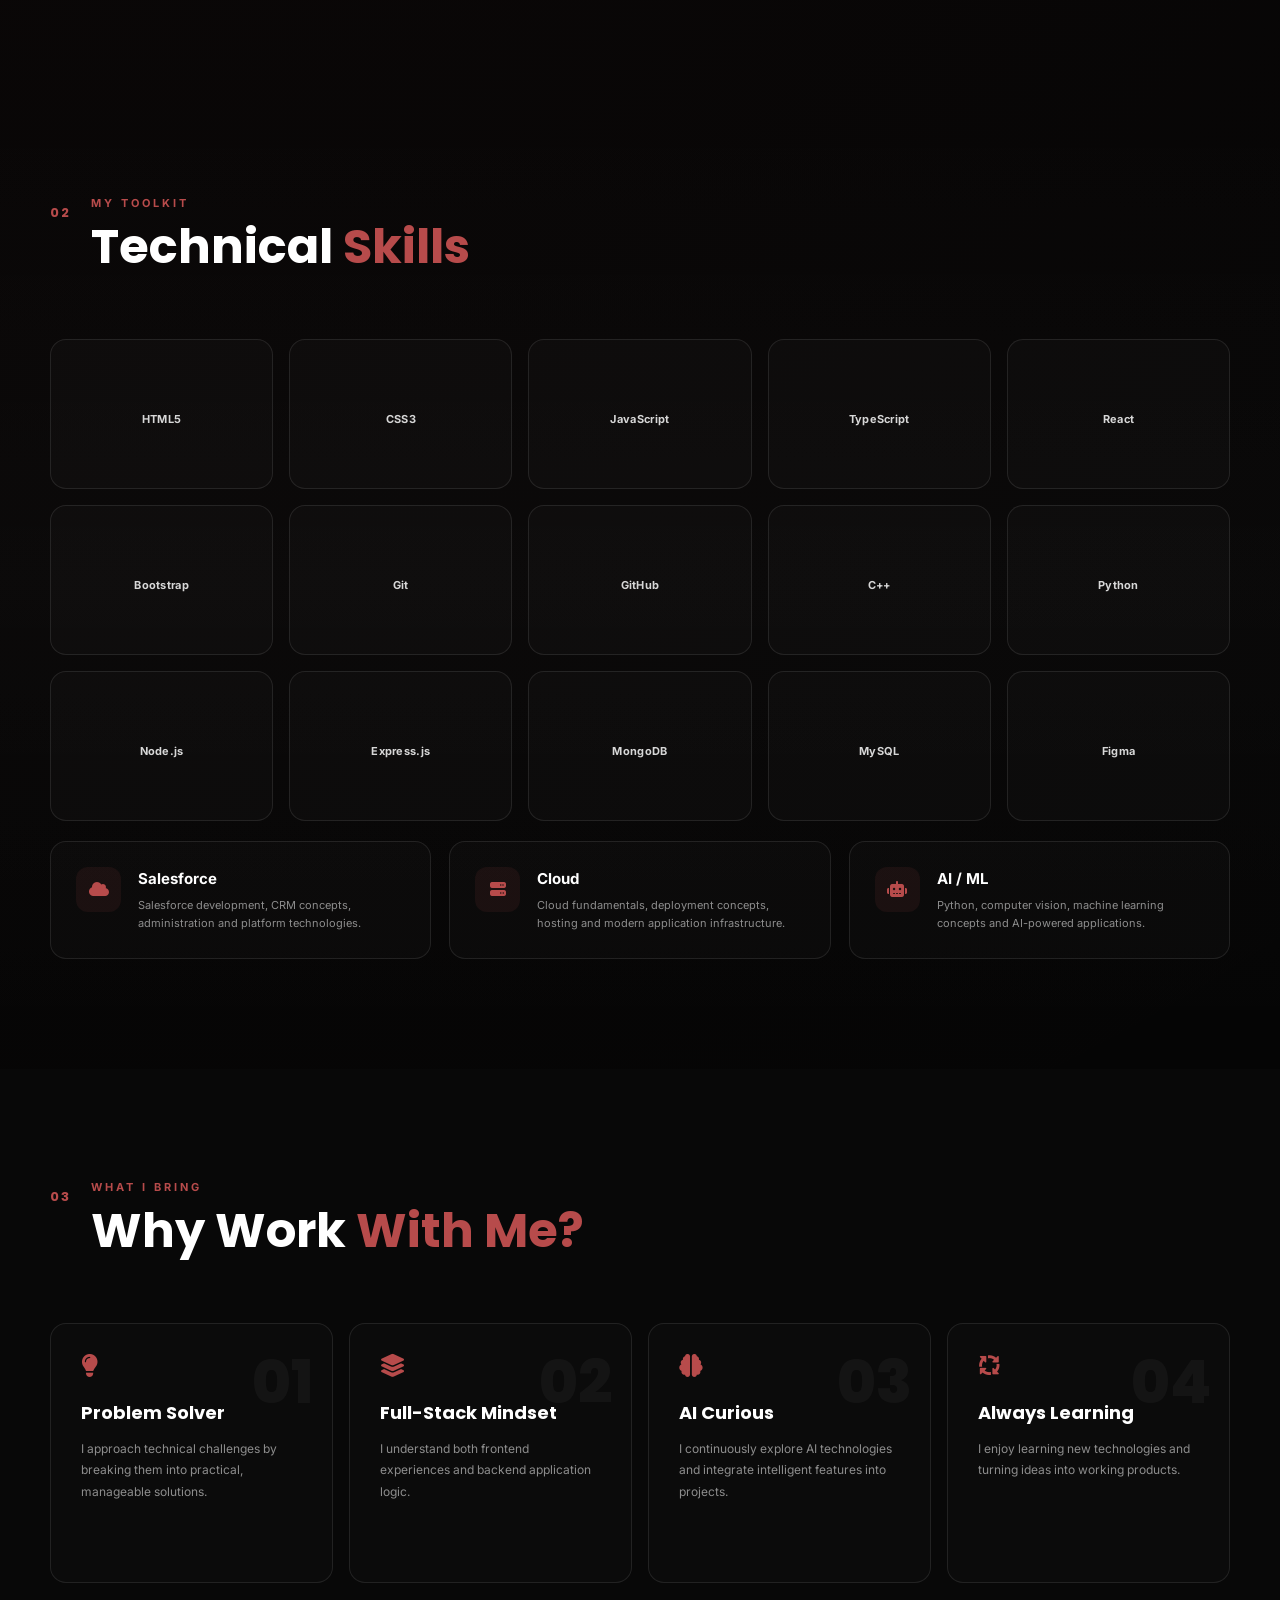
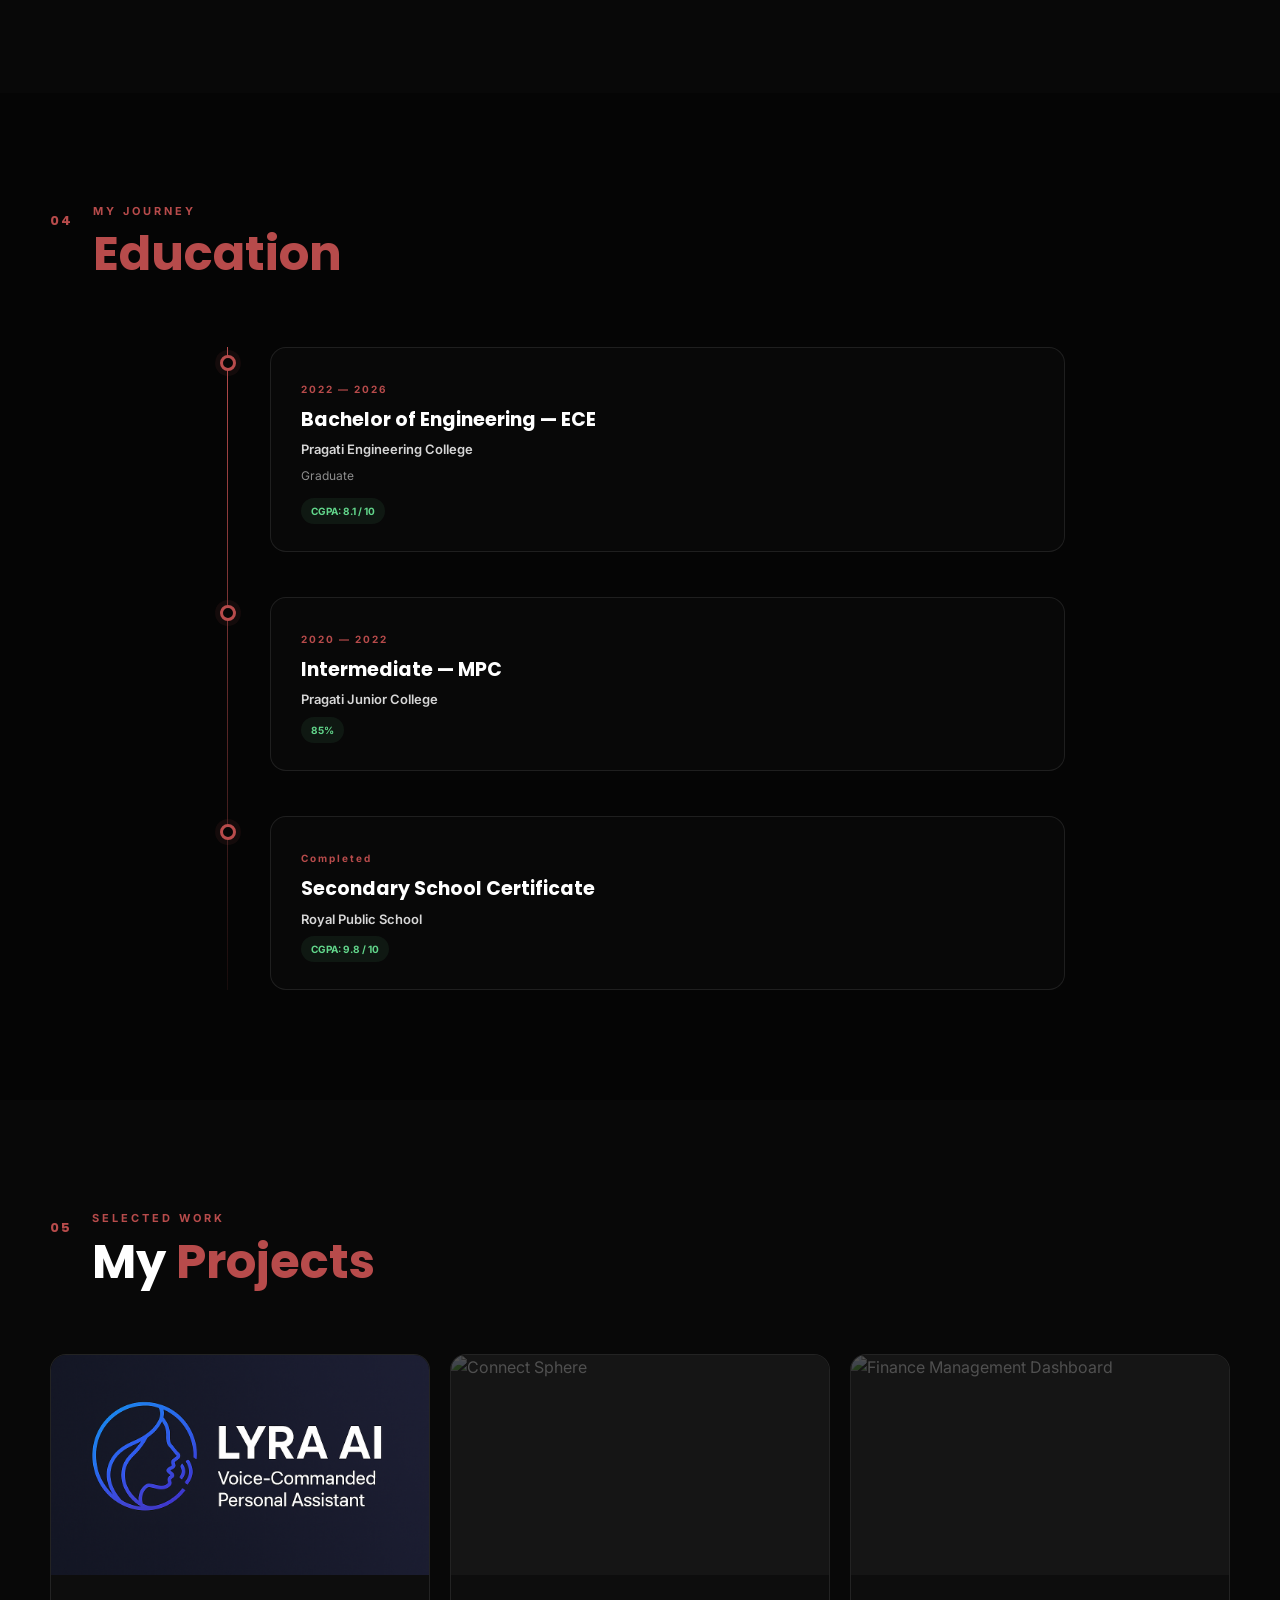
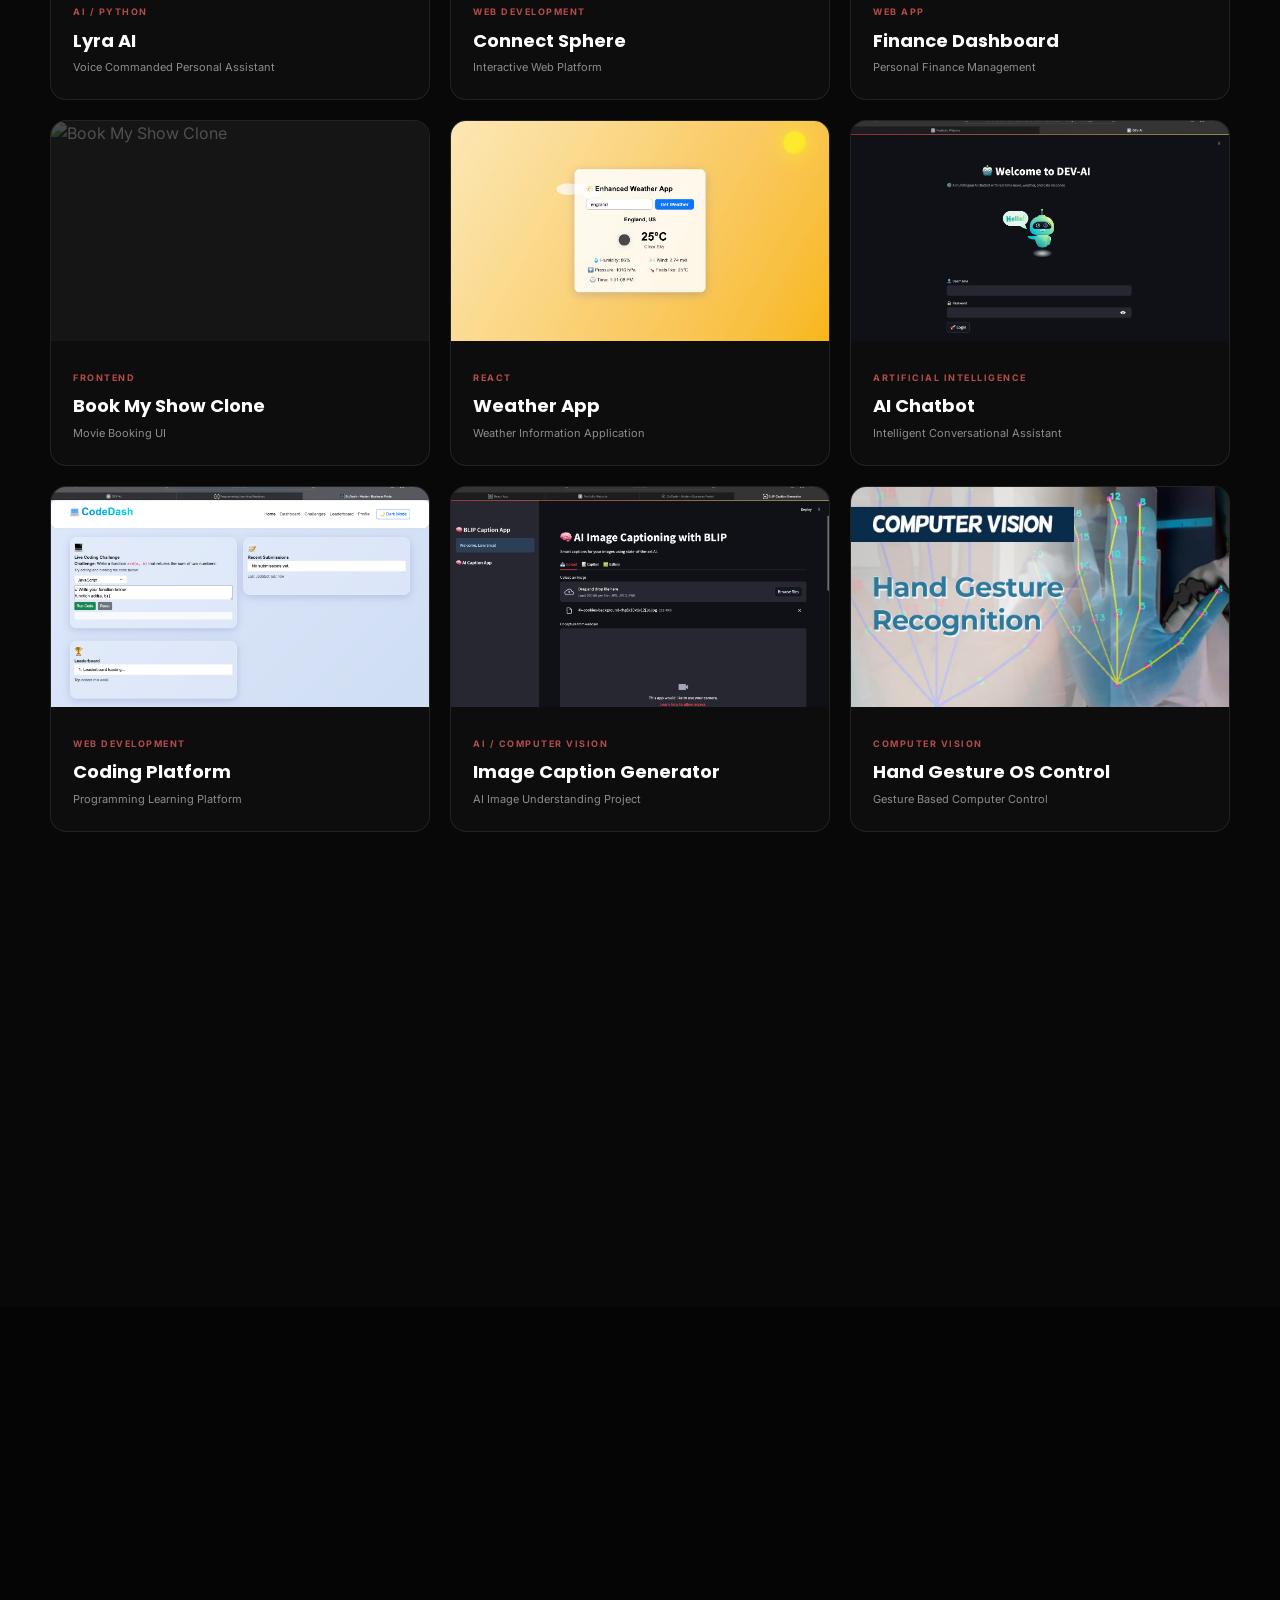
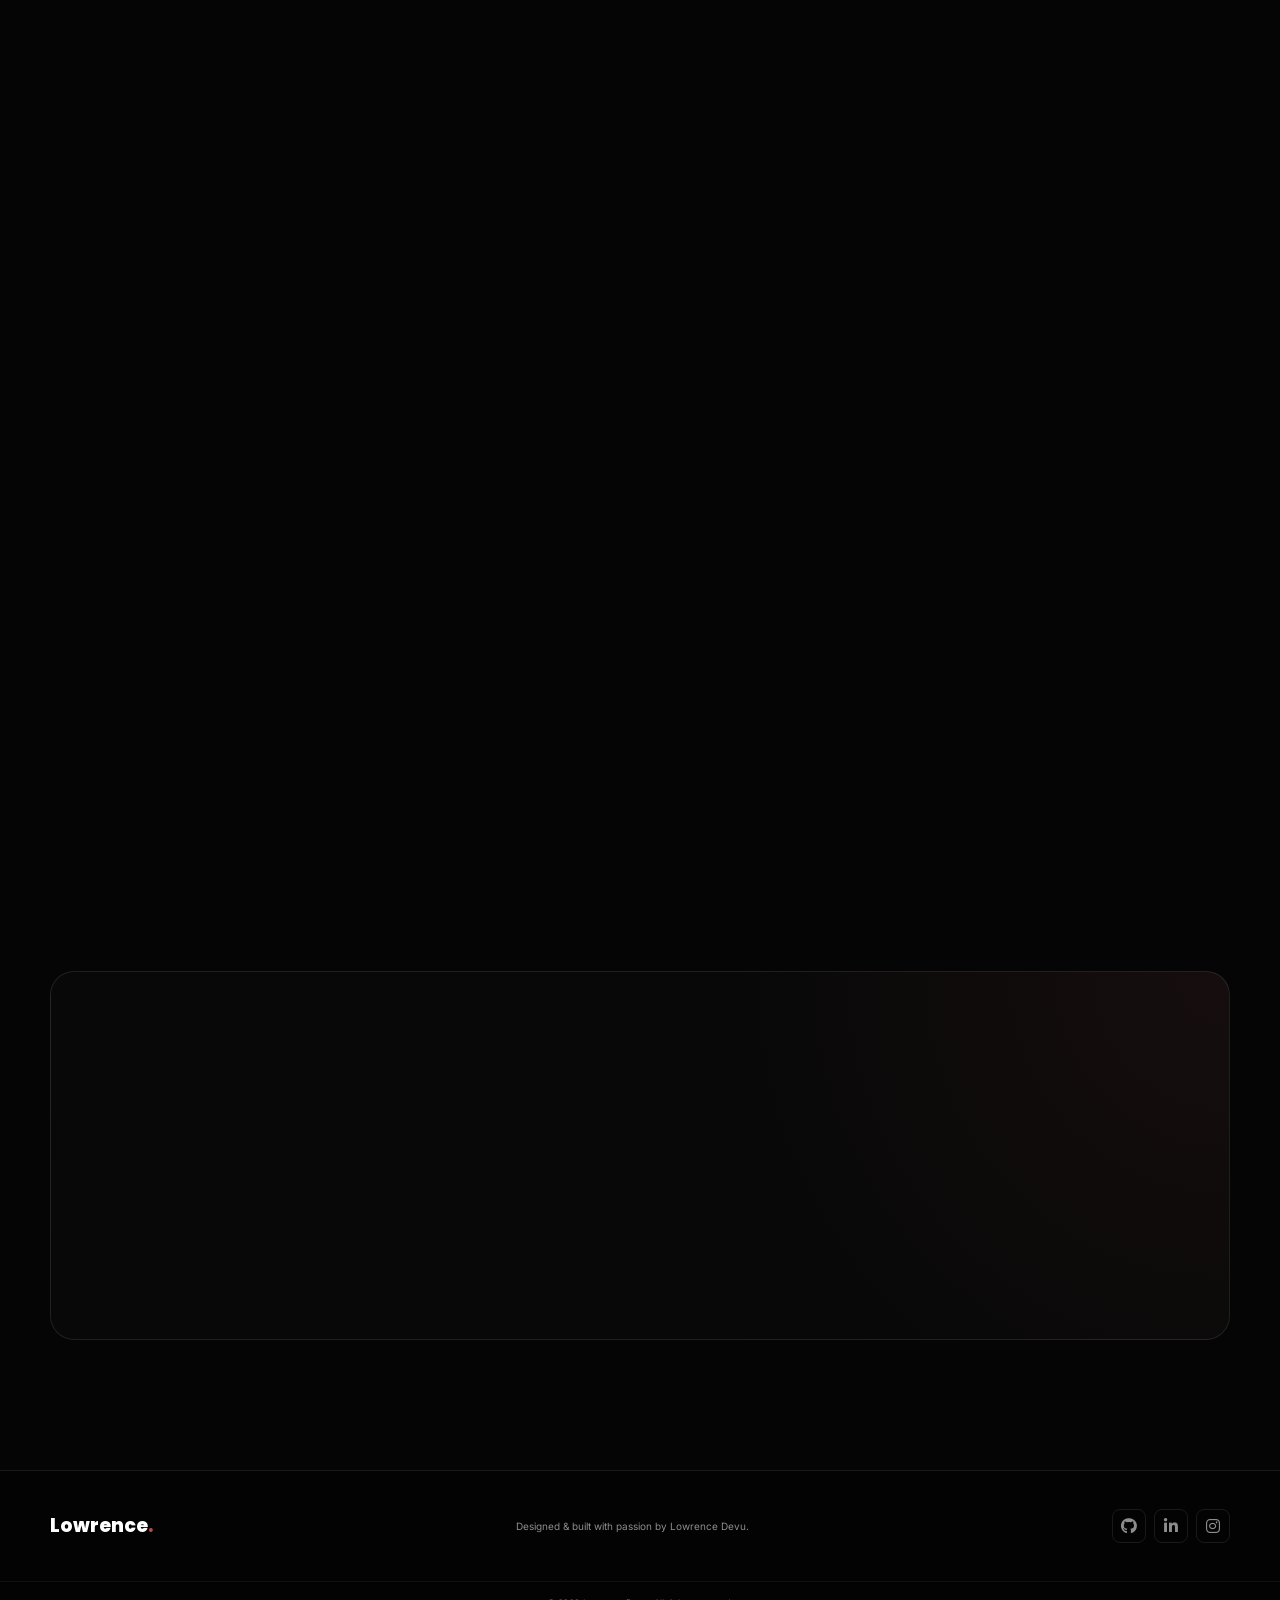
==== commit d357cca8: "Update index.html" ====
--- a/index.html
+++ b/index.html
@@ -212,7 +212,7 @@
                         </a>
 
                         <a
-                            href="https://www.instagram.com/lowrence_devu/"
+                            href="https://www.instagram.com/lowrencee17/"
                             target="_blank"
                             rel="noopener noreferrer"
                             aria-label="Instagram"
@@ -676,7 +676,7 @@
                             </h4>
 
                             <p>
-                                Final Year Student
+                                Graduate
                             </p>
 
                             <span class="education-score">
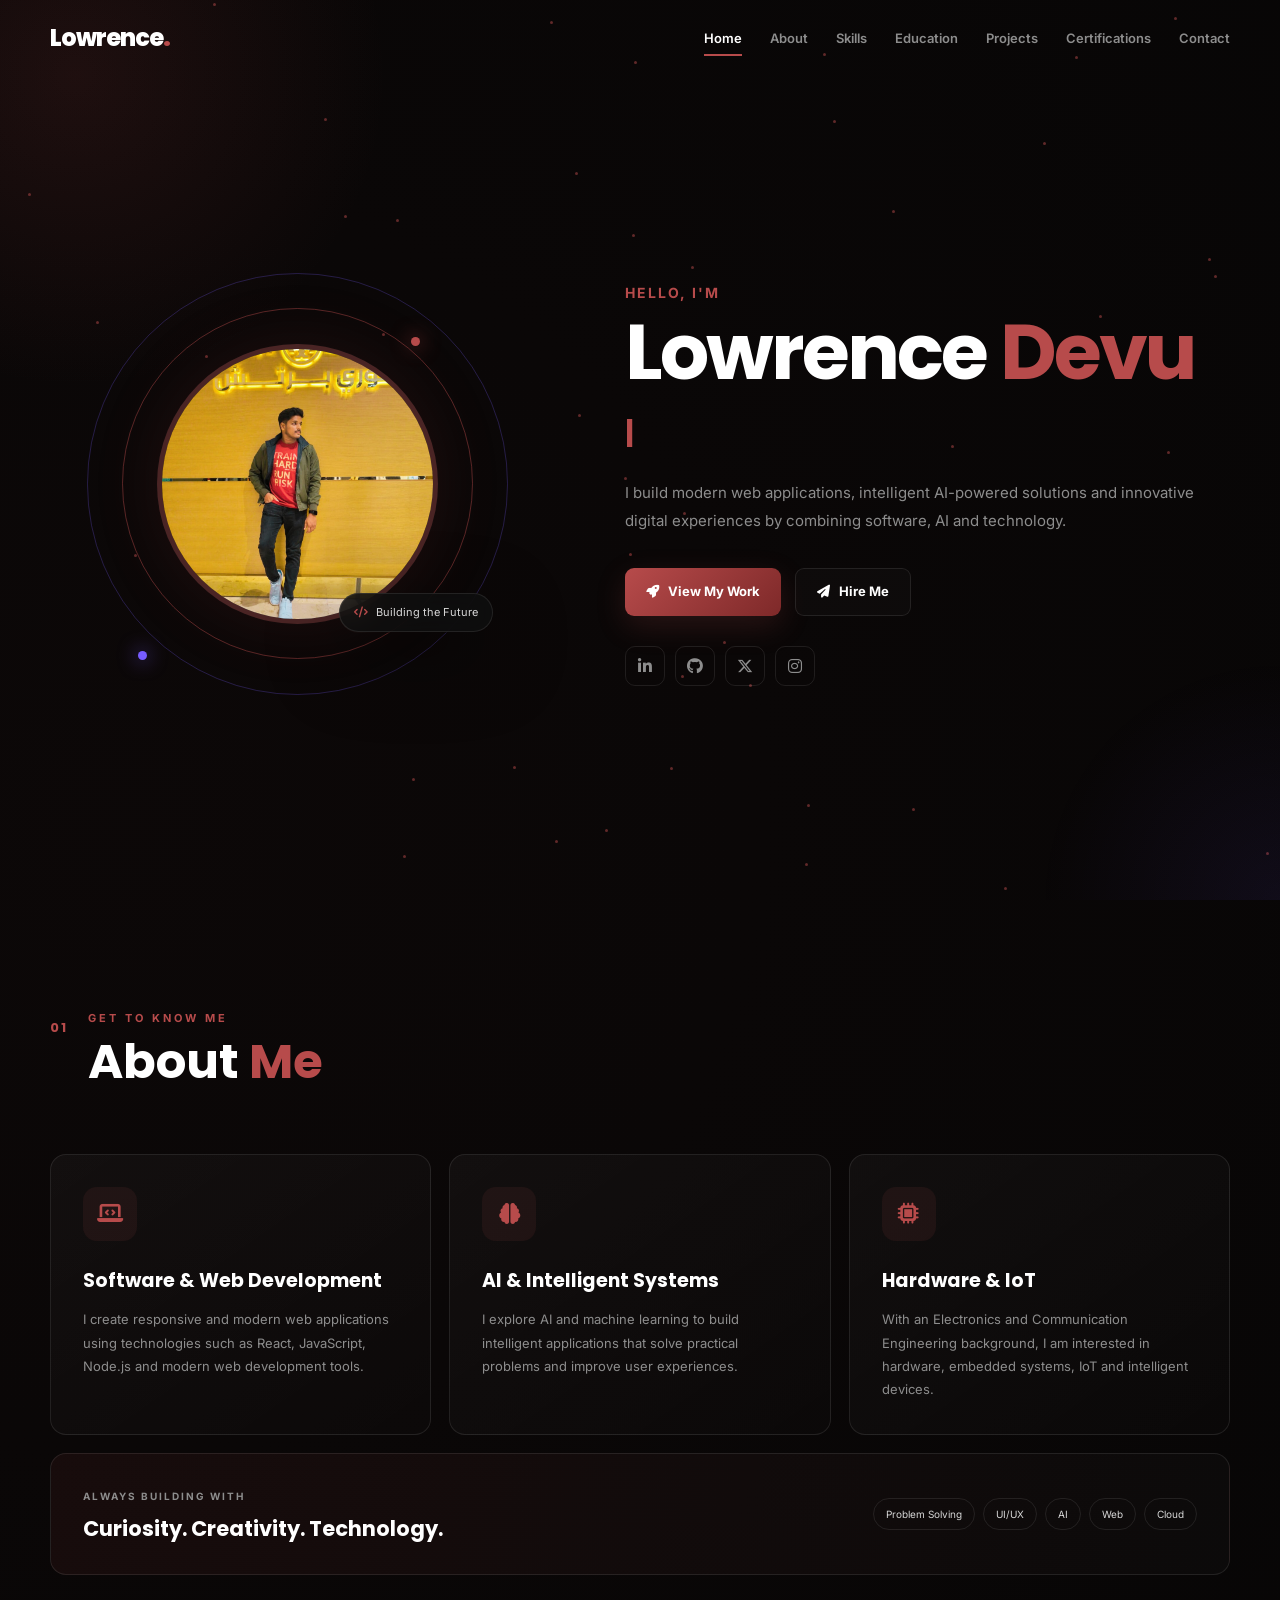
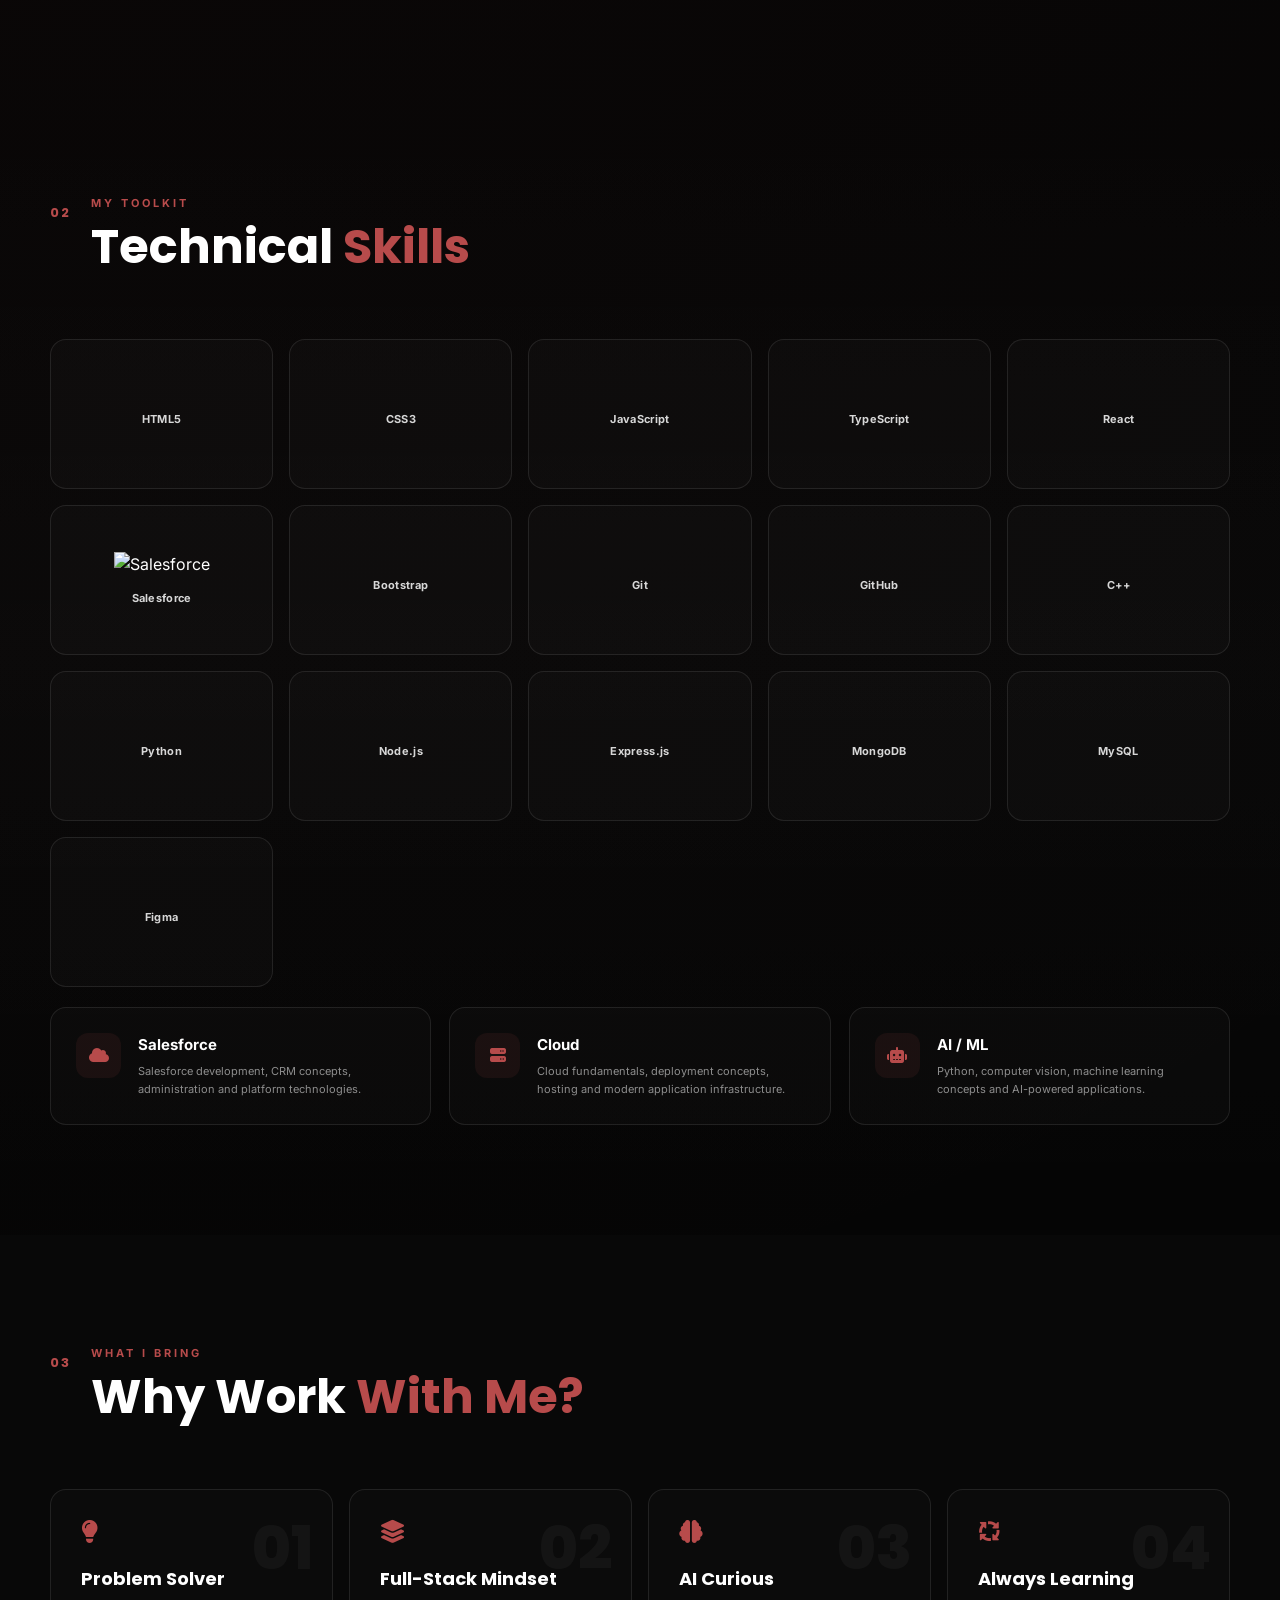
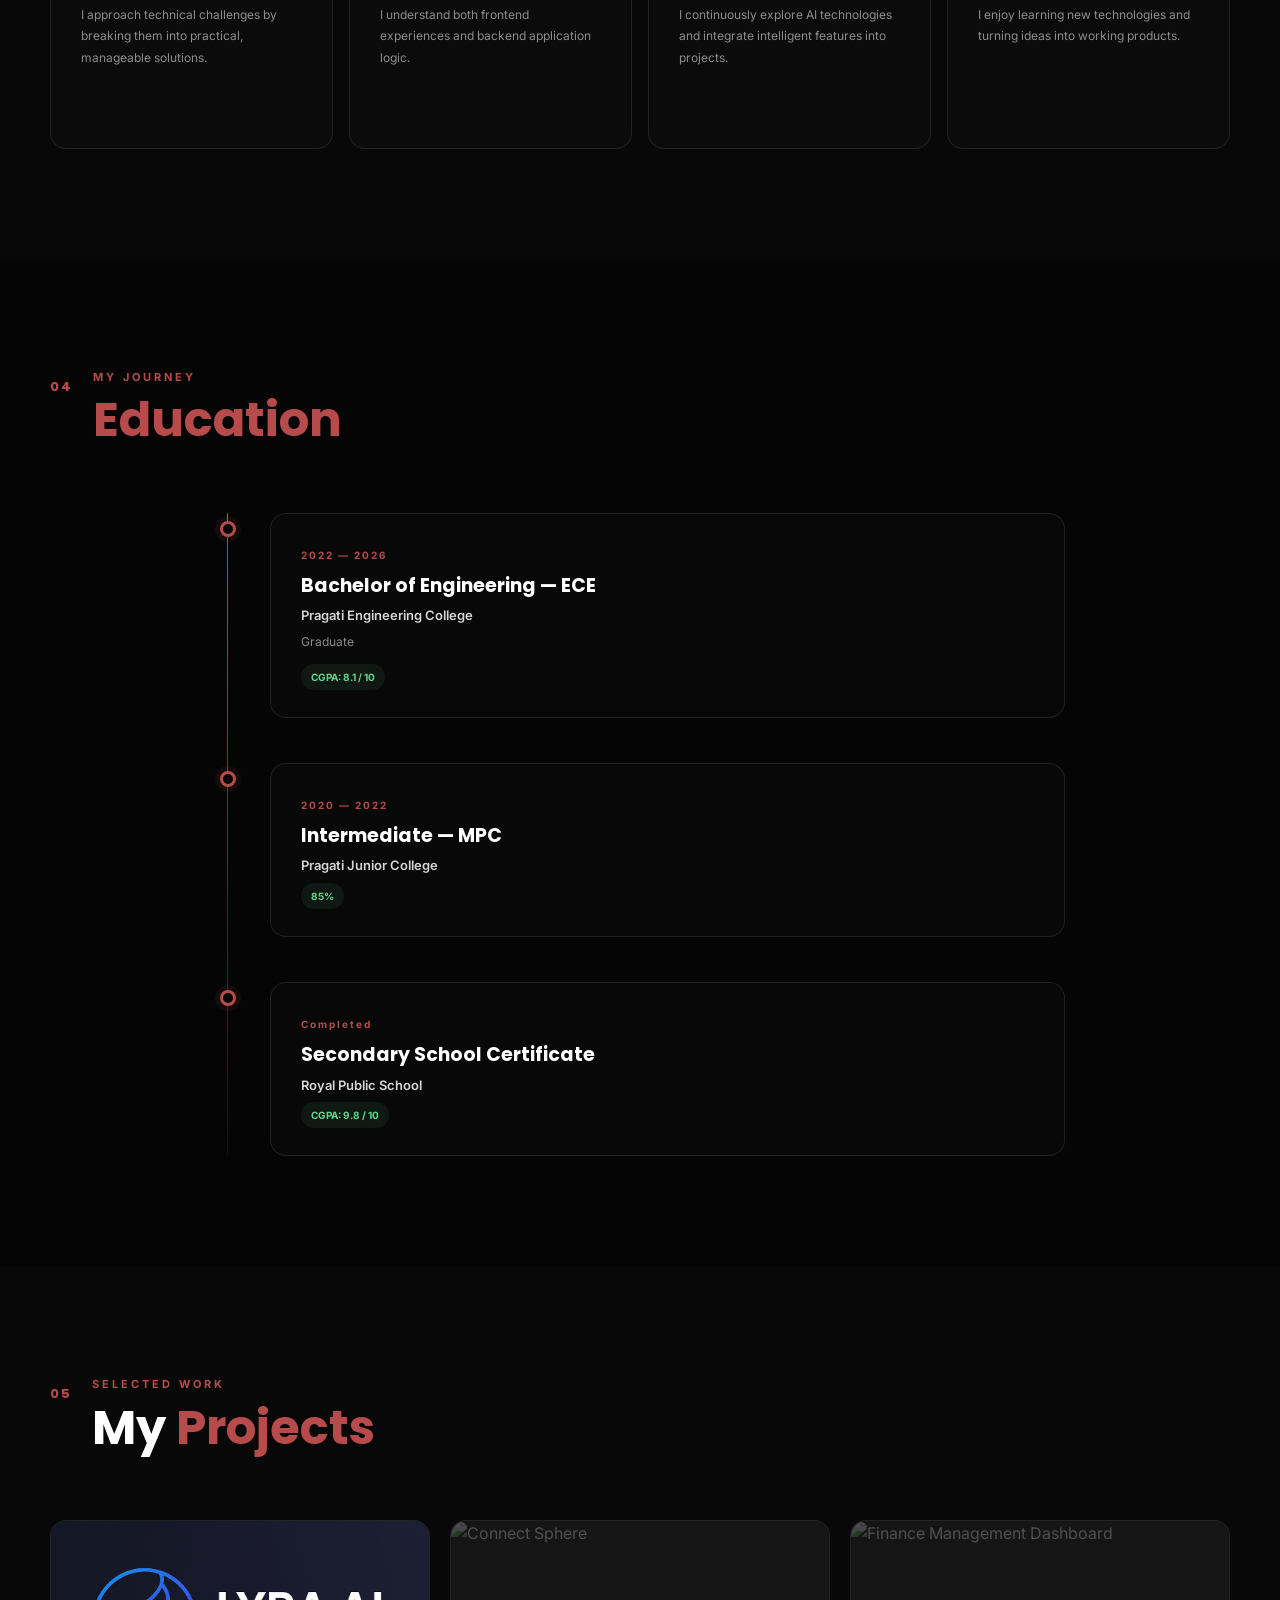
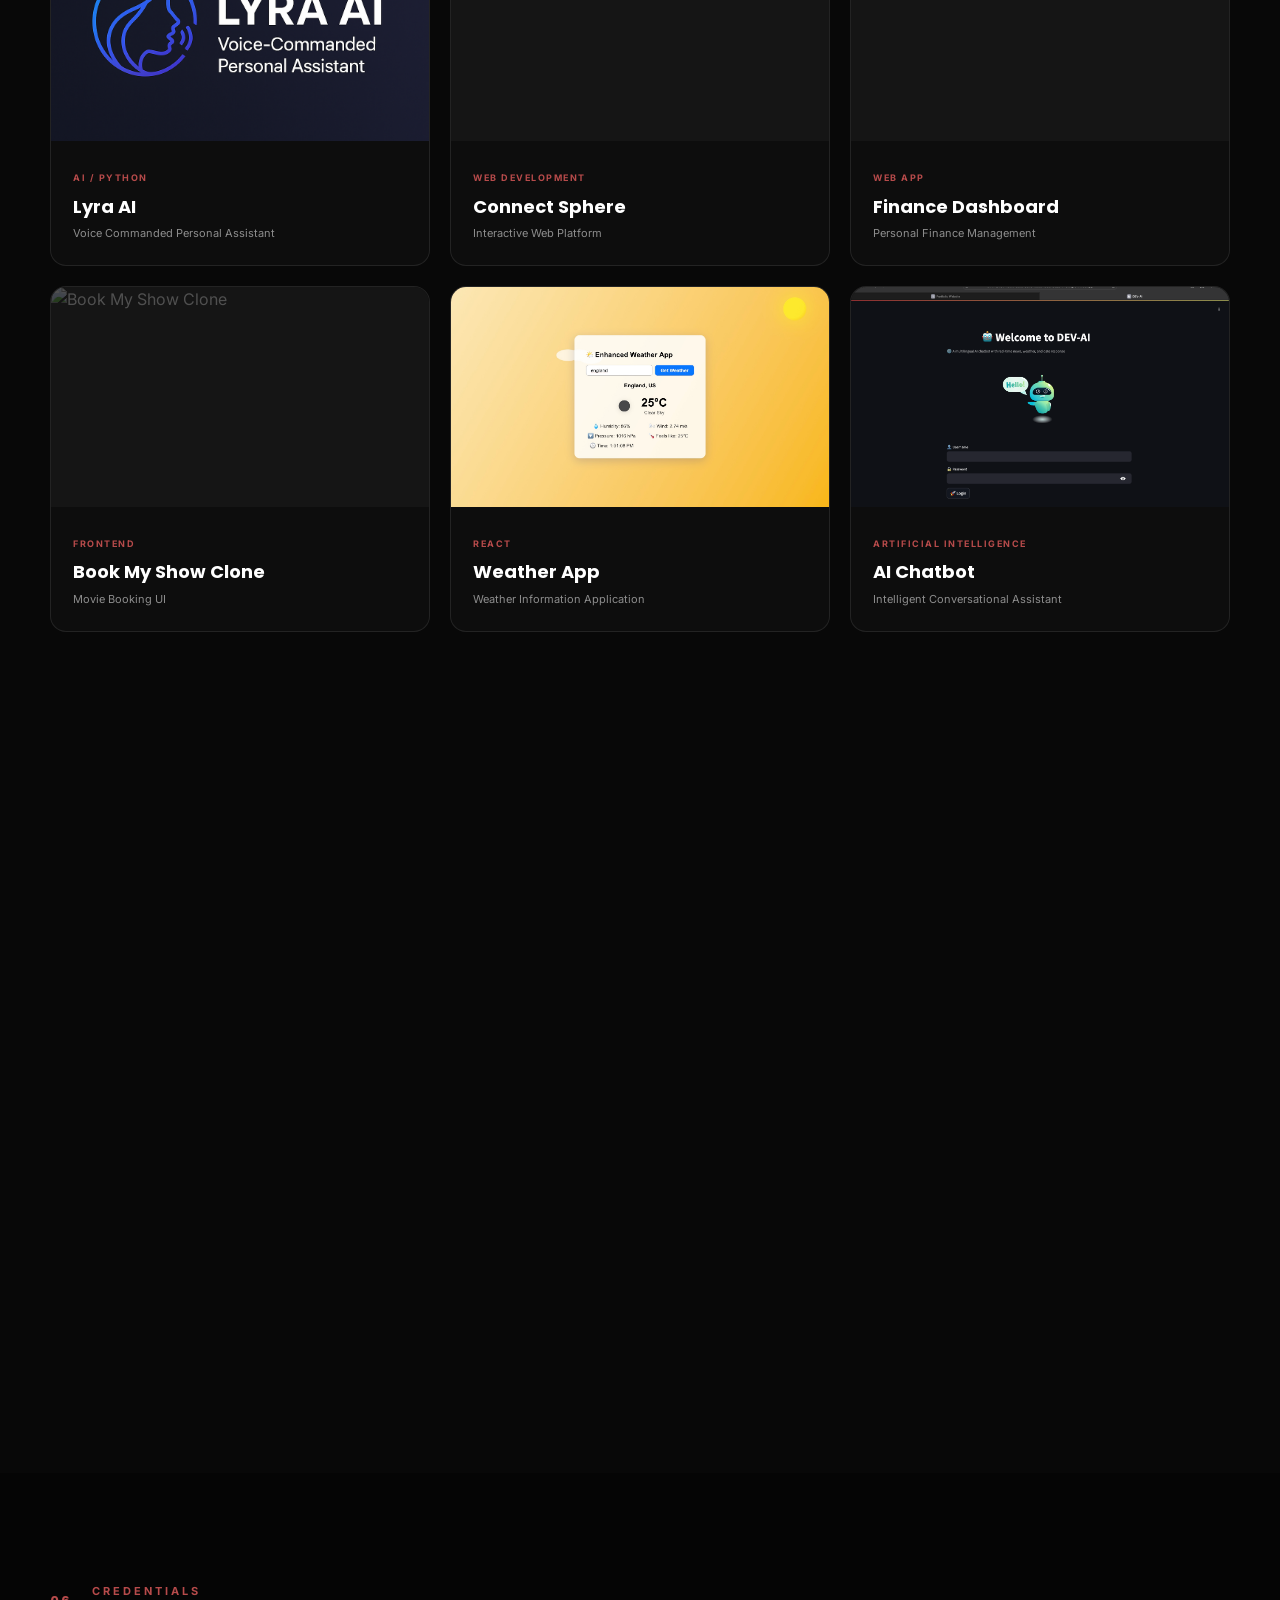
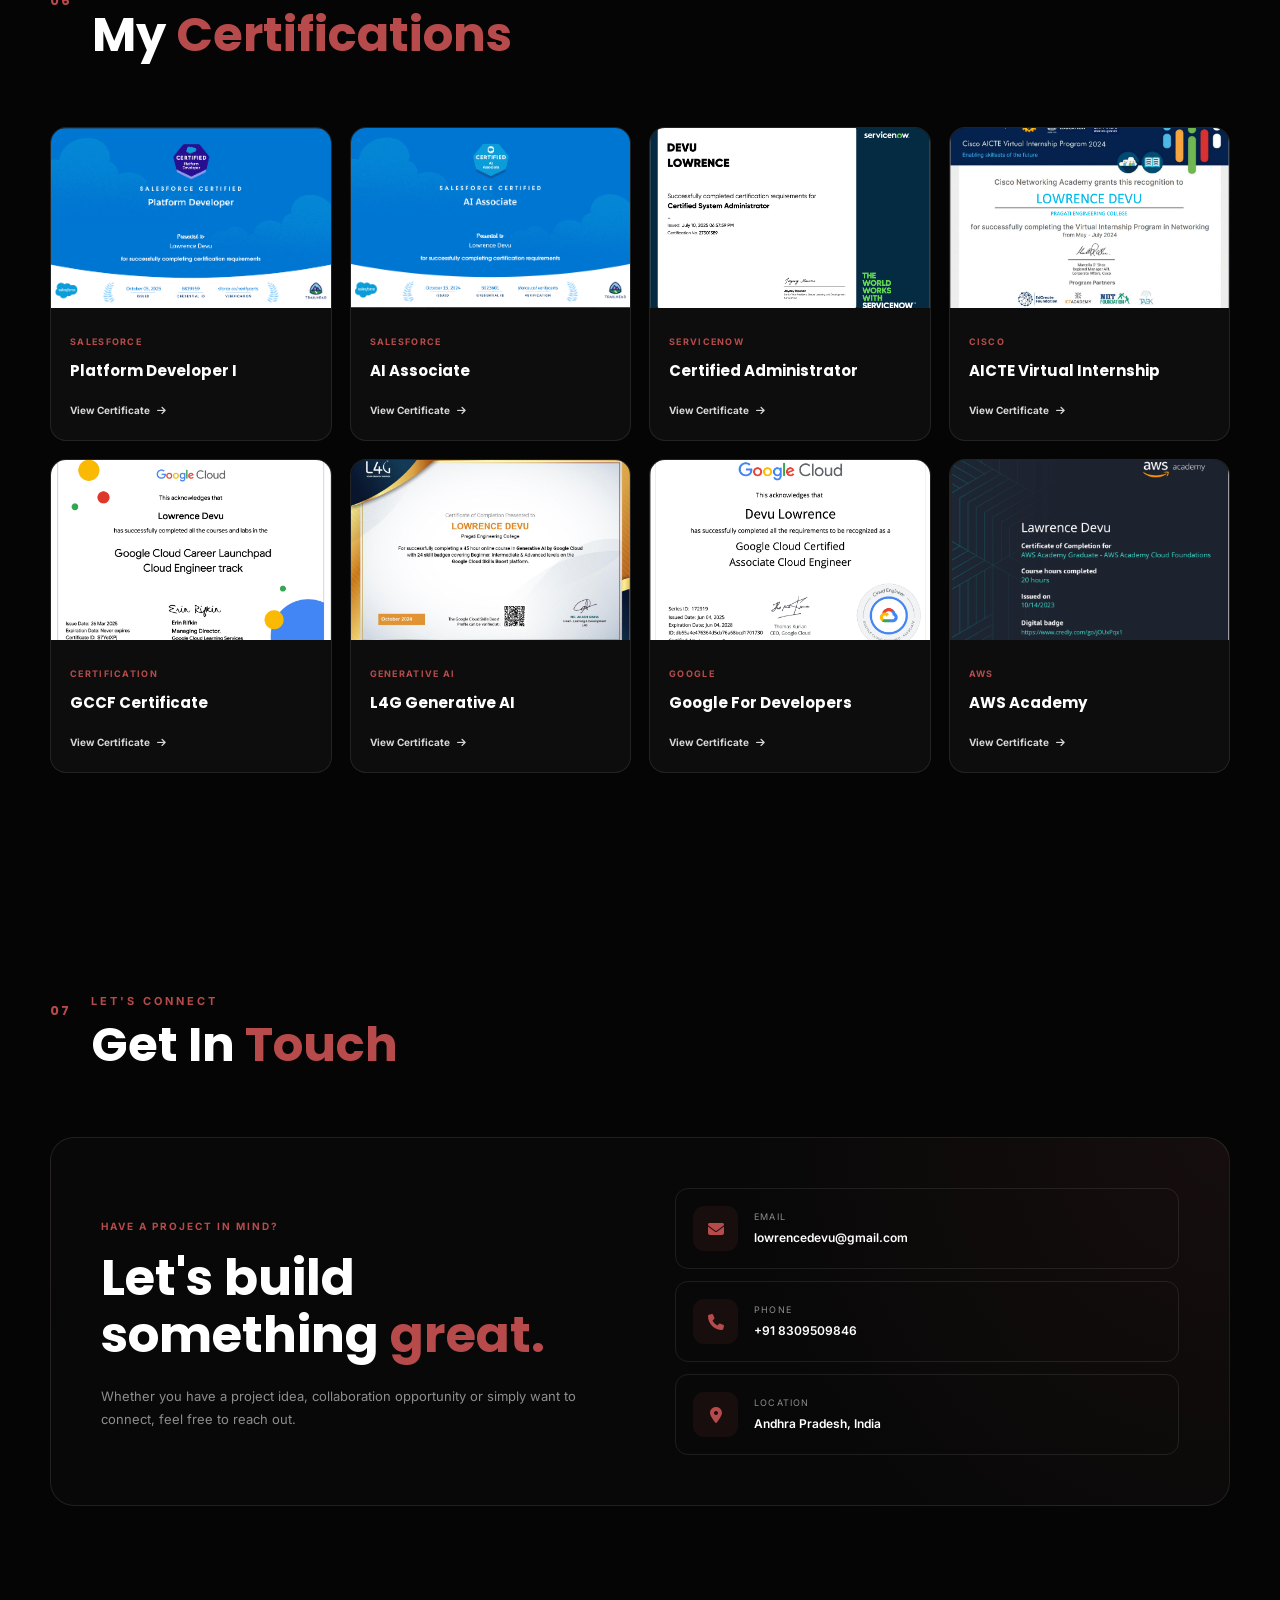
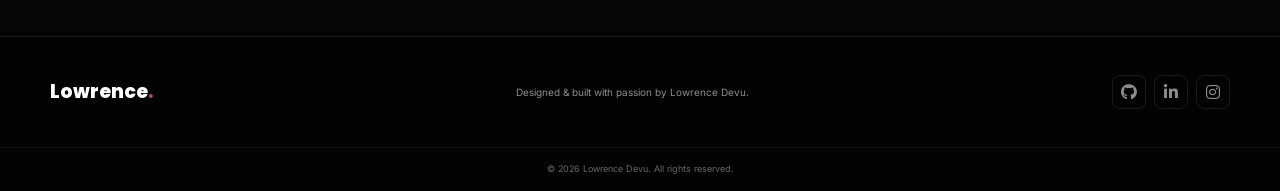
==== commit 9f544990: "Update index.html" ====
--- a/index.html
+++ b/index.html
@@ -398,6 +398,13 @@
                         <i class="devicon-react-original colored"></i>
                         <span>React</span>
                     </div>
+                    <div class="skill-icon salesforce-skill">
+    <img
+        src="https://cdn.jsdelivr.net/gh/devicons/devicon@latest/icons/salesforce/salesforce-original.svg"
+        alt="Salesforce"
+    >
+    <span>Salesforce</span>
+</div>
 
                     <div class="skill-icon">
                         <i class="devicon-bootstrap-plain colored"></i>
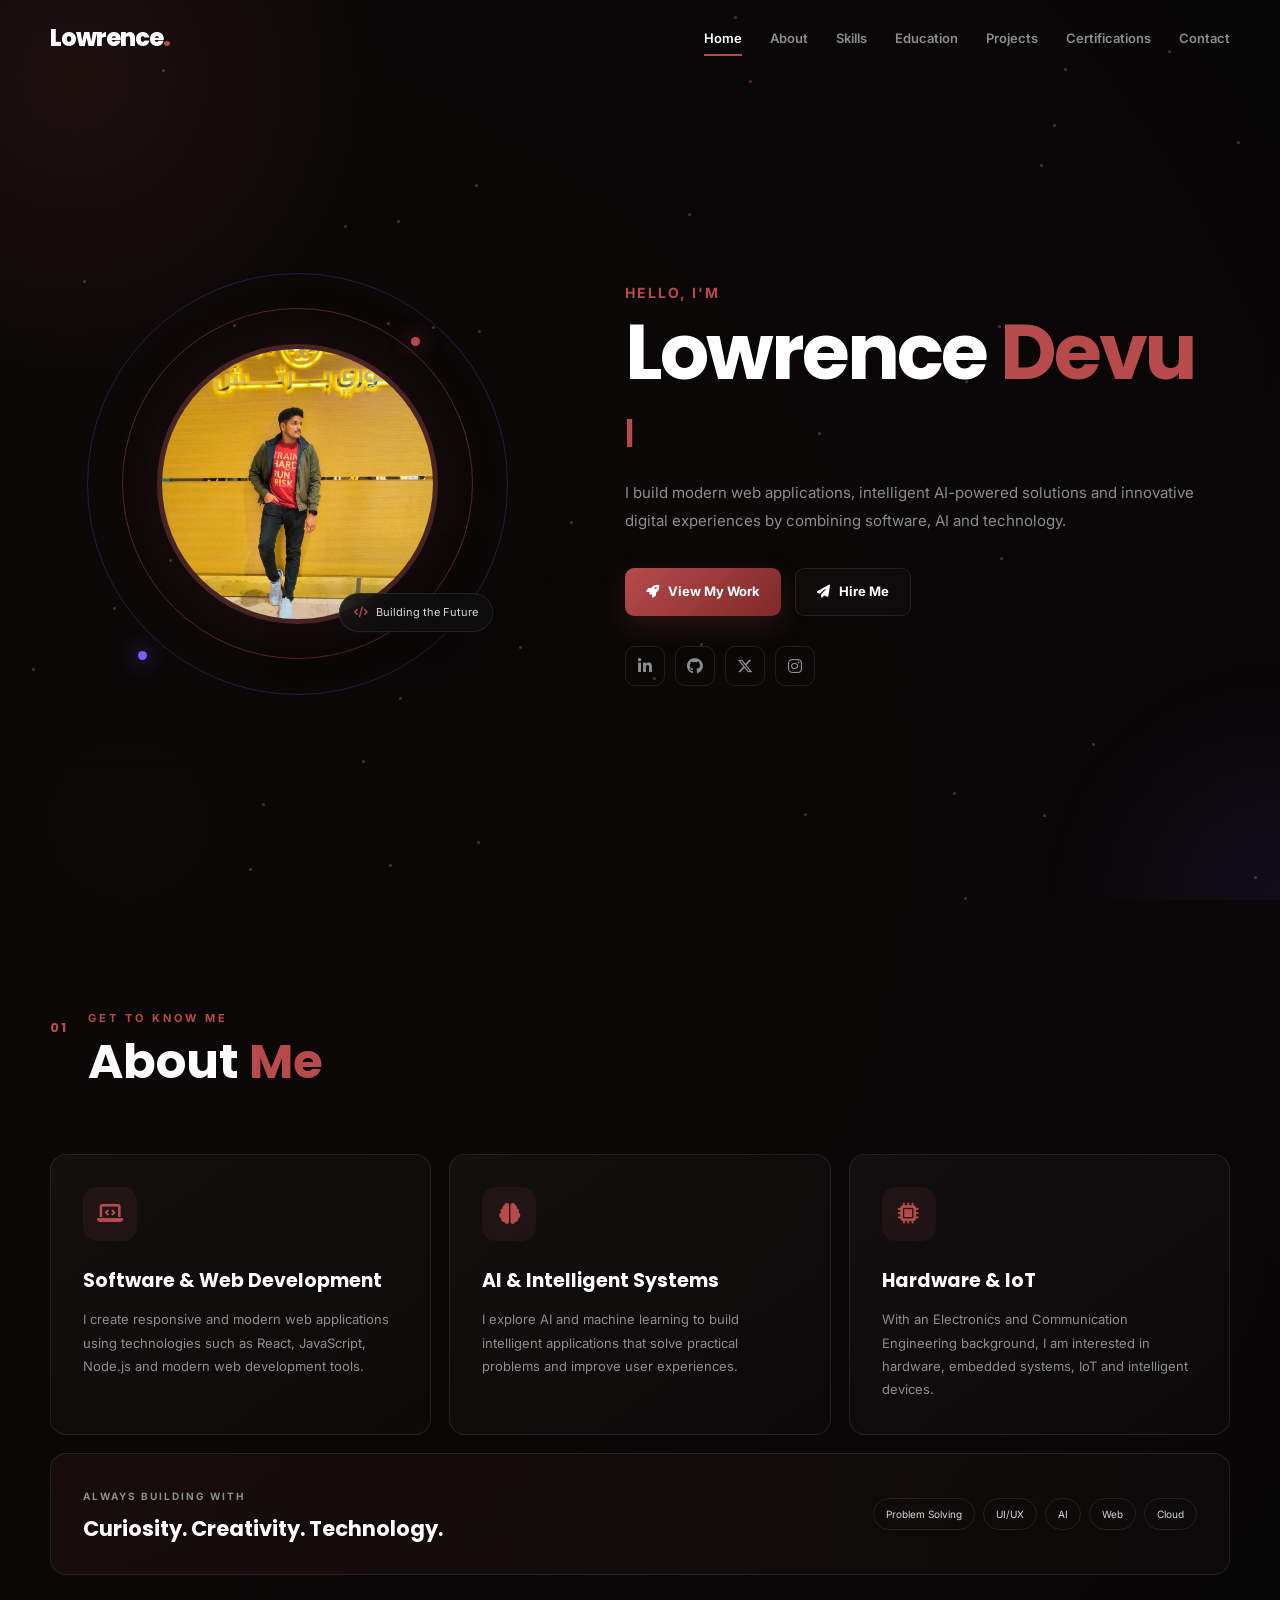
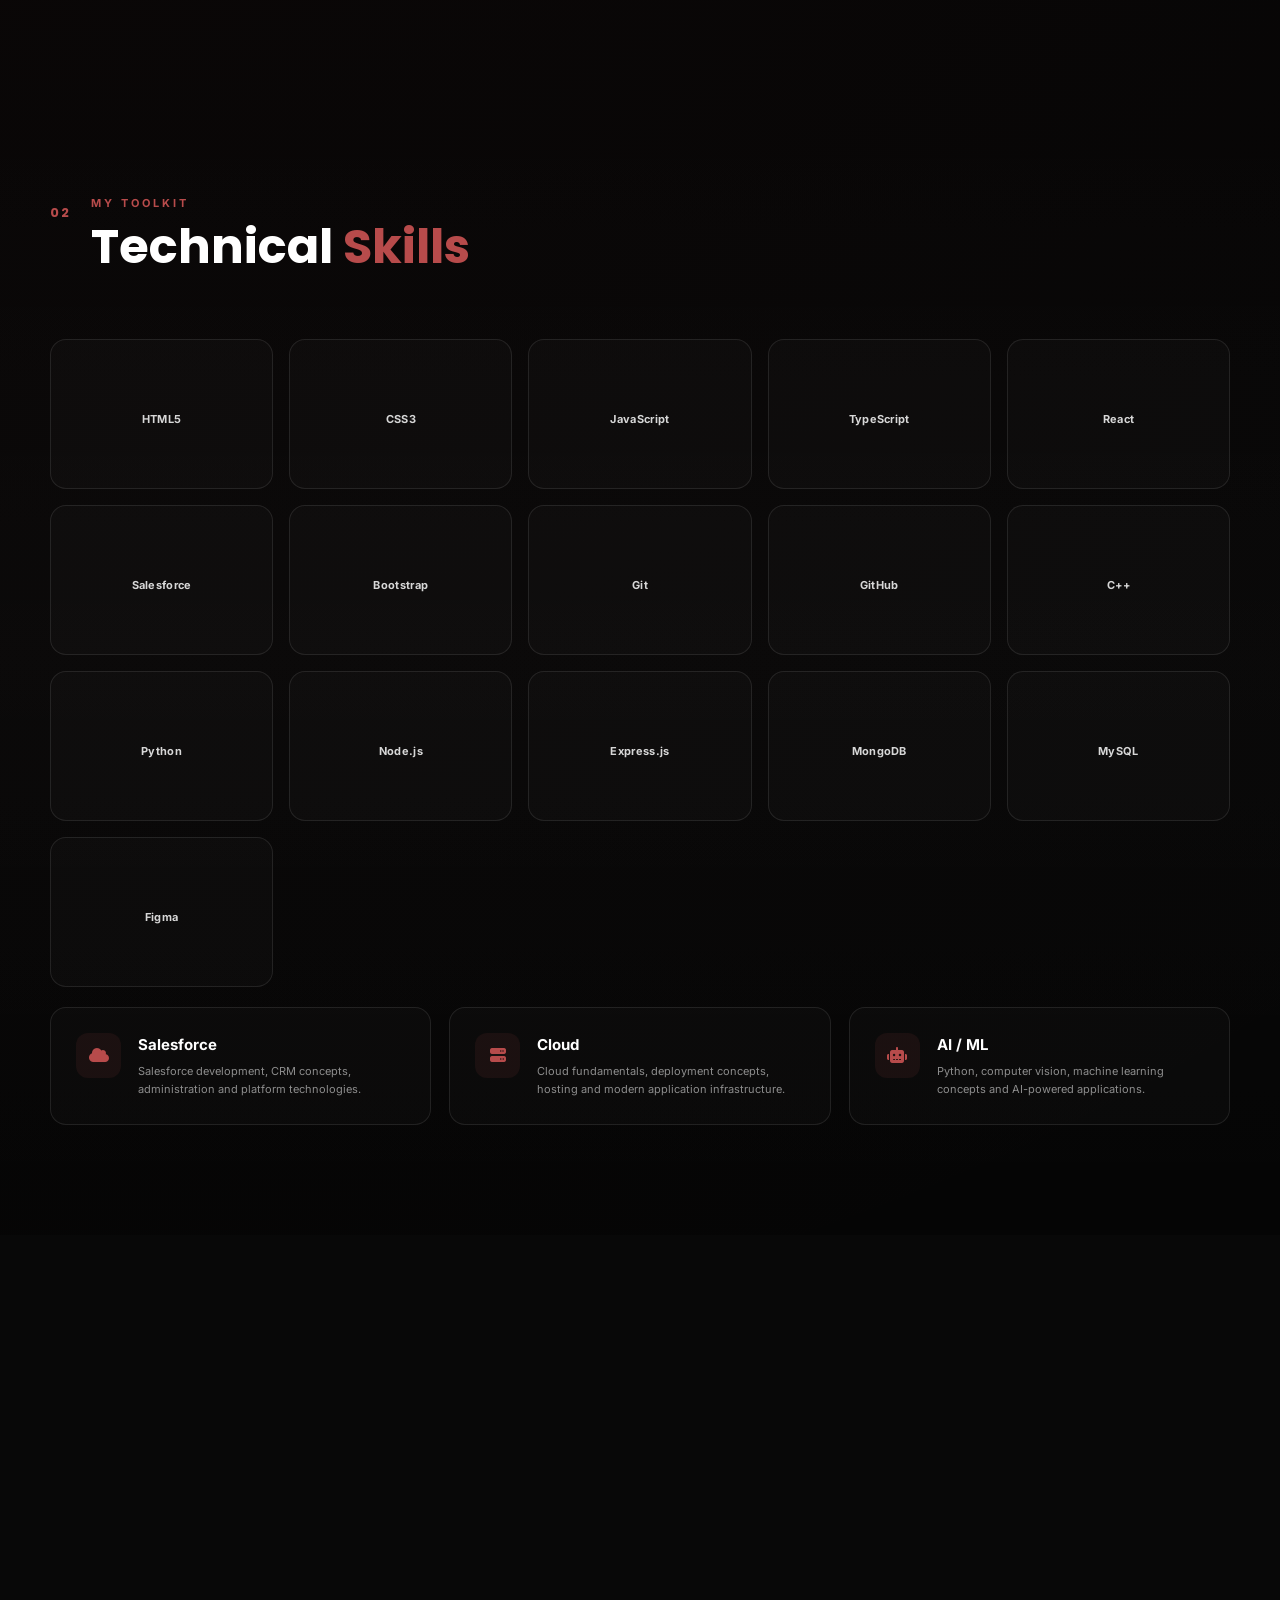
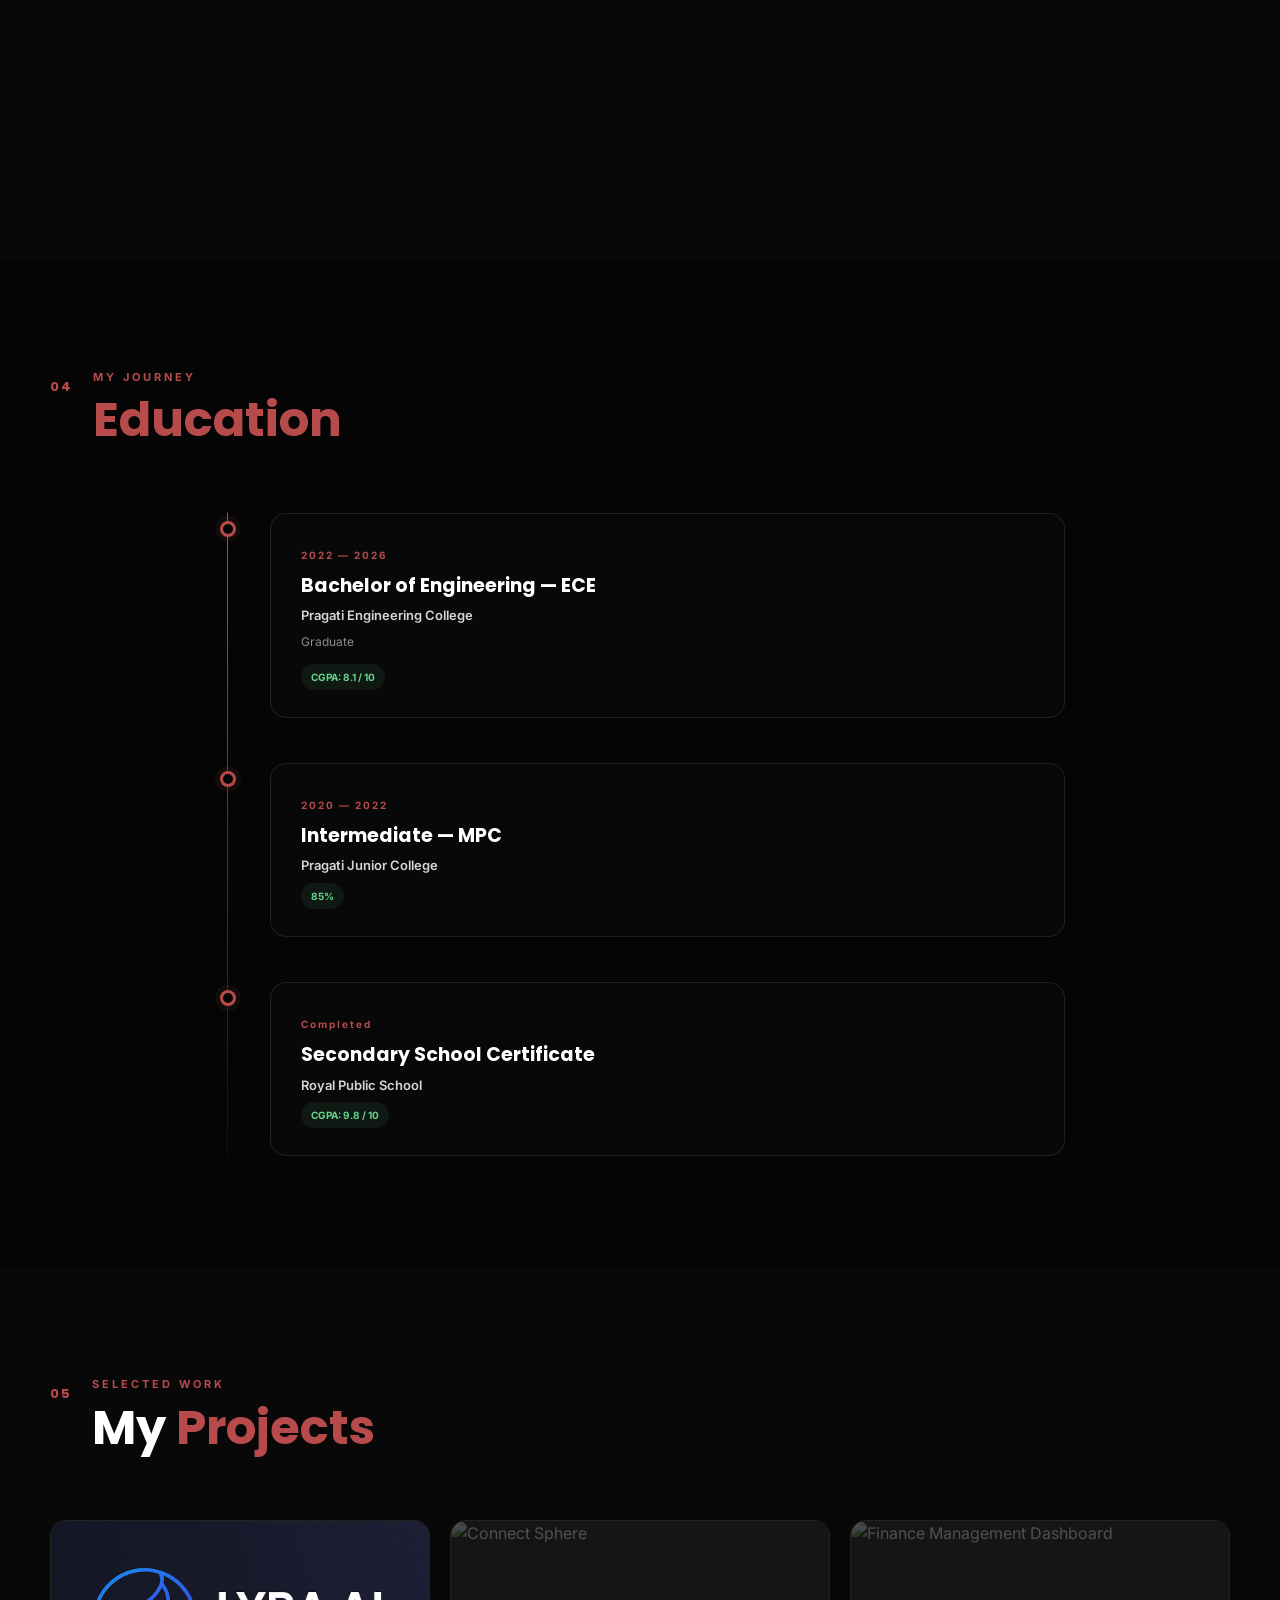
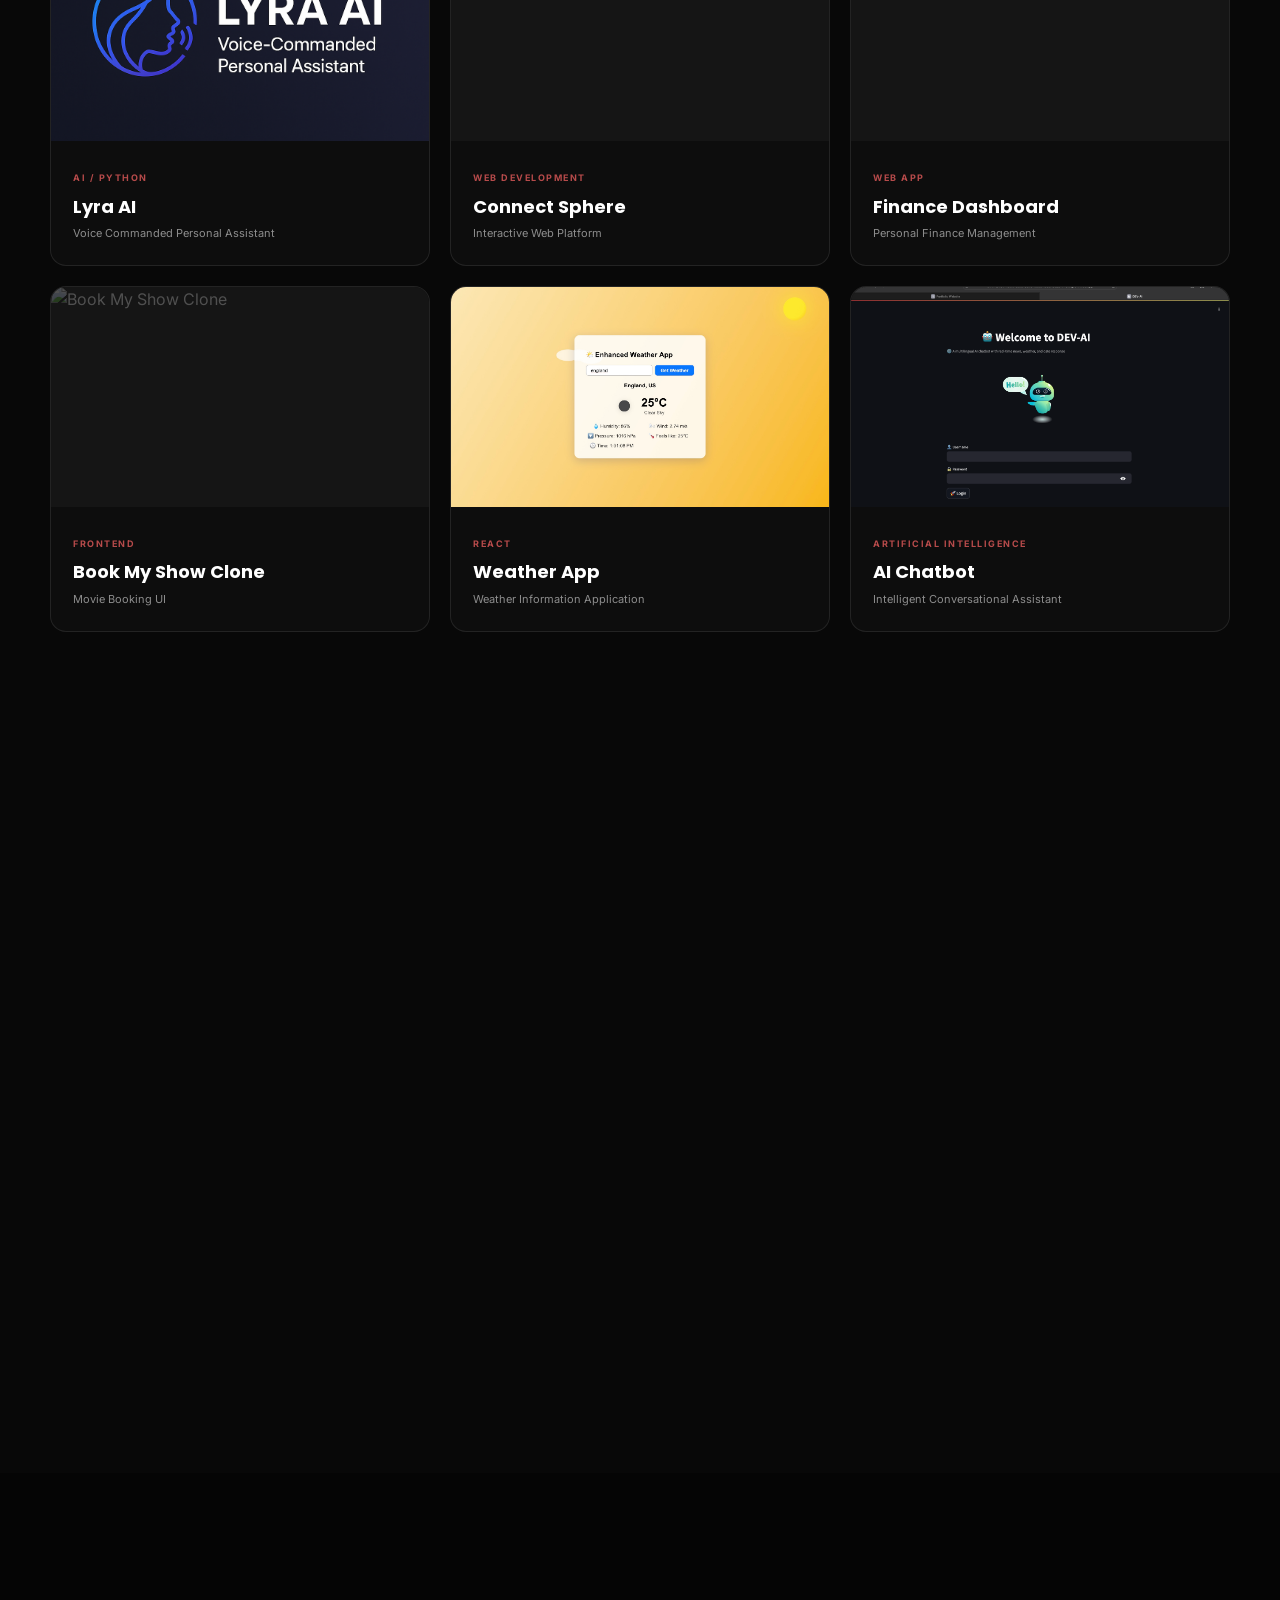
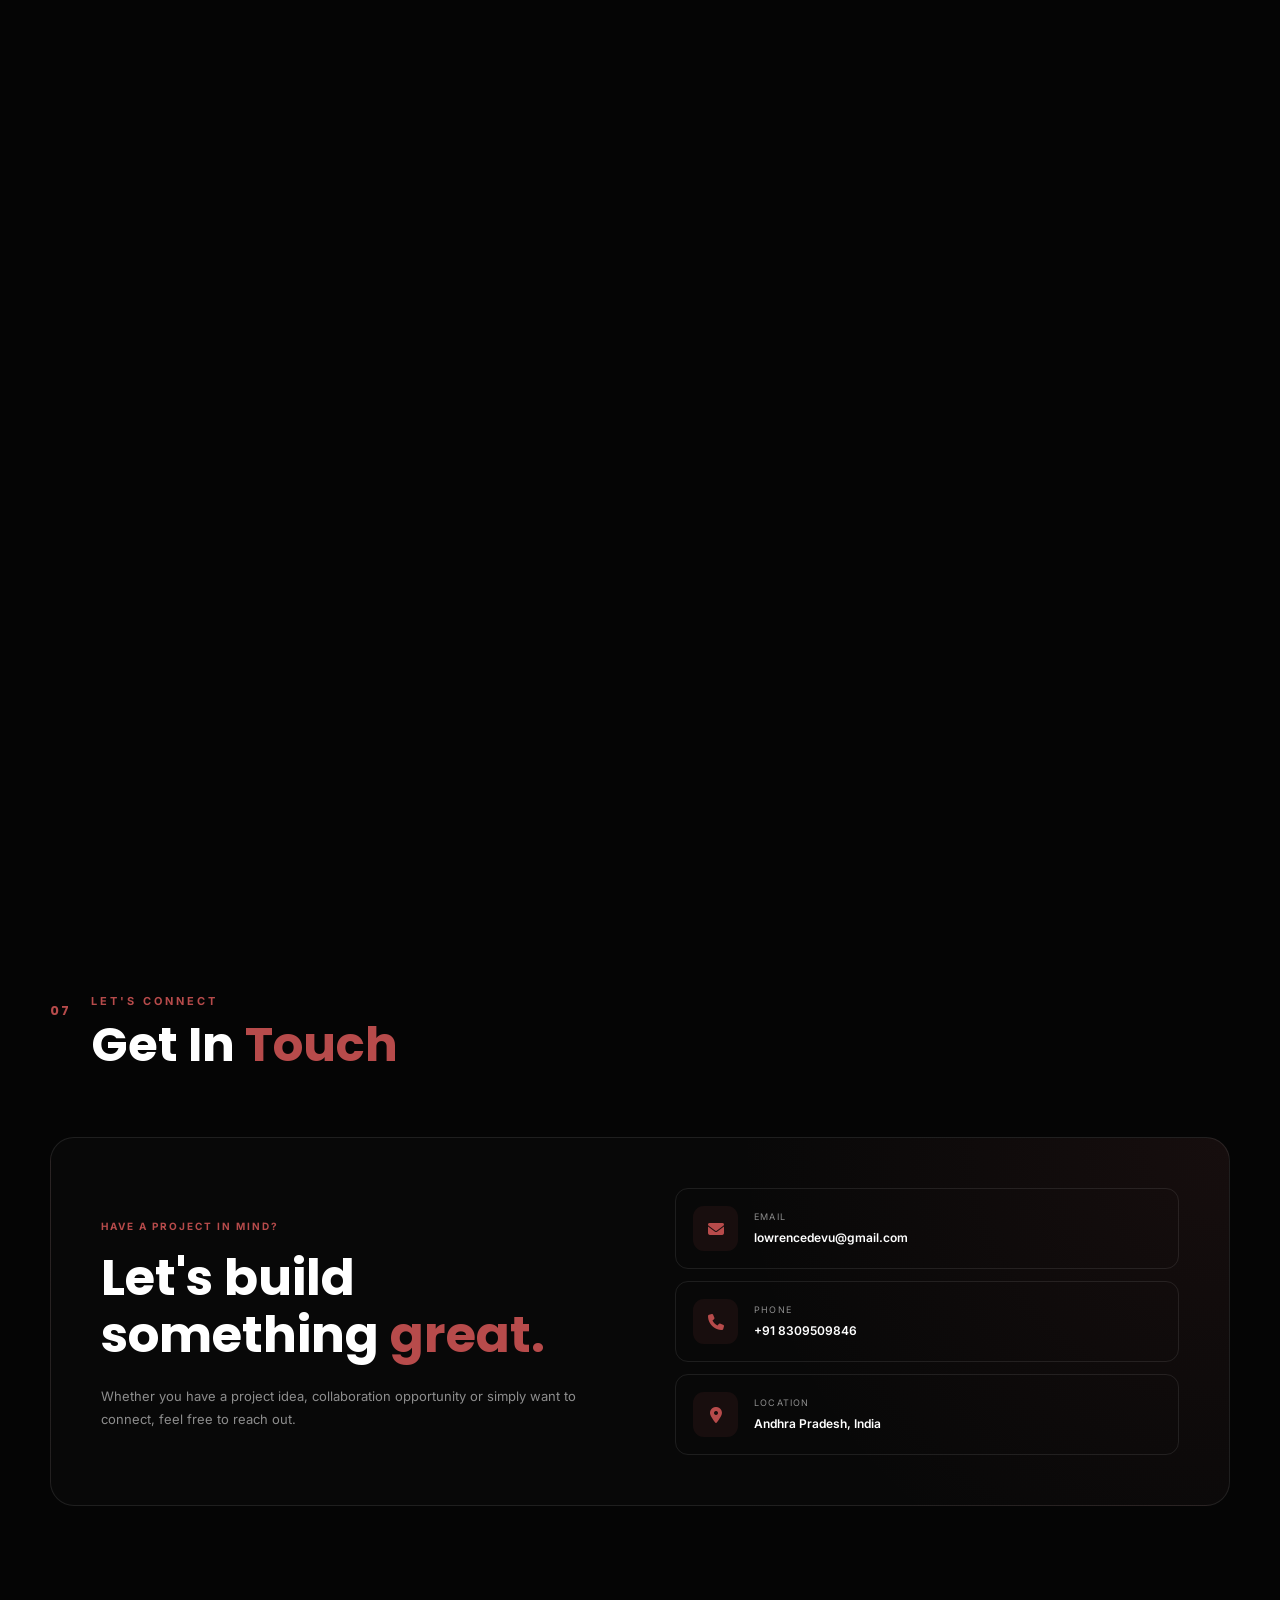
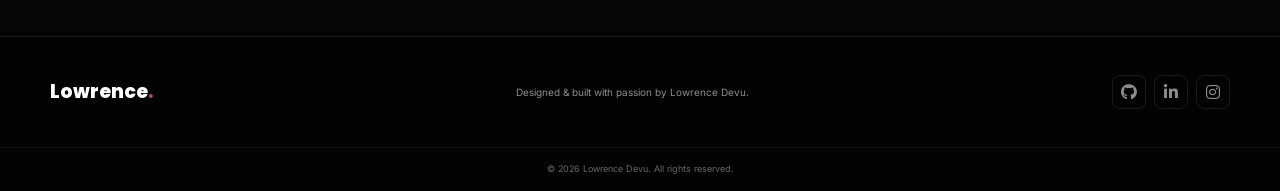
==== commit 2c2f3a59: "Update index.html" ====
--- a/index.html
+++ b/index.html
@@ -398,11 +398,8 @@
                         <i class="devicon-react-original colored"></i>
                         <span>React</span>
                     </div>
-                    <div class="skill-icon salesforce-skill">
-    <img
-        src="https://cdn.jsdelivr.net/gh/devicons/devicon@latest/icons/salesforce/salesforce-original.svg"
-        alt="Salesforce"
-    >
+                <div class="skill-icon">
+    <i class="devicon-salesforce-plain"></i>
     <span>Salesforce</span>
 </div>
 
